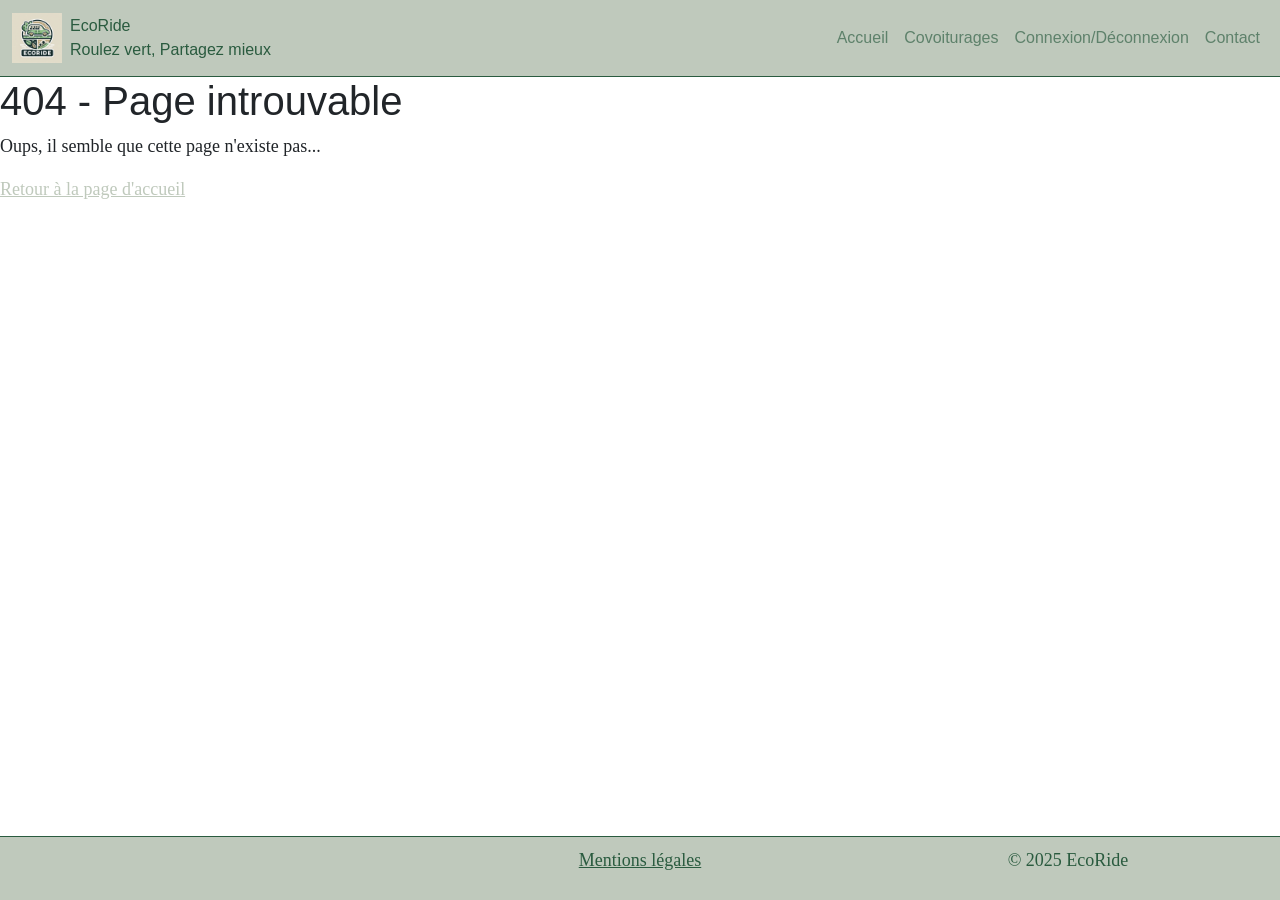
==== index.html @ 3768d3a4 "first commit" ====
<!DOCTYPE html>
<html lang="fr">
  <head>
    <meta charset="UTF-8" />
    <meta name="viewport" content="width=device-width, initial-scale=1.0" />

    <!--link pour les icones-->
    <link
      rel="stylesheet"
      href="https://cdnjs.cloudflare.com/ajax/libs/font-awesome/6.5.2/css/all.min.css"
      integrity="sha512-SnH5WK+bZxgPHs44uWIX+LLJAJ9/2PkPKZ5QiAj6Ta86w+fsb2TkcmfRyVX3pBnMFcV7oQPJkl9QevSCWr3W6A=="
      crossorigin="anonymous"
      referrerpolicy="no-referrer"
    />

    <link rel="stylesheet" href="assets/main.min.css" />

    <title>EcoRide</title>
  </head>

  <body>
    <header class="header">
      <nav class="navbar navbar-expand-lg bg-primary" data-bs-theme="bg-dark">
        <div class="container-fluid" class="">
          <a class="navbar-brand" href="/">
            <div class="d-flex align-items-center">
              <img
                src="/assets/Images/EcoRide logo.jpeg"
                alt="Logo"
                width="50"
                height="50"
              />
              <div class="ms-2" style="font-size: 1rem; color: #2a5b3f">
                EcoRide<br />
                Roulez vert, Partagez mieux
              </div>
            </div>
          </a>
          <button
            class="navbar-toggler"
            type="button"
            data-bs-toggle="collapse"
            data-bs-target="#navbarSupportedContent"
            aria-controls="navbarSupportedContent"
            aria-expanded="false"
            aria-label="Toggle navigation"
          >
            <span class="navbar-toggler-icon"></span>
          </button>
          <div class="collapse navbar-collapse" id="navbarSupportedContent">
            <ul class="navbar-nav ms-auto mb-2 mb-lg-0">
              <li class="nav-item">
                <a class="nav-link" href="/">Accueil</a>
              </li>
              <li class="nav-item">
                <a class="nav-link" href="/Covoiturage">Covoiturages</a>
              </li>
              <li class="nav-item">
                <a class="nav-link" href="/Connexion">Connexion/Déconnexion</a>
              </li>
              <li class="nav-item">
                <a class="nav-link" href="/Contact">Contact</a>
              </li>
            </ul>
          </div>
        </div>
      </nav>
    </header>

    <main id="main-page">
      <!-- Le contenu de la page sera ici-->
    </main>

    <footer class="bg-primary text-black text-center footer">
      <div class="row">

        <div class="col-4 col-lg-4">
          <a href="#"><i class="bi bi-facebook"></i></a>
          <a href="#"><i class="bi bi-instagram"></i></a>
          <a href="#"><i class="bi bi-twitter-x"></i></a>
          <a href="mailto:"ecoride@ecoride.fr"><i class="bi bi-envelope"></i></a>
        </div>

        <div class="col-4 col-lg-4">
          <p>
            <a href="#">Mentions légales</a>
          </p>
        </div>

        <div class="col-4 col-lg-4">
          <p>© 2025 EcoRide</p>  
        </div>
      </div>
   
    </footer>

    <script type="module" src="Router/router.js"></script>
    <script src="node_modules/bootstrap/dist/js/bootstrap.bundle.js"></script>
    <script src="node_modules/bootstrap/dist/js/bootstrap.bundle.min.js"></script>
  </body>
</html>
---- assets/main.min.css ----
@import"/node_modules/bootstrap-icons/font/bootstrap-icons.css";/*!
 * Bootstrap  v5.3.6 (https://getbootstrap.com/)
 * Copyright 2011-2025 The Bootstrap Authors
 * Licensed under MIT (https://github.com/twbs/bootstrap/blob/main/LICENSE)
 */:root,[data-bs-theme=light]{--bs-blue: #0d6efd;--bs-indigo: #6610f2;--bs-purple: #6f42c1;--bs-pink: #d63384;--bs-red: #dc3545;--bs-orange: #fd7e14;--bs-yellow: #ffc107;--bs-green: #198754;--bs-teal: #20c997;--bs-cyan: #0dcaf0;--bs-black: #2a5b3f;--bs-white: #fff;--bs-gray: #6c757d;--bs-gray-dark: #343a40;--bs-gray-100: #f8f9fa;--bs-gray-200: #e9ecef;--bs-gray-300: #dee2e6;--bs-gray-400: #ced4da;--bs-gray-500: #adb5bd;--bs-gray-600: #6c757d;--bs-gray-700: #495057;--bs-gray-800: #343a40;--bs-gray-900: #212529;--bs-primary: #bfc9bc;--bs-secondary: #bcaa82;--bs-success: #198754;--bs-info: #0dcaf0;--bs-warning: #ffc107;--bs-danger: #dc3545;--bs-light: #f8f9fa;--bs-dark: #707f67;--bs-primary-rgb: 191, 201, 188;--bs-secondary-rgb: 188, 170, 130;--bs-success-rgb: 25, 135, 84;--bs-info-rgb: 13, 202, 240;--bs-warning-rgb: 255, 193, 7;--bs-danger-rgb: 220, 53, 69;--bs-light-rgb: 248, 249, 250;--bs-dark-rgb: 112, 127, 103;--bs-primary-text-emphasis: #4c504b;--bs-secondary-text-emphasis: #4b4434;--bs-success-text-emphasis: #0a3622;--bs-info-text-emphasis: #055160;--bs-warning-text-emphasis: #664d03;--bs-danger-text-emphasis: #58151c;--bs-light-text-emphasis: #495057;--bs-dark-text-emphasis: #495057;--bs-primary-bg-subtle: #f2f4f2;--bs-secondary-bg-subtle: #f2eee6;--bs-success-bg-subtle: #d1e7dd;--bs-info-bg-subtle: #cff4fc;--bs-warning-bg-subtle: #fff3cd;--bs-danger-bg-subtle: #f8d7da;--bs-light-bg-subtle: #fcfcfd;--bs-dark-bg-subtle: #ced4da;--bs-primary-border-subtle: #e5e9e4;--bs-secondary-border-subtle: #e4ddcd;--bs-success-border-subtle: #a3cfbb;--bs-info-border-subtle: #9eeaf9;--bs-warning-border-subtle: #ffe69c;--bs-danger-border-subtle: #f1aeb5;--bs-light-border-subtle: #e9ecef;--bs-dark-border-subtle: #adb5bd;--bs-white-rgb: 255, 255, 255;--bs-black-rgb: 42, 91, 63;--bs-font-sans-serif: "Century Gothic", sans-serif;--bs-font-monospace: SFMono-Regular, Menlo, Monaco, Consolas, "Liberation Mono", "Courier New", monospace;--bs-gradient: linear-gradient(180deg, rgba(255, 255, 255, 0.15), rgba(255, 255, 255, 0));--bs-body-font-family: var(--bs-font-sans-serif);--bs-body-font-size:1rem;--bs-body-font-weight: 400;--bs-body-line-height: 1.5;--bs-body-color: #212529;--bs-body-color-rgb: 33, 37, 41;--bs-body-bg: #fff;--bs-body-bg-rgb: 255, 255, 255;--bs-emphasis-color: #2a5b3f;--bs-emphasis-color-rgb: 42, 91, 63;--bs-secondary-color: rgba(33, 37, 41, 0.75);--bs-secondary-color-rgb: 33, 37, 41;--bs-secondary-bg: #e9ecef;--bs-secondary-bg-rgb: 233, 236, 239;--bs-tertiary-color: rgba(33, 37, 41, 0.5);--bs-tertiary-color-rgb: 33, 37, 41;--bs-tertiary-bg: #f8f9fa;--bs-tertiary-bg-rgb: 248, 249, 250;--bs-heading-color: inherit;--bs-link-color: #bfc9bc;--bs-link-color-rgb: 191, 201, 188;--bs-link-decoration: underline;--bs-link-hover-color: #99a196;--bs-link-hover-color-rgb: 153, 161, 150;--bs-code-color: #d63384;--bs-highlight-color: #212529;--bs-highlight-bg: #fff3cd;--bs-border-width: 1px;--bs-border-style: solid;--bs-border-color: #dee2e6;--bs-border-color-translucent: rgba(42, 91, 63, 0.175);--bs-border-radius: 0.375rem;--bs-border-radius-sm: 0.25rem;--bs-border-radius-lg: 0.5rem;--bs-border-radius-xl: 1rem;--bs-border-radius-xxl: 2rem;--bs-border-radius-2xl: var(--bs-border-radius-xxl);--bs-border-radius-pill: 50rem;--bs-box-shadow: 0 0.5rem 1rem rgba(42, 91, 63, 0.15);--bs-box-shadow-sm: 0 0.125rem 0.25rem rgba(42, 91, 63, 0.075);--bs-box-shadow-lg: 0 1rem 3rem rgba(42, 91, 63, 0.175);--bs-box-shadow-inset: inset 0 1px 2px rgba(42, 91, 63, 0.075);--bs-focus-ring-width: 0.25rem;--bs-focus-ring-opacity: 0.25;--bs-focus-ring-color: rgba(191, 201, 188, 0.25);--bs-form-valid-color: #198754;--bs-form-valid-border-color: #198754;--bs-form-invalid-color: #dc3545;--bs-form-invalid-border-color: #dc3545}[data-bs-theme=dark]{color-scheme:dark;--bs-body-color: #dee2e6;--bs-body-color-rgb: 222, 226, 230;--bs-body-bg: #212529;--bs-body-bg-rgb: 33, 37, 41;--bs-emphasis-color: #fff;--bs-emphasis-color-rgb: 255, 255, 255;--bs-secondary-color: rgba(222, 226, 230, 0.75);--bs-secondary-color-rgb: 222, 226, 230;--bs-secondary-bg: #343a40;--bs-secondary-bg-rgb: 52, 58, 64;--bs-tertiary-color: rgba(222, 226, 230, 0.5);--bs-tertiary-color-rgb: 222, 226, 230;--bs-tertiary-bg: #2b3035;--bs-tertiary-bg-rgb: 43, 48, 53;--bs-primary-text-emphasis: #d9dfd7;--bs-secondary-text-emphasis: #d7ccb4;--bs-success-text-emphasis: #75b798;--bs-info-text-emphasis: #6edff6;--bs-warning-text-emphasis: #ffda6a;--bs-danger-text-emphasis: #ea868f;--bs-light-text-emphasis: #f8f9fa;--bs-dark-text-emphasis: #dee2e6;--bs-primary-bg-subtle: #262826;--bs-secondary-bg-subtle: #26221a;--bs-success-bg-subtle: #051b11;--bs-info-bg-subtle: #032830;--bs-warning-bg-subtle: #332701;--bs-danger-bg-subtle: #2c0b0e;--bs-light-bg-subtle: #343a40;--bs-dark-bg-subtle: #2f4b40;--bs-primary-border-subtle: #737971;--bs-secondary-border-subtle: #71664e;--bs-success-border-subtle: #0f5132;--bs-info-border-subtle: #087990;--bs-warning-border-subtle: #997404;--bs-danger-border-subtle: #842029;--bs-light-border-subtle: #495057;--bs-dark-border-subtle: #343a40;--bs-heading-color: inherit;--bs-link-color: #d9dfd7;--bs-link-hover-color: #e1e5df;--bs-link-color-rgb: 217, 223, 215;--bs-link-hover-color-rgb: 225, 229, 223;--bs-code-color: #e685b5;--bs-highlight-color: #dee2e6;--bs-highlight-bg: #664d03;--bs-border-color: #495057;--bs-border-color-translucent: rgba(255, 255, 255, 0.15);--bs-form-valid-color: #75b798;--bs-form-valid-border-color: #75b798;--bs-form-invalid-color: #ea868f;--bs-form-invalid-border-color: #ea868f}*,*::before,*::after{box-sizing:border-box}@media(prefers-reduced-motion: no-preference){:root{scroll-behavior:smooth}}body{margin:0;font-family:var(--bs-body-font-family);font-size:var(--bs-body-font-size);font-weight:var(--bs-body-font-weight);line-height:var(--bs-body-line-height);color:var(--bs-body-color);text-align:var(--bs-body-text-align);background-color:var(--bs-body-bg);-webkit-text-size-adjust:100%;-webkit-tap-highlight-color:rgba(42,91,63,0)}hr{margin:1rem 0;color:inherit;border:0;border-top:var(--bs-border-width) solid;opacity:.25}h6,.h6,h5,.h5,h4,.h4,h3,.h3,h2,.h2,h1,.h1{margin-top:0;margin-bottom:.5rem;font-weight:500;line-height:1.2;color:var(--bs-heading-color)}h1,.h1{font-size:calc(1.375rem + 1.5vw)}@media(min-width: 1200px){h1,.h1{font-size:2.5rem}}h2,.h2{font-size:calc(1.325rem + 0.9vw)}@media(min-width: 1200px){h2,.h2{font-size:2rem}}h3,.h3{font-size:calc(1.3rem + 0.6vw)}@media(min-width: 1200px){h3,.h3{font-size:1.75rem}}h4,.h4{font-size:calc(1.275rem + 0.3vw)}@media(min-width: 1200px){h4,.h4{font-size:1.5rem}}h5,.h5{font-size:1.25rem}h6,.h6{font-size:1rem}p{margin-top:0;margin-bottom:1rem}abbr[title]{-webkit-text-decoration:underline dotted;text-decoration:underline dotted;cursor:help;-webkit-text-decoration-skip-ink:none;text-decoration-skip-ink:none}address{margin-bottom:1rem;font-style:normal;line-height:inherit}ol,ul{padding-left:2rem}ol,ul,dl{margin-top:0;margin-bottom:1rem}ol ol,ul ul,ol ul,ul ol{margin-bottom:0}dt{font-weight:700}dd{margin-bottom:.5rem;margin-left:0}blockquote{margin:0 0 1rem}b,strong{font-weight:bolder}small,.small{font-size:0.875em}mark,.mark{padding:.1875em;color:var(--bs-highlight-color);background-color:var(--bs-highlight-bg)}sub,sup{position:relative;font-size:0.75em;line-height:0;vertical-align:baseline}sub{bottom:-0.25em}sup{top:-0.5em}a{color:rgba(var(--bs-link-color-rgb), var(--bs-link-opacity, 1));text-decoration:underline}a:hover{--bs-link-color-rgb: var(--bs-link-hover-color-rgb)}a:not([href]):not([class]),a:not([href]):not([class]):hover{color:inherit;text-decoration:none}pre,code,kbd,samp{font-family:var(--bs-font-monospace);font-size:1em}pre{display:block;margin-top:0;margin-bottom:1rem;overflow:auto;font-size:0.875em}pre code{font-size:inherit;color:inherit;word-break:normal}code{font-size:0.875em;color:var(--bs-code-color);word-wrap:break-word}a>code{color:inherit}kbd{padding:.1875rem .375rem;font-size:0.875em;color:var(--bs-body-bg);background-color:var(--bs-body-color);border-radius:.25rem}kbd kbd{padding:0;font-size:1em}figure{margin:0 0 1rem}img,svg{vertical-align:middle}table{caption-side:bottom;border-collapse:collapse}caption{padding-top:.5rem;padding-bottom:.5rem;color:var(--bs-secondary-color);text-align:left}th{text-align:inherit;text-align:-webkit-match-parent}thead,tbody,tfoot,tr,td,th{border-color:inherit;border-style:solid;border-width:0}label{display:inline-block}button{border-radius:0}button:focus:not(:focus-visible){outline:0}input,button,select,optgroup,textarea{margin:0;font-family:inherit;font-size:inherit;line-height:inherit}button,select{text-transform:none}[role=button]{cursor:pointer}select{word-wrap:normal}select:disabled{opacity:1}[list]:not([type=date]):not([type=datetime-local]):not([type=month]):not([type=week]):not([type=time])::-webkit-calendar-picker-indicator{display:none !important}button,[type=button],[type=reset],[type=submit]{-webkit-appearance:button}button:not(:disabled),[type=button]:not(:disabled),[type=reset]:not(:disabled),[type=submit]:not(:disabled){cursor:pointer}::-moz-focus-inner{padding:0;border-style:none}textarea{resize:vertical}fieldset{min-width:0;padding:0;margin:0;border:0}legend{float:left;width:100%;padding:0;margin-bottom:.5rem;line-height:inherit;font-size:calc(1.275rem + 0.3vw)}@media(min-width: 1200px){legend{font-size:1.5rem}}legend+*{clear:left}::-webkit-datetime-edit-fields-wrapper,::-webkit-datetime-edit-text,::-webkit-datetime-edit-minute,::-webkit-datetime-edit-hour-field,::-webkit-datetime-edit-day-field,::-webkit-datetime-edit-month-field,::-webkit-datetime-edit-year-field{padding:0}::-webkit-inner-spin-button{height:auto}[type=search]{-webkit-appearance:textfield;outline-offset:-2px}::-webkit-search-decoration{-webkit-appearance:none}::-webkit-color-swatch-wrapper{padding:0}::file-selector-button{font:inherit;-webkit-appearance:button}output{display:inline-block}iframe{border:0}summary{display:list-item;cursor:pointer}progress{vertical-align:baseline}[hidden]{display:none !important}.lead{font-size:1.25rem;font-weight:300}.display-1{font-weight:300;line-height:1.2;font-size:calc(1.625rem + 4.5vw)}@media(min-width: 1200px){.display-1{font-size:5rem}}.display-2{font-weight:300;line-height:1.2;font-size:calc(1.575rem + 3.9vw)}@media(min-width: 1200px){.display-2{font-size:4.5rem}}.display-3{font-weight:300;line-height:1.2;font-size:calc(1.525rem + 3.3vw)}@media(min-width: 1200px){.display-3{font-size:4rem}}.display-4{font-weight:300;line-height:1.2;font-size:calc(1.475rem + 2.7vw)}@media(min-width: 1200px){.display-4{font-size:3.5rem}}.display-5{font-weight:300;line-height:1.2;font-size:calc(1.425rem + 2.1vw)}@media(min-width: 1200px){.display-5{font-size:3rem}}.display-6{font-weight:300;line-height:1.2;font-size:calc(1.375rem + 1.5vw)}@media(min-width: 1200px){.display-6{font-size:2.5rem}}.list-unstyled{padding-left:0;list-style:none}.list-inline{padding-left:0;list-style:none}.list-inline-item{display:inline-block}.list-inline-item:not(:last-child){margin-right:.5rem}.initialism{font-size:0.875em;text-transform:uppercase}.blockquote{margin-bottom:1rem;font-size:1.25rem}.blockquote>:last-child{margin-bottom:0}.blockquote-footer{margin-top:-1rem;margin-bottom:1rem;font-size:0.875em;color:#6c757d}.blockquote-footer::before{content:"— "}.img-fluid{max-width:100%;height:auto}.img-thumbnail{padding:.25rem;background-color:var(--bs-body-bg);border:var(--bs-border-width) solid var(--bs-border-color);border-radius:var(--bs-border-radius);max-width:100%;height:auto}.figure{display:inline-block}.figure-img{margin-bottom:.5rem;line-height:1}.figure-caption{font-size:0.875em;color:var(--bs-secondary-color)}.container,.container-fluid,.container-xxl,.container-xl,.container-lg,.container-md,.container-sm{--bs-gutter-x: 1.5rem;--bs-gutter-y: 0;width:100%;padding-right:calc(var(--bs-gutter-x)*.5);padding-left:calc(var(--bs-gutter-x)*.5);margin-right:auto;margin-left:auto}@media(min-width: 576px){.container-sm,.container{max-width:540px}}@media(min-width: 768px){.container-md,.container-sm,.container{max-width:720px}}@media(min-width: 992px){.container-lg,.container-md,.container-sm,.container{max-width:960px}}@media(min-width: 1200px){.container-xl,.container-lg,.container-md,.container-sm,.container{max-width:1140px}}@media(min-width: 1400px){.container-xxl,.container-xl,.container-lg,.container-md,.container-sm,.container{max-width:1320px}}:root{--bs-breakpoint-xs: 0;--bs-breakpoint-sm: 576px;--bs-breakpoint-md: 768px;--bs-breakpoint-lg: 992px;--bs-breakpoint-xl: 1200px;--bs-breakpoint-xxl: 1400px}.row{--bs-gutter-x: 1.5rem;--bs-gutter-y: 0;display:flex;flex-wrap:wrap;margin-top:calc(-1*var(--bs-gutter-y));margin-right:calc(-0.5*var(--bs-gutter-x));margin-left:calc(-0.5*var(--bs-gutter-x))}.row>*{flex-shrink:0;width:100%;max-width:100%;padding-right:calc(var(--bs-gutter-x)*.5);padding-left:calc(var(--bs-gutter-x)*.5);margin-top:var(--bs-gutter-y)}.col{flex:1 0 0}.row-cols-auto>*{flex:0 0 auto;width:auto}.row-cols-1>*{flex:0 0 auto;width:100%}.row-cols-2>*{flex:0 0 auto;width:50%}.row-cols-3>*{flex:0 0 auto;width:33.33333333%}.row-cols-4>*{flex:0 0 auto;width:25%}.row-cols-5>*{flex:0 0 auto;width:20%}.row-cols-6>*{flex:0 0 auto;width:16.66666667%}.col-auto{flex:0 0 auto;width:auto}.col-1{flex:0 0 auto;width:8.33333333%}.col-2{flex:0 0 auto;width:16.66666667%}.col-3{flex:0 0 auto;width:25%}.col-4{flex:0 0 auto;width:33.33333333%}.col-5{flex:0 0 auto;width:41.66666667%}.col-6{flex:0 0 auto;width:50%}.col-7{flex:0 0 auto;width:58.33333333%}.col-8{flex:0 0 auto;width:66.66666667%}.col-9{flex:0 0 auto;width:75%}.col-10{flex:0 0 auto;width:83.33333333%}.col-11{flex:0 0 auto;width:91.66666667%}.col-12{flex:0 0 auto;width:100%}.offset-1{margin-left:8.33333333%}.offset-2{margin-left:16.66666667%}.offset-3{margin-left:25%}.offset-4{margin-left:33.33333333%}.offset-5{margin-left:41.66666667%}.offset-6{margin-left:50%}.offset-7{margin-left:58.33333333%}.offset-8{margin-left:66.66666667%}.offset-9{margin-left:75%}.offset-10{margin-left:83.33333333%}.offset-11{margin-left:91.66666667%}.g-0,.gx-0{--bs-gutter-x: 0}.g-0,.gy-0{--bs-gutter-y: 0}.g-1,.gx-1{--bs-gutter-x: 0.25rem}.g-1,.gy-1{--bs-gutter-y: 0.25rem}.g-2,.gx-2{--bs-gutter-x: 0.5rem}.g-2,.gy-2{--bs-gutter-y: 0.5rem}.g-3,.gx-3{--bs-gutter-x: 1rem}.g-3,.gy-3{--bs-gutter-y: 1rem}.g-4,.gx-4{--bs-gutter-x: 1.5rem}.g-4,.gy-4{--bs-gutter-y: 1.5rem}.g-5,.gx-5{--bs-gutter-x: 3rem}.g-5,.gy-5{--bs-gutter-y: 3rem}@media(min-width: 576px){.col-sm{flex:1 0 0}.row-cols-sm-auto>*{flex:0 0 auto;width:auto}.row-cols-sm-1>*{flex:0 0 auto;width:100%}.row-cols-sm-2>*{flex:0 0 auto;width:50%}.row-cols-sm-3>*{flex:0 0 auto;width:33.33333333%}.row-cols-sm-4>*{flex:0 0 auto;width:25%}.row-cols-sm-5>*{flex:0 0 auto;width:20%}.row-cols-sm-6>*{flex:0 0 auto;width:16.66666667%}.col-sm-auto{flex:0 0 auto;width:auto}.col-sm-1{flex:0 0 auto;width:8.33333333%}.col-sm-2{flex:0 0 auto;width:16.66666667%}.col-sm-3{flex:0 0 auto;width:25%}.col-sm-4{flex:0 0 auto;width:33.33333333%}.col-sm-5{flex:0 0 auto;width:41.66666667%}.col-sm-6{flex:0 0 auto;width:50%}.col-sm-7{flex:0 0 auto;width:58.33333333%}.col-sm-8{flex:0 0 auto;width:66.66666667%}.col-sm-9{flex:0 0 auto;width:75%}.col-sm-10{flex:0 0 auto;width:83.33333333%}.col-sm-11{flex:0 0 auto;width:91.66666667%}.col-sm-12{flex:0 0 auto;width:100%}.offset-sm-0{margin-left:0}.offset-sm-1{margin-left:8.33333333%}.offset-sm-2{margin-left:16.66666667%}.offset-sm-3{margin-left:25%}.offset-sm-4{margin-left:33.33333333%}.offset-sm-5{margin-left:41.66666667%}.offset-sm-6{margin-left:50%}.offset-sm-7{margin-left:58.33333333%}.offset-sm-8{margin-left:66.66666667%}.offset-sm-9{margin-left:75%}.offset-sm-10{margin-left:83.33333333%}.offset-sm-11{margin-left:91.66666667%}.g-sm-0,.gx-sm-0{--bs-gutter-x: 0}.g-sm-0,.gy-sm-0{--bs-gutter-y: 0}.g-sm-1,.gx-sm-1{--bs-gutter-x: 0.25rem}.g-sm-1,.gy-sm-1{--bs-gutter-y: 0.25rem}.g-sm-2,.gx-sm-2{--bs-gutter-x: 0.5rem}.g-sm-2,.gy-sm-2{--bs-gutter-y: 0.5rem}.g-sm-3,.gx-sm-3{--bs-gutter-x: 1rem}.g-sm-3,.gy-sm-3{--bs-gutter-y: 1rem}.g-sm-4,.gx-sm-4{--bs-gutter-x: 1.5rem}.g-sm-4,.gy-sm-4{--bs-gutter-y: 1.5rem}.g-sm-5,.gx-sm-5{--bs-gutter-x: 3rem}.g-sm-5,.gy-sm-5{--bs-gutter-y: 3rem}}@media(min-width: 768px){.col-md{flex:1 0 0}.row-cols-md-auto>*{flex:0 0 auto;width:auto}.row-cols-md-1>*{flex:0 0 auto;width:100%}.row-cols-md-2>*{flex:0 0 auto;width:50%}.row-cols-md-3>*{flex:0 0 auto;width:33.33333333%}.row-cols-md-4>*{flex:0 0 auto;width:25%}.row-cols-md-5>*{flex:0 0 auto;width:20%}.row-cols-md-6>*{flex:0 0 auto;width:16.66666667%}.col-md-auto{flex:0 0 auto;width:auto}.col-md-1{flex:0 0 auto;width:8.33333333%}.col-md-2{flex:0 0 auto;width:16.66666667%}.col-md-3{flex:0 0 auto;width:25%}.col-md-4{flex:0 0 auto;width:33.33333333%}.col-md-5{flex:0 0 auto;width:41.66666667%}.col-md-6{flex:0 0 auto;width:50%}.col-md-7{flex:0 0 auto;width:58.33333333%}.col-md-8{flex:0 0 auto;width:66.66666667%}.col-md-9{flex:0 0 auto;width:75%}.col-md-10{flex:0 0 auto;width:83.33333333%}.col-md-11{flex:0 0 auto;width:91.66666667%}.col-md-12{flex:0 0 auto;width:100%}.offset-md-0{margin-left:0}.offset-md-1{margin-left:8.33333333%}.offset-md-2{margin-left:16.66666667%}.offset-md-3{margin-left:25%}.offset-md-4{margin-left:33.33333333%}.offset-md-5{margin-left:41.66666667%}.offset-md-6{margin-left:50%}.offset-md-7{margin-left:58.33333333%}.offset-md-8{margin-left:66.66666667%}.offset-md-9{margin-left:75%}.offset-md-10{margin-left:83.33333333%}.offset-md-11{margin-left:91.66666667%}.g-md-0,.gx-md-0{--bs-gutter-x: 0}.g-md-0,.gy-md-0{--bs-gutter-y: 0}.g-md-1,.gx-md-1{--bs-gutter-x: 0.25rem}.g-md-1,.gy-md-1{--bs-gutter-y: 0.25rem}.g-md-2,.gx-md-2{--bs-gutter-x: 0.5rem}.g-md-2,.gy-md-2{--bs-gutter-y: 0.5rem}.g-md-3,.gx-md-3{--bs-gutter-x: 1rem}.g-md-3,.gy-md-3{--bs-gutter-y: 1rem}.g-md-4,.gx-md-4{--bs-gutter-x: 1.5rem}.g-md-4,.gy-md-4{--bs-gutter-y: 1.5rem}.g-md-5,.gx-md-5{--bs-gutter-x: 3rem}.g-md-5,.gy-md-5{--bs-gutter-y: 3rem}}@media(min-width: 992px){.col-lg{flex:1 0 0}.row-cols-lg-auto>*{flex:0 0 auto;width:auto}.row-cols-lg-1>*{flex:0 0 auto;width:100%}.row-cols-lg-2>*{flex:0 0 auto;width:50%}.row-cols-lg-3>*{flex:0 0 auto;width:33.33333333%}.row-cols-lg-4>*{flex:0 0 auto;width:25%}.row-cols-lg-5>*{flex:0 0 auto;width:20%}.row-cols-lg-6>*{flex:0 0 auto;width:16.66666667%}.col-lg-auto{flex:0 0 auto;width:auto}.col-lg-1{flex:0 0 auto;width:8.33333333%}.col-lg-2{flex:0 0 auto;width:16.66666667%}.col-lg-3{flex:0 0 auto;width:25%}.col-lg-4{flex:0 0 auto;width:33.33333333%}.col-lg-5{flex:0 0 auto;width:41.66666667%}.col-lg-6{flex:0 0 auto;width:50%}.col-lg-7{flex:0 0 auto;width:58.33333333%}.col-lg-8{flex:0 0 auto;width:66.66666667%}.col-lg-9{flex:0 0 auto;width:75%}.col-lg-10{flex:0 0 auto;width:83.33333333%}.col-lg-11{flex:0 0 auto;width:91.66666667%}.col-lg-12{flex:0 0 auto;width:100%}.offset-lg-0{margin-left:0}.offset-lg-1{margin-left:8.33333333%}.offset-lg-2{margin-left:16.66666667%}.offset-lg-3{margin-left:25%}.offset-lg-4{margin-left:33.33333333%}.offset-lg-5{margin-left:41.66666667%}.offset-lg-6{margin-left:50%}.offset-lg-7{margin-left:58.33333333%}.offset-lg-8{margin-left:66.66666667%}.offset-lg-9{margin-left:75%}.offset-lg-10{margin-left:83.33333333%}.offset-lg-11{margin-left:91.66666667%}.g-lg-0,.gx-lg-0{--bs-gutter-x: 0}.g-lg-0,.gy-lg-0{--bs-gutter-y: 0}.g-lg-1,.gx-lg-1{--bs-gutter-x: 0.25rem}.g-lg-1,.gy-lg-1{--bs-gutter-y: 0.25rem}.g-lg-2,.gx-lg-2{--bs-gutter-x: 0.5rem}.g-lg-2,.gy-lg-2{--bs-gutter-y: 0.5rem}.g-lg-3,.gx-lg-3{--bs-gutter-x: 1rem}.g-lg-3,.gy-lg-3{--bs-gutter-y: 1rem}.g-lg-4,.gx-lg-4{--bs-gutter-x: 1.5rem}.g-lg-4,.gy-lg-4{--bs-gutter-y: 1.5rem}.g-lg-5,.gx-lg-5{--bs-gutter-x: 3rem}.g-lg-5,.gy-lg-5{--bs-gutter-y: 3rem}}@media(min-width: 1200px){.col-xl{flex:1 0 0}.row-cols-xl-auto>*{flex:0 0 auto;width:auto}.row-cols-xl-1>*{flex:0 0 auto;width:100%}.row-cols-xl-2>*{flex:0 0 auto;width:50%}.row-cols-xl-3>*{flex:0 0 auto;width:33.33333333%}.row-cols-xl-4>*{flex:0 0 auto;width:25%}.row-cols-xl-5>*{flex:0 0 auto;width:20%}.row-cols-xl-6>*{flex:0 0 auto;width:16.66666667%}.col-xl-auto{flex:0 0 auto;width:auto}.col-xl-1{flex:0 0 auto;width:8.33333333%}.col-xl-2{flex:0 0 auto;width:16.66666667%}.col-xl-3{flex:0 0 auto;width:25%}.col-xl-4{flex:0 0 auto;width:33.33333333%}.col-xl-5{flex:0 0 auto;width:41.66666667%}.col-xl-6{flex:0 0 auto;width:50%}.col-xl-7{flex:0 0 auto;width:58.33333333%}.col-xl-8{flex:0 0 auto;width:66.66666667%}.col-xl-9{flex:0 0 auto;width:75%}.col-xl-10{flex:0 0 auto;width:83.33333333%}.col-xl-11{flex:0 0 auto;width:91.66666667%}.col-xl-12{flex:0 0 auto;width:100%}.offset-xl-0{margin-left:0}.offset-xl-1{margin-left:8.33333333%}.offset-xl-2{margin-left:16.66666667%}.offset-xl-3{margin-left:25%}.offset-xl-4{margin-left:33.33333333%}.offset-xl-5{margin-left:41.66666667%}.offset-xl-6{margin-left:50%}.offset-xl-7{margin-left:58.33333333%}.offset-xl-8{margin-left:66.66666667%}.offset-xl-9{margin-left:75%}.offset-xl-10{margin-left:83.33333333%}.offset-xl-11{margin-left:91.66666667%}.g-xl-0,.gx-xl-0{--bs-gutter-x: 0}.g-xl-0,.gy-xl-0{--bs-gutter-y: 0}.g-xl-1,.gx-xl-1{--bs-gutter-x: 0.25rem}.g-xl-1,.gy-xl-1{--bs-gutter-y: 0.25rem}.g-xl-2,.gx-xl-2{--bs-gutter-x: 0.5rem}.g-xl-2,.gy-xl-2{--bs-gutter-y: 0.5rem}.g-xl-3,.gx-xl-3{--bs-gutter-x: 1rem}.g-xl-3,.gy-xl-3{--bs-gutter-y: 1rem}.g-xl-4,.gx-xl-4{--bs-gutter-x: 1.5rem}.g-xl-4,.gy-xl-4{--bs-gutter-y: 1.5rem}.g-xl-5,.gx-xl-5{--bs-gutter-x: 3rem}.g-xl-5,.gy-xl-5{--bs-gutter-y: 3rem}}@media(min-width: 1400px){.col-xxl{flex:1 0 0}.row-cols-xxl-auto>*{flex:0 0 auto;width:auto}.row-cols-xxl-1>*{flex:0 0 auto;width:100%}.row-cols-xxl-2>*{flex:0 0 auto;width:50%}.row-cols-xxl-3>*{flex:0 0 auto;width:33.33333333%}.row-cols-xxl-4>*{flex:0 0 auto;width:25%}.row-cols-xxl-5>*{flex:0 0 auto;width:20%}.row-cols-xxl-6>*{flex:0 0 auto;width:16.66666667%}.col-xxl-auto{flex:0 0 auto;width:auto}.col-xxl-1{flex:0 0 auto;width:8.33333333%}.col-xxl-2{flex:0 0 auto;width:16.66666667%}.col-xxl-3{flex:0 0 auto;width:25%}.col-xxl-4{flex:0 0 auto;width:33.33333333%}.col-xxl-5{flex:0 0 auto;width:41.66666667%}.col-xxl-6{flex:0 0 auto;width:50%}.col-xxl-7{flex:0 0 auto;width:58.33333333%}.col-xxl-8{flex:0 0 auto;width:66.66666667%}.col-xxl-9{flex:0 0 auto;width:75%}.col-xxl-10{flex:0 0 auto;width:83.33333333%}.col-xxl-11{flex:0 0 auto;width:91.66666667%}.col-xxl-12{flex:0 0 auto;width:100%}.offset-xxl-0{margin-left:0}.offset-xxl-1{margin-left:8.33333333%}.offset-xxl-2{margin-left:16.66666667%}.offset-xxl-3{margin-left:25%}.offset-xxl-4{margin-left:33.33333333%}.offset-xxl-5{margin-left:41.66666667%}.offset-xxl-6{margin-left:50%}.offset-xxl-7{margin-left:58.33333333%}.offset-xxl-8{margin-left:66.66666667%}.offset-xxl-9{margin-left:75%}.offset-xxl-10{margin-left:83.33333333%}.offset-xxl-11{margin-left:91.66666667%}.g-xxl-0,.gx-xxl-0{--bs-gutter-x: 0}.g-xxl-0,.gy-xxl-0{--bs-gutter-y: 0}.g-xxl-1,.gx-xxl-1{--bs-gutter-x: 0.25rem}.g-xxl-1,.gy-xxl-1{--bs-gutter-y: 0.25rem}.g-xxl-2,.gx-xxl-2{--bs-gutter-x: 0.5rem}.g-xxl-2,.gy-xxl-2{--bs-gutter-y: 0.5rem}.g-xxl-3,.gx-xxl-3{--bs-gutter-x: 1rem}.g-xxl-3,.gy-xxl-3{--bs-gutter-y: 1rem}.g-xxl-4,.gx-xxl-4{--bs-gutter-x: 1.5rem}.g-xxl-4,.gy-xxl-4{--bs-gutter-y: 1.5rem}.g-xxl-5,.gx-xxl-5{--bs-gutter-x: 3rem}.g-xxl-5,.gy-xxl-5{--bs-gutter-y: 3rem}}.table{--bs-table-color-type: initial;--bs-table-bg-type: initial;--bs-table-color-state: initial;--bs-table-bg-state: initial;--bs-table-color: var(--bs-emphasis-color);--bs-table-bg: var(--bs-body-bg);--bs-table-border-color: var(--bs-border-color);--bs-table-accent-bg: transparent;--bs-table-striped-color: var(--bs-emphasis-color);--bs-table-striped-bg: rgba(var(--bs-emphasis-color-rgb), 0.05);--bs-table-active-color: var(--bs-emphasis-color);--bs-table-active-bg: rgba(var(--bs-emphasis-color-rgb), 0.1);--bs-table-hover-color: var(--bs-emphasis-color);--bs-table-hover-bg: rgba(var(--bs-emphasis-color-rgb), 0.075);width:100%;margin-bottom:1rem;vertical-align:top;border-color:var(--bs-table-border-color)}.table>:not(caption)>*>*{padding:.5rem .5rem;color:var(--bs-table-color-state, var(--bs-table-color-type, var(--bs-table-color)));background-color:var(--bs-table-bg);border-bottom-width:var(--bs-border-width);box-shadow:inset 0 0 0 9999px var(--bs-table-bg-state, var(--bs-table-bg-type, var(--bs-table-accent-bg)))}.table>tbody{vertical-align:inherit}.table>thead{vertical-align:bottom}.table-group-divider{border-top:calc(var(--bs-border-width)*2) solid currentcolor}.caption-top{caption-side:top}.table-sm>:not(caption)>*>*{padding:.25rem .25rem}.table-bordered>:not(caption)>*{border-width:var(--bs-border-width) 0}.table-bordered>:not(caption)>*>*{border-width:0 var(--bs-border-width)}.table-borderless>:not(caption)>*>*{border-bottom-width:0}.table-borderless>:not(:first-child){border-top-width:0}.table-striped>tbody>tr:nth-of-type(odd)>*{--bs-table-color-type: var(--bs-table-striped-color);--bs-table-bg-type: var(--bs-table-striped-bg)}.table-striped-columns>:not(caption)>tr>:nth-child(even){--bs-table-color-type: var(--bs-table-striped-color);--bs-table-bg-type: var(--bs-table-striped-bg)}.table-active{--bs-table-color-state: var(--bs-table-active-color);--bs-table-bg-state: var(--bs-table-active-bg)}.table-hover>tbody>tr:hover>*{--bs-table-color-state: var(--bs-table-hover-color);--bs-table-bg-state: var(--bs-table-hover-bg)}.table-primary{--bs-table-color: #2a5b3f;--bs-table-bg: #f2f4f2;--bs-table-border-color: #cad5ce;--bs-table-striped-bg: #e8ece9;--bs-table-striped-color: #2a5b3f;--bs-table-active-bg: #dee5e0;--bs-table-active-color: #2a5b3f;--bs-table-hover-bg: #e3e9e5;--bs-table-hover-color: #2a5b3f;color:var(--bs-table-color);border-color:var(--bs-table-border-color)}.table-secondary{--bs-table-color: #2a5b3f;--bs-table-bg: #f2eee6;--bs-table-border-color: #cad1c5;--bs-table-striped-bg: #e8e7de;--bs-table-striped-color: #2a5b3f;--bs-table-active-bg: #dedfd5;--bs-table-active-color: #2a5b3f;--bs-table-hover-bg: #e3e3d9;--bs-table-hover-color: #2a5b3f;color:var(--bs-table-color);border-color:var(--bs-table-border-color)}.table-success{--bs-table-color: #2a5b3f;--bs-table-bg: #d1e7dd;--bs-table-border-color: #b0cbbd;--bs-table-striped-bg: #c9e0d5;--bs-table-striped-color: #2a5b3f;--bs-table-active-bg: #c0d9cd;--bs-table-active-color: #2a5b3f;--bs-table-hover-bg: #c4ddd1;--bs-table-hover-color: #2a5b3f;color:var(--bs-table-color);border-color:var(--bs-table-border-color)}.table-info{--bs-table-color: #2a5b3f;--bs-table-bg: #cff4fc;--bs-table-border-color: #aed5d6;--bs-table-striped-bg: #c7ecf3;--bs-table-striped-color: #2a5b3f;--bs-table-active-bg: #bfe5e9;--bs-table-active-color: #2a5b3f;--bs-table-hover-bg: #c3e9ee;--bs-table-hover-color: #2a5b3f;color:var(--bs-table-color);border-color:var(--bs-table-border-color)}.table-warning{--bs-table-color: #2a5b3f;--bs-table-bg: #fff3cd;--bs-table-border-color: #d4d5b1;--bs-table-striped-bg: #f4ebc6;--bs-table-striped-color: #2a5b3f;--bs-table-active-bg: #eae4bf;--bs-table-active-color: #2a5b3f;--bs-table-hover-bg: #efe8c2;--bs-table-hover-color: #2a5b3f;color:var(--bs-table-color);border-color:var(--bs-table-border-color)}.table-danger{--bs-table-color: #2a5b3f;--bs-table-bg: #f8d7da;--bs-table-border-color: #cfbebb;--bs-table-striped-bg: #eed1d2;--bs-table-striped-color: #2a5b3f;--bs-table-active-bg: #e3cbcb;--bs-table-active-color: #2a5b3f;--bs-table-hover-bg: #e9cece;--bs-table-hover-color: #2a5b3f;color:var(--bs-table-color);border-color:var(--bs-table-border-color)}.table-light{--bs-table-color: #2a5b3f;--bs-table-bg: #f8f9fa;--bs-table-border-color: #cfd9d5;--bs-table-striped-bg: #eef1f1;--bs-table-striped-color: #2a5b3f;--bs-table-active-bg: #e3e9e7;--bs-table-active-color: #2a5b3f;--bs-table-hover-bg: #e9edec;--bs-table-hover-color: #2a5b3f;color:var(--bs-table-color);border-color:var(--bs-table-border-color)}.table-dark{--bs-table-color: #fff;--bs-table-bg: #707f67;--bs-table-border-color: #8d9985;--bs-table-striped-bg: #77856f;--bs-table-striped-color: #fff;--bs-table-active-bg: #7e8c76;--bs-table-active-color: #fff;--bs-table-hover-bg: #7b8972;--bs-table-hover-color: #fff;color:var(--bs-table-color);border-color:var(--bs-table-border-color)}.table-responsive{overflow-x:auto;-webkit-overflow-scrolling:touch}@media(max-width: 575.98px){.table-responsive-sm{overflow-x:auto;-webkit-overflow-scrolling:touch}}@media(max-width: 767.98px){.table-responsive-md{overflow-x:auto;-webkit-overflow-scrolling:touch}}@media(max-width: 991.98px){.table-responsive-lg{overflow-x:auto;-webkit-overflow-scrolling:touch}}@media(max-width: 1199.98px){.table-responsive-xl{overflow-x:auto;-webkit-overflow-scrolling:touch}}@media(max-width: 1399.98px){.table-responsive-xxl{overflow-x:auto;-webkit-overflow-scrolling:touch}}.form-label{margin-bottom:.5rem}.col-form-label{padding-top:calc(0.375rem + var(--bs-border-width));padding-bottom:calc(0.375rem + var(--bs-border-width));margin-bottom:0;font-size:inherit;line-height:1.5}.col-form-label-lg{padding-top:calc(0.5rem + var(--bs-border-width));padding-bottom:calc(0.5rem + var(--bs-border-width));font-size:1.25rem}.col-form-label-sm{padding-top:calc(0.25rem + var(--bs-border-width));padding-bottom:calc(0.25rem + var(--bs-border-width));font-size:0.875rem}.form-text{margin-top:.25rem;font-size:0.875em;color:var(--bs-secondary-color)}.form-control{display:block;width:100%;padding:.375rem .75rem;font-size:1rem;font-weight:400;line-height:1.5;color:var(--bs-body-color);-webkit-appearance:none;-moz-appearance:none;appearance:none;background-color:var(--bs-body-bg);background-clip:padding-box;border:var(--bs-border-width) solid var(--bs-border-color);border-radius:var(--bs-border-radius);transition:border-color .15s ease-in-out,box-shadow .15s ease-in-out}@media(prefers-reduced-motion: reduce){.form-control{transition:none}}.form-control[type=file]{overflow:hidden}.form-control[type=file]:not(:disabled):not([readonly]){cursor:pointer}.form-control:focus{color:var(--bs-body-color);background-color:var(--bs-body-bg);border-color:#dfe4de;outline:0;box-shadow:0 0 0 .25rem rgba(191,201,188,.25)}.form-control::-webkit-date-and-time-value{min-width:85px;height:1.5em;margin:0}.form-control::-webkit-datetime-edit{display:block;padding:0}.form-control::-moz-placeholder{color:var(--bs-secondary-color);opacity:1}.form-control::placeholder{color:var(--bs-secondary-color);opacity:1}.form-control:disabled{background-color:var(--bs-secondary-bg);opacity:1}.form-control::file-selector-button{padding:.375rem .75rem;margin:-0.375rem -0.75rem;margin-inline-end:.75rem;color:var(--bs-body-color);background-color:var(--bs-tertiary-bg);pointer-events:none;border-color:inherit;border-style:solid;border-width:0;border-inline-end-width:var(--bs-border-width);border-radius:0;transition:color .15s ease-in-out,background-color .15s ease-in-out,border-color .15s ease-in-out,box-shadow .15s ease-in-out}@media(prefers-reduced-motion: reduce){.form-control::file-selector-button{transition:none}}.form-control:hover:not(:disabled):not([readonly])::file-selector-button{background-color:var(--bs-secondary-bg)}.form-control-plaintext{display:block;width:100%;padding:.375rem 0;margin-bottom:0;line-height:1.5;color:var(--bs-body-color);background-color:rgba(0,0,0,0);border:solid rgba(0,0,0,0);border-width:var(--bs-border-width) 0}.form-control-plaintext:focus{outline:0}.form-control-plaintext.form-control-sm,.form-control-plaintext.form-control-lg{padding-right:0;padding-left:0}.form-control-sm{min-height:calc(1.5em + 0.5rem + calc(var(--bs-border-width) * 2));padding:.25rem .5rem;font-size:0.875rem;border-radius:var(--bs-border-radius-sm)}.form-control-sm::file-selector-button{padding:.25rem .5rem;margin:-0.25rem -0.5rem;margin-inline-end:.5rem}.form-control-lg{min-height:calc(1.5em + 1rem + calc(var(--bs-border-width) * 2));padding:.5rem 1rem;font-size:1.25rem;border-radius:var(--bs-border-radius-lg)}.form-control-lg::file-selector-button{padding:.5rem 1rem;margin:-0.5rem -1rem;margin-inline-end:1rem}textarea.form-control{min-height:calc(1.5em + 0.75rem + calc(var(--bs-border-width) * 2))}textarea.form-control-sm{min-height:calc(1.5em + 0.5rem + calc(var(--bs-border-width) * 2))}textarea.form-control-lg{min-height:calc(1.5em + 1rem + calc(var(--bs-border-width) * 2))}.form-control-color{width:3rem;height:calc(1.5em + 0.75rem + calc(var(--bs-border-width) * 2));padding:.375rem}.form-control-color:not(:disabled):not([readonly]){cursor:pointer}.form-control-color::-moz-color-swatch{border:0 !important;border-radius:var(--bs-border-radius)}.form-control-color::-webkit-color-swatch{border:0 !important;border-radius:var(--bs-border-radius)}.form-control-color.form-control-sm{height:calc(1.5em + 0.5rem + calc(var(--bs-border-width) * 2))}.form-control-color.form-control-lg{height:calc(1.5em + 1rem + calc(var(--bs-border-width) * 2))}.form-select{--bs-form-select-bg-img: url("data:image/svg+xml,%3csvg xmlns='http://www.w3.org/2000/svg' viewBox='0 0 16 16'%3e%3cpath fill='none' stroke='%23343a40' stroke-linecap='round' stroke-linejoin='round' stroke-width='2' d='m2 5 6 6 6-6'/%3e%3c/svg%3e");display:block;width:100%;padding:.375rem 2.25rem .375rem .75rem;font-size:1rem;font-weight:400;line-height:1.5;color:var(--bs-body-color);-webkit-appearance:none;-moz-appearance:none;appearance:none;background-color:var(--bs-body-bg);background-image:var(--bs-form-select-bg-img),var(--bs-form-select-bg-icon, none);background-repeat:no-repeat;background-position:right .75rem center;background-size:16px 12px;border:var(--bs-border-width) solid var(--bs-border-color);border-radius:var(--bs-border-radius);transition:border-color .15s ease-in-out,box-shadow .15s ease-in-out}@media(prefers-reduced-motion: reduce){.form-select{transition:none}}.form-select:focus{border-color:#dfe4de;outline:0;box-shadow:0 0 0 .25rem rgba(191,201,188,.25)}.form-select[multiple],.form-select[size]:not([size="1"]){padding-right:.75rem;background-image:none}.form-select:disabled{background-color:var(--bs-secondary-bg)}.form-select:-moz-focusring{color:rgba(0,0,0,0);text-shadow:0 0 0 var(--bs-body-color)}.form-select-sm{padding-top:.25rem;padding-bottom:.25rem;padding-left:.5rem;font-size:0.875rem;border-radius:var(--bs-border-radius-sm)}.form-select-lg{padding-top:.5rem;padding-bottom:.5rem;padding-left:1rem;font-size:1.25rem;border-radius:var(--bs-border-radius-lg)}[data-bs-theme=dark] .form-select{--bs-form-select-bg-img: url("data:image/svg+xml,%3csvg xmlns='http://www.w3.org/2000/svg' viewBox='0 0 16 16'%3e%3cpath fill='none' stroke='%23dee2e6' stroke-linecap='round' stroke-linejoin='round' stroke-width='2' d='m2 5 6 6 6-6'/%3e%3c/svg%3e")}.form-check{display:block;min-height:1.5rem;padding-left:1.5em;margin-bottom:.125rem}.form-check .form-check-input{float:left;margin-left:-1.5em}.form-check-reverse{padding-right:1.5em;padding-left:0;text-align:right}.form-check-reverse .form-check-input{float:right;margin-right:-1.5em;margin-left:0}.form-check-input{--bs-form-check-bg: var(--bs-body-bg);flex-shrink:0;width:1em;height:1em;margin-top:.25em;vertical-align:top;-webkit-appearance:none;-moz-appearance:none;appearance:none;background-color:var(--bs-form-check-bg);background-image:var(--bs-form-check-bg-image);background-repeat:no-repeat;background-position:center;background-size:contain;border:var(--bs-border-width) solid var(--bs-border-color);-webkit-print-color-adjust:exact;print-color-adjust:exact}.form-check-input[type=checkbox]{border-radius:.25em}.form-check-input[type=radio]{border-radius:50%}.form-check-input:active{filter:brightness(90%)}.form-check-input:focus{border-color:#dfe4de;outline:0;box-shadow:0 0 0 .25rem rgba(191,201,188,.25)}.form-check-input:checked{background-color:#bfc9bc;border-color:#bfc9bc}.form-check-input:checked[type=checkbox]{--bs-form-check-bg-image: url("data:image/svg+xml,%3csvg xmlns='http://www.w3.org/2000/svg' viewBox='0 0 20 20'%3e%3cpath fill='none' stroke='%23fff' stroke-linecap='round' stroke-linejoin='round' stroke-width='3' d='m6 10 3 3 6-6'/%3e%3c/svg%3e")}.form-check-input:checked[type=radio]{--bs-form-check-bg-image: url("data:image/svg+xml,%3csvg xmlns='http://www.w3.org/2000/svg' viewBox='-4 -4 8 8'%3e%3ccircle r='2' fill='%23fff'/%3e%3c/svg%3e")}.form-check-input[type=checkbox]:indeterminate{background-color:#bfc9bc;border-color:#bfc9bc;--bs-form-check-bg-image: url("data:image/svg+xml,%3csvg xmlns='http://www.w3.org/2000/svg' viewBox='0 0 20 20'%3e%3cpath fill='none' stroke='%23fff' stroke-linecap='round' stroke-linejoin='round' stroke-width='3' d='M6 10h8'/%3e%3c/svg%3e")}.form-check-input:disabled{pointer-events:none;filter:none;opacity:.5}.form-check-input[disabled]~.form-check-label,.form-check-input:disabled~.form-check-label{cursor:default;opacity:.5}.form-switch{padding-left:2.5em}.form-switch .form-check-input{--bs-form-switch-bg: url("data:image/svg+xml,%3csvg xmlns='http://www.w3.org/2000/svg' viewBox='-4 -4 8 8'%3e%3ccircle r='3' fill='rgba%2842, 91, 63, 0.25%29'/%3e%3c/svg%3e");width:2em;margin-left:-2.5em;background-image:var(--bs-form-switch-bg);background-position:left center;border-radius:2em;transition:background-position .15s ease-in-out}@media(prefers-reduced-motion: reduce){.form-switch .form-check-input{transition:none}}.form-switch .form-check-input:focus{--bs-form-switch-bg: url("data:image/svg+xml,%3csvg xmlns='http://www.w3.org/2000/svg' viewBox='-4 -4 8 8'%3e%3ccircle r='3' fill='%23dfe4de'/%3e%3c/svg%3e")}.form-switch .form-check-input:checked{background-position:right center;--bs-form-switch-bg: url("data:image/svg+xml,%3csvg xmlns='http://www.w3.org/2000/svg' viewBox='-4 -4 8 8'%3e%3ccircle r='3' fill='%23fff'/%3e%3c/svg%3e")}.form-switch.form-check-reverse{padding-right:2.5em;padding-left:0}.form-switch.form-check-reverse .form-check-input{margin-right:-2.5em;margin-left:0}.form-check-inline{display:inline-block;margin-right:1rem}.btn-check{position:absolute;clip:rect(0, 0, 0, 0);pointer-events:none}.btn-check[disabled]+.btn,.btn-check:disabled+.btn{pointer-events:none;filter:none;opacity:.65}[data-bs-theme=dark] .form-switch .form-check-input:not(:checked):not(:focus){--bs-form-switch-bg: url("data:image/svg+xml,%3csvg xmlns='http://www.w3.org/2000/svg' viewBox='-4 -4 8 8'%3e%3ccircle r='3' fill='rgba%28255, 255, 255, 0.25%29'/%3e%3c/svg%3e")}.form-range{width:100%;height:1.5rem;padding:0;-webkit-appearance:none;-moz-appearance:none;appearance:none;background-color:rgba(0,0,0,0)}.form-range:focus{outline:0}.form-range:focus::-webkit-slider-thumb{box-shadow:0 0 0 1px #fff,0 0 0 .25rem rgba(191,201,188,.25)}.form-range:focus::-moz-range-thumb{box-shadow:0 0 0 1px #fff,0 0 0 .25rem rgba(191,201,188,.25)}.form-range::-moz-focus-outer{border:0}.form-range::-webkit-slider-thumb{width:1rem;height:1rem;margin-top:-0.25rem;-webkit-appearance:none;appearance:none;background-color:#bfc9bc;border:0;border-radius:1rem;-webkit-transition:background-color .15s ease-in-out,border-color .15s ease-in-out,box-shadow .15s ease-in-out;transition:background-color .15s ease-in-out,border-color .15s ease-in-out,box-shadow .15s ease-in-out}@media(prefers-reduced-motion: reduce){.form-range::-webkit-slider-thumb{-webkit-transition:none;transition:none}}.form-range::-webkit-slider-thumb:active{background-color:#ecefeb}.form-range::-webkit-slider-runnable-track{width:100%;height:.5rem;color:rgba(0,0,0,0);cursor:pointer;background-color:var(--bs-secondary-bg);border-color:rgba(0,0,0,0);border-radius:1rem}.form-range::-moz-range-thumb{width:1rem;height:1rem;-moz-appearance:none;appearance:none;background-color:#bfc9bc;border:0;border-radius:1rem;-moz-transition:background-color .15s ease-in-out,border-color .15s ease-in-out,box-shadow .15s ease-in-out;transition:background-color .15s ease-in-out,border-color .15s ease-in-out,box-shadow .15s ease-in-out}@media(prefers-reduced-motion: reduce){.form-range::-moz-range-thumb{-moz-transition:none;transition:none}}.form-range::-moz-range-thumb:active{background-color:#ecefeb}.form-range::-moz-range-track{width:100%;height:.5rem;color:rgba(0,0,0,0);cursor:pointer;background-color:var(--bs-secondary-bg);border-color:rgba(0,0,0,0);border-radius:1rem}.form-range:disabled{pointer-events:none}.form-range:disabled::-webkit-slider-thumb{background-color:var(--bs-secondary-color)}.form-range:disabled::-moz-range-thumb{background-color:var(--bs-secondary-color)}.form-floating{position:relative}.form-floating>.form-control,.form-floating>.form-control-plaintext,.form-floating>.form-select{height:calc(3.5rem + calc(var(--bs-border-width) * 2));min-height:calc(3.5rem + calc(var(--bs-border-width) * 2));line-height:1.25}.form-floating>label{position:absolute;top:0;left:0;z-index:2;max-width:100%;height:100%;padding:1rem .75rem;overflow:hidden;color:rgba(var(--bs-body-color-rgb), 0.65);text-align:start;text-overflow:ellipsis;white-space:nowrap;pointer-events:none;border:var(--bs-border-width) solid rgba(0,0,0,0);transform-origin:0 0;transition:opacity .1s ease-in-out,transform .1s ease-in-out}@media(prefers-reduced-motion: reduce){.form-floating>label{transition:none}}.form-floating>.form-control,.form-floating>.form-control-plaintext{padding:1rem .75rem}.form-floating>.form-control::-moz-placeholder, .form-floating>.form-control-plaintext::-moz-placeholder{color:rgba(0,0,0,0)}.form-floating>.form-control::placeholder,.form-floating>.form-control-plaintext::placeholder{color:rgba(0,0,0,0)}.form-floating>.form-control:not(:-moz-placeholder-shown), .form-floating>.form-control-plaintext:not(:-moz-placeholder-shown){padding-top:1.625rem;padding-bottom:.625rem}.form-floating>.form-control:focus,.form-floating>.form-control:not(:placeholder-shown),.form-floating>.form-control-plaintext:focus,.form-floating>.form-control-plaintext:not(:placeholder-shown){padding-top:1.625rem;padding-bottom:.625rem}.form-floating>.form-control:-webkit-autofill,.form-floating>.form-control-plaintext:-webkit-autofill{padding-top:1.625rem;padding-bottom:.625rem}.form-floating>.form-select{padding-top:1.625rem;padding-bottom:.625rem;padding-left:.75rem}.form-floating>.form-control:not(:-moz-placeholder-shown)~label{transform:scale(0.85) translateY(-0.5rem) translateX(0.15rem)}.form-floating>.form-control:focus~label,.form-floating>.form-control:not(:placeholder-shown)~label,.form-floating>.form-control-plaintext~label,.form-floating>.form-select~label{transform:scale(0.85) translateY(-0.5rem) translateX(0.15rem)}.form-floating>.form-control:-webkit-autofill~label{transform:scale(0.85) translateY(-0.5rem) translateX(0.15rem)}.form-floating>textarea:not(:-moz-placeholder-shown)~label::after{position:absolute;inset:1rem .375rem;z-index:-1;height:1.5em;content:"";background-color:var(--bs-body-bg);border-radius:var(--bs-border-radius)}.form-floating>textarea:focus~label::after,.form-floating>textarea:not(:placeholder-shown)~label::after{position:absolute;inset:1rem .375rem;z-index:-1;height:1.5em;content:"";background-color:var(--bs-body-bg);border-radius:var(--bs-border-radius)}.form-floating>textarea:disabled~label::after{background-color:var(--bs-secondary-bg)}.form-floating>.form-control-plaintext~label{border-width:var(--bs-border-width) 0}.form-floating>:disabled~label,.form-floating>.form-control:disabled~label{color:#6c757d}.input-group{position:relative;display:flex;flex-wrap:wrap;align-items:stretch;width:100%}.input-group>.form-control,.input-group>.form-select,.input-group>.form-floating{position:relative;flex:1 1 auto;width:1%;min-width:0}.input-group>.form-control:focus,.input-group>.form-select:focus,.input-group>.form-floating:focus-within{z-index:5}.input-group .btn{position:relative;z-index:2}.input-group .btn:focus{z-index:5}.input-group-text{display:flex;align-items:center;padding:.375rem .75rem;font-size:1rem;font-weight:400;line-height:1.5;color:var(--bs-body-color);text-align:center;white-space:nowrap;background-color:var(--bs-tertiary-bg);border:var(--bs-border-width) solid var(--bs-border-color);border-radius:var(--bs-border-radius)}.input-group-lg>.form-control,.input-group-lg>.form-select,.input-group-lg>.input-group-text,.input-group-lg>.btn{padding:.5rem 1rem;font-size:1.25rem;border-radius:var(--bs-border-radius-lg)}.input-group-sm>.form-control,.input-group-sm>.form-select,.input-group-sm>.input-group-text,.input-group-sm>.btn{padding:.25rem .5rem;font-size:0.875rem;border-radius:var(--bs-border-radius-sm)}.input-group-lg>.form-select,.input-group-sm>.form-select{padding-right:3rem}.input-group:not(.has-validation)>:not(:last-child):not(.dropdown-toggle):not(.dropdown-menu):not(.form-floating),.input-group:not(.has-validation)>.dropdown-toggle:nth-last-child(n+3),.input-group:not(.has-validation)>.form-floating:not(:last-child)>.form-control,.input-group:not(.has-validation)>.form-floating:not(:last-child)>.form-select{border-top-right-radius:0;border-bottom-right-radius:0}.input-group.has-validation>:nth-last-child(n+3):not(.dropdown-toggle):not(.dropdown-menu):not(.form-floating),.input-group.has-validation>.dropdown-toggle:nth-last-child(n+4),.input-group.has-validation>.form-floating:nth-last-child(n+3)>.form-control,.input-group.has-validation>.form-floating:nth-last-child(n+3)>.form-select{border-top-right-radius:0;border-bottom-right-radius:0}.input-group>:not(:first-child):not(.dropdown-menu):not(.valid-tooltip):not(.valid-feedback):not(.invalid-tooltip):not(.invalid-feedback){margin-left:calc(-1*var(--bs-border-width));border-top-left-radius:0;border-bottom-left-radius:0}.input-group>.form-floating:not(:first-child)>.form-control,.input-group>.form-floating:not(:first-child)>.form-select{border-top-left-radius:0;border-bottom-left-radius:0}.valid-feedback{display:none;width:100%;margin-top:.25rem;font-size:0.875em;color:var(--bs-form-valid-color)}.valid-tooltip{position:absolute;top:100%;z-index:5;display:none;max-width:100%;padding:.25rem .5rem;margin-top:.1rem;font-size:0.875rem;color:#fff;background-color:var(--bs-success);border-radius:var(--bs-border-radius)}.was-validated :valid~.valid-feedback,.was-validated :valid~.valid-tooltip,.is-valid~.valid-feedback,.is-valid~.valid-tooltip{display:block}.was-validated .form-control:valid,.form-control.is-valid{border-color:var(--bs-form-valid-border-color);padding-right:calc(1.5em + 0.75rem);background-image:url("data:image/svg+xml,%3csvg xmlns='http://www.w3.org/2000/svg' viewBox='0 0 8 8'%3e%3cpath fill='%23198754' d='M2.3 6.73.6 4.53c-.4-1.04.46-1.4 1.1-.8l1.1 1.4 3.4-3.8c.6-.63 1.6-.27 1.2.7l-4 4.6c-.43.5-.8.4-1.1.1'/%3e%3c/svg%3e");background-repeat:no-repeat;background-position:right calc(0.375em + 0.1875rem) center;background-size:calc(0.75em + 0.375rem) calc(0.75em + 0.375rem)}.was-validated .form-control:valid:focus,.form-control.is-valid:focus{border-color:var(--bs-form-valid-border-color);box-shadow:0 0 0 .25rem rgba(var(--bs-success-rgb), 0.25)}.was-validated textarea.form-control:valid,textarea.form-control.is-valid{padding-right:calc(1.5em + 0.75rem);background-position:top calc(0.375em + 0.1875rem) right calc(0.375em + 0.1875rem)}.was-validated .form-select:valid,.form-select.is-valid{border-color:var(--bs-form-valid-border-color)}.was-validated .form-select:valid:not([multiple]):not([size]),.was-validated .form-select:valid:not([multiple])[size="1"],.form-select.is-valid:not([multiple]):not([size]),.form-select.is-valid:not([multiple])[size="1"]{--bs-form-select-bg-icon: url("data:image/svg+xml,%3csvg xmlns='http://www.w3.org/2000/svg' viewBox='0 0 8 8'%3e%3cpath fill='%23198754' d='M2.3 6.73.6 4.53c-.4-1.04.46-1.4 1.1-.8l1.1 1.4 3.4-3.8c.6-.63 1.6-.27 1.2.7l-4 4.6c-.43.5-.8.4-1.1.1'/%3e%3c/svg%3e");padding-right:4.125rem;background-position:right .75rem center,center right 2.25rem;background-size:16px 12px,calc(0.75em + 0.375rem) calc(0.75em + 0.375rem)}.was-validated .form-select:valid:focus,.form-select.is-valid:focus{border-color:var(--bs-form-valid-border-color);box-shadow:0 0 0 .25rem rgba(var(--bs-success-rgb), 0.25)}.was-validated .form-control-color:valid,.form-control-color.is-valid{width:calc(3rem + calc(1.5em + 0.75rem))}.was-validated .form-check-input:valid,.form-check-input.is-valid{border-color:var(--bs-form-valid-border-color)}.was-validated .form-check-input:valid:checked,.form-check-input.is-valid:checked{background-color:var(--bs-form-valid-color)}.was-validated .form-check-input:valid:focus,.form-check-input.is-valid:focus{box-shadow:0 0 0 .25rem rgba(var(--bs-success-rgb), 0.25)}.was-validated .form-check-input:valid~.form-check-label,.form-check-input.is-valid~.form-check-label{color:var(--bs-form-valid-color)}.form-check-inline .form-check-input~.valid-feedback{margin-left:.5em}.was-validated .input-group>.form-control:not(:focus):valid,.input-group>.form-control:not(:focus).is-valid,.was-validated .input-group>.form-select:not(:focus):valid,.input-group>.form-select:not(:focus).is-valid,.was-validated .input-group>.form-floating:not(:focus-within):valid,.input-group>.form-floating:not(:focus-within).is-valid{z-index:3}.invalid-feedback{display:none;width:100%;margin-top:.25rem;font-size:0.875em;color:var(--bs-form-invalid-color)}.invalid-tooltip{position:absolute;top:100%;z-index:5;display:none;max-width:100%;padding:.25rem .5rem;margin-top:.1rem;font-size:0.875rem;color:#fff;background-color:var(--bs-danger);border-radius:var(--bs-border-radius)}.was-validated :invalid~.invalid-feedback,.was-validated :invalid~.invalid-tooltip,.is-invalid~.invalid-feedback,.is-invalid~.invalid-tooltip{display:block}.was-validated .form-control:invalid,.form-control.is-invalid{border-color:var(--bs-form-invalid-border-color);padding-right:calc(1.5em + 0.75rem);background-image:url("data:image/svg+xml,%3csvg xmlns='http://www.w3.org/2000/svg' viewBox='0 0 12 12' width='12' height='12' fill='none' stroke='%23dc3545'%3e%3ccircle cx='6' cy='6' r='4.5'/%3e%3cpath stroke-linejoin='round' d='M5.8 3.6h.4L6 6.5z'/%3e%3ccircle cx='6' cy='8.2' r='.6' fill='%23dc3545' stroke='none'/%3e%3c/svg%3e");background-repeat:no-repeat;background-position:right calc(0.375em + 0.1875rem) center;background-size:calc(0.75em + 0.375rem) calc(0.75em + 0.375rem)}.was-validated .form-control:invalid:focus,.form-control.is-invalid:focus{border-color:var(--bs-form-invalid-border-color);box-shadow:0 0 0 .25rem rgba(var(--bs-danger-rgb), 0.25)}.was-validated textarea.form-control:invalid,textarea.form-control.is-invalid{padding-right:calc(1.5em + 0.75rem);background-position:top calc(0.375em + 0.1875rem) right calc(0.375em + 0.1875rem)}.was-validated .form-select:invalid,.form-select.is-invalid{border-color:var(--bs-form-invalid-border-color)}.was-validated .form-select:invalid:not([multiple]):not([size]),.was-validated .form-select:invalid:not([multiple])[size="1"],.form-select.is-invalid:not([multiple]):not([size]),.form-select.is-invalid:not([multiple])[size="1"]{--bs-form-select-bg-icon: url("data:image/svg+xml,%3csvg xmlns='http://www.w3.org/2000/svg' viewBox='0 0 12 12' width='12' height='12' fill='none' stroke='%23dc3545'%3e%3ccircle cx='6' cy='6' r='4.5'/%3e%3cpath stroke-linejoin='round' d='M5.8 3.6h.4L6 6.5z'/%3e%3ccircle cx='6' cy='8.2' r='.6' fill='%23dc3545' stroke='none'/%3e%3c/svg%3e");padding-right:4.125rem;background-position:right .75rem center,center right 2.25rem;background-size:16px 12px,calc(0.75em + 0.375rem) calc(0.75em + 0.375rem)}.was-validated .form-select:invalid:focus,.form-select.is-invalid:focus{border-color:var(--bs-form-invalid-border-color);box-shadow:0 0 0 .25rem rgba(var(--bs-danger-rgb), 0.25)}.was-validated .form-control-color:invalid,.form-control-color.is-invalid{width:calc(3rem + calc(1.5em + 0.75rem))}.was-validated .form-check-input:invalid,.form-check-input.is-invalid{border-color:var(--bs-form-invalid-border-color)}.was-validated .form-check-input:invalid:checked,.form-check-input.is-invalid:checked{background-color:var(--bs-form-invalid-color)}.was-validated .form-check-input:invalid:focus,.form-check-input.is-invalid:focus{box-shadow:0 0 0 .25rem rgba(var(--bs-danger-rgb), 0.25)}.was-validated .form-check-input:invalid~.form-check-label,.form-check-input.is-invalid~.form-check-label{color:var(--bs-form-invalid-color)}.form-check-inline .form-check-input~.invalid-feedback{margin-left:.5em}.was-validated .input-group>.form-control:not(:focus):invalid,.input-group>.form-control:not(:focus).is-invalid,.was-validated .input-group>.form-select:not(:focus):invalid,.input-group>.form-select:not(:focus).is-invalid,.was-validated .input-group>.form-floating:not(:focus-within):invalid,.input-group>.form-floating:not(:focus-within).is-invalid{z-index:4}.btn{--bs-btn-padding-x: 0.75rem;--bs-btn-padding-y: 0.375rem;--bs-btn-font-family: ;--bs-btn-font-size:1rem;--bs-btn-font-weight: 400;--bs-btn-line-height: 1.5;--bs-btn-color: var(--bs-body-color);--bs-btn-bg: transparent;--bs-btn-border-width: var(--bs-border-width);--bs-btn-border-color: transparent;--bs-btn-border-radius: var(--bs-border-radius);--bs-btn-hover-border-color: transparent;--bs-btn-box-shadow: inset 0 1px 0 rgba(255, 255, 255, 0.15), 0 1px 1px rgba(42, 91, 63, 0.075);--bs-btn-disabled-opacity: 0.65;--bs-btn-focus-box-shadow: 0 0 0 0.25rem rgba(var(--bs-btn-focus-shadow-rgb), .5);display:inline-block;padding:var(--bs-btn-padding-y) var(--bs-btn-padding-x);font-family:var(--bs-btn-font-family);font-size:var(--bs-btn-font-size);font-weight:var(--bs-btn-font-weight);line-height:var(--bs-btn-line-height);color:var(--bs-btn-color);text-align:center;text-decoration:none;vertical-align:middle;cursor:pointer;-webkit-user-select:none;-moz-user-select:none;user-select:none;border:var(--bs-btn-border-width) solid var(--bs-btn-border-color);border-radius:var(--bs-btn-border-radius);background-color:var(--bs-btn-bg);transition:color .15s ease-in-out,background-color .15s ease-in-out,border-color .15s ease-in-out,box-shadow .15s ease-in-out}@media(prefers-reduced-motion: reduce){.btn{transition:none}}.btn:hover{color:var(--bs-btn-hover-color);background-color:var(--bs-btn-hover-bg);border-color:var(--bs-btn-hover-border-color)}.btn-check+.btn:hover{color:var(--bs-btn-color);background-color:var(--bs-btn-bg);border-color:var(--bs-btn-border-color)}.btn:focus-visible{color:var(--bs-btn-hover-color);background-color:var(--bs-btn-hover-bg);border-color:var(--bs-btn-hover-border-color);outline:0;box-shadow:var(--bs-btn-focus-box-shadow)}.btn-check:focus-visible+.btn{border-color:var(--bs-btn-hover-border-color);outline:0;box-shadow:var(--bs-btn-focus-box-shadow)}.btn-check:checked+.btn,:not(.btn-check)+.btn:active,.btn:first-child:active,.btn.active,.btn.show{color:var(--bs-btn-active-color);background-color:var(--bs-btn-active-bg);border-color:var(--bs-btn-active-border-color)}.btn-check:checked+.btn:focus-visible,:not(.btn-check)+.btn:active:focus-visible,.btn:first-child:active:focus-visible,.btn.active:focus-visible,.btn.show:focus-visible{box-shadow:var(--bs-btn-focus-box-shadow)}.btn-check:checked:focus-visible+.btn{box-shadow:var(--bs-btn-focus-box-shadow)}.btn:disabled,.btn.disabled,fieldset:disabled .btn{color:var(--bs-btn-disabled-color);pointer-events:none;background-color:var(--bs-btn-disabled-bg);border-color:var(--bs-btn-disabled-border-color);opacity:var(--bs-btn-disabled-opacity)}.btn-primary{--bs-btn-color: #2a5b3f;--bs-btn-bg: #bfc9bc;--bs-btn-border-color: #bfc9bc;--bs-btn-hover-color: #2a5b3f;--bs-btn-hover-bg: #c9d1c6;--bs-btn-hover-border-color: #c5cec3;--bs-btn-focus-shadow-rgb: 169, 185, 169;--bs-btn-active-color: #2a5b3f;--bs-btn-active-bg: #ccd4c9;--bs-btn-active-border-color: #c5cec3;--bs-btn-active-shadow: inset 0 3px 5px rgba(42, 91, 63, 0.125);--bs-btn-disabled-color: #2a5b3f;--bs-btn-disabled-bg: #bfc9bc;--bs-btn-disabled-border-color: #bfc9bc}.btn-secondary{--bs-btn-color: #2a5b3f;--bs-btn-bg: #bcaa82;--bs-btn-border-color: #bcaa82;--bs-btn-hover-color: #2a5b3f;--bs-btn-hover-bg: #c6b795;--bs-btn-hover-border-color: #c3b38f;--bs-btn-focus-shadow-rgb: 166, 158, 120;--bs-btn-active-color: #2a5b3f;--bs-btn-active-bg: #c9bb9b;--bs-btn-active-border-color: #c3b38f;--bs-btn-active-shadow: inset 0 3px 5px rgba(42, 91, 63, 0.125);--bs-btn-disabled-color: #2a5b3f;--bs-btn-disabled-bg: #bcaa82;--bs-btn-disabled-border-color: #bcaa82}.btn-success{--bs-btn-color: #fff;--bs-btn-bg: #198754;--bs-btn-border-color: #198754;--bs-btn-hover-color: #fff;--bs-btn-hover-bg: #157347;--bs-btn-hover-border-color: #146c43;--bs-btn-focus-shadow-rgb: 60, 153, 110;--bs-btn-active-color: #fff;--bs-btn-active-bg: #146c43;--bs-btn-active-border-color: #13653f;--bs-btn-active-shadow: inset 0 3px 5px rgba(42, 91, 63, 0.125);--bs-btn-disabled-color: #fff;--bs-btn-disabled-bg: #198754;--bs-btn-disabled-border-color: #198754}.btn-info{--bs-btn-color: #2a5b3f;--bs-btn-bg: #0dcaf0;--bs-btn-border-color: #0dcaf0;--bs-btn-hover-color: #2a5b3f;--bs-btn-hover-bg: #31d2f2;--bs-btn-hover-border-color: #25cff2;--bs-btn-focus-shadow-rgb: 17, 185, 213;--bs-btn-active-color: #2a5b3f;--bs-btn-active-bg: #3dd5f3;--bs-btn-active-border-color: #25cff2;--bs-btn-active-shadow: inset 0 3px 5px rgba(42, 91, 63, 0.125);--bs-btn-disabled-color: #2a5b3f;--bs-btn-disabled-bg: #0dcaf0;--bs-btn-disabled-border-color: #0dcaf0}.btn-warning{--bs-btn-color: #2a5b3f;--bs-btn-bg: #ffc107;--bs-btn-border-color: #ffc107;--bs-btn-hover-color: #2a5b3f;--bs-btn-hover-bg: #ffca2c;--bs-btn-hover-border-color: #ffc720;--bs-btn-focus-shadow-rgb: 223, 178, 15;--bs-btn-active-color: #2a5b3f;--bs-btn-active-bg: #ffcd39;--bs-btn-active-border-color: #ffc720;--bs-btn-active-shadow: inset 0 3px 5px rgba(42, 91, 63, 0.125);--bs-btn-disabled-color: #2a5b3f;--bs-btn-disabled-bg: #ffc107;--bs-btn-disabled-border-color: #ffc107}.btn-danger{--bs-btn-color: #fff;--bs-btn-bg: #dc3545;--bs-btn-border-color: #dc3545;--bs-btn-hover-color: #fff;--bs-btn-hover-bg: #bb2d3b;--bs-btn-hover-border-color: #b02a37;--bs-btn-focus-shadow-rgb: 225, 83, 97;--bs-btn-active-color: #fff;--bs-btn-active-bg: #b02a37;--bs-btn-active-border-color: #a52834;--bs-btn-active-shadow: inset 0 3px 5px rgba(42, 91, 63, 0.125);--bs-btn-disabled-color: #fff;--bs-btn-disabled-bg: #dc3545;--bs-btn-disabled-border-color: #dc3545}.btn-light{--bs-btn-color: #2a5b3f;--bs-btn-bg: #f8f9fa;--bs-btn-border-color: #f8f9fa;--bs-btn-hover-color: #2a5b3f;--bs-btn-hover-bg: #d3d4d5;--bs-btn-hover-border-color: #c6c7c8;--bs-btn-focus-shadow-rgb: 217, 225, 222;--bs-btn-active-color: #2a5b3f;--bs-btn-active-bg: #c6c7c8;--bs-btn-active-border-color: #babbbc;--bs-btn-active-shadow: inset 0 3px 5px rgba(42, 91, 63, 0.125);--bs-btn-disabled-color: #2a5b3f;--bs-btn-disabled-bg: #f8f9fa;--bs-btn-disabled-border-color: #f8f9fa}.btn-dark{--bs-btn-color: #fff;--bs-btn-bg: #707f67;--bs-btn-border-color: #707f67;--bs-btn-hover-color: #fff;--bs-btn-hover-bg: #85927e;--bs-btn-hover-border-color: #7e8c76;--bs-btn-focus-shadow-rgb: 133, 146, 126;--bs-btn-active-color: #fff;--bs-btn-active-bg: #8d9985;--bs-btn-active-border-color: #7e8c76;--bs-btn-active-shadow: inset 0 3px 5px rgba(42, 91, 63, 0.125);--bs-btn-disabled-color: #fff;--bs-btn-disabled-bg: #707f67;--bs-btn-disabled-border-color: #707f67}.btn-outline-primary{--bs-btn-color: #bfc9bc;--bs-btn-border-color: #bfc9bc;--bs-btn-hover-color: #2a5b3f;--bs-btn-hover-bg: #bfc9bc;--bs-btn-hover-border-color: #bfc9bc;--bs-btn-focus-shadow-rgb: 191, 201, 188;--bs-btn-active-color: #2a5b3f;--bs-btn-active-bg: #bfc9bc;--bs-btn-active-border-color: #bfc9bc;--bs-btn-active-shadow: inset 0 3px 5px rgba(42, 91, 63, 0.125);--bs-btn-disabled-color: #bfc9bc;--bs-btn-disabled-bg: transparent;--bs-btn-disabled-border-color: #bfc9bc;--bs-gradient: none}.btn-outline-secondary{--bs-btn-color: #bcaa82;--bs-btn-border-color: #bcaa82;--bs-btn-hover-color: #2a5b3f;--bs-btn-hover-bg: #bcaa82;--bs-btn-hover-border-color: #bcaa82;--bs-btn-focus-shadow-rgb: 188, 170, 130;--bs-btn-active-color: #2a5b3f;--bs-btn-active-bg: #bcaa82;--bs-btn-active-border-color: #bcaa82;--bs-btn-active-shadow: inset 0 3px 5px rgba(42, 91, 63, 0.125);--bs-btn-disabled-color: #bcaa82;--bs-btn-disabled-bg: transparent;--bs-btn-disabled-border-color: #bcaa82;--bs-gradient: none}.btn-outline-success{--bs-btn-color: #198754;--bs-btn-border-color: #198754;--bs-btn-hover-color: #fff;--bs-btn-hover-bg: #198754;--bs-btn-hover-border-color: #198754;--bs-btn-focus-shadow-rgb: 25, 135, 84;--bs-btn-active-color: #fff;--bs-btn-active-bg: #198754;--bs-btn-active-border-color: #198754;--bs-btn-active-shadow: inset 0 3px 5px rgba(42, 91, 63, 0.125);--bs-btn-disabled-color: #198754;--bs-btn-disabled-bg: transparent;--bs-btn-disabled-border-color: #198754;--bs-gradient: none}.btn-outline-info{--bs-btn-color: #0dcaf0;--bs-btn-border-color: #0dcaf0;--bs-btn-hover-color: #2a5b3f;--bs-btn-hover-bg: #0dcaf0;--bs-btn-hover-border-color: #0dcaf0;--bs-btn-focus-shadow-rgb: 13, 202, 240;--bs-btn-active-color: #2a5b3f;--bs-btn-active-bg: #0dcaf0;--bs-btn-active-border-color: #0dcaf0;--bs-btn-active-shadow: inset 0 3px 5px rgba(42, 91, 63, 0.125);--bs-btn-disabled-color: #0dcaf0;--bs-btn-disabled-bg: transparent;--bs-btn-disabled-border-color: #0dcaf0;--bs-gradient: none}.btn-outline-warning{--bs-btn-color: #ffc107;--bs-btn-border-color: #ffc107;--bs-btn-hover-color: #2a5b3f;--bs-btn-hover-bg: #ffc107;--bs-btn-hover-border-color: #ffc107;--bs-btn-focus-shadow-rgb: 255, 193, 7;--bs-btn-active-color: #2a5b3f;--bs-btn-active-bg: #ffc107;--bs-btn-active-border-color: #ffc107;--bs-btn-active-shadow: inset 0 3px 5px rgba(42, 91, 63, 0.125);--bs-btn-disabled-color: #ffc107;--bs-btn-disabled-bg: transparent;--bs-btn-disabled-border-color: #ffc107;--bs-gradient: none}.btn-outline-danger{--bs-btn-color: #dc3545;--bs-btn-border-color: #dc3545;--bs-btn-hover-color: #fff;--bs-btn-hover-bg: #dc3545;--bs-btn-hover-border-color: #dc3545;--bs-btn-focus-shadow-rgb: 220, 53, 69;--bs-btn-active-color: #fff;--bs-btn-active-bg: #dc3545;--bs-btn-active-border-color: #dc3545;--bs-btn-active-shadow: inset 0 3px 5px rgba(42, 91, 63, 0.125);--bs-btn-disabled-color: #dc3545;--bs-btn-disabled-bg: transparent;--bs-btn-disabled-border-color: #dc3545;--bs-gradient: none}.btn-outline-light{--bs-btn-color: #f8f9fa;--bs-btn-border-color: #f8f9fa;--bs-btn-hover-color: #2a5b3f;--bs-btn-hover-bg: #f8f9fa;--bs-btn-hover-border-color: #f8f9fa;--bs-btn-focus-shadow-rgb: 248, 249, 250;--bs-btn-active-color: #2a5b3f;--bs-btn-active-bg: #f8f9fa;--bs-btn-active-border-color: #f8f9fa;--bs-btn-active-shadow: inset 0 3px 5px rgba(42, 91, 63, 0.125);--bs-btn-disabled-color: #f8f9fa;--bs-btn-disabled-bg: transparent;--bs-btn-disabled-border-color: #f8f9fa;--bs-gradient: none}.btn-outline-dark{--bs-btn-color: #707f67;--bs-btn-border-color: #707f67;--bs-btn-hover-color: #fff;--bs-btn-hover-bg: #707f67;--bs-btn-hover-border-color: #707f67;--bs-btn-focus-shadow-rgb: 112, 127, 103;--bs-btn-active-color: #fff;--bs-btn-active-bg: #707f67;--bs-btn-active-border-color: #707f67;--bs-btn-active-shadow: inset 0 3px 5px rgba(42, 91, 63, 0.125);--bs-btn-disabled-color: #707f67;--bs-btn-disabled-bg: transparent;--bs-btn-disabled-border-color: #707f67;--bs-gradient: none}.btn-link{--bs-btn-font-weight: 400;--bs-btn-color: var(--bs-link-color);--bs-btn-bg: transparent;--bs-btn-border-color: transparent;--bs-btn-hover-color: var(--bs-link-hover-color);--bs-btn-hover-border-color: transparent;--bs-btn-active-color: var(--bs-link-hover-color);--bs-btn-active-border-color: transparent;--bs-btn-disabled-color: #6c757d;--bs-btn-disabled-border-color: transparent;--bs-btn-box-shadow: 0 0 0 #000;--bs-btn-focus-shadow-rgb: 169, 185, 169;text-decoration:underline}.btn-link:focus-visible{color:var(--bs-btn-color)}.btn-link:hover{color:var(--bs-btn-hover-color)}.btn-lg,.btn-group-lg>.btn{--bs-btn-padding-y: 0.5rem;--bs-btn-padding-x: 1rem;--bs-btn-font-size:1.25rem;--bs-btn-border-radius: var(--bs-border-radius-lg)}.btn-sm,.btn-group-sm>.btn{--bs-btn-padding-y: 0.25rem;--bs-btn-padding-x: 0.5rem;--bs-btn-font-size:0.875rem;--bs-btn-border-radius: var(--bs-border-radius-sm)}.fade{transition:opacity .15s linear}@media(prefers-reduced-motion: reduce){.fade{transition:none}}.fade:not(.show){opacity:0}.collapse:not(.show){display:none}.collapsing{height:0;overflow:hidden;transition:height .35s ease}@media(prefers-reduced-motion: reduce){.collapsing{transition:none}}.collapsing.collapse-horizontal{width:0;height:auto;transition:width .35s ease}@media(prefers-reduced-motion: reduce){.collapsing.collapse-horizontal{transition:none}}.dropup,.dropend,.dropdown,.dropstart,.dropup-center,.dropdown-center{position:relative}.dropdown-toggle{white-space:nowrap}.dropdown-toggle::after{display:inline-block;margin-left:.255em;vertical-align:.255em;content:"";border-top:.3em solid;border-right:.3em solid rgba(0,0,0,0);border-bottom:0;border-left:.3em solid rgba(0,0,0,0)}.dropdown-toggle:empty::after{margin-left:0}.dropdown-menu{--bs-dropdown-zindex: 1000;--bs-dropdown-min-width: 10rem;--bs-dropdown-padding-x: 0;--bs-dropdown-padding-y: 0.5rem;--bs-dropdown-spacer: 0.125rem;--bs-dropdown-font-size:1rem;--bs-dropdown-color: var(--bs-body-color);--bs-dropdown-bg: var(--bs-body-bg);--bs-dropdown-border-color: var(--bs-border-color-translucent);--bs-dropdown-border-radius: var(--bs-border-radius);--bs-dropdown-border-width: var(--bs-border-width);--bs-dropdown-inner-border-radius: calc(var(--bs-border-radius) - var(--bs-border-width));--bs-dropdown-divider-bg: var(--bs-border-color-translucent);--bs-dropdown-divider-margin-y: 0.5rem;--bs-dropdown-box-shadow: var(--bs-box-shadow);--bs-dropdown-link-color: var(--bs-body-color);--bs-dropdown-link-hover-color: var(--bs-body-color);--bs-dropdown-link-hover-bg: var(--bs-tertiary-bg);--bs-dropdown-link-active-color: #fff;--bs-dropdown-link-active-bg: #bfc9bc;--bs-dropdown-link-disabled-color: var(--bs-tertiary-color);--bs-dropdown-item-padding-x: 1rem;--bs-dropdown-item-padding-y: 0.25rem;--bs-dropdown-header-color: #6c757d;--bs-dropdown-header-padding-x: 1rem;--bs-dropdown-header-padding-y: 0.5rem;position:absolute;z-index:var(--bs-dropdown-zindex);display:none;min-width:var(--bs-dropdown-min-width);padding:var(--bs-dropdown-padding-y) var(--bs-dropdown-padding-x);margin:0;font-size:var(--bs-dropdown-font-size);color:var(--bs-dropdown-color);text-align:left;list-style:none;background-color:var(--bs-dropdown-bg);background-clip:padding-box;border:var(--bs-dropdown-border-width) solid var(--bs-dropdown-border-color);border-radius:var(--bs-dropdown-border-radius)}.dropdown-menu[data-bs-popper]{top:100%;left:0;margin-top:var(--bs-dropdown-spacer)}.dropdown-menu-start{--bs-position: start}.dropdown-menu-start[data-bs-popper]{right:auto;left:0}.dropdown-menu-end{--bs-position: end}.dropdown-menu-end[data-bs-popper]{right:0;left:auto}@media(min-width: 576px){.dropdown-menu-sm-start{--bs-position: start}.dropdown-menu-sm-start[data-bs-popper]{right:auto;left:0}.dropdown-menu-sm-end{--bs-position: end}.dropdown-menu-sm-end[data-bs-popper]{right:0;left:auto}}@media(min-width: 768px){.dropdown-menu-md-start{--bs-position: start}.dropdown-menu-md-start[data-bs-popper]{right:auto;left:0}.dropdown-menu-md-end{--bs-position: end}.dropdown-menu-md-end[data-bs-popper]{right:0;left:auto}}@media(min-width: 992px){.dropdown-menu-lg-start{--bs-position: start}.dropdown-menu-lg-start[data-bs-popper]{right:auto;left:0}.dropdown-menu-lg-end{--bs-position: end}.dropdown-menu-lg-end[data-bs-popper]{right:0;left:auto}}@media(min-width: 1200px){.dropdown-menu-xl-start{--bs-position: start}.dropdown-menu-xl-start[data-bs-popper]{right:auto;left:0}.dropdown-menu-xl-end{--bs-position: end}.dropdown-menu-xl-end[data-bs-popper]{right:0;left:auto}}@media(min-width: 1400px){.dropdown-menu-xxl-start{--bs-position: start}.dropdown-menu-xxl-start[data-bs-popper]{right:auto;left:0}.dropdown-menu-xxl-end{--bs-position: end}.dropdown-menu-xxl-end[data-bs-popper]{right:0;left:auto}}.dropup .dropdown-menu[data-bs-popper]{top:auto;bottom:100%;margin-top:0;margin-bottom:var(--bs-dropdown-spacer)}.dropup .dropdown-toggle::after{display:inline-block;margin-left:.255em;vertical-align:.255em;content:"";border-top:0;border-right:.3em solid rgba(0,0,0,0);border-bottom:.3em solid;border-left:.3em solid rgba(0,0,0,0)}.dropup .dropdown-toggle:empty::after{margin-left:0}.dropend .dropdown-menu[data-bs-popper]{top:0;right:auto;left:100%;margin-top:0;margin-left:var(--bs-dropdown-spacer)}.dropend .dropdown-toggle::after{display:inline-block;margin-left:.255em;vertical-align:.255em;content:"";border-top:.3em solid rgba(0,0,0,0);border-right:0;border-bottom:.3em solid rgba(0,0,0,0);border-left:.3em solid}.dropend .dropdown-toggle:empty::after{margin-left:0}.dropend .dropdown-toggle::after{vertical-align:0}.dropstart .dropdown-menu[data-bs-popper]{top:0;right:100%;left:auto;margin-top:0;margin-right:var(--bs-dropdown-spacer)}.dropstart .dropdown-toggle::after{display:inline-block;margin-left:.255em;vertical-align:.255em;content:""}.dropstart .dropdown-toggle::after{display:none}.dropstart .dropdown-toggle::before{display:inline-block;margin-right:.255em;vertical-align:.255em;content:"";border-top:.3em solid rgba(0,0,0,0);border-right:.3em solid;border-bottom:.3em solid rgba(0,0,0,0)}.dropstart .dropdown-toggle:empty::after{margin-left:0}.dropstart .dropdown-toggle::before{vertical-align:0}.dropdown-divider{height:0;margin:var(--bs-dropdown-divider-margin-y) 0;overflow:hidden;border-top:1px solid var(--bs-dropdown-divider-bg);opacity:1}.dropdown-item{display:block;width:100%;padding:var(--bs-dropdown-item-padding-y) var(--bs-dropdown-item-padding-x);clear:both;font-weight:400;color:var(--bs-dropdown-link-color);text-align:inherit;text-decoration:none;white-space:nowrap;background-color:rgba(0,0,0,0);border:0;border-radius:var(--bs-dropdown-item-border-radius, 0)}.dropdown-item:hover,.dropdown-item:focus{color:var(--bs-dropdown-link-hover-color);background-color:var(--bs-dropdown-link-hover-bg)}.dropdown-item.active,.dropdown-item:active{color:var(--bs-dropdown-link-active-color);text-decoration:none;background-color:var(--bs-dropdown-link-active-bg)}.dropdown-item.disabled,.dropdown-item:disabled{color:var(--bs-dropdown-link-disabled-color);pointer-events:none;background-color:rgba(0,0,0,0)}.dropdown-menu.show{display:block}.dropdown-header{display:block;padding:var(--bs-dropdown-header-padding-y) var(--bs-dropdown-header-padding-x);margin-bottom:0;font-size:0.875rem;color:var(--bs-dropdown-header-color);white-space:nowrap}.dropdown-item-text{display:block;padding:var(--bs-dropdown-item-padding-y) var(--bs-dropdown-item-padding-x);color:var(--bs-dropdown-link-color)}.dropdown-menu-dark{--bs-dropdown-color: #dee2e6;--bs-dropdown-bg: #343a40;--bs-dropdown-border-color: var(--bs-border-color-translucent);--bs-dropdown-box-shadow: ;--bs-dropdown-link-color: #dee2e6;--bs-dropdown-link-hover-color: #fff;--bs-dropdown-divider-bg: var(--bs-border-color-translucent);--bs-dropdown-link-hover-bg: rgba(255, 255, 255, 0.15);--bs-dropdown-link-active-color: #fff;--bs-dropdown-link-active-bg: #bfc9bc;--bs-dropdown-link-disabled-color: #adb5bd;--bs-dropdown-header-color: #adb5bd}.btn-group,.btn-group-vertical{position:relative;display:inline-flex;vertical-align:middle}.btn-group>.btn,.btn-group-vertical>.btn{position:relative;flex:1 1 auto}.btn-group>.btn-check:checked+.btn,.btn-group>.btn-check:focus+.btn,.btn-group>.btn:hover,.btn-group>.btn:focus,.btn-group>.btn:active,.btn-group>.btn.active,.btn-group-vertical>.btn-check:checked+.btn,.btn-group-vertical>.btn-check:focus+.btn,.btn-group-vertical>.btn:hover,.btn-group-vertical>.btn:focus,.btn-group-vertical>.btn:active,.btn-group-vertical>.btn.active{z-index:1}.btn-toolbar{display:flex;flex-wrap:wrap;justify-content:flex-start}.btn-toolbar .input-group{width:auto}.btn-group{border-radius:var(--bs-border-radius)}.btn-group>:not(.btn-check:first-child)+.btn,.btn-group>.btn-group:not(:first-child){margin-left:calc(-1*var(--bs-border-width))}.btn-group>.btn:not(:last-child):not(.dropdown-toggle),.btn-group>.btn.dropdown-toggle-split:first-child,.btn-group>.btn-group:not(:last-child)>.btn{border-top-right-radius:0;border-bottom-right-radius:0}.btn-group>.btn:nth-child(n+3),.btn-group>:not(.btn-check)+.btn,.btn-group>.btn-group:not(:first-child)>.btn{border-top-left-radius:0;border-bottom-left-radius:0}.dropdown-toggle-split{padding-right:.5625rem;padding-left:.5625rem}.dropdown-toggle-split::after,.dropup .dropdown-toggle-split::after,.dropend .dropdown-toggle-split::after{margin-left:0}.dropstart .dropdown-toggle-split::before{margin-right:0}.btn-sm+.dropdown-toggle-split,.btn-group-sm>.btn+.dropdown-toggle-split{padding-right:.375rem;padding-left:.375rem}.btn-lg+.dropdown-toggle-split,.btn-group-lg>.btn+.dropdown-toggle-split{padding-right:.75rem;padding-left:.75rem}.btn-group-vertical{flex-direction:column;align-items:flex-start;justify-content:center}.btn-group-vertical>.btn,.btn-group-vertical>.btn-group{width:100%}.btn-group-vertical>.btn:not(:first-child),.btn-group-vertical>.btn-group:not(:first-child){margin-top:calc(-1*var(--bs-border-width))}.btn-group-vertical>.btn:not(:last-child):not(.dropdown-toggle),.btn-group-vertical>.btn-group:not(:last-child)>.btn{border-bottom-right-radius:0;border-bottom-left-radius:0}.btn-group-vertical>.btn:nth-child(n+3),.btn-group-vertical>:not(.btn-check)+.btn,.btn-group-vertical>.btn-group:not(:first-child)>.btn{border-top-left-radius:0;border-top-right-radius:0}.nav{--bs-nav-link-padding-x: 1rem;--bs-nav-link-padding-y: 0.5rem;--bs-nav-link-font-weight: ;--bs-nav-link-color: var(--bs-link-color);--bs-nav-link-hover-color: var(--bs-link-hover-color);--bs-nav-link-disabled-color: var(--bs-secondary-color);display:flex;flex-wrap:wrap;padding-left:0;margin-bottom:0;list-style:none}.nav-link{display:block;padding:var(--bs-nav-link-padding-y) var(--bs-nav-link-padding-x);font-size:var(--bs-nav-link-font-size);font-weight:var(--bs-nav-link-font-weight);color:var(--bs-nav-link-color);text-decoration:none;background:none;border:0;transition:color .15s ease-in-out,background-color .15s ease-in-out,border-color .15s ease-in-out}@media(prefers-reduced-motion: reduce){.nav-link{transition:none}}.nav-link:hover,.nav-link:focus{color:var(--bs-nav-link-hover-color)}.nav-link:focus-visible{outline:0;box-shadow:0 0 0 .25rem rgba(191,201,188,.25)}.nav-link.disabled,.nav-link:disabled{color:var(--bs-nav-link-disabled-color);pointer-events:none;cursor:default}.nav-tabs{--bs-nav-tabs-border-width: var(--bs-border-width);--bs-nav-tabs-border-color: var(--bs-border-color);--bs-nav-tabs-border-radius: var(--bs-border-radius);--bs-nav-tabs-link-hover-border-color: var(--bs-secondary-bg) var(--bs-secondary-bg) var(--bs-border-color);--bs-nav-tabs-link-active-color: var(--bs-emphasis-color);--bs-nav-tabs-link-active-bg: var(--bs-body-bg);--bs-nav-tabs-link-active-border-color: var(--bs-border-color) var(--bs-border-color) var(--bs-body-bg);border-bottom:var(--bs-nav-tabs-border-width) solid var(--bs-nav-tabs-border-color)}.nav-tabs .nav-link{margin-bottom:calc(-1*var(--bs-nav-tabs-border-width));border:var(--bs-nav-tabs-border-width) solid rgba(0,0,0,0);border-top-left-radius:var(--bs-nav-tabs-border-radius);border-top-right-radius:var(--bs-nav-tabs-border-radius)}.nav-tabs .nav-link:hover,.nav-tabs .nav-link:focus{isolation:isolate;border-color:var(--bs-nav-tabs-link-hover-border-color)}.nav-tabs .nav-link.active,.nav-tabs .nav-item.show .nav-link{color:var(--bs-nav-tabs-link-active-color);background-color:var(--bs-nav-tabs-link-active-bg);border-color:var(--bs-nav-tabs-link-active-border-color)}.nav-tabs .dropdown-menu{margin-top:calc(-1*var(--bs-nav-tabs-border-width));border-top-left-radius:0;border-top-right-radius:0}.nav-pills{--bs-nav-pills-border-radius: var(--bs-border-radius);--bs-nav-pills-link-active-color: #fff;--bs-nav-pills-link-active-bg: #bfc9bc}.nav-pills .nav-link{border-radius:var(--bs-nav-pills-border-radius)}.nav-pills .nav-link.active,.nav-pills .show>.nav-link{color:var(--bs-nav-pills-link-active-color);background-color:var(--bs-nav-pills-link-active-bg)}.nav-underline{--bs-nav-underline-gap: 1rem;--bs-nav-underline-border-width: 0.125rem;--bs-nav-underline-link-active-color: var(--bs-emphasis-color);gap:var(--bs-nav-underline-gap)}.nav-underline .nav-link{padding-right:0;padding-left:0;border-bottom:var(--bs-nav-underline-border-width) solid rgba(0,0,0,0)}.nav-underline .nav-link:hover,.nav-underline .nav-link:focus{border-bottom-color:currentcolor}.nav-underline .nav-link.active,.nav-underline .show>.nav-link{font-weight:700;color:var(--bs-nav-underline-link-active-color);border-bottom-color:currentcolor}.nav-fill>.nav-link,.nav-fill .nav-item{flex:1 1 auto;text-align:center}.nav-justified>.nav-link,.nav-justified .nav-item{flex-grow:1;flex-basis:0;text-align:center}.nav-fill .nav-item .nav-link,.nav-justified .nav-item .nav-link{width:100%}.tab-content>.tab-pane{display:none}.tab-content>.active{display:block}.navbar{--bs-navbar-padding-x: 0;--bs-navbar-padding-y: 0.5rem;--bs-navbar-color: rgba(var(--bs-emphasis-color-rgb), 0.65);--bs-navbar-hover-color: rgba(var(--bs-emphasis-color-rgb), 0.8);--bs-navbar-disabled-color: rgba(var(--bs-emphasis-color-rgb), 0.3);--bs-navbar-active-color: rgba(var(--bs-emphasis-color-rgb), 1);--bs-navbar-brand-padding-y: 0.3125rem;--bs-navbar-brand-margin-end: 1rem;--bs-navbar-brand-font-size: 1.25rem;--bs-navbar-brand-color: rgba(var(--bs-emphasis-color-rgb), 1);--bs-navbar-brand-hover-color: rgba(var(--bs-emphasis-color-rgb), 1);--bs-navbar-nav-link-padding-x: 0.5rem;--bs-navbar-toggler-padding-y: 0.25rem;--bs-navbar-toggler-padding-x: 0.75rem;--bs-navbar-toggler-font-size: 1.25rem;--bs-navbar-toggler-icon-bg: url("data:image/svg+xml,%3csvg xmlns='http://www.w3.org/2000/svg' viewBox='0 0 30 30'%3e%3cpath stroke='rgba%2833, 37, 41, 0.75%29' stroke-linecap='round' stroke-miterlimit='10' stroke-width='2' d='M4 7h22M4 15h22M4 23h22'/%3e%3c/svg%3e");--bs-navbar-toggler-border-color: rgba(var(--bs-emphasis-color-rgb), 0.15);--bs-navbar-toggler-border-radius: var(--bs-border-radius);--bs-navbar-toggler-focus-width: 0.25rem;--bs-navbar-toggler-transition: box-shadow 0.15s ease-in-out;position:relative;display:flex;flex-wrap:wrap;align-items:center;justify-content:space-between;padding:var(--bs-navbar-padding-y) var(--bs-navbar-padding-x)}.navbar>.container,.navbar>.container-fluid,.navbar>.container-sm,.navbar>.container-md,.navbar>.container-lg,.navbar>.container-xl,.navbar>.container-xxl{display:flex;flex-wrap:inherit;align-items:center;justify-content:space-between}.navbar-brand{padding-top:var(--bs-navbar-brand-padding-y);padding-bottom:var(--bs-navbar-brand-padding-y);margin-right:var(--bs-navbar-brand-margin-end);font-size:var(--bs-navbar-brand-font-size);color:var(--bs-navbar-brand-color);text-decoration:none;white-space:nowrap}.navbar-brand:hover,.navbar-brand:focus{color:var(--bs-navbar-brand-hover-color)}.navbar-nav{--bs-nav-link-padding-x: 0;--bs-nav-link-padding-y: 0.5rem;--bs-nav-link-font-weight: ;--bs-nav-link-color: var(--bs-navbar-color);--bs-nav-link-hover-color: var(--bs-navbar-hover-color);--bs-nav-link-disabled-color: var(--bs-navbar-disabled-color);display:flex;flex-direction:column;padding-left:0;margin-bottom:0;list-style:none}.navbar-nav .nav-link.active,.navbar-nav .nav-link.show{color:var(--bs-navbar-active-color)}.navbar-nav .dropdown-menu{position:static}.navbar-text{padding-top:.5rem;padding-bottom:.5rem;color:var(--bs-navbar-color)}.navbar-text a,.navbar-text a:hover,.navbar-text a:focus{color:var(--bs-navbar-active-color)}.navbar-collapse{flex-grow:1;flex-basis:100%;align-items:center}.navbar-toggler{padding:var(--bs-navbar-toggler-padding-y) var(--bs-navbar-toggler-padding-x);font-size:var(--bs-navbar-toggler-font-size);line-height:1;color:var(--bs-navbar-color);background-color:rgba(0,0,0,0);border:var(--bs-border-width) solid var(--bs-navbar-toggler-border-color);border-radius:var(--bs-navbar-toggler-border-radius);transition:var(--bs-navbar-toggler-transition)}@media(prefers-reduced-motion: reduce){.navbar-toggler{transition:none}}.navbar-toggler:hover{text-decoration:none}.navbar-toggler:focus{text-decoration:none;outline:0;box-shadow:0 0 0 var(--bs-navbar-toggler-focus-width)}.navbar-toggler-icon{display:inline-block;width:1.5em;height:1.5em;vertical-align:middle;background-image:var(--bs-navbar-toggler-icon-bg);background-repeat:no-repeat;background-position:center;background-size:100%}.navbar-nav-scroll{max-height:var(--bs-scroll-height, 75vh);overflow-y:auto}@media(min-width: 576px){.navbar-expand-sm{flex-wrap:nowrap;justify-content:flex-start}.navbar-expand-sm .navbar-nav{flex-direction:row}.navbar-expand-sm .navbar-nav .dropdown-menu{position:absolute}.navbar-expand-sm .navbar-nav .nav-link{padding-right:var(--bs-navbar-nav-link-padding-x);padding-left:var(--bs-navbar-nav-link-padding-x)}.navbar-expand-sm .navbar-nav-scroll{overflow:visible}.navbar-expand-sm .navbar-collapse{display:flex !important;flex-basis:auto}.navbar-expand-sm .navbar-toggler{display:none}.navbar-expand-sm .offcanvas{position:static;z-index:auto;flex-grow:1;width:auto !important;height:auto !important;visibility:visible !important;background-color:rgba(0,0,0,0) !important;border:0 !important;transform:none !important;transition:none}.navbar-expand-sm .offcanvas .offcanvas-header{display:none}.navbar-expand-sm .offcanvas .offcanvas-body{display:flex;flex-grow:0;padding:0;overflow-y:visible}}@media(min-width: 768px){.navbar-expand-md{flex-wrap:nowrap;justify-content:flex-start}.navbar-expand-md .navbar-nav{flex-direction:row}.navbar-expand-md .navbar-nav .dropdown-menu{position:absolute}.navbar-expand-md .navbar-nav .nav-link{padding-right:var(--bs-navbar-nav-link-padding-x);padding-left:var(--bs-navbar-nav-link-padding-x)}.navbar-expand-md .navbar-nav-scroll{overflow:visible}.navbar-expand-md .navbar-collapse{display:flex !important;flex-basis:auto}.navbar-expand-md .navbar-toggler{display:none}.navbar-expand-md .offcanvas{position:static;z-index:auto;flex-grow:1;width:auto !important;height:auto !important;visibility:visible !important;background-color:rgba(0,0,0,0) !important;border:0 !important;transform:none !important;transition:none}.navbar-expand-md .offcanvas .offcanvas-header{display:none}.navbar-expand-md .offcanvas .offcanvas-body{display:flex;flex-grow:0;padding:0;overflow-y:visible}}@media(min-width: 992px){.navbar-expand-lg{flex-wrap:nowrap;justify-content:flex-start}.navbar-expand-lg .navbar-nav{flex-direction:row}.navbar-expand-lg .navbar-nav .dropdown-menu{position:absolute}.navbar-expand-lg .navbar-nav .nav-link{padding-right:var(--bs-navbar-nav-link-padding-x);padding-left:var(--bs-navbar-nav-link-padding-x)}.navbar-expand-lg .navbar-nav-scroll{overflow:visible}.navbar-expand-lg .navbar-collapse{display:flex !important;flex-basis:auto}.navbar-expand-lg .navbar-toggler{display:none}.navbar-expand-lg .offcanvas{position:static;z-index:auto;flex-grow:1;width:auto !important;height:auto !important;visibility:visible !important;background-color:rgba(0,0,0,0) !important;border:0 !important;transform:none !important;transition:none}.navbar-expand-lg .offcanvas .offcanvas-header{display:none}.navbar-expand-lg .offcanvas .offcanvas-body{display:flex;flex-grow:0;padding:0;overflow-y:visible}}@media(min-width: 1200px){.navbar-expand-xl{flex-wrap:nowrap;justify-content:flex-start}.navbar-expand-xl .navbar-nav{flex-direction:row}.navbar-expand-xl .navbar-nav .dropdown-menu{position:absolute}.navbar-expand-xl .navbar-nav .nav-link{padding-right:var(--bs-navbar-nav-link-padding-x);padding-left:var(--bs-navbar-nav-link-padding-x)}.navbar-expand-xl .navbar-nav-scroll{overflow:visible}.navbar-expand-xl .navbar-collapse{display:flex !important;flex-basis:auto}.navbar-expand-xl .navbar-toggler{display:none}.navbar-expand-xl .offcanvas{position:static;z-index:auto;flex-grow:1;width:auto !important;height:auto !important;visibility:visible !important;background-color:rgba(0,0,0,0) !important;border:0 !important;transform:none !important;transition:none}.navbar-expand-xl .offcanvas .offcanvas-header{display:none}.navbar-expand-xl .offcanvas .offcanvas-body{display:flex;flex-grow:0;padding:0;overflow-y:visible}}@media(min-width: 1400px){.navbar-expand-xxl{flex-wrap:nowrap;justify-content:flex-start}.navbar-expand-xxl .navbar-nav{flex-direction:row}.navbar-expand-xxl .navbar-nav .dropdown-menu{position:absolute}.navbar-expand-xxl .navbar-nav .nav-link{padding-right:var(--bs-navbar-nav-link-padding-x);padding-left:var(--bs-navbar-nav-link-padding-x)}.navbar-expand-xxl .navbar-nav-scroll{overflow:visible}.navbar-expand-xxl .navbar-collapse{display:flex !important;flex-basis:auto}.navbar-expand-xxl .navbar-toggler{display:none}.navbar-expand-xxl .offcanvas{position:static;z-index:auto;flex-grow:1;width:auto !important;height:auto !important;visibility:visible !important;background-color:rgba(0,0,0,0) !important;border:0 !important;transform:none !important;transition:none}.navbar-expand-xxl .offcanvas .offcanvas-header{display:none}.navbar-expand-xxl .offcanvas .offcanvas-body{display:flex;flex-grow:0;padding:0;overflow-y:visible}}.navbar-expand{flex-wrap:nowrap;justify-content:flex-start}.navbar-expand .navbar-nav{flex-direction:row}.navbar-expand .navbar-nav .dropdown-menu{position:absolute}.navbar-expand .navbar-nav .nav-link{padding-right:var(--bs-navbar-nav-link-padding-x);padding-left:var(--bs-navbar-nav-link-padding-x)}.navbar-expand .navbar-nav-scroll{overflow:visible}.navbar-expand .navbar-collapse{display:flex !important;flex-basis:auto}.navbar-expand .navbar-toggler{display:none}.navbar-expand .offcanvas{position:static;z-index:auto;flex-grow:1;width:auto !important;height:auto !important;visibility:visible !important;background-color:rgba(0,0,0,0) !important;border:0 !important;transform:none !important;transition:none}.navbar-expand .offcanvas .offcanvas-header{display:none}.navbar-expand .offcanvas .offcanvas-body{display:flex;flex-grow:0;padding:0;overflow-y:visible}.navbar-dark,.navbar[data-bs-theme=dark]{--bs-navbar-color: rgba(255, 255, 255, 0.55);--bs-navbar-hover-color: rgba(255, 255, 255, 0.75);--bs-navbar-disabled-color: rgba(255, 255, 255, 0.25);--bs-navbar-active-color: #fff;--bs-navbar-brand-color: #fff;--bs-navbar-brand-hover-color: #fff;--bs-navbar-toggler-border-color: rgba(255, 255, 255, 0.1);--bs-navbar-toggler-icon-bg: url("data:image/svg+xml,%3csvg xmlns='http://www.w3.org/2000/svg' viewBox='0 0 30 30'%3e%3cpath stroke='rgba%28255, 255, 255, 0.55%29' stroke-linecap='round' stroke-miterlimit='10' stroke-width='2' d='M4 7h22M4 15h22M4 23h22'/%3e%3c/svg%3e")}[data-bs-theme=dark] .navbar-toggler-icon{--bs-navbar-toggler-icon-bg: url("data:image/svg+xml,%3csvg xmlns='http://www.w3.org/2000/svg' viewBox='0 0 30 30'%3e%3cpath stroke='rgba%28255, 255, 255, 0.55%29' stroke-linecap='round' stroke-miterlimit='10' stroke-width='2' d='M4 7h22M4 15h22M4 23h22'/%3e%3c/svg%3e")}.card{--bs-card-spacer-y: 1rem;--bs-card-spacer-x: 1rem;--bs-card-title-spacer-y: 0.5rem;--bs-card-title-color: ;--bs-card-subtitle-color: ;--bs-card-border-width: var(--bs-border-width);--bs-card-border-color: var(--bs-border-color-translucent);--bs-card-border-radius: var(--bs-border-radius);--bs-card-box-shadow: ;--bs-card-inner-border-radius: calc(var(--bs-border-radius) - (var(--bs-border-width)));--bs-card-cap-padding-y: 0.5rem;--bs-card-cap-padding-x: 1rem;--bs-card-cap-bg: rgba(var(--bs-body-color-rgb), 0.03);--bs-card-cap-color: ;--bs-card-height: ;--bs-card-color: ;--bs-card-bg: var(--bs-body-bg);--bs-card-img-overlay-padding: 1rem;--bs-card-group-margin: 0.75rem;position:relative;display:flex;flex-direction:column;min-width:0;height:var(--bs-card-height);color:var(--bs-body-color);word-wrap:break-word;background-color:var(--bs-card-bg);background-clip:border-box;border:var(--bs-card-border-width) solid var(--bs-card-border-color);border-radius:var(--bs-card-border-radius)}.card>hr{margin-right:0;margin-left:0}.card>.list-group{border-top:inherit;border-bottom:inherit}.card>.list-group:first-child{border-top-width:0;border-top-left-radius:var(--bs-card-inner-border-radius);border-top-right-radius:var(--bs-card-inner-border-radius)}.card>.list-group:last-child{border-bottom-width:0;border-bottom-right-radius:var(--bs-card-inner-border-radius);border-bottom-left-radius:var(--bs-card-inner-border-radius)}.card>.card-header+.list-group,.card>.list-group+.card-footer{border-top:0}.card-body{flex:1 1 auto;padding:var(--bs-card-spacer-y) var(--bs-card-spacer-x);color:var(--bs-card-color)}.card-title{margin-bottom:var(--bs-card-title-spacer-y);color:var(--bs-card-title-color)}.card-subtitle{margin-top:calc(-0.5*var(--bs-card-title-spacer-y));margin-bottom:0;color:var(--bs-card-subtitle-color)}.card-text:last-child{margin-bottom:0}.card-link+.card-link{margin-left:var(--bs-card-spacer-x)}.card-header{padding:var(--bs-card-cap-padding-y) var(--bs-card-cap-padding-x);margin-bottom:0;color:var(--bs-card-cap-color);background-color:var(--bs-card-cap-bg);border-bottom:var(--bs-card-border-width) solid var(--bs-card-border-color)}.card-header:first-child{border-radius:var(--bs-card-inner-border-radius) var(--bs-card-inner-border-radius) 0 0}.card-footer{padding:var(--bs-card-cap-padding-y) var(--bs-card-cap-padding-x);color:var(--bs-card-cap-color);background-color:var(--bs-card-cap-bg);border-top:var(--bs-card-border-width) solid var(--bs-card-border-color)}.card-footer:last-child{border-radius:0 0 var(--bs-card-inner-border-radius) var(--bs-card-inner-border-radius)}.card-header-tabs{margin-right:calc(-0.5*var(--bs-card-cap-padding-x));margin-bottom:calc(-1*var(--bs-card-cap-padding-y));margin-left:calc(-0.5*var(--bs-card-cap-padding-x));border-bottom:0}.card-header-tabs .nav-link.active{background-color:var(--bs-card-bg);border-bottom-color:var(--bs-card-bg)}.card-header-pills{margin-right:calc(-0.5*var(--bs-card-cap-padding-x));margin-left:calc(-0.5*var(--bs-card-cap-padding-x))}.card-img-overlay{position:absolute;top:0;right:0;bottom:0;left:0;padding:var(--bs-card-img-overlay-padding);border-radius:var(--bs-card-inner-border-radius)}.card-img,.card-img-top,.card-img-bottom{width:100%}.card-img,.card-img-top{border-top-left-radius:var(--bs-card-inner-border-radius);border-top-right-radius:var(--bs-card-inner-border-radius)}.card-img,.card-img-bottom{border-bottom-right-radius:var(--bs-card-inner-border-radius);border-bottom-left-radius:var(--bs-card-inner-border-radius)}.card-group>.card{margin-bottom:var(--bs-card-group-margin)}@media(min-width: 576px){.card-group{display:flex;flex-flow:row wrap}.card-group>.card{flex:1 0 0;margin-bottom:0}.card-group>.card+.card{margin-left:0;border-left:0}.card-group>.card:not(:last-child){border-top-right-radius:0;border-bottom-right-radius:0}.card-group>.card:not(:last-child)>.card-img-top,.card-group>.card:not(:last-child)>.card-header{border-top-right-radius:0}.card-group>.card:not(:last-child)>.card-img-bottom,.card-group>.card:not(:last-child)>.card-footer{border-bottom-right-radius:0}.card-group>.card:not(:first-child){border-top-left-radius:0;border-bottom-left-radius:0}.card-group>.card:not(:first-child)>.card-img-top,.card-group>.card:not(:first-child)>.card-header{border-top-left-radius:0}.card-group>.card:not(:first-child)>.card-img-bottom,.card-group>.card:not(:first-child)>.card-footer{border-bottom-left-radius:0}}.accordion{--bs-accordion-color: var(--bs-body-color);--bs-accordion-bg: var(--bs-body-bg);--bs-accordion-transition: color 0.15s ease-in-out, background-color 0.15s ease-in-out, border-color 0.15s ease-in-out, box-shadow 0.15s ease-in-out, border-radius 0.15s ease;--bs-accordion-border-color: var(--bs-border-color);--bs-accordion-border-width: var(--bs-border-width);--bs-accordion-border-radius: var(--bs-border-radius);--bs-accordion-inner-border-radius: calc(var(--bs-border-radius) - (var(--bs-border-width)));--bs-accordion-btn-padding-x: 1.25rem;--bs-accordion-btn-padding-y: 1rem;--bs-accordion-btn-color: var(--bs-body-color);--bs-accordion-btn-bg: var(--bs-accordion-bg);--bs-accordion-btn-icon: url("data:image/svg+xml,%3csvg xmlns='http://www.w3.org/2000/svg' viewBox='0 0 16 16' fill='none' stroke='%23212529' stroke-linecap='round' stroke-linejoin='round'%3e%3cpath d='m2 5 6 6 6-6'/%3e%3c/svg%3e");--bs-accordion-btn-icon-width: 1.25rem;--bs-accordion-btn-icon-transform: rotate(-180deg);--bs-accordion-btn-icon-transition: transform 0.2s ease-in-out;--bs-accordion-btn-active-icon: url("data:image/svg+xml,%3csvg xmlns='http://www.w3.org/2000/svg' viewBox='0 0 16 16' fill='none' stroke='%234c504b' stroke-linecap='round' stroke-linejoin='round'%3e%3cpath d='m2 5 6 6 6-6'/%3e%3c/svg%3e");--bs-accordion-btn-focus-box-shadow: 0 0 0 0.25rem rgba(191, 201, 188, 0.25);--bs-accordion-body-padding-x: 1.25rem;--bs-accordion-body-padding-y: 1rem;--bs-accordion-active-color: var(--bs-primary-text-emphasis);--bs-accordion-active-bg: var(--bs-primary-bg-subtle)}.accordion-button{position:relative;display:flex;align-items:center;width:100%;padding:var(--bs-accordion-btn-padding-y) var(--bs-accordion-btn-padding-x);font-size:1rem;color:var(--bs-accordion-btn-color);text-align:left;background-color:var(--bs-accordion-btn-bg);border:0;border-radius:0;overflow-anchor:none;transition:var(--bs-accordion-transition)}@media(prefers-reduced-motion: reduce){.accordion-button{transition:none}}.accordion-button:not(.collapsed){color:var(--bs-accordion-active-color);background-color:var(--bs-accordion-active-bg);box-shadow:inset 0 calc(-1*var(--bs-accordion-border-width)) 0 var(--bs-accordion-border-color)}.accordion-button:not(.collapsed)::after{background-image:var(--bs-accordion-btn-active-icon);transform:var(--bs-accordion-btn-icon-transform)}.accordion-button::after{flex-shrink:0;width:var(--bs-accordion-btn-icon-width);height:var(--bs-accordion-btn-icon-width);margin-left:auto;content:"";background-image:var(--bs-accordion-btn-icon);background-repeat:no-repeat;background-size:var(--bs-accordion-btn-icon-width);transition:var(--bs-accordion-btn-icon-transition)}@media(prefers-reduced-motion: reduce){.accordion-button::after{transition:none}}.accordion-button:hover{z-index:2}.accordion-button:focus{z-index:3;outline:0;box-shadow:var(--bs-accordion-btn-focus-box-shadow)}.accordion-header{margin-bottom:0}.accordion-item{color:var(--bs-accordion-color);background-color:var(--bs-accordion-bg);border:var(--bs-accordion-border-width) solid var(--bs-accordion-border-color)}.accordion-item:first-of-type{border-top-left-radius:var(--bs-accordion-border-radius);border-top-right-radius:var(--bs-accordion-border-radius)}.accordion-item:first-of-type>.accordion-header .accordion-button{border-top-left-radius:var(--bs-accordion-inner-border-radius);border-top-right-radius:var(--bs-accordion-inner-border-radius)}.accordion-item:not(:first-of-type){border-top:0}.accordion-item:last-of-type{border-bottom-right-radius:var(--bs-accordion-border-radius);border-bottom-left-radius:var(--bs-accordion-border-radius)}.accordion-item:last-of-type>.accordion-header .accordion-button.collapsed{border-bottom-right-radius:var(--bs-accordion-inner-border-radius);border-bottom-left-radius:var(--bs-accordion-inner-border-radius)}.accordion-item:last-of-type>.accordion-collapse{border-bottom-right-radius:var(--bs-accordion-border-radius);border-bottom-left-radius:var(--bs-accordion-border-radius)}.accordion-body{padding:var(--bs-accordion-body-padding-y) var(--bs-accordion-body-padding-x)}.accordion-flush>.accordion-item{border-right:0;border-left:0;border-radius:0}.accordion-flush>.accordion-item:first-child{border-top:0}.accordion-flush>.accordion-item:last-child{border-bottom:0}.accordion-flush>.accordion-item>.accordion-collapse,.accordion-flush>.accordion-item>.accordion-header .accordion-button,.accordion-flush>.accordion-item>.accordion-header .accordion-button.collapsed{border-radius:0}[data-bs-theme=dark] .accordion-button::after{--bs-accordion-btn-icon: url("data:image/svg+xml,%3csvg xmlns='http://www.w3.org/2000/svg' viewBox='0 0 16 16' fill='%23d9dfd7'%3e%3cpath fill-rule='evenodd' d='M1.646 4.646a.5.5 0 0 1 .708 0L8 10.293l5.646-5.647a.5.5 0 0 1 .708.708l-6 6a.5.5 0 0 1-.708 0l-6-6a.5.5 0 0 1 0-.708'/%3e%3c/svg%3e");--bs-accordion-btn-active-icon: url("data:image/svg+xml,%3csvg xmlns='http://www.w3.org/2000/svg' viewBox='0 0 16 16' fill='%23d9dfd7'%3e%3cpath fill-rule='evenodd' d='M1.646 4.646a.5.5 0 0 1 .708 0L8 10.293l5.646-5.647a.5.5 0 0 1 .708.708l-6 6a.5.5 0 0 1-.708 0l-6-6a.5.5 0 0 1 0-.708'/%3e%3c/svg%3e")}.breadcrumb{--bs-breadcrumb-padding-x: 0;--bs-breadcrumb-padding-y: 0;--bs-breadcrumb-margin-bottom: 1rem;--bs-breadcrumb-bg: ;--bs-breadcrumb-border-radius: ;--bs-breadcrumb-divider-color: var(--bs-secondary-color);--bs-breadcrumb-item-padding-x: 0.5rem;--bs-breadcrumb-item-active-color: var(--bs-secondary-color);display:flex;flex-wrap:wrap;padding:var(--bs-breadcrumb-padding-y) var(--bs-breadcrumb-padding-x);margin-bottom:var(--bs-breadcrumb-margin-bottom);font-size:var(--bs-breadcrumb-font-size);list-style:none;background-color:var(--bs-breadcrumb-bg);border-radius:var(--bs-breadcrumb-border-radius)}.breadcrumb-item+.breadcrumb-item{padding-left:var(--bs-breadcrumb-item-padding-x)}.breadcrumb-item+.breadcrumb-item::before{float:left;padding-right:var(--bs-breadcrumb-item-padding-x);color:var(--bs-breadcrumb-divider-color);content:var(--bs-breadcrumb-divider, "/") /* rtl: var(--bs-breadcrumb-divider, "/") */}.breadcrumb-item.active{color:var(--bs-breadcrumb-item-active-color)}.pagination{--bs-pagination-padding-x: 0.75rem;--bs-pagination-padding-y: 0.375rem;--bs-pagination-font-size:1rem;--bs-pagination-color: var(--bs-link-color);--bs-pagination-bg: var(--bs-body-bg);--bs-pagination-border-width: var(--bs-border-width);--bs-pagination-border-color: var(--bs-border-color);--bs-pagination-border-radius: var(--bs-border-radius);--bs-pagination-hover-color: var(--bs-link-hover-color);--bs-pagination-hover-bg: var(--bs-tertiary-bg);--bs-pagination-hover-border-color: var(--bs-border-color);--bs-pagination-focus-color: var(--bs-link-hover-color);--bs-pagination-focus-bg: var(--bs-secondary-bg);--bs-pagination-focus-box-shadow: 0 0 0 0.25rem rgba(191, 201, 188, 0.25);--bs-pagination-active-color: #fff;--bs-pagination-active-bg: #bfc9bc;--bs-pagination-active-border-color: #bfc9bc;--bs-pagination-disabled-color: var(--bs-secondary-color);--bs-pagination-disabled-bg: var(--bs-secondary-bg);--bs-pagination-disabled-border-color: var(--bs-border-color);display:flex;padding-left:0;list-style:none}.page-link{position:relative;display:block;padding:var(--bs-pagination-padding-y) var(--bs-pagination-padding-x);font-size:var(--bs-pagination-font-size);color:var(--bs-pagination-color);text-decoration:none;background-color:var(--bs-pagination-bg);border:var(--bs-pagination-border-width) solid var(--bs-pagination-border-color);transition:color .15s ease-in-out,background-color .15s ease-in-out,border-color .15s ease-in-out,box-shadow .15s ease-in-out}@media(prefers-reduced-motion: reduce){.page-link{transition:none}}.page-link:hover{z-index:2;color:var(--bs-pagination-hover-color);background-color:var(--bs-pagination-hover-bg);border-color:var(--bs-pagination-hover-border-color)}.page-link:focus{z-index:3;color:var(--bs-pagination-focus-color);background-color:var(--bs-pagination-focus-bg);outline:0;box-shadow:var(--bs-pagination-focus-box-shadow)}.page-link.active,.active>.page-link{z-index:3;color:var(--bs-pagination-active-color);background-color:var(--bs-pagination-active-bg);border-color:var(--bs-pagination-active-border-color)}.page-link.disabled,.disabled>.page-link{color:var(--bs-pagination-disabled-color);pointer-events:none;background-color:var(--bs-pagination-disabled-bg);border-color:var(--bs-pagination-disabled-border-color)}.page-item:not(:first-child) .page-link{margin-left:calc(-1*var(--bs-border-width))}.page-item:first-child .page-link{border-top-left-radius:var(--bs-pagination-border-radius);border-bottom-left-radius:var(--bs-pagination-border-radius)}.page-item:last-child .page-link{border-top-right-radius:var(--bs-pagination-border-radius);border-bottom-right-radius:var(--bs-pagination-border-radius)}.pagination-lg{--bs-pagination-padding-x: 1.5rem;--bs-pagination-padding-y: 0.75rem;--bs-pagination-font-size:1.25rem;--bs-pagination-border-radius: var(--bs-border-radius-lg)}.pagination-sm{--bs-pagination-padding-x: 0.5rem;--bs-pagination-padding-y: 0.25rem;--bs-pagination-font-size:0.875rem;--bs-pagination-border-radius: var(--bs-border-radius-sm)}.badge{--bs-badge-padding-x: 0.65em;--bs-badge-padding-y: 0.35em;--bs-badge-font-size:0.75em;--bs-badge-font-weight: 700;--bs-badge-color: #fff;--bs-badge-border-radius: var(--bs-border-radius);display:inline-block;padding:var(--bs-badge-padding-y) var(--bs-badge-padding-x);font-size:var(--bs-badge-font-size);font-weight:var(--bs-badge-font-weight);line-height:1;color:var(--bs-badge-color);text-align:center;white-space:nowrap;vertical-align:baseline;border-radius:var(--bs-badge-border-radius)}.badge:empty{display:none}.btn .badge{position:relative;top:-1px}.alert{--bs-alert-bg: transparent;--bs-alert-padding-x: 1rem;--bs-alert-padding-y: 1rem;--bs-alert-margin-bottom: 1rem;--bs-alert-color: inherit;--bs-alert-border-color: transparent;--bs-alert-border: var(--bs-border-width) solid var(--bs-alert-border-color);--bs-alert-border-radius: var(--bs-border-radius);--bs-alert-link-color: inherit;position:relative;padding:var(--bs-alert-padding-y) var(--bs-alert-padding-x);margin-bottom:var(--bs-alert-margin-bottom);color:var(--bs-alert-color);background-color:var(--bs-alert-bg);border:var(--bs-alert-border);border-radius:var(--bs-alert-border-radius)}.alert-heading{color:inherit}.alert-link{font-weight:700;color:var(--bs-alert-link-color)}.alert-dismissible{padding-right:3rem}.alert-dismissible .btn-close{position:absolute;top:0;right:0;z-index:2;padding:1.25rem 1rem}.alert-primary{--bs-alert-color: var(--bs-primary-text-emphasis);--bs-alert-bg: var(--bs-primary-bg-subtle);--bs-alert-border-color: var(--bs-primary-border-subtle);--bs-alert-link-color: var(--bs-primary-text-emphasis)}.alert-secondary{--bs-alert-color: var(--bs-secondary-text-emphasis);--bs-alert-bg: var(--bs-secondary-bg-subtle);--bs-alert-border-color: var(--bs-secondary-border-subtle);--bs-alert-link-color: var(--bs-secondary-text-emphasis)}.alert-success{--bs-alert-color: var(--bs-success-text-emphasis);--bs-alert-bg: var(--bs-success-bg-subtle);--bs-alert-border-color: var(--bs-success-border-subtle);--bs-alert-link-color: var(--bs-success-text-emphasis)}.alert-info{--bs-alert-color: var(--bs-info-text-emphasis);--bs-alert-bg: var(--bs-info-bg-subtle);--bs-alert-border-color: var(--bs-info-border-subtle);--bs-alert-link-color: var(--bs-info-text-emphasis)}.alert-warning{--bs-alert-color: var(--bs-warning-text-emphasis);--bs-alert-bg: var(--bs-warning-bg-subtle);--bs-alert-border-color: var(--bs-warning-border-subtle);--bs-alert-link-color: var(--bs-warning-text-emphasis)}.alert-danger{--bs-alert-color: var(--bs-danger-text-emphasis);--bs-alert-bg: var(--bs-danger-bg-subtle);--bs-alert-border-color: var(--bs-danger-border-subtle);--bs-alert-link-color: var(--bs-danger-text-emphasis)}.alert-light{--bs-alert-color: var(--bs-light-text-emphasis);--bs-alert-bg: var(--bs-light-bg-subtle);--bs-alert-border-color: var(--bs-light-border-subtle);--bs-alert-link-color: var(--bs-light-text-emphasis)}.alert-dark{--bs-alert-color: var(--bs-dark-text-emphasis);--bs-alert-bg: var(--bs-dark-bg-subtle);--bs-alert-border-color: var(--bs-dark-border-subtle);--bs-alert-link-color: var(--bs-dark-text-emphasis)}@keyframes progress-bar-stripes{0%{background-position-x:var(--bs-progress-height)}}.progress,.progress-stacked{--bs-progress-height: 1rem;--bs-progress-font-size:0.75rem;--bs-progress-bg: var(--bs-secondary-bg);--bs-progress-border-radius: var(--bs-border-radius);--bs-progress-box-shadow: var(--bs-box-shadow-inset);--bs-progress-bar-color: #fff;--bs-progress-bar-bg: #bfc9bc;--bs-progress-bar-transition: width 0.6s ease;display:flex;height:var(--bs-progress-height);overflow:hidden;font-size:var(--bs-progress-font-size);background-color:var(--bs-progress-bg);border-radius:var(--bs-progress-border-radius)}.progress-bar{display:flex;flex-direction:column;justify-content:center;overflow:hidden;color:var(--bs-progress-bar-color);text-align:center;white-space:nowrap;background-color:var(--bs-progress-bar-bg);transition:var(--bs-progress-bar-transition)}@media(prefers-reduced-motion: reduce){.progress-bar{transition:none}}.progress-bar-striped{background-image:linear-gradient(45deg, rgba(255, 255, 255, 0.15) 25%, transparent 25%, transparent 50%, rgba(255, 255, 255, 0.15) 50%, rgba(255, 255, 255, 0.15) 75%, transparent 75%, transparent);background-size:var(--bs-progress-height) var(--bs-progress-height)}.progress-stacked>.progress{overflow:visible}.progress-stacked>.progress>.progress-bar{width:100%}.progress-bar-animated{animation:1s linear infinite progress-bar-stripes}@media(prefers-reduced-motion: reduce){.progress-bar-animated{animation:none}}.list-group{--bs-list-group-color: var(--bs-body-color);--bs-list-group-bg: var(--bs-body-bg);--bs-list-group-border-color: var(--bs-border-color);--bs-list-group-border-width: var(--bs-border-width);--bs-list-group-border-radius: var(--bs-border-radius);--bs-list-group-item-padding-x: 1rem;--bs-list-group-item-padding-y: 0.5rem;--bs-list-group-action-color: var(--bs-secondary-color);--bs-list-group-action-hover-color: var(--bs-emphasis-color);--bs-list-group-action-hover-bg: var(--bs-tertiary-bg);--bs-list-group-action-active-color: var(--bs-body-color);--bs-list-group-action-active-bg: var(--bs-secondary-bg);--bs-list-group-disabled-color: var(--bs-secondary-color);--bs-list-group-disabled-bg: var(--bs-body-bg);--bs-list-group-active-color: #fff;--bs-list-group-active-bg: #bfc9bc;--bs-list-group-active-border-color: #bfc9bc;display:flex;flex-direction:column;padding-left:0;margin-bottom:0;border-radius:var(--bs-list-group-border-radius)}.list-group-numbered{list-style-type:none;counter-reset:section}.list-group-numbered>.list-group-item::before{content:counters(section, ".") ". ";counter-increment:section}.list-group-item{position:relative;display:block;padding:var(--bs-list-group-item-padding-y) var(--bs-list-group-item-padding-x);color:var(--bs-list-group-color);text-decoration:none;background-color:var(--bs-list-group-bg);border:var(--bs-list-group-border-width) solid var(--bs-list-group-border-color)}.list-group-item:first-child{border-top-left-radius:inherit;border-top-right-radius:inherit}.list-group-item:last-child{border-bottom-right-radius:inherit;border-bottom-left-radius:inherit}.list-group-item.disabled,.list-group-item:disabled{color:var(--bs-list-group-disabled-color);pointer-events:none;background-color:var(--bs-list-group-disabled-bg)}.list-group-item.active{z-index:2;color:var(--bs-list-group-active-color);background-color:var(--bs-list-group-active-bg);border-color:var(--bs-list-group-active-border-color)}.list-group-item+.list-group-item{border-top-width:0}.list-group-item+.list-group-item.active{margin-top:calc(-1*var(--bs-list-group-border-width));border-top-width:var(--bs-list-group-border-width)}.list-group-item-action{width:100%;color:var(--bs-list-group-action-color);text-align:inherit}.list-group-item-action:not(.active):hover,.list-group-item-action:not(.active):focus{z-index:1;color:var(--bs-list-group-action-hover-color);text-decoration:none;background-color:var(--bs-list-group-action-hover-bg)}.list-group-item-action:not(.active):active{color:var(--bs-list-group-action-active-color);background-color:var(--bs-list-group-action-active-bg)}.list-group-horizontal{flex-direction:row}.list-group-horizontal>.list-group-item:first-child:not(:last-child){border-bottom-left-radius:var(--bs-list-group-border-radius);border-top-right-radius:0}.list-group-horizontal>.list-group-item:last-child:not(:first-child){border-top-right-radius:var(--bs-list-group-border-radius);border-bottom-left-radius:0}.list-group-horizontal>.list-group-item.active{margin-top:0}.list-group-horizontal>.list-group-item+.list-group-item{border-top-width:var(--bs-list-group-border-width);border-left-width:0}.list-group-horizontal>.list-group-item+.list-group-item.active{margin-left:calc(-1*var(--bs-list-group-border-width));border-left-width:var(--bs-list-group-border-width)}@media(min-width: 576px){.list-group-horizontal-sm{flex-direction:row}.list-group-horizontal-sm>.list-group-item:first-child:not(:last-child){border-bottom-left-radius:var(--bs-list-group-border-radius);border-top-right-radius:0}.list-group-horizontal-sm>.list-group-item:last-child:not(:first-child){border-top-right-radius:var(--bs-list-group-border-radius);border-bottom-left-radius:0}.list-group-horizontal-sm>.list-group-item.active{margin-top:0}.list-group-horizontal-sm>.list-group-item+.list-group-item{border-top-width:var(--bs-list-group-border-width);border-left-width:0}.list-group-horizontal-sm>.list-group-item+.list-group-item.active{margin-left:calc(-1*var(--bs-list-group-border-width));border-left-width:var(--bs-list-group-border-width)}}@media(min-width: 768px){.list-group-horizontal-md{flex-direction:row}.list-group-horizontal-md>.list-group-item:first-child:not(:last-child){border-bottom-left-radius:var(--bs-list-group-border-radius);border-top-right-radius:0}.list-group-horizontal-md>.list-group-item:last-child:not(:first-child){border-top-right-radius:var(--bs-list-group-border-radius);border-bottom-left-radius:0}.list-group-horizontal-md>.list-group-item.active{margin-top:0}.list-group-horizontal-md>.list-group-item+.list-group-item{border-top-width:var(--bs-list-group-border-width);border-left-width:0}.list-group-horizontal-md>.list-group-item+.list-group-item.active{margin-left:calc(-1*var(--bs-list-group-border-width));border-left-width:var(--bs-list-group-border-width)}}@media(min-width: 992px){.list-group-horizontal-lg{flex-direction:row}.list-group-horizontal-lg>.list-group-item:first-child:not(:last-child){border-bottom-left-radius:var(--bs-list-group-border-radius);border-top-right-radius:0}.list-group-horizontal-lg>.list-group-item:last-child:not(:first-child){border-top-right-radius:var(--bs-list-group-border-radius);border-bottom-left-radius:0}.list-group-horizontal-lg>.list-group-item.active{margin-top:0}.list-group-horizontal-lg>.list-group-item+.list-group-item{border-top-width:var(--bs-list-group-border-width);border-left-width:0}.list-group-horizontal-lg>.list-group-item+.list-group-item.active{margin-left:calc(-1*var(--bs-list-group-border-width));border-left-width:var(--bs-list-group-border-width)}}@media(min-width: 1200px){.list-group-horizontal-xl{flex-direction:row}.list-group-horizontal-xl>.list-group-item:first-child:not(:last-child){border-bottom-left-radius:var(--bs-list-group-border-radius);border-top-right-radius:0}.list-group-horizontal-xl>.list-group-item:last-child:not(:first-child){border-top-right-radius:var(--bs-list-group-border-radius);border-bottom-left-radius:0}.list-group-horizontal-xl>.list-group-item.active{margin-top:0}.list-group-horizontal-xl>.list-group-item+.list-group-item{border-top-width:var(--bs-list-group-border-width);border-left-width:0}.list-group-horizontal-xl>.list-group-item+.list-group-item.active{margin-left:calc(-1*var(--bs-list-group-border-width));border-left-width:var(--bs-list-group-border-width)}}@media(min-width: 1400px){.list-group-horizontal-xxl{flex-direction:row}.list-group-horizontal-xxl>.list-group-item:first-child:not(:last-child){border-bottom-left-radius:var(--bs-list-group-border-radius);border-top-right-radius:0}.list-group-horizontal-xxl>.list-group-item:last-child:not(:first-child){border-top-right-radius:var(--bs-list-group-border-radius);border-bottom-left-radius:0}.list-group-horizontal-xxl>.list-group-item.active{margin-top:0}.list-group-horizontal-xxl>.list-group-item+.list-group-item{border-top-width:var(--bs-list-group-border-width);border-left-width:0}.list-group-horizontal-xxl>.list-group-item+.list-group-item.active{margin-left:calc(-1*var(--bs-list-group-border-width));border-left-width:var(--bs-list-group-border-width)}}.list-group-flush{border-radius:0}.list-group-flush>.list-group-item{border-width:0 0 var(--bs-list-group-border-width)}.list-group-flush>.list-group-item:last-child{border-bottom-width:0}.list-group-item-primary{--bs-list-group-color: var(--bs-primary-text-emphasis);--bs-list-group-bg: var(--bs-primary-bg-subtle);--bs-list-group-border-color: var(--bs-primary-border-subtle);--bs-list-group-action-hover-color: var(--bs-emphasis-color);--bs-list-group-action-hover-bg: var(--bs-primary-border-subtle);--bs-list-group-action-active-color: var(--bs-emphasis-color);--bs-list-group-action-active-bg: var(--bs-primary-border-subtle);--bs-list-group-active-color: var(--bs-primary-bg-subtle);--bs-list-group-active-bg: var(--bs-primary-text-emphasis);--bs-list-group-active-border-color: var(--bs-primary-text-emphasis)}.list-group-item-secondary{--bs-list-group-color: var(--bs-secondary-text-emphasis);--bs-list-group-bg: var(--bs-secondary-bg-subtle);--bs-list-group-border-color: var(--bs-secondary-border-subtle);--bs-list-group-action-hover-color: var(--bs-emphasis-color);--bs-list-group-action-hover-bg: var(--bs-secondary-border-subtle);--bs-list-group-action-active-color: var(--bs-emphasis-color);--bs-list-group-action-active-bg: var(--bs-secondary-border-subtle);--bs-list-group-active-color: var(--bs-secondary-bg-subtle);--bs-list-group-active-bg: var(--bs-secondary-text-emphasis);--bs-list-group-active-border-color: var(--bs-secondary-text-emphasis)}.list-group-item-success{--bs-list-group-color: var(--bs-success-text-emphasis);--bs-list-group-bg: var(--bs-success-bg-subtle);--bs-list-group-border-color: var(--bs-success-border-subtle);--bs-list-group-action-hover-color: var(--bs-emphasis-color);--bs-list-group-action-hover-bg: var(--bs-success-border-subtle);--bs-list-group-action-active-color: var(--bs-emphasis-color);--bs-list-group-action-active-bg: var(--bs-success-border-subtle);--bs-list-group-active-color: var(--bs-success-bg-subtle);--bs-list-group-active-bg: var(--bs-success-text-emphasis);--bs-list-group-active-border-color: var(--bs-success-text-emphasis)}.list-group-item-info{--bs-list-group-color: var(--bs-info-text-emphasis);--bs-list-group-bg: var(--bs-info-bg-subtle);--bs-list-group-border-color: var(--bs-info-border-subtle);--bs-list-group-action-hover-color: var(--bs-emphasis-color);--bs-list-group-action-hover-bg: var(--bs-info-border-subtle);--bs-list-group-action-active-color: var(--bs-emphasis-color);--bs-list-group-action-active-bg: var(--bs-info-border-subtle);--bs-list-group-active-color: var(--bs-info-bg-subtle);--bs-list-group-active-bg: var(--bs-info-text-emphasis);--bs-list-group-active-border-color: var(--bs-info-text-emphasis)}.list-group-item-warning{--bs-list-group-color: var(--bs-warning-text-emphasis);--bs-list-group-bg: var(--bs-warning-bg-subtle);--bs-list-group-border-color: var(--bs-warning-border-subtle);--bs-list-group-action-hover-color: var(--bs-emphasis-color);--bs-list-group-action-hover-bg: var(--bs-warning-border-subtle);--bs-list-group-action-active-color: var(--bs-emphasis-color);--bs-list-group-action-active-bg: var(--bs-warning-border-subtle);--bs-list-group-active-color: var(--bs-warning-bg-subtle);--bs-list-group-active-bg: var(--bs-warning-text-emphasis);--bs-list-group-active-border-color: var(--bs-warning-text-emphasis)}.list-group-item-danger{--bs-list-group-color: var(--bs-danger-text-emphasis);--bs-list-group-bg: var(--bs-danger-bg-subtle);--bs-list-group-border-color: var(--bs-danger-border-subtle);--bs-list-group-action-hover-color: var(--bs-emphasis-color);--bs-list-group-action-hover-bg: var(--bs-danger-border-subtle);--bs-list-group-action-active-color: var(--bs-emphasis-color);--bs-list-group-action-active-bg: var(--bs-danger-border-subtle);--bs-list-group-active-color: var(--bs-danger-bg-subtle);--bs-list-group-active-bg: var(--bs-danger-text-emphasis);--bs-list-group-active-border-color: var(--bs-danger-text-emphasis)}.list-group-item-light{--bs-list-group-color: var(--bs-light-text-emphasis);--bs-list-group-bg: var(--bs-light-bg-subtle);--bs-list-group-border-color: var(--bs-light-border-subtle);--bs-list-group-action-hover-color: var(--bs-emphasis-color);--bs-list-group-action-hover-bg: var(--bs-light-border-subtle);--bs-list-group-action-active-color: var(--bs-emphasis-color);--bs-list-group-action-active-bg: var(--bs-light-border-subtle);--bs-list-group-active-color: var(--bs-light-bg-subtle);--bs-list-group-active-bg: var(--bs-light-text-emphasis);--bs-list-group-active-border-color: var(--bs-light-text-emphasis)}.list-group-item-dark{--bs-list-group-color: var(--bs-dark-text-emphasis);--bs-list-group-bg: var(--bs-dark-bg-subtle);--bs-list-group-border-color: var(--bs-dark-border-subtle);--bs-list-group-action-hover-color: var(--bs-emphasis-color);--bs-list-group-action-hover-bg: var(--bs-dark-border-subtle);--bs-list-group-action-active-color: var(--bs-emphasis-color);--bs-list-group-action-active-bg: var(--bs-dark-border-subtle);--bs-list-group-active-color: var(--bs-dark-bg-subtle);--bs-list-group-active-bg: var(--bs-dark-text-emphasis);--bs-list-group-active-border-color: var(--bs-dark-text-emphasis)}.btn-close{--bs-btn-close-color: #2a5b3f;--bs-btn-close-bg: url("data:image/svg+xml,%3csvg xmlns='http://www.w3.org/2000/svg' viewBox='0 0 16 16' fill='%232a5b3f'%3e%3cpath d='M.293.293a1 1 0 0 1 1.414 0L8 6.586 14.293.293a1 1 0 1 1 1.414 1.414L9.414 8l6.293 6.293a1 1 0 0 1-1.414 1.414L8 9.414l-6.293 6.293a1 1 0 0 1-1.414-1.414L6.586 8 .293 1.707a1 1 0 0 1 0-1.414'/%3e%3c/svg%3e");--bs-btn-close-opacity: 0.5;--bs-btn-close-hover-opacity: 0.75;--bs-btn-close-focus-shadow: 0 0 0 0.25rem rgba(191, 201, 188, 0.25);--bs-btn-close-focus-opacity: 1;--bs-btn-close-disabled-opacity: 0.25;box-sizing:content-box;width:1em;height:1em;padding:.25em .25em;color:var(--bs-btn-close-color);background:rgba(0,0,0,0) var(--bs-btn-close-bg) center/1em auto no-repeat;filter:var(--bs-btn-close-filter);border:0;border-radius:.375rem;opacity:var(--bs-btn-close-opacity)}.btn-close:hover{color:var(--bs-btn-close-color);text-decoration:none;opacity:var(--bs-btn-close-hover-opacity)}.btn-close:focus{outline:0;box-shadow:var(--bs-btn-close-focus-shadow);opacity:var(--bs-btn-close-focus-opacity)}.btn-close:disabled,.btn-close.disabled{pointer-events:none;-webkit-user-select:none;-moz-user-select:none;user-select:none;opacity:var(--bs-btn-close-disabled-opacity)}.btn-close-white{--bs-btn-close-filter: invert(1) grayscale(100%) brightness(200%)}:root,[data-bs-theme=light]{--bs-btn-close-filter: }[data-bs-theme=dark]{--bs-btn-close-filter: invert(1) grayscale(100%) brightness(200%)}.toast{--bs-toast-zindex: 1090;--bs-toast-padding-x: 0.75rem;--bs-toast-padding-y: 0.5rem;--bs-toast-spacing: 1.5rem;--bs-toast-max-width: 350px;--bs-toast-font-size:0.875rem;--bs-toast-color: ;--bs-toast-bg: rgba(var(--bs-body-bg-rgb), 0.85);--bs-toast-border-width: var(--bs-border-width);--bs-toast-border-color: var(--bs-border-color-translucent);--bs-toast-border-radius: var(--bs-border-radius);--bs-toast-box-shadow: var(--bs-box-shadow);--bs-toast-header-color: var(--bs-secondary-color);--bs-toast-header-bg: rgba(var(--bs-body-bg-rgb), 0.85);--bs-toast-header-border-color: var(--bs-border-color-translucent);width:var(--bs-toast-max-width);max-width:100%;font-size:var(--bs-toast-font-size);color:var(--bs-toast-color);pointer-events:auto;background-color:var(--bs-toast-bg);background-clip:padding-box;border:var(--bs-toast-border-width) solid var(--bs-toast-border-color);box-shadow:var(--bs-toast-box-shadow);border-radius:var(--bs-toast-border-radius)}.toast.showing{opacity:0}.toast:not(.show){display:none}.toast-container{--bs-toast-zindex: 1090;position:absolute;z-index:var(--bs-toast-zindex);width:-moz-max-content;width:max-content;max-width:100%;pointer-events:none}.toast-container>:not(:last-child){margin-bottom:var(--bs-toast-spacing)}.toast-header{display:flex;align-items:center;padding:var(--bs-toast-padding-y) var(--bs-toast-padding-x);color:var(--bs-toast-header-color);background-color:var(--bs-toast-header-bg);background-clip:padding-box;border-bottom:var(--bs-toast-border-width) solid var(--bs-toast-header-border-color);border-top-left-radius:calc(var(--bs-toast-border-radius) - var(--bs-toast-border-width));border-top-right-radius:calc(var(--bs-toast-border-radius) - var(--bs-toast-border-width))}.toast-header .btn-close{margin-right:calc(-0.5*var(--bs-toast-padding-x));margin-left:var(--bs-toast-padding-x)}.toast-body{padding:var(--bs-toast-padding-x);word-wrap:break-word}.modal{--bs-modal-zindex: 1055;--bs-modal-width: 500px;--bs-modal-padding: 1rem;--bs-modal-margin: 0.5rem;--bs-modal-color: var(--bs-body-color);--bs-modal-bg: var(--bs-body-bg);--bs-modal-border-color: var(--bs-border-color-translucent);--bs-modal-border-width: var(--bs-border-width);--bs-modal-border-radius: var(--bs-border-radius-lg);--bs-modal-box-shadow: var(--bs-box-shadow-sm);--bs-modal-inner-border-radius: calc(var(--bs-border-radius-lg) - (var(--bs-border-width)));--bs-modal-header-padding-x: 1rem;--bs-modal-header-padding-y: 1rem;--bs-modal-header-padding: 1rem 1rem;--bs-modal-header-border-color: var(--bs-border-color);--bs-modal-header-border-width: var(--bs-border-width);--bs-modal-title-line-height: 1.5;--bs-modal-footer-gap: 0.5rem;--bs-modal-footer-bg: ;--bs-modal-footer-border-color: var(--bs-border-color);--bs-modal-footer-border-width: var(--bs-border-width);position:fixed;top:0;left:0;z-index:var(--bs-modal-zindex);display:none;width:100%;height:100%;overflow-x:hidden;overflow-y:auto;outline:0}.modal-dialog{position:relative;width:auto;margin:var(--bs-modal-margin);pointer-events:none}.modal.fade .modal-dialog{transform:translate(0, -50px);transition:transform .3s ease-out}@media(prefers-reduced-motion: reduce){.modal.fade .modal-dialog{transition:none}}.modal.show .modal-dialog{transform:none}.modal.modal-static .modal-dialog{transform:scale(1.02)}.modal-dialog-scrollable{height:calc(100% - var(--bs-modal-margin)*2)}.modal-dialog-scrollable .modal-content{max-height:100%;overflow:hidden}.modal-dialog-scrollable .modal-body{overflow-y:auto}.modal-dialog-centered{display:flex;align-items:center;min-height:calc(100% - var(--bs-modal-margin)*2)}.modal-content{position:relative;display:flex;flex-direction:column;width:100%;color:var(--bs-modal-color);pointer-events:auto;background-color:var(--bs-modal-bg);background-clip:padding-box;border:var(--bs-modal-border-width) solid var(--bs-modal-border-color);border-radius:var(--bs-modal-border-radius);outline:0}.modal-backdrop{--bs-backdrop-zindex: 1050;--bs-backdrop-bg: #2a5b3f;--bs-backdrop-opacity: 0.5;position:fixed;top:0;left:0;z-index:var(--bs-backdrop-zindex);width:100vw;height:100vh;background-color:var(--bs-backdrop-bg)}.modal-backdrop.fade{opacity:0}.modal-backdrop.show{opacity:var(--bs-backdrop-opacity)}.modal-header{display:flex;flex-shrink:0;align-items:center;padding:var(--bs-modal-header-padding);border-bottom:var(--bs-modal-header-border-width) solid var(--bs-modal-header-border-color);border-top-left-radius:var(--bs-modal-inner-border-radius);border-top-right-radius:var(--bs-modal-inner-border-radius)}.modal-header .btn-close{padding:calc(var(--bs-modal-header-padding-y)*.5) calc(var(--bs-modal-header-padding-x)*.5);margin-top:calc(-0.5*var(--bs-modal-header-padding-y));margin-right:calc(-0.5*var(--bs-modal-header-padding-x));margin-bottom:calc(-0.5*var(--bs-modal-header-padding-y));margin-left:auto}.modal-title{margin-bottom:0;line-height:var(--bs-modal-title-line-height)}.modal-body{position:relative;flex:1 1 auto;padding:var(--bs-modal-padding)}.modal-footer{display:flex;flex-shrink:0;flex-wrap:wrap;align-items:center;justify-content:flex-end;padding:calc(var(--bs-modal-padding) - var(--bs-modal-footer-gap)*.5);background-color:var(--bs-modal-footer-bg);border-top:var(--bs-modal-footer-border-width) solid var(--bs-modal-footer-border-color);border-bottom-right-radius:var(--bs-modal-inner-border-radius);border-bottom-left-radius:var(--bs-modal-inner-border-radius)}.modal-footer>*{margin:calc(var(--bs-modal-footer-gap)*.5)}@media(min-width: 576px){.modal{--bs-modal-margin: 1.75rem;--bs-modal-box-shadow: var(--bs-box-shadow)}.modal-dialog{max-width:var(--bs-modal-width);margin-right:auto;margin-left:auto}.modal-sm{--bs-modal-width: 300px}}@media(min-width: 992px){.modal-lg,.modal-xl{--bs-modal-width: 800px}}@media(min-width: 1200px){.modal-xl{--bs-modal-width: 1140px}}.modal-fullscreen{width:100vw;max-width:none;height:100%;margin:0}.modal-fullscreen .modal-content{height:100%;border:0;border-radius:0}.modal-fullscreen .modal-header,.modal-fullscreen .modal-footer{border-radius:0}.modal-fullscreen .modal-body{overflow-y:auto}@media(max-width: 575.98px){.modal-fullscreen-sm-down{width:100vw;max-width:none;height:100%;margin:0}.modal-fullscreen-sm-down .modal-content{height:100%;border:0;border-radius:0}.modal-fullscreen-sm-down .modal-header,.modal-fullscreen-sm-down .modal-footer{border-radius:0}.modal-fullscreen-sm-down .modal-body{overflow-y:auto}}@media(max-width: 767.98px){.modal-fullscreen-md-down{width:100vw;max-width:none;height:100%;margin:0}.modal-fullscreen-md-down .modal-content{height:100%;border:0;border-radius:0}.modal-fullscreen-md-down .modal-header,.modal-fullscreen-md-down .modal-footer{border-radius:0}.modal-fullscreen-md-down .modal-body{overflow-y:auto}}@media(max-width: 991.98px){.modal-fullscreen-lg-down{width:100vw;max-width:none;height:100%;margin:0}.modal-fullscreen-lg-down .modal-content{height:100%;border:0;border-radius:0}.modal-fullscreen-lg-down .modal-header,.modal-fullscreen-lg-down .modal-footer{border-radius:0}.modal-fullscreen-lg-down .modal-body{overflow-y:auto}}@media(max-width: 1199.98px){.modal-fullscreen-xl-down{width:100vw;max-width:none;height:100%;margin:0}.modal-fullscreen-xl-down .modal-content{height:100%;border:0;border-radius:0}.modal-fullscreen-xl-down .modal-header,.modal-fullscreen-xl-down .modal-footer{border-radius:0}.modal-fullscreen-xl-down .modal-body{overflow-y:auto}}@media(max-width: 1399.98px){.modal-fullscreen-xxl-down{width:100vw;max-width:none;height:100%;margin:0}.modal-fullscreen-xxl-down .modal-content{height:100%;border:0;border-radius:0}.modal-fullscreen-xxl-down .modal-header,.modal-fullscreen-xxl-down .modal-footer{border-radius:0}.modal-fullscreen-xxl-down .modal-body{overflow-y:auto}}.tooltip{--bs-tooltip-zindex: 1080;--bs-tooltip-max-width: 200px;--bs-tooltip-padding-x: 0.5rem;--bs-tooltip-padding-y: 0.25rem;--bs-tooltip-margin: ;--bs-tooltip-font-size:0.875rem;--bs-tooltip-color: var(--bs-body-bg);--bs-tooltip-bg: var(--bs-emphasis-color);--bs-tooltip-border-radius: var(--bs-border-radius);--bs-tooltip-opacity: 0.9;--bs-tooltip-arrow-width: 0.8rem;--bs-tooltip-arrow-height: 0.4rem;z-index:var(--bs-tooltip-zindex);display:block;margin:var(--bs-tooltip-margin);font-family:var(--bs-font-sans-serif);font-style:normal;font-weight:400;line-height:1.5;text-align:left;text-align:start;text-decoration:none;text-shadow:none;text-transform:none;letter-spacing:normal;word-break:normal;white-space:normal;word-spacing:normal;line-break:auto;font-size:var(--bs-tooltip-font-size);word-wrap:break-word;opacity:0}.tooltip.show{opacity:var(--bs-tooltip-opacity)}.tooltip .tooltip-arrow{display:block;width:var(--bs-tooltip-arrow-width);height:var(--bs-tooltip-arrow-height)}.tooltip .tooltip-arrow::before{position:absolute;content:"";border-color:rgba(0,0,0,0);border-style:solid}.bs-tooltip-top .tooltip-arrow,.bs-tooltip-auto[data-popper-placement^=top] .tooltip-arrow{bottom:calc(-1*var(--bs-tooltip-arrow-height))}.bs-tooltip-top .tooltip-arrow::before,.bs-tooltip-auto[data-popper-placement^=top] .tooltip-arrow::before{top:-1px;border-width:var(--bs-tooltip-arrow-height) calc(var(--bs-tooltip-arrow-width)*.5) 0;border-top-color:var(--bs-tooltip-bg)}.bs-tooltip-end .tooltip-arrow,.bs-tooltip-auto[data-popper-placement^=right] .tooltip-arrow{left:calc(-1*var(--bs-tooltip-arrow-height));width:var(--bs-tooltip-arrow-height);height:var(--bs-tooltip-arrow-width)}.bs-tooltip-end .tooltip-arrow::before,.bs-tooltip-auto[data-popper-placement^=right] .tooltip-arrow::before{right:-1px;border-width:calc(var(--bs-tooltip-arrow-width)*.5) var(--bs-tooltip-arrow-height) calc(var(--bs-tooltip-arrow-width)*.5) 0;border-right-color:var(--bs-tooltip-bg)}.bs-tooltip-bottom .tooltip-arrow,.bs-tooltip-auto[data-popper-placement^=bottom] .tooltip-arrow{top:calc(-1*var(--bs-tooltip-arrow-height))}.bs-tooltip-bottom .tooltip-arrow::before,.bs-tooltip-auto[data-popper-placement^=bottom] .tooltip-arrow::before{bottom:-1px;border-width:0 calc(var(--bs-tooltip-arrow-width)*.5) var(--bs-tooltip-arrow-height);border-bottom-color:var(--bs-tooltip-bg)}.bs-tooltip-start .tooltip-arrow,.bs-tooltip-auto[data-popper-placement^=left] .tooltip-arrow{right:calc(-1*var(--bs-tooltip-arrow-height));width:var(--bs-tooltip-arrow-height);height:var(--bs-tooltip-arrow-width)}.bs-tooltip-start .tooltip-arrow::before,.bs-tooltip-auto[data-popper-placement^=left] .tooltip-arrow::before{left:-1px;border-width:calc(var(--bs-tooltip-arrow-width)*.5) 0 calc(var(--bs-tooltip-arrow-width)*.5) var(--bs-tooltip-arrow-height);border-left-color:var(--bs-tooltip-bg)}.tooltip-inner{max-width:var(--bs-tooltip-max-width);padding:var(--bs-tooltip-padding-y) var(--bs-tooltip-padding-x);color:var(--bs-tooltip-color);text-align:center;background-color:var(--bs-tooltip-bg);border-radius:var(--bs-tooltip-border-radius)}.popover{--bs-popover-zindex: 1070;--bs-popover-max-width: 276px;--bs-popover-font-size:0.875rem;--bs-popover-bg: var(--bs-body-bg);--bs-popover-border-width: var(--bs-border-width);--bs-popover-border-color: var(--bs-border-color-translucent);--bs-popover-border-radius: var(--bs-border-radius-lg);--bs-popover-inner-border-radius: calc(var(--bs-border-radius-lg) - var(--bs-border-width));--bs-popover-box-shadow: var(--bs-box-shadow);--bs-popover-header-padding-x: 1rem;--bs-popover-header-padding-y: 0.5rem;--bs-popover-header-font-size:1rem;--bs-popover-header-color: inherit;--bs-popover-header-bg: var(--bs-secondary-bg);--bs-popover-body-padding-x: 1rem;--bs-popover-body-padding-y: 1rem;--bs-popover-body-color: var(--bs-body-color);--bs-popover-arrow-width: 1rem;--bs-popover-arrow-height: 0.5rem;--bs-popover-arrow-border: var(--bs-popover-border-color);z-index:var(--bs-popover-zindex);display:block;max-width:var(--bs-popover-max-width);font-family:var(--bs-font-sans-serif);font-style:normal;font-weight:400;line-height:1.5;text-align:left;text-align:start;text-decoration:none;text-shadow:none;text-transform:none;letter-spacing:normal;word-break:normal;white-space:normal;word-spacing:normal;line-break:auto;font-size:var(--bs-popover-font-size);word-wrap:break-word;background-color:var(--bs-popover-bg);background-clip:padding-box;border:var(--bs-popover-border-width) solid var(--bs-popover-border-color);border-radius:var(--bs-popover-border-radius)}.popover .popover-arrow{display:block;width:var(--bs-popover-arrow-width);height:var(--bs-popover-arrow-height)}.popover .popover-arrow::before,.popover .popover-arrow::after{position:absolute;display:block;content:"";border-color:rgba(0,0,0,0);border-style:solid;border-width:0}.bs-popover-top>.popover-arrow,.bs-popover-auto[data-popper-placement^=top]>.popover-arrow{bottom:calc(-1*(var(--bs-popover-arrow-height)) - var(--bs-popover-border-width))}.bs-popover-top>.popover-arrow::before,.bs-popover-auto[data-popper-placement^=top]>.popover-arrow::before,.bs-popover-top>.popover-arrow::after,.bs-popover-auto[data-popper-placement^=top]>.popover-arrow::after{border-width:var(--bs-popover-arrow-height) calc(var(--bs-popover-arrow-width)*.5) 0}.bs-popover-top>.popover-arrow::before,.bs-popover-auto[data-popper-placement^=top]>.popover-arrow::before{bottom:0;border-top-color:var(--bs-popover-arrow-border)}.bs-popover-top>.popover-arrow::after,.bs-popover-auto[data-popper-placement^=top]>.popover-arrow::after{bottom:var(--bs-popover-border-width);border-top-color:var(--bs-popover-bg)}.bs-popover-end>.popover-arrow,.bs-popover-auto[data-popper-placement^=right]>.popover-arrow{left:calc(-1*(var(--bs-popover-arrow-height)) - var(--bs-popover-border-width));width:var(--bs-popover-arrow-height);height:var(--bs-popover-arrow-width)}.bs-popover-end>.popover-arrow::before,.bs-popover-auto[data-popper-placement^=right]>.popover-arrow::before,.bs-popover-end>.popover-arrow::after,.bs-popover-auto[data-popper-placement^=right]>.popover-arrow::after{border-width:calc(var(--bs-popover-arrow-width)*.5) var(--bs-popover-arrow-height) calc(var(--bs-popover-arrow-width)*.5) 0}.bs-popover-end>.popover-arrow::before,.bs-popover-auto[data-popper-placement^=right]>.popover-arrow::before{left:0;border-right-color:var(--bs-popover-arrow-border)}.bs-popover-end>.popover-arrow::after,.bs-popover-auto[data-popper-placement^=right]>.popover-arrow::after{left:var(--bs-popover-border-width);border-right-color:var(--bs-popover-bg)}.bs-popover-bottom>.popover-arrow,.bs-popover-auto[data-popper-placement^=bottom]>.popover-arrow{top:calc(-1*(var(--bs-popover-arrow-height)) - var(--bs-popover-border-width))}.bs-popover-bottom>.popover-arrow::before,.bs-popover-auto[data-popper-placement^=bottom]>.popover-arrow::before,.bs-popover-bottom>.popover-arrow::after,.bs-popover-auto[data-popper-placement^=bottom]>.popover-arrow::after{border-width:0 calc(var(--bs-popover-arrow-width)*.5) var(--bs-popover-arrow-height)}.bs-popover-bottom>.popover-arrow::before,.bs-popover-auto[data-popper-placement^=bottom]>.popover-arrow::before{top:0;border-bottom-color:var(--bs-popover-arrow-border)}.bs-popover-bottom>.popover-arrow::after,.bs-popover-auto[data-popper-placement^=bottom]>.popover-arrow::after{top:var(--bs-popover-border-width);border-bottom-color:var(--bs-popover-bg)}.bs-popover-bottom .popover-header::before,.bs-popover-auto[data-popper-placement^=bottom] .popover-header::before{position:absolute;top:0;left:50%;display:block;width:var(--bs-popover-arrow-width);margin-left:calc(-0.5*var(--bs-popover-arrow-width));content:"";border-bottom:var(--bs-popover-border-width) solid var(--bs-popover-header-bg)}.bs-popover-start>.popover-arrow,.bs-popover-auto[data-popper-placement^=left]>.popover-arrow{right:calc(-1*(var(--bs-popover-arrow-height)) - var(--bs-popover-border-width));width:var(--bs-popover-arrow-height);height:var(--bs-popover-arrow-width)}.bs-popover-start>.popover-arrow::before,.bs-popover-auto[data-popper-placement^=left]>.popover-arrow::before,.bs-popover-start>.popover-arrow::after,.bs-popover-auto[data-popper-placement^=left]>.popover-arrow::after{border-width:calc(var(--bs-popover-arrow-width)*.5) 0 calc(var(--bs-popover-arrow-width)*.5) var(--bs-popover-arrow-height)}.bs-popover-start>.popover-arrow::before,.bs-popover-auto[data-popper-placement^=left]>.popover-arrow::before{right:0;border-left-color:var(--bs-popover-arrow-border)}.bs-popover-start>.popover-arrow::after,.bs-popover-auto[data-popper-placement^=left]>.popover-arrow::after{right:var(--bs-popover-border-width);border-left-color:var(--bs-popover-bg)}.popover-header{padding:var(--bs-popover-header-padding-y) var(--bs-popover-header-padding-x);margin-bottom:0;font-size:var(--bs-popover-header-font-size);color:var(--bs-popover-header-color);background-color:var(--bs-popover-header-bg);border-bottom:var(--bs-popover-border-width) solid var(--bs-popover-border-color);border-top-left-radius:var(--bs-popover-inner-border-radius);border-top-right-radius:var(--bs-popover-inner-border-radius)}.popover-header:empty{display:none}.popover-body{padding:var(--bs-popover-body-padding-y) var(--bs-popover-body-padding-x);color:var(--bs-popover-body-color)}.carousel{position:relative}.carousel.pointer-event{touch-action:pan-y}.carousel-inner{position:relative;width:100%;overflow:hidden}.carousel-inner::after{display:block;clear:both;content:""}.carousel-item{position:relative;display:none;float:left;width:100%;margin-right:-100%;backface-visibility:hidden;transition:transform .6s ease-in-out}@media(prefers-reduced-motion: reduce){.carousel-item{transition:none}}.carousel-item.active,.carousel-item-next,.carousel-item-prev{display:block}.carousel-item-next:not(.carousel-item-start),.active.carousel-item-end{transform:translateX(100%)}.carousel-item-prev:not(.carousel-item-end),.active.carousel-item-start{transform:translateX(-100%)}.carousel-fade .carousel-item{opacity:0;transition-property:opacity;transform:none}.carousel-fade .carousel-item.active,.carousel-fade .carousel-item-next.carousel-item-start,.carousel-fade .carousel-item-prev.carousel-item-end{z-index:1;opacity:1}.carousel-fade .active.carousel-item-start,.carousel-fade .active.carousel-item-end{z-index:0;opacity:0;transition:opacity 0s .6s}@media(prefers-reduced-motion: reduce){.carousel-fade .active.carousel-item-start,.carousel-fade .active.carousel-item-end{transition:none}}.carousel-control-prev,.carousel-control-next{position:absolute;top:0;bottom:0;z-index:1;display:flex;align-items:center;justify-content:center;width:15%;padding:0;color:#fff;text-align:center;background:none;filter:var(--bs-carousel-control-icon-filter);border:0;opacity:.5;transition:opacity .15s ease}@media(prefers-reduced-motion: reduce){.carousel-control-prev,.carousel-control-next{transition:none}}.carousel-control-prev:hover,.carousel-control-prev:focus,.carousel-control-next:hover,.carousel-control-next:focus{color:#fff;text-decoration:none;outline:0;opacity:.9}.carousel-control-prev{left:0}.carousel-control-next{right:0}.carousel-control-prev-icon,.carousel-control-next-icon{display:inline-block;width:2rem;height:2rem;background-repeat:no-repeat;background-position:50%;background-size:100% 100%}.carousel-control-prev-icon{background-image:url("data:image/svg+xml,%3csvg xmlns='http://www.w3.org/2000/svg' viewBox='0 0 16 16' fill='%23fff'%3e%3cpath d='M11.354 1.646a.5.5 0 0 1 0 .708L5.707 8l5.647 5.646a.5.5 0 0 1-.708.708l-6-6a.5.5 0 0 1 0-.708l6-6a.5.5 0 0 1 .708 0'/%3e%3c/svg%3e") /*rtl:url("data:image/svg+xml,%3csvg xmlns='http://www.w3.org/2000/svg' viewBox='0 0 16 16' fill='%23fff'%3e%3cpath d='M4.646 1.646a.5.5 0 0 1 .708 0l6 6a.5.5 0 0 1 0 .708l-6 6a.5.5 0 0 1-.708-.708L10.293 8 4.646 2.354a.5.5 0 0 1 0-.708'/%3e%3c/svg%3e")*/}.carousel-control-next-icon{background-image:url("data:image/svg+xml,%3csvg xmlns='http://www.w3.org/2000/svg' viewBox='0 0 16 16' fill='%23fff'%3e%3cpath d='M4.646 1.646a.5.5 0 0 1 .708 0l6 6a.5.5 0 0 1 0 .708l-6 6a.5.5 0 0 1-.708-.708L10.293 8 4.646 2.354a.5.5 0 0 1 0-.708'/%3e%3c/svg%3e") /*rtl:url("data:image/svg+xml,%3csvg xmlns='http://www.w3.org/2000/svg' viewBox='0 0 16 16' fill='%23fff'%3e%3cpath d='M11.354 1.646a.5.5 0 0 1 0 .708L5.707 8l5.647 5.646a.5.5 0 0 1-.708.708l-6-6a.5.5 0 0 1 0-.708l6-6a.5.5 0 0 1 .708 0'/%3e%3c/svg%3e")*/}.carousel-indicators{position:absolute;right:0;bottom:0;left:0;z-index:2;display:flex;justify-content:center;padding:0;margin-right:15%;margin-bottom:1rem;margin-left:15%}.carousel-indicators [data-bs-target]{box-sizing:content-box;flex:0 1 auto;width:30px;height:3px;padding:0;margin-right:3px;margin-left:3px;text-indent:-999px;cursor:pointer;background-color:var(--bs-carousel-indicator-active-bg);background-clip:padding-box;border:0;border-top:10px solid rgba(0,0,0,0);border-bottom:10px solid rgba(0,0,0,0);opacity:.5;transition:opacity .6s ease}@media(prefers-reduced-motion: reduce){.carousel-indicators [data-bs-target]{transition:none}}.carousel-indicators .active{opacity:1}.carousel-caption{position:absolute;right:15%;bottom:1.25rem;left:15%;padding-top:1.25rem;padding-bottom:1.25rem;color:var(--bs-carousel-caption-color);text-align:center}.carousel-dark{--bs-carousel-indicator-active-bg: #2a5b3f;--bs-carousel-caption-color: #2a5b3f;--bs-carousel-control-icon-filter: invert(1) grayscale(100)}:root,[data-bs-theme=light]{--bs-carousel-indicator-active-bg: #fff;--bs-carousel-caption-color: #fff;--bs-carousel-control-icon-filter: }[data-bs-theme=dark]{--bs-carousel-indicator-active-bg: #2a5b3f;--bs-carousel-caption-color: #2a5b3f;--bs-carousel-control-icon-filter: invert(1) grayscale(100)}.spinner-grow,.spinner-border{display:inline-block;width:var(--bs-spinner-width);height:var(--bs-spinner-height);vertical-align:var(--bs-spinner-vertical-align);border-radius:50%;animation:var(--bs-spinner-animation-speed) linear infinite var(--bs-spinner-animation-name)}@keyframes spinner-border{to{transform:rotate(360deg) /* rtl:ignore */}}.spinner-border{--bs-spinner-width: 2rem;--bs-spinner-height: 2rem;--bs-spinner-vertical-align: -0.125em;--bs-spinner-border-width: 0.25em;--bs-spinner-animation-speed: 0.75s;--bs-spinner-animation-name: spinner-border;border:var(--bs-spinner-border-width) solid currentcolor;border-right-color:rgba(0,0,0,0)}.spinner-border-sm{--bs-spinner-width: 1rem;--bs-spinner-height: 1rem;--bs-spinner-border-width: 0.2em}@keyframes spinner-grow{0%{transform:scale(0)}50%{opacity:1;transform:none}}.spinner-grow{--bs-spinner-width: 2rem;--bs-spinner-height: 2rem;--bs-spinner-vertical-align: -0.125em;--bs-spinner-animation-speed: 0.75s;--bs-spinner-animation-name: spinner-grow;background-color:currentcolor;opacity:0}.spinner-grow-sm{--bs-spinner-width: 1rem;--bs-spinner-height: 1rem}@media(prefers-reduced-motion: reduce){.spinner-border,.spinner-grow{--bs-spinner-animation-speed: 1.5s}}.offcanvas,.offcanvas-xxl,.offcanvas-xl,.offcanvas-lg,.offcanvas-md,.offcanvas-sm{--bs-offcanvas-zindex: 1045;--bs-offcanvas-width: 400px;--bs-offcanvas-height: 30vh;--bs-offcanvas-padding-x: 1rem;--bs-offcanvas-padding-y: 1rem;--bs-offcanvas-color: var(--bs-body-color);--bs-offcanvas-bg: var(--bs-body-bg);--bs-offcanvas-border-width: var(--bs-border-width);--bs-offcanvas-border-color: var(--bs-border-color-translucent);--bs-offcanvas-box-shadow: var(--bs-box-shadow-sm);--bs-offcanvas-transition: transform 0.3s ease-in-out;--bs-offcanvas-title-line-height: 1.5}@media(max-width: 575.98px){.offcanvas-sm{position:fixed;bottom:0;z-index:var(--bs-offcanvas-zindex);display:flex;flex-direction:column;max-width:100%;color:var(--bs-offcanvas-color);visibility:hidden;background-color:var(--bs-offcanvas-bg);background-clip:padding-box;outline:0;transition:var(--bs-offcanvas-transition)}}@media(max-width: 575.98px)and (prefers-reduced-motion: reduce){.offcanvas-sm{transition:none}}@media(max-width: 575.98px){.offcanvas-sm.offcanvas-start{top:0;left:0;width:var(--bs-offcanvas-width);border-right:var(--bs-offcanvas-border-width) solid var(--bs-offcanvas-border-color);transform:translateX(-100%)}.offcanvas-sm.offcanvas-end{top:0;right:0;width:var(--bs-offcanvas-width);border-left:var(--bs-offcanvas-border-width) solid var(--bs-offcanvas-border-color);transform:translateX(100%)}.offcanvas-sm.offcanvas-top{top:0;right:0;left:0;height:var(--bs-offcanvas-height);max-height:100%;border-bottom:var(--bs-offcanvas-border-width) solid var(--bs-offcanvas-border-color);transform:translateY(-100%)}.offcanvas-sm.offcanvas-bottom{right:0;left:0;height:var(--bs-offcanvas-height);max-height:100%;border-top:var(--bs-offcanvas-border-width) solid var(--bs-offcanvas-border-color);transform:translateY(100%)}.offcanvas-sm.showing,.offcanvas-sm.show:not(.hiding){transform:none}.offcanvas-sm.showing,.offcanvas-sm.hiding,.offcanvas-sm.show{visibility:visible}}@media(min-width: 576px){.offcanvas-sm{--bs-offcanvas-height: auto;--bs-offcanvas-border-width: 0;background-color:rgba(0,0,0,0) !important}.offcanvas-sm .offcanvas-header{display:none}.offcanvas-sm .offcanvas-body{display:flex;flex-grow:0;padding:0;overflow-y:visible;background-color:rgba(0,0,0,0) !important}}@media(max-width: 767.98px){.offcanvas-md{position:fixed;bottom:0;z-index:var(--bs-offcanvas-zindex);display:flex;flex-direction:column;max-width:100%;color:var(--bs-offcanvas-color);visibility:hidden;background-color:var(--bs-offcanvas-bg);background-clip:padding-box;outline:0;transition:var(--bs-offcanvas-transition)}}@media(max-width: 767.98px)and (prefers-reduced-motion: reduce){.offcanvas-md{transition:none}}@media(max-width: 767.98px){.offcanvas-md.offcanvas-start{top:0;left:0;width:var(--bs-offcanvas-width);border-right:var(--bs-offcanvas-border-width) solid var(--bs-offcanvas-border-color);transform:translateX(-100%)}.offcanvas-md.offcanvas-end{top:0;right:0;width:var(--bs-offcanvas-width);border-left:var(--bs-offcanvas-border-width) solid var(--bs-offcanvas-border-color);transform:translateX(100%)}.offcanvas-md.offcanvas-top{top:0;right:0;left:0;height:var(--bs-offcanvas-height);max-height:100%;border-bottom:var(--bs-offcanvas-border-width) solid var(--bs-offcanvas-border-color);transform:translateY(-100%)}.offcanvas-md.offcanvas-bottom{right:0;left:0;height:var(--bs-offcanvas-height);max-height:100%;border-top:var(--bs-offcanvas-border-width) solid var(--bs-offcanvas-border-color);transform:translateY(100%)}.offcanvas-md.showing,.offcanvas-md.show:not(.hiding){transform:none}.offcanvas-md.showing,.offcanvas-md.hiding,.offcanvas-md.show{visibility:visible}}@media(min-width: 768px){.offcanvas-md{--bs-offcanvas-height: auto;--bs-offcanvas-border-width: 0;background-color:rgba(0,0,0,0) !important}.offcanvas-md .offcanvas-header{display:none}.offcanvas-md .offcanvas-body{display:flex;flex-grow:0;padding:0;overflow-y:visible;background-color:rgba(0,0,0,0) !important}}@media(max-width: 991.98px){.offcanvas-lg{position:fixed;bottom:0;z-index:var(--bs-offcanvas-zindex);display:flex;flex-direction:column;max-width:100%;color:var(--bs-offcanvas-color);visibility:hidden;background-color:var(--bs-offcanvas-bg);background-clip:padding-box;outline:0;transition:var(--bs-offcanvas-transition)}}@media(max-width: 991.98px)and (prefers-reduced-motion: reduce){.offcanvas-lg{transition:none}}@media(max-width: 991.98px){.offcanvas-lg.offcanvas-start{top:0;left:0;width:var(--bs-offcanvas-width);border-right:var(--bs-offcanvas-border-width) solid var(--bs-offcanvas-border-color);transform:translateX(-100%)}.offcanvas-lg.offcanvas-end{top:0;right:0;width:var(--bs-offcanvas-width);border-left:var(--bs-offcanvas-border-width) solid var(--bs-offcanvas-border-color);transform:translateX(100%)}.offcanvas-lg.offcanvas-top{top:0;right:0;left:0;height:var(--bs-offcanvas-height);max-height:100%;border-bottom:var(--bs-offcanvas-border-width) solid var(--bs-offcanvas-border-color);transform:translateY(-100%)}.offcanvas-lg.offcanvas-bottom{right:0;left:0;height:var(--bs-offcanvas-height);max-height:100%;border-top:var(--bs-offcanvas-border-width) solid var(--bs-offcanvas-border-color);transform:translateY(100%)}.offcanvas-lg.showing,.offcanvas-lg.show:not(.hiding){transform:none}.offcanvas-lg.showing,.offcanvas-lg.hiding,.offcanvas-lg.show{visibility:visible}}@media(min-width: 992px){.offcanvas-lg{--bs-offcanvas-height: auto;--bs-offcanvas-border-width: 0;background-color:rgba(0,0,0,0) !important}.offcanvas-lg .offcanvas-header{display:none}.offcanvas-lg .offcanvas-body{display:flex;flex-grow:0;padding:0;overflow-y:visible;background-color:rgba(0,0,0,0) !important}}@media(max-width: 1199.98px){.offcanvas-xl{position:fixed;bottom:0;z-index:var(--bs-offcanvas-zindex);display:flex;flex-direction:column;max-width:100%;color:var(--bs-offcanvas-color);visibility:hidden;background-color:var(--bs-offcanvas-bg);background-clip:padding-box;outline:0;transition:var(--bs-offcanvas-transition)}}@media(max-width: 1199.98px)and (prefers-reduced-motion: reduce){.offcanvas-xl{transition:none}}@media(max-width: 1199.98px){.offcanvas-xl.offcanvas-start{top:0;left:0;width:var(--bs-offcanvas-width);border-right:var(--bs-offcanvas-border-width) solid var(--bs-offcanvas-border-color);transform:translateX(-100%)}.offcanvas-xl.offcanvas-end{top:0;right:0;width:var(--bs-offcanvas-width);border-left:var(--bs-offcanvas-border-width) solid var(--bs-offcanvas-border-color);transform:translateX(100%)}.offcanvas-xl.offcanvas-top{top:0;right:0;left:0;height:var(--bs-offcanvas-height);max-height:100%;border-bottom:var(--bs-offcanvas-border-width) solid var(--bs-offcanvas-border-color);transform:translateY(-100%)}.offcanvas-xl.offcanvas-bottom{right:0;left:0;height:var(--bs-offcanvas-height);max-height:100%;border-top:var(--bs-offcanvas-border-width) solid var(--bs-offcanvas-border-color);transform:translateY(100%)}.offcanvas-xl.showing,.offcanvas-xl.show:not(.hiding){transform:none}.offcanvas-xl.showing,.offcanvas-xl.hiding,.offcanvas-xl.show{visibility:visible}}@media(min-width: 1200px){.offcanvas-xl{--bs-offcanvas-height: auto;--bs-offcanvas-border-width: 0;background-color:rgba(0,0,0,0) !important}.offcanvas-xl .offcanvas-header{display:none}.offcanvas-xl .offcanvas-body{display:flex;flex-grow:0;padding:0;overflow-y:visible;background-color:rgba(0,0,0,0) !important}}@media(max-width: 1399.98px){.offcanvas-xxl{position:fixed;bottom:0;z-index:var(--bs-offcanvas-zindex);display:flex;flex-direction:column;max-width:100%;color:var(--bs-offcanvas-color);visibility:hidden;background-color:var(--bs-offcanvas-bg);background-clip:padding-box;outline:0;transition:var(--bs-offcanvas-transition)}}@media(max-width: 1399.98px)and (prefers-reduced-motion: reduce){.offcanvas-xxl{transition:none}}@media(max-width: 1399.98px){.offcanvas-xxl.offcanvas-start{top:0;left:0;width:var(--bs-offcanvas-width);border-right:var(--bs-offcanvas-border-width) solid var(--bs-offcanvas-border-color);transform:translateX(-100%)}.offcanvas-xxl.offcanvas-end{top:0;right:0;width:var(--bs-offcanvas-width);border-left:var(--bs-offcanvas-border-width) solid var(--bs-offcanvas-border-color);transform:translateX(100%)}.offcanvas-xxl.offcanvas-top{top:0;right:0;left:0;height:var(--bs-offcanvas-height);max-height:100%;border-bottom:var(--bs-offcanvas-border-width) solid var(--bs-offcanvas-border-color);transform:translateY(-100%)}.offcanvas-xxl.offcanvas-bottom{right:0;left:0;height:var(--bs-offcanvas-height);max-height:100%;border-top:var(--bs-offcanvas-border-width) solid var(--bs-offcanvas-border-color);transform:translateY(100%)}.offcanvas-xxl.showing,.offcanvas-xxl.show:not(.hiding){transform:none}.offcanvas-xxl.showing,.offcanvas-xxl.hiding,.offcanvas-xxl.show{visibility:visible}}@media(min-width: 1400px){.offcanvas-xxl{--bs-offcanvas-height: auto;--bs-offcanvas-border-width: 0;background-color:rgba(0,0,0,0) !important}.offcanvas-xxl .offcanvas-header{display:none}.offcanvas-xxl .offcanvas-body{display:flex;flex-grow:0;padding:0;overflow-y:visible;background-color:rgba(0,0,0,0) !important}}.offcanvas{position:fixed;bottom:0;z-index:var(--bs-offcanvas-zindex);display:flex;flex-direction:column;max-width:100%;color:var(--bs-offcanvas-color);visibility:hidden;background-color:var(--bs-offcanvas-bg);background-clip:padding-box;outline:0;transition:var(--bs-offcanvas-transition)}@media(prefers-reduced-motion: reduce){.offcanvas{transition:none}}.offcanvas.offcanvas-start{top:0;left:0;width:var(--bs-offcanvas-width);border-right:var(--bs-offcanvas-border-width) solid var(--bs-offcanvas-border-color);transform:translateX(-100%)}.offcanvas.offcanvas-end{top:0;right:0;width:var(--bs-offcanvas-width);border-left:var(--bs-offcanvas-border-width) solid var(--bs-offcanvas-border-color);transform:translateX(100%)}.offcanvas.offcanvas-top{top:0;right:0;left:0;height:var(--bs-offcanvas-height);max-height:100%;border-bottom:var(--bs-offcanvas-border-width) solid var(--bs-offcanvas-border-color);transform:translateY(-100%)}.offcanvas.offcanvas-bottom{right:0;left:0;height:var(--bs-offcanvas-height);max-height:100%;border-top:var(--bs-offcanvas-border-width) solid var(--bs-offcanvas-border-color);transform:translateY(100%)}.offcanvas.showing,.offcanvas.show:not(.hiding){transform:none}.offcanvas.showing,.offcanvas.hiding,.offcanvas.show{visibility:visible}.offcanvas-backdrop{position:fixed;top:0;left:0;z-index:1040;width:100vw;height:100vh;background-color:#2a5b3f}.offcanvas-backdrop.fade{opacity:0}.offcanvas-backdrop.show{opacity:.5}.offcanvas-header{display:flex;align-items:center;padding:var(--bs-offcanvas-padding-y) var(--bs-offcanvas-padding-x)}.offcanvas-header .btn-close{padding:calc(var(--bs-offcanvas-padding-y)*.5) calc(var(--bs-offcanvas-padding-x)*.5);margin-top:calc(-0.5*var(--bs-offcanvas-padding-y));margin-right:calc(-0.5*var(--bs-offcanvas-padding-x));margin-bottom:calc(-0.5*var(--bs-offcanvas-padding-y));margin-left:auto}.offcanvas-title{margin-bottom:0;line-height:var(--bs-offcanvas-title-line-height)}.offcanvas-body{flex-grow:1;padding:var(--bs-offcanvas-padding-y) var(--bs-offcanvas-padding-x);overflow-y:auto}.placeholder{display:inline-block;min-height:1em;vertical-align:middle;cursor:wait;background-color:currentcolor;opacity:.5}.placeholder.btn::before{display:inline-block;content:""}.placeholder-xs{min-height:.6em}.placeholder-sm{min-height:.8em}.placeholder-lg{min-height:1.2em}.placeholder-glow .placeholder{animation:placeholder-glow 2s ease-in-out infinite}@keyframes placeholder-glow{50%{opacity:.2}}.placeholder-wave{-webkit-mask-image:linear-gradient(130deg, #2a5b3f 55%, rgba(0, 0, 0, 0.8) 75%, #2a5b3f 95%);mask-image:linear-gradient(130deg, #2a5b3f 55%, rgba(0, 0, 0, 0.8) 75%, #2a5b3f 95%);-webkit-mask-size:200% 100%;mask-size:200% 100%;animation:placeholder-wave 2s linear infinite}@keyframes placeholder-wave{100%{-webkit-mask-position:-200% 0%;mask-position:-200% 0%}}.clearfix::after{display:block;clear:both;content:""}.text-bg-primary{color:#2a5b3f !important;background-color:RGBA(var(--bs-primary-rgb), var(--bs-bg-opacity, 1)) !important}.text-bg-secondary{color:#2a5b3f !important;background-color:RGBA(var(--bs-secondary-rgb), var(--bs-bg-opacity, 1)) !important}.text-bg-success{color:#fff !important;background-color:RGBA(var(--bs-success-rgb), var(--bs-bg-opacity, 1)) !important}.text-bg-info{color:#2a5b3f !important;background-color:RGBA(var(--bs-info-rgb), var(--bs-bg-opacity, 1)) !important}.text-bg-warning{color:#2a5b3f !important;background-color:RGBA(var(--bs-warning-rgb), var(--bs-bg-opacity, 1)) !important}.text-bg-danger{color:#fff !important;background-color:RGBA(var(--bs-danger-rgb), var(--bs-bg-opacity, 1)) !important}.text-bg-light{color:#2a5b3f !important;background-color:RGBA(var(--bs-light-rgb), var(--bs-bg-opacity, 1)) !important}.text-bg-dark{color:#fff !important;background-color:RGBA(var(--bs-dark-rgb), var(--bs-bg-opacity, 1)) !important}.link-primary{color:RGBA(var(--bs-primary-rgb), var(--bs-link-opacity, 1)) !important;text-decoration-color:RGBA(var(--bs-primary-rgb), var(--bs-link-underline-opacity, 1)) !important}.link-primary:hover,.link-primary:focus{color:RGBA(204, 212, 201, var(--bs-link-opacity, 1)) !important;text-decoration-color:RGBA(204, 212, 201, var(--bs-link-underline-opacity, 1)) !important}.link-secondary{color:RGBA(var(--bs-secondary-rgb), var(--bs-link-opacity, 1)) !important;text-decoration-color:RGBA(var(--bs-secondary-rgb), var(--bs-link-underline-opacity, 1)) !important}.link-secondary:hover,.link-secondary:focus{color:RGBA(201, 187, 155, var(--bs-link-opacity, 1)) !important;text-decoration-color:RGBA(201, 187, 155, var(--bs-link-underline-opacity, 1)) !important}.link-success{color:RGBA(var(--bs-success-rgb), var(--bs-link-opacity, 1)) !important;text-decoration-color:RGBA(var(--bs-success-rgb), var(--bs-link-underline-opacity, 1)) !important}.link-success:hover,.link-success:focus{color:RGBA(20, 108, 67, var(--bs-link-opacity, 1)) !important;text-decoration-color:RGBA(20, 108, 67, var(--bs-link-underline-opacity, 1)) !important}.link-info{color:RGBA(var(--bs-info-rgb), var(--bs-link-opacity, 1)) !important;text-decoration-color:RGBA(var(--bs-info-rgb), var(--bs-link-underline-opacity, 1)) !important}.link-info:hover,.link-info:focus{color:RGBA(61, 213, 243, var(--bs-link-opacity, 1)) !important;text-decoration-color:RGBA(61, 213, 243, var(--bs-link-underline-opacity, 1)) !important}.link-warning{color:RGBA(var(--bs-warning-rgb), var(--bs-link-opacity, 1)) !important;text-decoration-color:RGBA(var(--bs-warning-rgb), var(--bs-link-underline-opacity, 1)) !important}.link-warning:hover,.link-warning:focus{color:RGBA(255, 205, 57, var(--bs-link-opacity, 1)) !important;text-decoration-color:RGBA(255, 205, 57, var(--bs-link-underline-opacity, 1)) !important}.link-danger{color:RGBA(var(--bs-danger-rgb), var(--bs-link-opacity, 1)) !important;text-decoration-color:RGBA(var(--bs-danger-rgb), var(--bs-link-underline-opacity, 1)) !important}.link-danger:hover,.link-danger:focus{color:RGBA(176, 42, 55, var(--bs-link-opacity, 1)) !important;text-decoration-color:RGBA(176, 42, 55, var(--bs-link-underline-opacity, 1)) !important}.link-light{color:RGBA(var(--bs-light-rgb), var(--bs-link-opacity, 1)) !important;text-decoration-color:RGBA(var(--bs-light-rgb), var(--bs-link-underline-opacity, 1)) !important}.link-light:hover,.link-light:focus{color:RGBA(249, 250, 251, var(--bs-link-opacity, 1)) !important;text-decoration-color:RGBA(249, 250, 251, var(--bs-link-underline-opacity, 1)) !important}.link-dark{color:RGBA(var(--bs-dark-rgb), var(--bs-link-opacity, 1)) !important;text-decoration-color:RGBA(var(--bs-dark-rgb), var(--bs-link-underline-opacity, 1)) !important}.link-dark:hover,.link-dark:focus{color:RGBA(90, 102, 82, var(--bs-link-opacity, 1)) !important;text-decoration-color:RGBA(90, 102, 82, var(--bs-link-underline-opacity, 1)) !important}.link-body-emphasis{color:RGBA(var(--bs-emphasis-color-rgb), var(--bs-link-opacity, 1)) !important;text-decoration-color:RGBA(var(--bs-emphasis-color-rgb), var(--bs-link-underline-opacity, 1)) !important}.link-body-emphasis:hover,.link-body-emphasis:focus{color:RGBA(var(--bs-emphasis-color-rgb), var(--bs-link-opacity, 0.75)) !important;text-decoration-color:RGBA(var(--bs-emphasis-color-rgb), var(--bs-link-underline-opacity, 0.75)) !important}.focus-ring:focus{outline:0;box-shadow:var(--bs-focus-ring-x, 0) var(--bs-focus-ring-y, 0) var(--bs-focus-ring-blur, 0) var(--bs-focus-ring-width) var(--bs-focus-ring-color)}.icon-link{display:inline-flex;gap:.375rem;align-items:center;text-decoration-color:rgba(var(--bs-link-color-rgb), var(--bs-link-opacity, 0.5));text-underline-offset:.25em;backface-visibility:hidden}.icon-link>.bi{flex-shrink:0;width:1em;height:1em;fill:currentcolor;transition:.2s ease-in-out transform}@media(prefers-reduced-motion: reduce){.icon-link>.bi{transition:none}}.icon-link-hover:hover>.bi,.icon-link-hover:focus-visible>.bi{transform:var(--bs-icon-link-transform, translate3d(0.25em, 0, 0))}.ratio{position:relative;width:100%}.ratio::before{display:block;padding-top:var(--bs-aspect-ratio);content:""}.ratio>*{position:absolute;top:0;left:0;width:100%;height:100%}.ratio-1x1{--bs-aspect-ratio: 100%}.ratio-4x3{--bs-aspect-ratio: 75%}.ratio-16x9{--bs-aspect-ratio: 56.25%}.ratio-21x9{--bs-aspect-ratio: 42.8571428571%}.fixed-top{position:fixed;top:0;right:0;left:0;z-index:1030}.fixed-bottom{position:fixed;right:0;bottom:0;left:0;z-index:1030}.sticky-top{position:sticky;top:0;z-index:1020}.sticky-bottom{position:sticky;bottom:0;z-index:1020}@media(min-width: 576px){.sticky-sm-top{position:sticky;top:0;z-index:1020}.sticky-sm-bottom{position:sticky;bottom:0;z-index:1020}}@media(min-width: 768px){.sticky-md-top{position:sticky;top:0;z-index:1020}.sticky-md-bottom{position:sticky;bottom:0;z-index:1020}}@media(min-width: 992px){.sticky-lg-top{position:sticky;top:0;z-index:1020}.sticky-lg-bottom{position:sticky;bottom:0;z-index:1020}}@media(min-width: 1200px){.sticky-xl-top{position:sticky;top:0;z-index:1020}.sticky-xl-bottom{position:sticky;bottom:0;z-index:1020}}@media(min-width: 1400px){.sticky-xxl-top{position:sticky;top:0;z-index:1020}.sticky-xxl-bottom{position:sticky;bottom:0;z-index:1020}}.hstack{display:flex;flex-direction:row;align-items:center;align-self:stretch}.vstack{display:flex;flex:1 1 auto;flex-direction:column;align-self:stretch}.visually-hidden,.visually-hidden-focusable:not(:focus):not(:focus-within){width:1px !important;height:1px !important;padding:0 !important;margin:-1px !important;overflow:hidden !important;clip:rect(0, 0, 0, 0) !important;white-space:nowrap !important;border:0 !important}.visually-hidden:not(caption),.visually-hidden-focusable:not(:focus):not(:focus-within):not(caption){position:absolute !important}.visually-hidden *,.visually-hidden-focusable:not(:focus):not(:focus-within) *{overflow:hidden !important}.stretched-link::after{position:absolute;top:0;right:0;bottom:0;left:0;z-index:1;content:""}.text-truncate{overflow:hidden;text-overflow:ellipsis;white-space:nowrap}.vr{display:inline-block;align-self:stretch;width:var(--bs-border-width);min-height:1em;background-color:currentcolor;opacity:.25}.align-baseline{vertical-align:baseline !important}.align-top{vertical-align:top !important}.align-middle{vertical-align:middle !important}.align-bottom{vertical-align:bottom !important}.align-text-bottom{vertical-align:text-bottom !important}.align-text-top{vertical-align:text-top !important}.float-start{float:left !important}.float-end{float:right !important}.float-none{float:none !important}.object-fit-contain{-o-object-fit:contain !important;object-fit:contain !important}.object-fit-cover{-o-object-fit:cover !important;object-fit:cover !important}.object-fit-fill{-o-object-fit:fill !important;object-fit:fill !important}.object-fit-scale{-o-object-fit:scale-down !important;object-fit:scale-down !important}.object-fit-none{-o-object-fit:none !important;object-fit:none !important}.opacity-0{opacity:0 !important}.opacity-25{opacity:.25 !important}.opacity-50{opacity:.5 !important}.opacity-75{opacity:.75 !important}.opacity-100{opacity:1 !important}.overflow-auto{overflow:auto !important}.overflow-hidden{overflow:hidden !important}.overflow-visible{overflow:visible !important}.overflow-scroll{overflow:scroll !important}.overflow-x-auto{overflow-x:auto !important}.overflow-x-hidden{overflow-x:hidden !important}.overflow-x-visible{overflow-x:visible !important}.overflow-x-scroll{overflow-x:scroll !important}.overflow-y-auto{overflow-y:auto !important}.overflow-y-hidden{overflow-y:hidden !important}.overflow-y-visible{overflow-y:visible !important}.overflow-y-scroll{overflow-y:scroll !important}.d-inline{display:inline !important}.d-inline-block{display:inline-block !important}.d-block{display:block !important}.d-grid{display:grid !important}.d-inline-grid{display:inline-grid !important}.d-table{display:table !important}.d-table-row{display:table-row !important}.d-table-cell{display:table-cell !important}.d-flex{display:flex !important}.d-inline-flex{display:inline-flex !important}.d-none{display:none !important}.shadow{box-shadow:var(--bs-box-shadow) !important}.shadow-sm{box-shadow:var(--bs-box-shadow-sm) !important}.shadow-lg{box-shadow:var(--bs-box-shadow-lg) !important}.shadow-none{box-shadow:none !important}.focus-ring-primary{--bs-focus-ring-color: rgba(var(--bs-primary-rgb), var(--bs-focus-ring-opacity))}.focus-ring-secondary{--bs-focus-ring-color: rgba(var(--bs-secondary-rgb), var(--bs-focus-ring-opacity))}.focus-ring-success{--bs-focus-ring-color: rgba(var(--bs-success-rgb), var(--bs-focus-ring-opacity))}.focus-ring-info{--bs-focus-ring-color: rgba(var(--bs-info-rgb), var(--bs-focus-ring-opacity))}.focus-ring-warning{--bs-focus-ring-color: rgba(var(--bs-warning-rgb), var(--bs-focus-ring-opacity))}.focus-ring-danger{--bs-focus-ring-color: rgba(var(--bs-danger-rgb), var(--bs-focus-ring-opacity))}.focus-ring-light{--bs-focus-ring-color: rgba(var(--bs-light-rgb), var(--bs-focus-ring-opacity))}.focus-ring-dark{--bs-focus-ring-color: rgba(var(--bs-dark-rgb), var(--bs-focus-ring-opacity))}.position-static{position:static !important}.position-relative{position:relative !important}.position-absolute{position:absolute !important}.position-fixed{position:fixed !important}.position-sticky{position:sticky !important}.top-0{top:0 !important}.top-50{top:50% !important}.top-100{top:100% !important}.bottom-0{bottom:0 !important}.bottom-50{bottom:50% !important}.bottom-100{bottom:100% !important}.start-0{left:0 !important}.start-50{left:50% !important}.start-100{left:100% !important}.end-0{right:0 !important}.end-50{right:50% !important}.end-100{right:100% !important}.translate-middle{transform:translate(-50%, -50%) !important}.translate-middle-x{transform:translateX(-50%) !important}.translate-middle-y{transform:translateY(-50%) !important}.border{border:var(--bs-border-width) var(--bs-border-style) var(--bs-border-color) !important}.border-0{border:0 !important}.border-top{border-top:var(--bs-border-width) var(--bs-border-style) var(--bs-border-color) !important}.border-top-0{border-top:0 !important}.border-end{border-right:var(--bs-border-width) var(--bs-border-style) var(--bs-border-color) !important}.border-end-0{border-right:0 !important}.border-bottom{border-bottom:var(--bs-border-width) var(--bs-border-style) var(--bs-border-color) !important}.border-bottom-0{border-bottom:0 !important}.border-start{border-left:var(--bs-border-width) var(--bs-border-style) var(--bs-border-color) !important}.border-start-0{border-left:0 !important}.border-primary{--bs-border-opacity: 1;border-color:rgba(var(--bs-primary-rgb), var(--bs-border-opacity)) !important}.border-secondary{--bs-border-opacity: 1;border-color:rgba(var(--bs-secondary-rgb), var(--bs-border-opacity)) !important}.border-success{--bs-border-opacity: 1;border-color:rgba(var(--bs-success-rgb), var(--bs-border-opacity)) !important}.border-info{--bs-border-opacity: 1;border-color:rgba(var(--bs-info-rgb), var(--bs-border-opacity)) !important}.border-warning{--bs-border-opacity: 1;border-color:rgba(var(--bs-warning-rgb), var(--bs-border-opacity)) !important}.border-danger{--bs-border-opacity: 1;border-color:rgba(var(--bs-danger-rgb), var(--bs-border-opacity)) !important}.border-light{--bs-border-opacity: 1;border-color:rgba(var(--bs-light-rgb), var(--bs-border-opacity)) !important}.border-dark{--bs-border-opacity: 1;border-color:rgba(var(--bs-dark-rgb), var(--bs-border-opacity)) !important}.border-black{--bs-border-opacity: 1;border-color:rgba(var(--bs-black-rgb), var(--bs-border-opacity)) !important}.border-white{--bs-border-opacity: 1;border-color:rgba(var(--bs-white-rgb), var(--bs-border-opacity)) !important}.border-primary-subtle{border-color:var(--bs-primary-border-subtle) !important}.border-secondary-subtle{border-color:var(--bs-secondary-border-subtle) !important}.border-success-subtle{border-color:var(--bs-success-border-subtle) !important}.border-info-subtle{border-color:var(--bs-info-border-subtle) !important}.border-warning-subtle{border-color:var(--bs-warning-border-subtle) !important}.border-danger-subtle{border-color:var(--bs-danger-border-subtle) !important}.border-light-subtle{border-color:var(--bs-light-border-subtle) !important}.border-dark-subtle{border-color:var(--bs-dark-border-subtle) !important}.border-1{border-width:1px !important}.border-2{border-width:2px !important}.border-3{border-width:3px !important}.border-4{border-width:4px !important}.border-5{border-width:5px !important}.border-opacity-10{--bs-border-opacity: 0.1}.border-opacity-25{--bs-border-opacity: 0.25}.border-opacity-50{--bs-border-opacity: 0.5}.border-opacity-75{--bs-border-opacity: 0.75}.border-opacity-100{--bs-border-opacity: 1}.w-25{width:25% !important}.w-50{width:50% !important}.w-75{width:75% !important}.w-100{width:100% !important}.w-auto{width:auto !important}.mw-100{max-width:100% !important}.vw-100{width:100vw !important}.min-vw-100{min-width:100vw !important}.h-25{height:25% !important}.h-50{height:50% !important}.h-75{height:75% !important}.h-100{height:100% !important}.h-auto{height:auto !important}.mh-100{max-height:100% !important}.vh-100{height:100vh !important}.min-vh-100{min-height:100vh !important}.flex-fill{flex:1 1 auto !important}.flex-row{flex-direction:row !important}.flex-column{flex-direction:column !important}.flex-row-reverse{flex-direction:row-reverse !important}.flex-column-reverse{flex-direction:column-reverse !important}.flex-grow-0{flex-grow:0 !important}.flex-grow-1{flex-grow:1 !important}.flex-shrink-0{flex-shrink:0 !important}.flex-shrink-1{flex-shrink:1 !important}.flex-wrap{flex-wrap:wrap !important}.flex-nowrap{flex-wrap:nowrap !important}.flex-wrap-reverse{flex-wrap:wrap-reverse !important}.justify-content-start{justify-content:flex-start !important}.justify-content-end{justify-content:flex-end !important}.justify-content-center{justify-content:center !important}.justify-content-between{justify-content:space-between !important}.justify-content-around{justify-content:space-around !important}.justify-content-evenly{justify-content:space-evenly !important}.align-items-start{align-items:flex-start !important}.align-items-end{align-items:flex-end !important}.align-items-center{align-items:center !important}.align-items-baseline{align-items:baseline !important}.align-items-stretch{align-items:stretch !important}.align-content-start{align-content:flex-start !important}.align-content-end{align-content:flex-end !important}.align-content-center{align-content:center !important}.align-content-between{align-content:space-between !important}.align-content-around{align-content:space-around !important}.align-content-stretch{align-content:stretch !important}.align-self-auto{align-self:auto !important}.align-self-start{align-self:flex-start !important}.align-self-end{align-self:flex-end !important}.align-self-center{align-self:center !important}.align-self-baseline{align-self:baseline !important}.align-self-stretch{align-self:stretch !important}.order-first{order:-1 !important}.order-0{order:0 !important}.order-1{order:1 !important}.order-2{order:2 !important}.order-3{order:3 !important}.order-4{order:4 !important}.order-5{order:5 !important}.order-last{order:6 !important}.m-0{margin:0 !important}.m-1{margin:.25rem !important}.m-2{margin:.5rem !important}.m-3{margin:1rem !important}.m-4{margin:1.5rem !important}.m-5{margin:3rem !important}.m-auto{margin:auto !important}.mx-0{margin-right:0 !important;margin-left:0 !important}.mx-1{margin-right:.25rem !important;margin-left:.25rem !important}.mx-2{margin-right:.5rem !important;margin-left:.5rem !important}.mx-3{margin-right:1rem !important;margin-left:1rem !important}.mx-4{margin-right:1.5rem !important;margin-left:1.5rem !important}.mx-5{margin-right:3rem !important;margin-left:3rem !important}.mx-auto{margin-right:auto !important;margin-left:auto !important}.my-0{margin-top:0 !important;margin-bottom:0 !important}.my-1{margin-top:.25rem !important;margin-bottom:.25rem !important}.my-2{margin-top:.5rem !important;margin-bottom:.5rem !important}.my-3{margin-top:1rem !important;margin-bottom:1rem !important}.my-4{margin-top:1.5rem !important;margin-bottom:1.5rem !important}.my-5{margin-top:3rem !important;margin-bottom:3rem !important}.my-auto{margin-top:auto !important;margin-bottom:auto !important}.mt-0{margin-top:0 !important}.mt-1{margin-top:.25rem !important}.mt-2{margin-top:.5rem !important}.mt-3{margin-top:1rem !important}.mt-4{margin-top:1.5rem !important}.mt-5{margin-top:3rem !important}.mt-auto{margin-top:auto !important}.me-0{margin-right:0 !important}.me-1{margin-right:.25rem !important}.me-2{margin-right:.5rem !important}.me-3{margin-right:1rem !important}.me-4{margin-right:1.5rem !important}.me-5{margin-right:3rem !important}.me-auto{margin-right:auto !important}.mb-0{margin-bottom:0 !important}.mb-1{margin-bottom:.25rem !important}.mb-2{margin-bottom:.5rem !important}.mb-3{margin-bottom:1rem !important}.mb-4{margin-bottom:1.5rem !important}.mb-5{margin-bottom:3rem !important}.mb-auto{margin-bottom:auto !important}.ms-0{margin-left:0 !important}.ms-1{margin-left:.25rem !important}.ms-2{margin-left:.5rem !important}.ms-3{margin-left:1rem !important}.ms-4{margin-left:1.5rem !important}.ms-5{margin-left:3rem !important}.ms-auto{margin-left:auto !important}.p-0{padding:0 !important}.p-1{padding:.25rem !important}.p-2{padding:.5rem !important}.p-3{padding:1rem !important}.p-4{padding:1.5rem !important}.p-5{padding:3rem !important}.px-0{padding-right:0 !important;padding-left:0 !important}.px-1{padding-right:.25rem !important;padding-left:.25rem !important}.px-2{padding-right:.5rem !important;padding-left:.5rem !important}.px-3{padding-right:1rem !important;padding-left:1rem !important}.px-4{padding-right:1.5rem !important;padding-left:1.5rem !important}.px-5{padding-right:3rem !important;padding-left:3rem !important}.py-0{padding-top:0 !important;padding-bottom:0 !important}.py-1{padding-top:.25rem !important;padding-bottom:.25rem !important}.py-2{padding-top:.5rem !important;padding-bottom:.5rem !important}.py-3{padding-top:1rem !important;padding-bottom:1rem !important}.py-4{padding-top:1.5rem !important;padding-bottom:1.5rem !important}.py-5{padding-top:3rem !important;padding-bottom:3rem !important}.pt-0{padding-top:0 !important}.pt-1{padding-top:.25rem !important}.pt-2{padding-top:.5rem !important}.pt-3{padding-top:1rem !important}.pt-4{padding-top:1.5rem !important}.pt-5{padding-top:3rem !important}.pe-0{padding-right:0 !important}.pe-1{padding-right:.25rem !important}.pe-2{padding-right:.5rem !important}.pe-3{padding-right:1rem !important}.pe-4{padding-right:1.5rem !important}.pe-5{padding-right:3rem !important}.pb-0{padding-bottom:0 !important}.pb-1{padding-bottom:.25rem !important}.pb-2{padding-bottom:.5rem !important}.pb-3{padding-bottom:1rem !important}.pb-4{padding-bottom:1.5rem !important}.pb-5{padding-bottom:3rem !important}.ps-0{padding-left:0 !important}.ps-1{padding-left:.25rem !important}.ps-2{padding-left:.5rem !important}.ps-3{padding-left:1rem !important}.ps-4{padding-left:1.5rem !important}.ps-5{padding-left:3rem !important}.gap-0{gap:0 !important}.gap-1{gap:.25rem !important}.gap-2{gap:.5rem !important}.gap-3{gap:1rem !important}.gap-4{gap:1.5rem !important}.gap-5{gap:3rem !important}.row-gap-0{row-gap:0 !important}.row-gap-1{row-gap:.25rem !important}.row-gap-2{row-gap:.5rem !important}.row-gap-3{row-gap:1rem !important}.row-gap-4{row-gap:1.5rem !important}.row-gap-5{row-gap:3rem !important}.column-gap-0{-moz-column-gap:0 !important;column-gap:0 !important}.column-gap-1{-moz-column-gap:.25rem !important;column-gap:.25rem !important}.column-gap-2{-moz-column-gap:.5rem !important;column-gap:.5rem !important}.column-gap-3{-moz-column-gap:1rem !important;column-gap:1rem !important}.column-gap-4{-moz-column-gap:1.5rem !important;column-gap:1.5rem !important}.column-gap-5{-moz-column-gap:3rem !important;column-gap:3rem !important}.font-monospace{font-family:var(--bs-font-monospace) !important}.fs-1{font-size:calc(1.375rem + 1.5vw) !important}.fs-2{font-size:calc(1.325rem + 0.9vw) !important}.fs-3{font-size:calc(1.3rem + 0.6vw) !important}.fs-4{font-size:calc(1.275rem + 0.3vw) !important}.fs-5{font-size:1.25rem !important}.fs-6{font-size:1rem !important}.fst-italic{font-style:italic !important}.fst-normal{font-style:normal !important}.fw-lighter{font-weight:lighter !important}.fw-light{font-weight:300 !important}.fw-normal{font-weight:400 !important}.fw-medium{font-weight:500 !important}.fw-semibold{font-weight:600 !important}.fw-bold{font-weight:700 !important}.fw-bolder{font-weight:bolder !important}.lh-1{line-height:1 !important}.lh-sm{line-height:1.25 !important}.lh-base{line-height:1.5 !important}.lh-lg{line-height:2 !important}.text-start{text-align:left !important}.text-end{text-align:right !important}.text-center{text-align:center !important}.text-decoration-none{text-decoration:none !important}.text-decoration-underline{text-decoration:underline !important}.text-decoration-line-through{text-decoration:line-through !important}.text-lowercase{text-transform:lowercase !important}.text-uppercase{text-transform:uppercase !important}.text-capitalize{text-transform:capitalize !important}.text-wrap{white-space:normal !important}.text-nowrap{white-space:nowrap !important}.text-break{word-wrap:break-word !important;word-break:break-word !important}.text-primary{--bs-text-opacity: 1;color:rgba(var(--bs-primary-rgb), var(--bs-text-opacity)) !important}.text-secondary{--bs-text-opacity: 1;color:rgba(var(--bs-secondary-rgb), var(--bs-text-opacity)) !important}.text-success{--bs-text-opacity: 1;color:rgba(var(--bs-success-rgb), var(--bs-text-opacity)) !important}.text-info{--bs-text-opacity: 1;color:rgba(var(--bs-info-rgb), var(--bs-text-opacity)) !important}.text-warning{--bs-text-opacity: 1;color:rgba(var(--bs-warning-rgb), var(--bs-text-opacity)) !important}.text-danger{--bs-text-opacity: 1;color:rgba(var(--bs-danger-rgb), var(--bs-text-opacity)) !important}.text-light{--bs-text-opacity: 1;color:rgba(var(--bs-light-rgb), var(--bs-text-opacity)) !important}.text-dark{--bs-text-opacity: 1;color:rgba(var(--bs-dark-rgb), var(--bs-text-opacity)) !important}.text-black{--bs-text-opacity: 1;color:rgba(var(--bs-black-rgb), var(--bs-text-opacity)) !important}.text-white{--bs-text-opacity: 1;color:rgba(var(--bs-white-rgb), var(--bs-text-opacity)) !important}.text-body{--bs-text-opacity: 1;color:rgba(var(--bs-body-color-rgb), var(--bs-text-opacity)) !important}.text-muted{--bs-text-opacity: 1;color:var(--bs-secondary-color) !important}.text-black-50{--bs-text-opacity: 1;color:rgba(42,91,63,.5) !important}.text-white-50{--bs-text-opacity: 1;color:rgba(255,255,255,.5) !important}.text-body-secondary{--bs-text-opacity: 1;color:var(--bs-secondary-color) !important}.text-body-tertiary{--bs-text-opacity: 1;color:var(--bs-tertiary-color) !important}.text-body-emphasis{--bs-text-opacity: 1;color:var(--bs-emphasis-color) !important}.text-reset{--bs-text-opacity: 1;color:inherit !important}.text-opacity-25{--bs-text-opacity: 0.25}.text-opacity-50{--bs-text-opacity: 0.5}.text-opacity-75{--bs-text-opacity: 0.75}.text-opacity-100{--bs-text-opacity: 1}.text-primary-emphasis{color:var(--bs-primary-text-emphasis) !important}.text-secondary-emphasis{color:var(--bs-secondary-text-emphasis) !important}.text-success-emphasis{color:var(--bs-success-text-emphasis) !important}.text-info-emphasis{color:var(--bs-info-text-emphasis) !important}.text-warning-emphasis{color:var(--bs-warning-text-emphasis) !important}.text-danger-emphasis{color:var(--bs-danger-text-emphasis) !important}.text-light-emphasis{color:var(--bs-light-text-emphasis) !important}.text-dark-emphasis{color:var(--bs-dark-text-emphasis) !important}.link-opacity-10{--bs-link-opacity: 0.1}.link-opacity-10-hover:hover{--bs-link-opacity: 0.1}.link-opacity-25{--bs-link-opacity: 0.25}.link-opacity-25-hover:hover{--bs-link-opacity: 0.25}.link-opacity-50{--bs-link-opacity: 0.5}.link-opacity-50-hover:hover{--bs-link-opacity: 0.5}.link-opacity-75{--bs-link-opacity: 0.75}.link-opacity-75-hover:hover{--bs-link-opacity: 0.75}.link-opacity-100{--bs-link-opacity: 1}.link-opacity-100-hover:hover{--bs-link-opacity: 1}.link-offset-1{text-underline-offset:.125em !important}.link-offset-1-hover:hover{text-underline-offset:.125em !important}.link-offset-2{text-underline-offset:.25em !important}.link-offset-2-hover:hover{text-underline-offset:.25em !important}.link-offset-3{text-underline-offset:.375em !important}.link-offset-3-hover:hover{text-underline-offset:.375em !important}.link-underline-primary{--bs-link-underline-opacity: 1;text-decoration-color:rgba(var(--bs-primary-rgb), var(--bs-link-underline-opacity)) !important}.link-underline-secondary{--bs-link-underline-opacity: 1;text-decoration-color:rgba(var(--bs-secondary-rgb), var(--bs-link-underline-opacity)) !important}.link-underline-success{--bs-link-underline-opacity: 1;text-decoration-color:rgba(var(--bs-success-rgb), var(--bs-link-underline-opacity)) !important}.link-underline-info{--bs-link-underline-opacity: 1;text-decoration-color:rgba(var(--bs-info-rgb), var(--bs-link-underline-opacity)) !important}.link-underline-warning{--bs-link-underline-opacity: 1;text-decoration-color:rgba(var(--bs-warning-rgb), var(--bs-link-underline-opacity)) !important}.link-underline-danger{--bs-link-underline-opacity: 1;text-decoration-color:rgba(var(--bs-danger-rgb), var(--bs-link-underline-opacity)) !important}.link-underline-light{--bs-link-underline-opacity: 1;text-decoration-color:rgba(var(--bs-light-rgb), var(--bs-link-underline-opacity)) !important}.link-underline-dark{--bs-link-underline-opacity: 1;text-decoration-color:rgba(var(--bs-dark-rgb), var(--bs-link-underline-opacity)) !important}.link-underline{--bs-link-underline-opacity: 1;text-decoration-color:rgba(var(--bs-link-color-rgb), var(--bs-link-underline-opacity, 1)) !important}.link-underline-opacity-0{--bs-link-underline-opacity: 0}.link-underline-opacity-0-hover:hover{--bs-link-underline-opacity: 0}.link-underline-opacity-10{--bs-link-underline-opacity: 0.1}.link-underline-opacity-10-hover:hover{--bs-link-underline-opacity: 0.1}.link-underline-opacity-25{--bs-link-underline-opacity: 0.25}.link-underline-opacity-25-hover:hover{--bs-link-underline-opacity: 0.25}.link-underline-opacity-50{--bs-link-underline-opacity: 0.5}.link-underline-opacity-50-hover:hover{--bs-link-underline-opacity: 0.5}.link-underline-opacity-75{--bs-link-underline-opacity: 0.75}.link-underline-opacity-75-hover:hover{--bs-link-underline-opacity: 0.75}.link-underline-opacity-100{--bs-link-underline-opacity: 1}.link-underline-opacity-100-hover:hover{--bs-link-underline-opacity: 1}.bg-primary{--bs-bg-opacity: 1;background-color:rgba(var(--bs-primary-rgb), var(--bs-bg-opacity)) !important}.bg-secondary{--bs-bg-opacity: 1;background-color:rgba(var(--bs-secondary-rgb), var(--bs-bg-opacity)) !important}.bg-success{--bs-bg-opacity: 1;background-color:rgba(var(--bs-success-rgb), var(--bs-bg-opacity)) !important}.bg-info{--bs-bg-opacity: 1;background-color:rgba(var(--bs-info-rgb), var(--bs-bg-opacity)) !important}.bg-warning{--bs-bg-opacity: 1;background-color:rgba(var(--bs-warning-rgb), var(--bs-bg-opacity)) !important}.bg-danger{--bs-bg-opacity: 1;background-color:rgba(var(--bs-danger-rgb), var(--bs-bg-opacity)) !important}.bg-light{--bs-bg-opacity: 1;background-color:rgba(var(--bs-light-rgb), var(--bs-bg-opacity)) !important}.bg-dark{--bs-bg-opacity: 1;background-color:rgba(var(--bs-dark-rgb), var(--bs-bg-opacity)) !important}.bg-black{--bs-bg-opacity: 1;background-color:rgba(var(--bs-black-rgb), var(--bs-bg-opacity)) !important}.bg-white{--bs-bg-opacity: 1;background-color:rgba(var(--bs-white-rgb), var(--bs-bg-opacity)) !important}.bg-body{--bs-bg-opacity: 1;background-color:rgba(var(--bs-body-bg-rgb), var(--bs-bg-opacity)) !important}.bg-transparent{--bs-bg-opacity: 1;background-color:rgba(0,0,0,0) !important}.bg-body-secondary{--bs-bg-opacity: 1;background-color:rgba(var(--bs-secondary-bg-rgb), var(--bs-bg-opacity)) !important}.bg-body-tertiary{--bs-bg-opacity: 1;background-color:rgba(var(--bs-tertiary-bg-rgb), var(--bs-bg-opacity)) !important}.bg-opacity-10{--bs-bg-opacity: 0.1}.bg-opacity-25{--bs-bg-opacity: 0.25}.bg-opacity-50{--bs-bg-opacity: 0.5}.bg-opacity-75{--bs-bg-opacity: 0.75}.bg-opacity-100{--bs-bg-opacity: 1}.bg-primary-subtle{background-color:var(--bs-primary-bg-subtle) !important}.bg-secondary-subtle{background-color:var(--bs-secondary-bg-subtle) !important}.bg-success-subtle{background-color:var(--bs-success-bg-subtle) !important}.bg-info-subtle{background-color:var(--bs-info-bg-subtle) !important}.bg-warning-subtle{background-color:var(--bs-warning-bg-subtle) !important}.bg-danger-subtle{background-color:var(--bs-danger-bg-subtle) !important}.bg-light-subtle{background-color:var(--bs-light-bg-subtle) !important}.bg-dark-subtle{background-color:var(--bs-dark-bg-subtle) !important}.bg-gradient{background-image:var(--bs-gradient) !important}.user-select-all{-webkit-user-select:all !important;-moz-user-select:all !important;user-select:all !important}.user-select-auto{-webkit-user-select:auto !important;-moz-user-select:auto !important;user-select:auto !important}.user-select-none{-webkit-user-select:none !important;-moz-user-select:none !important;user-select:none !important}.pe-none{pointer-events:none !important}.pe-auto{pointer-events:auto !important}.rounded{border-radius:var(--bs-border-radius) !important}.rounded-0{border-radius:0 !important}.rounded-1{border-radius:var(--bs-border-radius-sm) !important}.rounded-2{border-radius:var(--bs-border-radius) !important}.rounded-3{border-radius:var(--bs-border-radius-lg) !important}.rounded-4{border-radius:var(--bs-border-radius-xl) !important}.rounded-5{border-radius:var(--bs-border-radius-xxl) !important}.rounded-circle{border-radius:50% !important}.rounded-pill{border-radius:var(--bs-border-radius-pill) !important}.rounded-top{border-top-left-radius:var(--bs-border-radius) !important;border-top-right-radius:var(--bs-border-radius) !important}.rounded-top-0{border-top-left-radius:0 !important;border-top-right-radius:0 !important}.rounded-top-1{border-top-left-radius:var(--bs-border-radius-sm) !important;border-top-right-radius:var(--bs-border-radius-sm) !important}.rounded-top-2{border-top-left-radius:var(--bs-border-radius) !important;border-top-right-radius:var(--bs-border-radius) !important}.rounded-top-3{border-top-left-radius:var(--bs-border-radius-lg) !important;border-top-right-radius:var(--bs-border-radius-lg) !important}.rounded-top-4{border-top-left-radius:var(--bs-border-radius-xl) !important;border-top-right-radius:var(--bs-border-radius-xl) !important}.rounded-top-5{border-top-left-radius:var(--bs-border-radius-xxl) !important;border-top-right-radius:var(--bs-border-radius-xxl) !important}.rounded-top-circle{border-top-left-radius:50% !important;border-top-right-radius:50% !important}.rounded-top-pill{border-top-left-radius:var(--bs-border-radius-pill) !important;border-top-right-radius:var(--bs-border-radius-pill) !important}.rounded-end{border-top-right-radius:var(--bs-border-radius) !important;border-bottom-right-radius:var(--bs-border-radius) !important}.rounded-end-0{border-top-right-radius:0 !important;border-bottom-right-radius:0 !important}.rounded-end-1{border-top-right-radius:var(--bs-border-radius-sm) !important;border-bottom-right-radius:var(--bs-border-radius-sm) !important}.rounded-end-2{border-top-right-radius:var(--bs-border-radius) !important;border-bottom-right-radius:var(--bs-border-radius) !important}.rounded-end-3{border-top-right-radius:var(--bs-border-radius-lg) !important;border-bottom-right-radius:var(--bs-border-radius-lg) !important}.rounded-end-4{border-top-right-radius:var(--bs-border-radius-xl) !important;border-bottom-right-radius:var(--bs-border-radius-xl) !important}.rounded-end-5{border-top-right-radius:var(--bs-border-radius-xxl) !important;border-bottom-right-radius:var(--bs-border-radius-xxl) !important}.rounded-end-circle{border-top-right-radius:50% !important;border-bottom-right-radius:50% !important}.rounded-end-pill{border-top-right-radius:var(--bs-border-radius-pill) !important;border-bottom-right-radius:var(--bs-border-radius-pill) !important}.rounded-bottom{border-bottom-right-radius:var(--bs-border-radius) !important;border-bottom-left-radius:var(--bs-border-radius) !important}.rounded-bottom-0{border-bottom-right-radius:0 !important;border-bottom-left-radius:0 !important}.rounded-bottom-1{border-bottom-right-radius:var(--bs-border-radius-sm) !important;border-bottom-left-radius:var(--bs-border-radius-sm) !important}.rounded-bottom-2{border-bottom-right-radius:var(--bs-border-radius) !important;border-bottom-left-radius:var(--bs-border-radius) !important}.rounded-bottom-3{border-bottom-right-radius:var(--bs-border-radius-lg) !important;border-bottom-left-radius:var(--bs-border-radius-lg) !important}.rounded-bottom-4{border-bottom-right-radius:var(--bs-border-radius-xl) !important;border-bottom-left-radius:var(--bs-border-radius-xl) !important}.rounded-bottom-5{border-bottom-right-radius:var(--bs-border-radius-xxl) !important;border-bottom-left-radius:var(--bs-border-radius-xxl) !important}.rounded-bottom-circle{border-bottom-right-radius:50% !important;border-bottom-left-radius:50% !important}.rounded-bottom-pill{border-bottom-right-radius:var(--bs-border-radius-pill) !important;border-bottom-left-radius:var(--bs-border-radius-pill) !important}.rounded-start{border-bottom-left-radius:var(--bs-border-radius) !important;border-top-left-radius:var(--bs-border-radius) !important}.rounded-start-0{border-bottom-left-radius:0 !important;border-top-left-radius:0 !important}.rounded-start-1{border-bottom-left-radius:var(--bs-border-radius-sm) !important;border-top-left-radius:var(--bs-border-radius-sm) !important}.rounded-start-2{border-bottom-left-radius:var(--bs-border-radius) !important;border-top-left-radius:var(--bs-border-radius) !important}.rounded-start-3{border-bottom-left-radius:var(--bs-border-radius-lg) !important;border-top-left-radius:var(--bs-border-radius-lg) !important}.rounded-start-4{border-bottom-left-radius:var(--bs-border-radius-xl) !important;border-top-left-radius:var(--bs-border-radius-xl) !important}.rounded-start-5{border-bottom-left-radius:var(--bs-border-radius-xxl) !important;border-top-left-radius:var(--bs-border-radius-xxl) !important}.rounded-start-circle{border-bottom-left-radius:50% !important;border-top-left-radius:50% !important}.rounded-start-pill{border-bottom-left-radius:var(--bs-border-radius-pill) !important;border-top-left-radius:var(--bs-border-radius-pill) !important}.visible{visibility:visible !important}.invisible{visibility:hidden !important}.z-n1{z-index:-1 !important}.z-0{z-index:0 !important}.z-1{z-index:1 !important}.z-2{z-index:2 !important}.z-3{z-index:3 !important}@media(min-width: 576px){.float-sm-start{float:left !important}.float-sm-end{float:right !important}.float-sm-none{float:none !important}.object-fit-sm-contain{-o-object-fit:contain !important;object-fit:contain !important}.object-fit-sm-cover{-o-object-fit:cover !important;object-fit:cover !important}.object-fit-sm-fill{-o-object-fit:fill !important;object-fit:fill !important}.object-fit-sm-scale{-o-object-fit:scale-down !important;object-fit:scale-down !important}.object-fit-sm-none{-o-object-fit:none !important;object-fit:none !important}.d-sm-inline{display:inline !important}.d-sm-inline-block{display:inline-block !important}.d-sm-block{display:block !important}.d-sm-grid{display:grid !important}.d-sm-inline-grid{display:inline-grid !important}.d-sm-table{display:table !important}.d-sm-table-row{display:table-row !important}.d-sm-table-cell{display:table-cell !important}.d-sm-flex{display:flex !important}.d-sm-inline-flex{display:inline-flex !important}.d-sm-none{display:none !important}.flex-sm-fill{flex:1 1 auto !important}.flex-sm-row{flex-direction:row !important}.flex-sm-column{flex-direction:column !important}.flex-sm-row-reverse{flex-direction:row-reverse !important}.flex-sm-column-reverse{flex-direction:column-reverse !important}.flex-sm-grow-0{flex-grow:0 !important}.flex-sm-grow-1{flex-grow:1 !important}.flex-sm-shrink-0{flex-shrink:0 !important}.flex-sm-shrink-1{flex-shrink:1 !important}.flex-sm-wrap{flex-wrap:wrap !important}.flex-sm-nowrap{flex-wrap:nowrap !important}.flex-sm-wrap-reverse{flex-wrap:wrap-reverse !important}.justify-content-sm-start{justify-content:flex-start !important}.justify-content-sm-end{justify-content:flex-end !important}.justify-content-sm-center{justify-content:center !important}.justify-content-sm-between{justify-content:space-between !important}.justify-content-sm-around{justify-content:space-around !important}.justify-content-sm-evenly{justify-content:space-evenly !important}.align-items-sm-start{align-items:flex-start !important}.align-items-sm-end{align-items:flex-end !important}.align-items-sm-center{align-items:center !important}.align-items-sm-baseline{align-items:baseline !important}.align-items-sm-stretch{align-items:stretch !important}.align-content-sm-start{align-content:flex-start !important}.align-content-sm-end{align-content:flex-end !important}.align-content-sm-center{align-content:center !important}.align-content-sm-between{align-content:space-between !important}.align-content-sm-around{align-content:space-around !important}.align-content-sm-stretch{align-content:stretch !important}.align-self-sm-auto{align-self:auto !important}.align-self-sm-start{align-self:flex-start !important}.align-self-sm-end{align-self:flex-end !important}.align-self-sm-center{align-self:center !important}.align-self-sm-baseline{align-self:baseline !important}.align-self-sm-stretch{align-self:stretch !important}.order-sm-first{order:-1 !important}.order-sm-0{order:0 !important}.order-sm-1{order:1 !important}.order-sm-2{order:2 !important}.order-sm-3{order:3 !important}.order-sm-4{order:4 !important}.order-sm-5{order:5 !important}.order-sm-last{order:6 !important}.m-sm-0{margin:0 !important}.m-sm-1{margin:.25rem !important}.m-sm-2{margin:.5rem !important}.m-sm-3{margin:1rem !important}.m-sm-4{margin:1.5rem !important}.m-sm-5{margin:3rem !important}.m-sm-auto{margin:auto !important}.mx-sm-0{margin-right:0 !important;margin-left:0 !important}.mx-sm-1{margin-right:.25rem !important;margin-left:.25rem !important}.mx-sm-2{margin-right:.5rem !important;margin-left:.5rem !important}.mx-sm-3{margin-right:1rem !important;margin-left:1rem !important}.mx-sm-4{margin-right:1.5rem !important;margin-left:1.5rem !important}.mx-sm-5{margin-right:3rem !important;margin-left:3rem !important}.mx-sm-auto{margin-right:auto !important;margin-left:auto !important}.my-sm-0{margin-top:0 !important;margin-bottom:0 !important}.my-sm-1{margin-top:.25rem !important;margin-bottom:.25rem !important}.my-sm-2{margin-top:.5rem !important;margin-bottom:.5rem !important}.my-sm-3{margin-top:1rem !important;margin-bottom:1rem !important}.my-sm-4{margin-top:1.5rem !important;margin-bottom:1.5rem !important}.my-sm-5{margin-top:3rem !important;margin-bottom:3rem !important}.my-sm-auto{margin-top:auto !important;margin-bottom:auto !important}.mt-sm-0{margin-top:0 !important}.mt-sm-1{margin-top:.25rem !important}.mt-sm-2{margin-top:.5rem !important}.mt-sm-3{margin-top:1rem !important}.mt-sm-4{margin-top:1.5rem !important}.mt-sm-5{margin-top:3rem !important}.mt-sm-auto{margin-top:auto !important}.me-sm-0{margin-right:0 !important}.me-sm-1{margin-right:.25rem !important}.me-sm-2{margin-right:.5rem !important}.me-sm-3{margin-right:1rem !important}.me-sm-4{margin-right:1.5rem !important}.me-sm-5{margin-right:3rem !important}.me-sm-auto{margin-right:auto !important}.mb-sm-0{margin-bottom:0 !important}.mb-sm-1{margin-bottom:.25rem !important}.mb-sm-2{margin-bottom:.5rem !important}.mb-sm-3{margin-bottom:1rem !important}.mb-sm-4{margin-bottom:1.5rem !important}.mb-sm-5{margin-bottom:3rem !important}.mb-sm-auto{margin-bottom:auto !important}.ms-sm-0{margin-left:0 !important}.ms-sm-1{margin-left:.25rem !important}.ms-sm-2{margin-left:.5rem !important}.ms-sm-3{margin-left:1rem !important}.ms-sm-4{margin-left:1.5rem !important}.ms-sm-5{margin-left:3rem !important}.ms-sm-auto{margin-left:auto !important}.p-sm-0{padding:0 !important}.p-sm-1{padding:.25rem !important}.p-sm-2{padding:.5rem !important}.p-sm-3{padding:1rem !important}.p-sm-4{padding:1.5rem !important}.p-sm-5{padding:3rem !important}.px-sm-0{padding-right:0 !important;padding-left:0 !important}.px-sm-1{padding-right:.25rem !important;padding-left:.25rem !important}.px-sm-2{padding-right:.5rem !important;padding-left:.5rem !important}.px-sm-3{padding-right:1rem !important;padding-left:1rem !important}.px-sm-4{padding-right:1.5rem !important;padding-left:1.5rem !important}.px-sm-5{padding-right:3rem !important;padding-left:3rem !important}.py-sm-0{padding-top:0 !important;padding-bottom:0 !important}.py-sm-1{padding-top:.25rem !important;padding-bottom:.25rem !important}.py-sm-2{padding-top:.5rem !important;padding-bottom:.5rem !important}.py-sm-3{padding-top:1rem !important;padding-bottom:1rem !important}.py-sm-4{padding-top:1.5rem !important;padding-bottom:1.5rem !important}.py-sm-5{padding-top:3rem !important;padding-bottom:3rem !important}.pt-sm-0{padding-top:0 !important}.pt-sm-1{padding-top:.25rem !important}.pt-sm-2{padding-top:.5rem !important}.pt-sm-3{padding-top:1rem !important}.pt-sm-4{padding-top:1.5rem !important}.pt-sm-5{padding-top:3rem !important}.pe-sm-0{padding-right:0 !important}.pe-sm-1{padding-right:.25rem !important}.pe-sm-2{padding-right:.5rem !important}.pe-sm-3{padding-right:1rem !important}.pe-sm-4{padding-right:1.5rem !important}.pe-sm-5{padding-right:3rem !important}.pb-sm-0{padding-bottom:0 !important}.pb-sm-1{padding-bottom:.25rem !important}.pb-sm-2{padding-bottom:.5rem !important}.pb-sm-3{padding-bottom:1rem !important}.pb-sm-4{padding-bottom:1.5rem !important}.pb-sm-5{padding-bottom:3rem !important}.ps-sm-0{padding-left:0 !important}.ps-sm-1{padding-left:.25rem !important}.ps-sm-2{padding-left:.5rem !important}.ps-sm-3{padding-left:1rem !important}.ps-sm-4{padding-left:1.5rem !important}.ps-sm-5{padding-left:3rem !important}.gap-sm-0{gap:0 !important}.gap-sm-1{gap:.25rem !important}.gap-sm-2{gap:.5rem !important}.gap-sm-3{gap:1rem !important}.gap-sm-4{gap:1.5rem !important}.gap-sm-5{gap:3rem !important}.row-gap-sm-0{row-gap:0 !important}.row-gap-sm-1{row-gap:.25rem !important}.row-gap-sm-2{row-gap:.5rem !important}.row-gap-sm-3{row-gap:1rem !important}.row-gap-sm-4{row-gap:1.5rem !important}.row-gap-sm-5{row-gap:3rem !important}.column-gap-sm-0{-moz-column-gap:0 !important;column-gap:0 !important}.column-gap-sm-1{-moz-column-gap:.25rem !important;column-gap:.25rem !important}.column-gap-sm-2{-moz-column-gap:.5rem !important;column-gap:.5rem !important}.column-gap-sm-3{-moz-column-gap:1rem !important;column-gap:1rem !important}.column-gap-sm-4{-moz-column-gap:1.5rem !important;column-gap:1.5rem !important}.column-gap-sm-5{-moz-column-gap:3rem !important;column-gap:3rem !important}.text-sm-start{text-align:left !important}.text-sm-end{text-align:right !important}.text-sm-center{text-align:center !important}}@media(min-width: 768px){.float-md-start{float:left !important}.float-md-end{float:right !important}.float-md-none{float:none !important}.object-fit-md-contain{-o-object-fit:contain !important;object-fit:contain !important}.object-fit-md-cover{-o-object-fit:cover !important;object-fit:cover !important}.object-fit-md-fill{-o-object-fit:fill !important;object-fit:fill !important}.object-fit-md-scale{-o-object-fit:scale-down !important;object-fit:scale-down !important}.object-fit-md-none{-o-object-fit:none !important;object-fit:none !important}.d-md-inline{display:inline !important}.d-md-inline-block{display:inline-block !important}.d-md-block{display:block !important}.d-md-grid{display:grid !important}.d-md-inline-grid{display:inline-grid !important}.d-md-table{display:table !important}.d-md-table-row{display:table-row !important}.d-md-table-cell{display:table-cell !important}.d-md-flex{display:flex !important}.d-md-inline-flex{display:inline-flex !important}.d-md-none{display:none !important}.flex-md-fill{flex:1 1 auto !important}.flex-md-row{flex-direction:row !important}.flex-md-column{flex-direction:column !important}.flex-md-row-reverse{flex-direction:row-reverse !important}.flex-md-column-reverse{flex-direction:column-reverse !important}.flex-md-grow-0{flex-grow:0 !important}.flex-md-grow-1{flex-grow:1 !important}.flex-md-shrink-0{flex-shrink:0 !important}.flex-md-shrink-1{flex-shrink:1 !important}.flex-md-wrap{flex-wrap:wrap !important}.flex-md-nowrap{flex-wrap:nowrap !important}.flex-md-wrap-reverse{flex-wrap:wrap-reverse !important}.justify-content-md-start{justify-content:flex-start !important}.justify-content-md-end{justify-content:flex-end !important}.justify-content-md-center{justify-content:center !important}.justify-content-md-between{justify-content:space-between !important}.justify-content-md-around{justify-content:space-around !important}.justify-content-md-evenly{justify-content:space-evenly !important}.align-items-md-start{align-items:flex-start !important}.align-items-md-end{align-items:flex-end !important}.align-items-md-center{align-items:center !important}.align-items-md-baseline{align-items:baseline !important}.align-items-md-stretch{align-items:stretch !important}.align-content-md-start{align-content:flex-start !important}.align-content-md-end{align-content:flex-end !important}.align-content-md-center{align-content:center !important}.align-content-md-between{align-content:space-between !important}.align-content-md-around{align-content:space-around !important}.align-content-md-stretch{align-content:stretch !important}.align-self-md-auto{align-self:auto !important}.align-self-md-start{align-self:flex-start !important}.align-self-md-end{align-self:flex-end !important}.align-self-md-center{align-self:center !important}.align-self-md-baseline{align-self:baseline !important}.align-self-md-stretch{align-self:stretch !important}.order-md-first{order:-1 !important}.order-md-0{order:0 !important}.order-md-1{order:1 !important}.order-md-2{order:2 !important}.order-md-3{order:3 !important}.order-md-4{order:4 !important}.order-md-5{order:5 !important}.order-md-last{order:6 !important}.m-md-0{margin:0 !important}.m-md-1{margin:.25rem !important}.m-md-2{margin:.5rem !important}.m-md-3{margin:1rem !important}.m-md-4{margin:1.5rem !important}.m-md-5{margin:3rem !important}.m-md-auto{margin:auto !important}.mx-md-0{margin-right:0 !important;margin-left:0 !important}.mx-md-1{margin-right:.25rem !important;margin-left:.25rem !important}.mx-md-2{margin-right:.5rem !important;margin-left:.5rem !important}.mx-md-3{margin-right:1rem !important;margin-left:1rem !important}.mx-md-4{margin-right:1.5rem !important;margin-left:1.5rem !important}.mx-md-5{margin-right:3rem !important;margin-left:3rem !important}.mx-md-auto{margin-right:auto !important;margin-left:auto !important}.my-md-0{margin-top:0 !important;margin-bottom:0 !important}.my-md-1{margin-top:.25rem !important;margin-bottom:.25rem !important}.my-md-2{margin-top:.5rem !important;margin-bottom:.5rem !important}.my-md-3{margin-top:1rem !important;margin-bottom:1rem !important}.my-md-4{margin-top:1.5rem !important;margin-bottom:1.5rem !important}.my-md-5{margin-top:3rem !important;margin-bottom:3rem !important}.my-md-auto{margin-top:auto !important;margin-bottom:auto !important}.mt-md-0{margin-top:0 !important}.mt-md-1{margin-top:.25rem !important}.mt-md-2{margin-top:.5rem !important}.mt-md-3{margin-top:1rem !important}.mt-md-4{margin-top:1.5rem !important}.mt-md-5{margin-top:3rem !important}.mt-md-auto{margin-top:auto !important}.me-md-0{margin-right:0 !important}.me-md-1{margin-right:.25rem !important}.me-md-2{margin-right:.5rem !important}.me-md-3{margin-right:1rem !important}.me-md-4{margin-right:1.5rem !important}.me-md-5{margin-right:3rem !important}.me-md-auto{margin-right:auto !important}.mb-md-0{margin-bottom:0 !important}.mb-md-1{margin-bottom:.25rem !important}.mb-md-2{margin-bottom:.5rem !important}.mb-md-3{margin-bottom:1rem !important}.mb-md-4{margin-bottom:1.5rem !important}.mb-md-5{margin-bottom:3rem !important}.mb-md-auto{margin-bottom:auto !important}.ms-md-0{margin-left:0 !important}.ms-md-1{margin-left:.25rem !important}.ms-md-2{margin-left:.5rem !important}.ms-md-3{margin-left:1rem !important}.ms-md-4{margin-left:1.5rem !important}.ms-md-5{margin-left:3rem !important}.ms-md-auto{margin-left:auto !important}.p-md-0{padding:0 !important}.p-md-1{padding:.25rem !important}.p-md-2{padding:.5rem !important}.p-md-3{padding:1rem !important}.p-md-4{padding:1.5rem !important}.p-md-5{padding:3rem !important}.px-md-0{padding-right:0 !important;padding-left:0 !important}.px-md-1{padding-right:.25rem !important;padding-left:.25rem !important}.px-md-2{padding-right:.5rem !important;padding-left:.5rem !important}.px-md-3{padding-right:1rem !important;padding-left:1rem !important}.px-md-4{padding-right:1.5rem !important;padding-left:1.5rem !important}.px-md-5{padding-right:3rem !important;padding-left:3rem !important}.py-md-0{padding-top:0 !important;padding-bottom:0 !important}.py-md-1{padding-top:.25rem !important;padding-bottom:.25rem !important}.py-md-2{padding-top:.5rem !important;padding-bottom:.5rem !important}.py-md-3{padding-top:1rem !important;padding-bottom:1rem !important}.py-md-4{padding-top:1.5rem !important;padding-bottom:1.5rem !important}.py-md-5{padding-top:3rem !important;padding-bottom:3rem !important}.pt-md-0{padding-top:0 !important}.pt-md-1{padding-top:.25rem !important}.pt-md-2{padding-top:.5rem !important}.pt-md-3{padding-top:1rem !important}.pt-md-4{padding-top:1.5rem !important}.pt-md-5{padding-top:3rem !important}.pe-md-0{padding-right:0 !important}.pe-md-1{padding-right:.25rem !important}.pe-md-2{padding-right:.5rem !important}.pe-md-3{padding-right:1rem !important}.pe-md-4{padding-right:1.5rem !important}.pe-md-5{padding-right:3rem !important}.pb-md-0{padding-bottom:0 !important}.pb-md-1{padding-bottom:.25rem !important}.pb-md-2{padding-bottom:.5rem !important}.pb-md-3{padding-bottom:1rem !important}.pb-md-4{padding-bottom:1.5rem !important}.pb-md-5{padding-bottom:3rem !important}.ps-md-0{padding-left:0 !important}.ps-md-1{padding-left:.25rem !important}.ps-md-2{padding-left:.5rem !important}.ps-md-3{padding-left:1rem !important}.ps-md-4{padding-left:1.5rem !important}.ps-md-5{padding-left:3rem !important}.gap-md-0{gap:0 !important}.gap-md-1{gap:.25rem !important}.gap-md-2{gap:.5rem !important}.gap-md-3{gap:1rem !important}.gap-md-4{gap:1.5rem !important}.gap-md-5{gap:3rem !important}.row-gap-md-0{row-gap:0 !important}.row-gap-md-1{row-gap:.25rem !important}.row-gap-md-2{row-gap:.5rem !important}.row-gap-md-3{row-gap:1rem !important}.row-gap-md-4{row-gap:1.5rem !important}.row-gap-md-5{row-gap:3rem !important}.column-gap-md-0{-moz-column-gap:0 !important;column-gap:0 !important}.column-gap-md-1{-moz-column-gap:.25rem !important;column-gap:.25rem !important}.column-gap-md-2{-moz-column-gap:.5rem !important;column-gap:.5rem !important}.column-gap-md-3{-moz-column-gap:1rem !important;column-gap:1rem !important}.column-gap-md-4{-moz-column-gap:1.5rem !important;column-gap:1.5rem !important}.column-gap-md-5{-moz-column-gap:3rem !important;column-gap:3rem !important}.text-md-start{text-align:left !important}.text-md-end{text-align:right !important}.text-md-center{text-align:center !important}}@media(min-width: 992px){.float-lg-start{float:left !important}.float-lg-end{float:right !important}.float-lg-none{float:none !important}.object-fit-lg-contain{-o-object-fit:contain !important;object-fit:contain !important}.object-fit-lg-cover{-o-object-fit:cover !important;object-fit:cover !important}.object-fit-lg-fill{-o-object-fit:fill !important;object-fit:fill !important}.object-fit-lg-scale{-o-object-fit:scale-down !important;object-fit:scale-down !important}.object-fit-lg-none{-o-object-fit:none !important;object-fit:none !important}.d-lg-inline{display:inline !important}.d-lg-inline-block{display:inline-block !important}.d-lg-block{display:block !important}.d-lg-grid{display:grid !important}.d-lg-inline-grid{display:inline-grid !important}.d-lg-table{display:table !important}.d-lg-table-row{display:table-row !important}.d-lg-table-cell{display:table-cell !important}.d-lg-flex{display:flex !important}.d-lg-inline-flex{display:inline-flex !important}.d-lg-none{display:none !important}.flex-lg-fill{flex:1 1 auto !important}.flex-lg-row{flex-direction:row !important}.flex-lg-column{flex-direction:column !important}.flex-lg-row-reverse{flex-direction:row-reverse !important}.flex-lg-column-reverse{flex-direction:column-reverse !important}.flex-lg-grow-0{flex-grow:0 !important}.flex-lg-grow-1{flex-grow:1 !important}.flex-lg-shrink-0{flex-shrink:0 !important}.flex-lg-shrink-1{flex-shrink:1 !important}.flex-lg-wrap{flex-wrap:wrap !important}.flex-lg-nowrap{flex-wrap:nowrap !important}.flex-lg-wrap-reverse{flex-wrap:wrap-reverse !important}.justify-content-lg-start{justify-content:flex-start !important}.justify-content-lg-end{justify-content:flex-end !important}.justify-content-lg-center{justify-content:center !important}.justify-content-lg-between{justify-content:space-between !important}.justify-content-lg-around{justify-content:space-around !important}.justify-content-lg-evenly{justify-content:space-evenly !important}.align-items-lg-start{align-items:flex-start !important}.align-items-lg-end{align-items:flex-end !important}.align-items-lg-center{align-items:center !important}.align-items-lg-baseline{align-items:baseline !important}.align-items-lg-stretch{align-items:stretch !important}.align-content-lg-start{align-content:flex-start !important}.align-content-lg-end{align-content:flex-end !important}.align-content-lg-center{align-content:center !important}.align-content-lg-between{align-content:space-between !important}.align-content-lg-around{align-content:space-around !important}.align-content-lg-stretch{align-content:stretch !important}.align-self-lg-auto{align-self:auto !important}.align-self-lg-start{align-self:flex-start !important}.align-self-lg-end{align-self:flex-end !important}.align-self-lg-center{align-self:center !important}.align-self-lg-baseline{align-self:baseline !important}.align-self-lg-stretch{align-self:stretch !important}.order-lg-first{order:-1 !important}.order-lg-0{order:0 !important}.order-lg-1{order:1 !important}.order-lg-2{order:2 !important}.order-lg-3{order:3 !important}.order-lg-4{order:4 !important}.order-lg-5{order:5 !important}.order-lg-last{order:6 !important}.m-lg-0{margin:0 !important}.m-lg-1{margin:.25rem !important}.m-lg-2{margin:.5rem !important}.m-lg-3{margin:1rem !important}.m-lg-4{margin:1.5rem !important}.m-lg-5{margin:3rem !important}.m-lg-auto{margin:auto !important}.mx-lg-0{margin-right:0 !important;margin-left:0 !important}.mx-lg-1{margin-right:.25rem !important;margin-left:.25rem !important}.mx-lg-2{margin-right:.5rem !important;margin-left:.5rem !important}.mx-lg-3{margin-right:1rem !important;margin-left:1rem !important}.mx-lg-4{margin-right:1.5rem !important;margin-left:1.5rem !important}.mx-lg-5{margin-right:3rem !important;margin-left:3rem !important}.mx-lg-auto{margin-right:auto !important;margin-left:auto !important}.my-lg-0{margin-top:0 !important;margin-bottom:0 !important}.my-lg-1{margin-top:.25rem !important;margin-bottom:.25rem !important}.my-lg-2{margin-top:.5rem !important;margin-bottom:.5rem !important}.my-lg-3{margin-top:1rem !important;margin-bottom:1rem !important}.my-lg-4{margin-top:1.5rem !important;margin-bottom:1.5rem !important}.my-lg-5{margin-top:3rem !important;margin-bottom:3rem !important}.my-lg-auto{margin-top:auto !important;margin-bottom:auto !important}.mt-lg-0{margin-top:0 !important}.mt-lg-1{margin-top:.25rem !important}.mt-lg-2{margin-top:.5rem !important}.mt-lg-3{margin-top:1rem !important}.mt-lg-4{margin-top:1.5rem !important}.mt-lg-5{margin-top:3rem !important}.mt-lg-auto{margin-top:auto !important}.me-lg-0{margin-right:0 !important}.me-lg-1{margin-right:.25rem !important}.me-lg-2{margin-right:.5rem !important}.me-lg-3{margin-right:1rem !important}.me-lg-4{margin-right:1.5rem !important}.me-lg-5{margin-right:3rem !important}.me-lg-auto{margin-right:auto !important}.mb-lg-0{margin-bottom:0 !important}.mb-lg-1{margin-bottom:.25rem !important}.mb-lg-2{margin-bottom:.5rem !important}.mb-lg-3{margin-bottom:1rem !important}.mb-lg-4{margin-bottom:1.5rem !important}.mb-lg-5{margin-bottom:3rem !important}.mb-lg-auto{margin-bottom:auto !important}.ms-lg-0{margin-left:0 !important}.ms-lg-1{margin-left:.25rem !important}.ms-lg-2{margin-left:.5rem !important}.ms-lg-3{margin-left:1rem !important}.ms-lg-4{margin-left:1.5rem !important}.ms-lg-5{margin-left:3rem !important}.ms-lg-auto{margin-left:auto !important}.p-lg-0{padding:0 !important}.p-lg-1{padding:.25rem !important}.p-lg-2{padding:.5rem !important}.p-lg-3{padding:1rem !important}.p-lg-4{padding:1.5rem !important}.p-lg-5{padding:3rem !important}.px-lg-0{padding-right:0 !important;padding-left:0 !important}.px-lg-1{padding-right:.25rem !important;padding-left:.25rem !important}.px-lg-2{padding-right:.5rem !important;padding-left:.5rem !important}.px-lg-3{padding-right:1rem !important;padding-left:1rem !important}.px-lg-4{padding-right:1.5rem !important;padding-left:1.5rem !important}.px-lg-5{padding-right:3rem !important;padding-left:3rem !important}.py-lg-0{padding-top:0 !important;padding-bottom:0 !important}.py-lg-1{padding-top:.25rem !important;padding-bottom:.25rem !important}.py-lg-2{padding-top:.5rem !important;padding-bottom:.5rem !important}.py-lg-3{padding-top:1rem !important;padding-bottom:1rem !important}.py-lg-4{padding-top:1.5rem !important;padding-bottom:1.5rem !important}.py-lg-5{padding-top:3rem !important;padding-bottom:3rem !important}.pt-lg-0{padding-top:0 !important}.pt-lg-1{padding-top:.25rem !important}.pt-lg-2{padding-top:.5rem !important}.pt-lg-3{padding-top:1rem !important}.pt-lg-4{padding-top:1.5rem !important}.pt-lg-5{padding-top:3rem !important}.pe-lg-0{padding-right:0 !important}.pe-lg-1{padding-right:.25rem !important}.pe-lg-2{padding-right:.5rem !important}.pe-lg-3{padding-right:1rem !important}.pe-lg-4{padding-right:1.5rem !important}.pe-lg-5{padding-right:3rem !important}.pb-lg-0{padding-bottom:0 !important}.pb-lg-1{padding-bottom:.25rem !important}.pb-lg-2{padding-bottom:.5rem !important}.pb-lg-3{padding-bottom:1rem !important}.pb-lg-4{padding-bottom:1.5rem !important}.pb-lg-5{padding-bottom:3rem !important}.ps-lg-0{padding-left:0 !important}.ps-lg-1{padding-left:.25rem !important}.ps-lg-2{padding-left:.5rem !important}.ps-lg-3{padding-left:1rem !important}.ps-lg-4{padding-left:1.5rem !important}.ps-lg-5{padding-left:3rem !important}.gap-lg-0{gap:0 !important}.gap-lg-1{gap:.25rem !important}.gap-lg-2{gap:.5rem !important}.gap-lg-3{gap:1rem !important}.gap-lg-4{gap:1.5rem !important}.gap-lg-5{gap:3rem !important}.row-gap-lg-0{row-gap:0 !important}.row-gap-lg-1{row-gap:.25rem !important}.row-gap-lg-2{row-gap:.5rem !important}.row-gap-lg-3{row-gap:1rem !important}.row-gap-lg-4{row-gap:1.5rem !important}.row-gap-lg-5{row-gap:3rem !important}.column-gap-lg-0{-moz-column-gap:0 !important;column-gap:0 !important}.column-gap-lg-1{-moz-column-gap:.25rem !important;column-gap:.25rem !important}.column-gap-lg-2{-moz-column-gap:.5rem !important;column-gap:.5rem !important}.column-gap-lg-3{-moz-column-gap:1rem !important;column-gap:1rem !important}.column-gap-lg-4{-moz-column-gap:1.5rem !important;column-gap:1.5rem !important}.column-gap-lg-5{-moz-column-gap:3rem !important;column-gap:3rem !important}.text-lg-start{text-align:left !important}.text-lg-end{text-align:right !important}.text-lg-center{text-align:center !important}}@media(min-width: 1200px){.float-xl-start{float:left !important}.float-xl-end{float:right !important}.float-xl-none{float:none !important}.object-fit-xl-contain{-o-object-fit:contain !important;object-fit:contain !important}.object-fit-xl-cover{-o-object-fit:cover !important;object-fit:cover !important}.object-fit-xl-fill{-o-object-fit:fill !important;object-fit:fill !important}.object-fit-xl-scale{-o-object-fit:scale-down !important;object-fit:scale-down !important}.object-fit-xl-none{-o-object-fit:none !important;object-fit:none !important}.d-xl-inline{display:inline !important}.d-xl-inline-block{display:inline-block !important}.d-xl-block{display:block !important}.d-xl-grid{display:grid !important}.d-xl-inline-grid{display:inline-grid !important}.d-xl-table{display:table !important}.d-xl-table-row{display:table-row !important}.d-xl-table-cell{display:table-cell !important}.d-xl-flex{display:flex !important}.d-xl-inline-flex{display:inline-flex !important}.d-xl-none{display:none !important}.flex-xl-fill{flex:1 1 auto !important}.flex-xl-row{flex-direction:row !important}.flex-xl-column{flex-direction:column !important}.flex-xl-row-reverse{flex-direction:row-reverse !important}.flex-xl-column-reverse{flex-direction:column-reverse !important}.flex-xl-grow-0{flex-grow:0 !important}.flex-xl-grow-1{flex-grow:1 !important}.flex-xl-shrink-0{flex-shrink:0 !important}.flex-xl-shrink-1{flex-shrink:1 !important}.flex-xl-wrap{flex-wrap:wrap !important}.flex-xl-nowrap{flex-wrap:nowrap !important}.flex-xl-wrap-reverse{flex-wrap:wrap-reverse !important}.justify-content-xl-start{justify-content:flex-start !important}.justify-content-xl-end{justify-content:flex-end !important}.justify-content-xl-center{justify-content:center !important}.justify-content-xl-between{justify-content:space-between !important}.justify-content-xl-around{justify-content:space-around !important}.justify-content-xl-evenly{justify-content:space-evenly !important}.align-items-xl-start{align-items:flex-start !important}.align-items-xl-end{align-items:flex-end !important}.align-items-xl-center{align-items:center !important}.align-items-xl-baseline{align-items:baseline !important}.align-items-xl-stretch{align-items:stretch !important}.align-content-xl-start{align-content:flex-start !important}.align-content-xl-end{align-content:flex-end !important}.align-content-xl-center{align-content:center !important}.align-content-xl-between{align-content:space-between !important}.align-content-xl-around{align-content:space-around !important}.align-content-xl-stretch{align-content:stretch !important}.align-self-xl-auto{align-self:auto !important}.align-self-xl-start{align-self:flex-start !important}.align-self-xl-end{align-self:flex-end !important}.align-self-xl-center{align-self:center !important}.align-self-xl-baseline{align-self:baseline !important}.align-self-xl-stretch{align-self:stretch !important}.order-xl-first{order:-1 !important}.order-xl-0{order:0 !important}.order-xl-1{order:1 !important}.order-xl-2{order:2 !important}.order-xl-3{order:3 !important}.order-xl-4{order:4 !important}.order-xl-5{order:5 !important}.order-xl-last{order:6 !important}.m-xl-0{margin:0 !important}.m-xl-1{margin:.25rem !important}.m-xl-2{margin:.5rem !important}.m-xl-3{margin:1rem !important}.m-xl-4{margin:1.5rem !important}.m-xl-5{margin:3rem !important}.m-xl-auto{margin:auto !important}.mx-xl-0{margin-right:0 !important;margin-left:0 !important}.mx-xl-1{margin-right:.25rem !important;margin-left:.25rem !important}.mx-xl-2{margin-right:.5rem !important;margin-left:.5rem !important}.mx-xl-3{margin-right:1rem !important;margin-left:1rem !important}.mx-xl-4{margin-right:1.5rem !important;margin-left:1.5rem !important}.mx-xl-5{margin-right:3rem !important;margin-left:3rem !important}.mx-xl-auto{margin-right:auto !important;margin-left:auto !important}.my-xl-0{margin-top:0 !important;margin-bottom:0 !important}.my-xl-1{margin-top:.25rem !important;margin-bottom:.25rem !important}.my-xl-2{margin-top:.5rem !important;margin-bottom:.5rem !important}.my-xl-3{margin-top:1rem !important;margin-bottom:1rem !important}.my-xl-4{margin-top:1.5rem !important;margin-bottom:1.5rem !important}.my-xl-5{margin-top:3rem !important;margin-bottom:3rem !important}.my-xl-auto{margin-top:auto !important;margin-bottom:auto !important}.mt-xl-0{margin-top:0 !important}.mt-xl-1{margin-top:.25rem !important}.mt-xl-2{margin-top:.5rem !important}.mt-xl-3{margin-top:1rem !important}.mt-xl-4{margin-top:1.5rem !important}.mt-xl-5{margin-top:3rem !important}.mt-xl-auto{margin-top:auto !important}.me-xl-0{margin-right:0 !important}.me-xl-1{margin-right:.25rem !important}.me-xl-2{margin-right:.5rem !important}.me-xl-3{margin-right:1rem !important}.me-xl-4{margin-right:1.5rem !important}.me-xl-5{margin-right:3rem !important}.me-xl-auto{margin-right:auto !important}.mb-xl-0{margin-bottom:0 !important}.mb-xl-1{margin-bottom:.25rem !important}.mb-xl-2{margin-bottom:.5rem !important}.mb-xl-3{margin-bottom:1rem !important}.mb-xl-4{margin-bottom:1.5rem !important}.mb-xl-5{margin-bottom:3rem !important}.mb-xl-auto{margin-bottom:auto !important}.ms-xl-0{margin-left:0 !important}.ms-xl-1{margin-left:.25rem !important}.ms-xl-2{margin-left:.5rem !important}.ms-xl-3{margin-left:1rem !important}.ms-xl-4{margin-left:1.5rem !important}.ms-xl-5{margin-left:3rem !important}.ms-xl-auto{margin-left:auto !important}.p-xl-0{padding:0 !important}.p-xl-1{padding:.25rem !important}.p-xl-2{padding:.5rem !important}.p-xl-3{padding:1rem !important}.p-xl-4{padding:1.5rem !important}.p-xl-5{padding:3rem !important}.px-xl-0{padding-right:0 !important;padding-left:0 !important}.px-xl-1{padding-right:.25rem !important;padding-left:.25rem !important}.px-xl-2{padding-right:.5rem !important;padding-left:.5rem !important}.px-xl-3{padding-right:1rem !important;padding-left:1rem !important}.px-xl-4{padding-right:1.5rem !important;padding-left:1.5rem !important}.px-xl-5{padding-right:3rem !important;padding-left:3rem !important}.py-xl-0{padding-top:0 !important;padding-bottom:0 !important}.py-xl-1{padding-top:.25rem !important;padding-bottom:.25rem !important}.py-xl-2{padding-top:.5rem !important;padding-bottom:.5rem !important}.py-xl-3{padding-top:1rem !important;padding-bottom:1rem !important}.py-xl-4{padding-top:1.5rem !important;padding-bottom:1.5rem !important}.py-xl-5{padding-top:3rem !important;padding-bottom:3rem !important}.pt-xl-0{padding-top:0 !important}.pt-xl-1{padding-top:.25rem !important}.pt-xl-2{padding-top:.5rem !important}.pt-xl-3{padding-top:1rem !important}.pt-xl-4{padding-top:1.5rem !important}.pt-xl-5{padding-top:3rem !important}.pe-xl-0{padding-right:0 !important}.pe-xl-1{padding-right:.25rem !important}.pe-xl-2{padding-right:.5rem !important}.pe-xl-3{padding-right:1rem !important}.pe-xl-4{padding-right:1.5rem !important}.pe-xl-5{padding-right:3rem !important}.pb-xl-0{padding-bottom:0 !important}.pb-xl-1{padding-bottom:.25rem !important}.pb-xl-2{padding-bottom:.5rem !important}.pb-xl-3{padding-bottom:1rem !important}.pb-xl-4{padding-bottom:1.5rem !important}.pb-xl-5{padding-bottom:3rem !important}.ps-xl-0{padding-left:0 !important}.ps-xl-1{padding-left:.25rem !important}.ps-xl-2{padding-left:.5rem !important}.ps-xl-3{padding-left:1rem !important}.ps-xl-4{padding-left:1.5rem !important}.ps-xl-5{padding-left:3rem !important}.gap-xl-0{gap:0 !important}.gap-xl-1{gap:.25rem !important}.gap-xl-2{gap:.5rem !important}.gap-xl-3{gap:1rem !important}.gap-xl-4{gap:1.5rem !important}.gap-xl-5{gap:3rem !important}.row-gap-xl-0{row-gap:0 !important}.row-gap-xl-1{row-gap:.25rem !important}.row-gap-xl-2{row-gap:.5rem !important}.row-gap-xl-3{row-gap:1rem !important}.row-gap-xl-4{row-gap:1.5rem !important}.row-gap-xl-5{row-gap:3rem !important}.column-gap-xl-0{-moz-column-gap:0 !important;column-gap:0 !important}.column-gap-xl-1{-moz-column-gap:.25rem !important;column-gap:.25rem !important}.column-gap-xl-2{-moz-column-gap:.5rem !important;column-gap:.5rem !important}.column-gap-xl-3{-moz-column-gap:1rem !important;column-gap:1rem !important}.column-gap-xl-4{-moz-column-gap:1.5rem !important;column-gap:1.5rem !important}.column-gap-xl-5{-moz-column-gap:3rem !important;column-gap:3rem !important}.text-xl-start{text-align:left !important}.text-xl-end{text-align:right !important}.text-xl-center{text-align:center !important}}@media(min-width: 1400px){.float-xxl-start{float:left !important}.float-xxl-end{float:right !important}.float-xxl-none{float:none !important}.object-fit-xxl-contain{-o-object-fit:contain !important;object-fit:contain !important}.object-fit-xxl-cover{-o-object-fit:cover !important;object-fit:cover !important}.object-fit-xxl-fill{-o-object-fit:fill !important;object-fit:fill !important}.object-fit-xxl-scale{-o-object-fit:scale-down !important;object-fit:scale-down !important}.object-fit-xxl-none{-o-object-fit:none !important;object-fit:none !important}.d-xxl-inline{display:inline !important}.d-xxl-inline-block{display:inline-block !important}.d-xxl-block{display:block !important}.d-xxl-grid{display:grid !important}.d-xxl-inline-grid{display:inline-grid !important}.d-xxl-table{display:table !important}.d-xxl-table-row{display:table-row !important}.d-xxl-table-cell{display:table-cell !important}.d-xxl-flex{display:flex !important}.d-xxl-inline-flex{display:inline-flex !important}.d-xxl-none{display:none !important}.flex-xxl-fill{flex:1 1 auto !important}.flex-xxl-row{flex-direction:row !important}.flex-xxl-column{flex-direction:column !important}.flex-xxl-row-reverse{flex-direction:row-reverse !important}.flex-xxl-column-reverse{flex-direction:column-reverse !important}.flex-xxl-grow-0{flex-grow:0 !important}.flex-xxl-grow-1{flex-grow:1 !important}.flex-xxl-shrink-0{flex-shrink:0 !important}.flex-xxl-shrink-1{flex-shrink:1 !important}.flex-xxl-wrap{flex-wrap:wrap !important}.flex-xxl-nowrap{flex-wrap:nowrap !important}.flex-xxl-wrap-reverse{flex-wrap:wrap-reverse !important}.justify-content-xxl-start{justify-content:flex-start !important}.justify-content-xxl-end{justify-content:flex-end !important}.justify-content-xxl-center{justify-content:center !important}.justify-content-xxl-between{justify-content:space-between !important}.justify-content-xxl-around{justify-content:space-around !important}.justify-content-xxl-evenly{justify-content:space-evenly !important}.align-items-xxl-start{align-items:flex-start !important}.align-items-xxl-end{align-items:flex-end !important}.align-items-xxl-center{align-items:center !important}.align-items-xxl-baseline{align-items:baseline !important}.align-items-xxl-stretch{align-items:stretch !important}.align-content-xxl-start{align-content:flex-start !important}.align-content-xxl-end{align-content:flex-end !important}.align-content-xxl-center{align-content:center !important}.align-content-xxl-between{align-content:space-between !important}.align-content-xxl-around{align-content:space-around !important}.align-content-xxl-stretch{align-content:stretch !important}.align-self-xxl-auto{align-self:auto !important}.align-self-xxl-start{align-self:flex-start !important}.align-self-xxl-end{align-self:flex-end !important}.align-self-xxl-center{align-self:center !important}.align-self-xxl-baseline{align-self:baseline !important}.align-self-xxl-stretch{align-self:stretch !important}.order-xxl-first{order:-1 !important}.order-xxl-0{order:0 !important}.order-xxl-1{order:1 !important}.order-xxl-2{order:2 !important}.order-xxl-3{order:3 !important}.order-xxl-4{order:4 !important}.order-xxl-5{order:5 !important}.order-xxl-last{order:6 !important}.m-xxl-0{margin:0 !important}.m-xxl-1{margin:.25rem !important}.m-xxl-2{margin:.5rem !important}.m-xxl-3{margin:1rem !important}.m-xxl-4{margin:1.5rem !important}.m-xxl-5{margin:3rem !important}.m-xxl-auto{margin:auto !important}.mx-xxl-0{margin-right:0 !important;margin-left:0 !important}.mx-xxl-1{margin-right:.25rem !important;margin-left:.25rem !important}.mx-xxl-2{margin-right:.5rem !important;margin-left:.5rem !important}.mx-xxl-3{margin-right:1rem !important;margin-left:1rem !important}.mx-xxl-4{margin-right:1.5rem !important;margin-left:1.5rem !important}.mx-xxl-5{margin-right:3rem !important;margin-left:3rem !important}.mx-xxl-auto{margin-right:auto !important;margin-left:auto !important}.my-xxl-0{margin-top:0 !important;margin-bottom:0 !important}.my-xxl-1{margin-top:.25rem !important;margin-bottom:.25rem !important}.my-xxl-2{margin-top:.5rem !important;margin-bottom:.5rem !important}.my-xxl-3{margin-top:1rem !important;margin-bottom:1rem !important}.my-xxl-4{margin-top:1.5rem !important;margin-bottom:1.5rem !important}.my-xxl-5{margin-top:3rem !important;margin-bottom:3rem !important}.my-xxl-auto{margin-top:auto !important;margin-bottom:auto !important}.mt-xxl-0{margin-top:0 !important}.mt-xxl-1{margin-top:.25rem !important}.mt-xxl-2{margin-top:.5rem !important}.mt-xxl-3{margin-top:1rem !important}.mt-xxl-4{margin-top:1.5rem !important}.mt-xxl-5{margin-top:3rem !important}.mt-xxl-auto{margin-top:auto !important}.me-xxl-0{margin-right:0 !important}.me-xxl-1{margin-right:.25rem !important}.me-xxl-2{margin-right:.5rem !important}.me-xxl-3{margin-right:1rem !important}.me-xxl-4{margin-right:1.5rem !important}.me-xxl-5{margin-right:3rem !important}.me-xxl-auto{margin-right:auto !important}.mb-xxl-0{margin-bottom:0 !important}.mb-xxl-1{margin-bottom:.25rem !important}.mb-xxl-2{margin-bottom:.5rem !important}.mb-xxl-3{margin-bottom:1rem !important}.mb-xxl-4{margin-bottom:1.5rem !important}.mb-xxl-5{margin-bottom:3rem !important}.mb-xxl-auto{margin-bottom:auto !important}.ms-xxl-0{margin-left:0 !important}.ms-xxl-1{margin-left:.25rem !important}.ms-xxl-2{margin-left:.5rem !important}.ms-xxl-3{margin-left:1rem !important}.ms-xxl-4{margin-left:1.5rem !important}.ms-xxl-5{margin-left:3rem !important}.ms-xxl-auto{margin-left:auto !important}.p-xxl-0{padding:0 !important}.p-xxl-1{padding:.25rem !important}.p-xxl-2{padding:.5rem !important}.p-xxl-3{padding:1rem !important}.p-xxl-4{padding:1.5rem !important}.p-xxl-5{padding:3rem !important}.px-xxl-0{padding-right:0 !important;padding-left:0 !important}.px-xxl-1{padding-right:.25rem !important;padding-left:.25rem !important}.px-xxl-2{padding-right:.5rem !important;padding-left:.5rem !important}.px-xxl-3{padding-right:1rem !important;padding-left:1rem !important}.px-xxl-4{padding-right:1.5rem !important;padding-left:1.5rem !important}.px-xxl-5{padding-right:3rem !important;padding-left:3rem !important}.py-xxl-0{padding-top:0 !important;padding-bottom:0 !important}.py-xxl-1{padding-top:.25rem !important;padding-bottom:.25rem !important}.py-xxl-2{padding-top:.5rem !important;padding-bottom:.5rem !important}.py-xxl-3{padding-top:1rem !important;padding-bottom:1rem !important}.py-xxl-4{padding-top:1.5rem !important;padding-bottom:1.5rem !important}.py-xxl-5{padding-top:3rem !important;padding-bottom:3rem !important}.pt-xxl-0{padding-top:0 !important}.pt-xxl-1{padding-top:.25rem !important}.pt-xxl-2{padding-top:.5rem !important}.pt-xxl-3{padding-top:1rem !important}.pt-xxl-4{padding-top:1.5rem !important}.pt-xxl-5{padding-top:3rem !important}.pe-xxl-0{padding-right:0 !important}.pe-xxl-1{padding-right:.25rem !important}.pe-xxl-2{padding-right:.5rem !important}.pe-xxl-3{padding-right:1rem !important}.pe-xxl-4{padding-right:1.5rem !important}.pe-xxl-5{padding-right:3rem !important}.pb-xxl-0{padding-bottom:0 !important}.pb-xxl-1{padding-bottom:.25rem !important}.pb-xxl-2{padding-bottom:.5rem !important}.pb-xxl-3{padding-bottom:1rem !important}.pb-xxl-4{padding-bottom:1.5rem !important}.pb-xxl-5{padding-bottom:3rem !important}.ps-xxl-0{padding-left:0 !important}.ps-xxl-1{padding-left:.25rem !important}.ps-xxl-2{padding-left:.5rem !important}.ps-xxl-3{padding-left:1rem !important}.ps-xxl-4{padding-left:1.5rem !important}.ps-xxl-5{padding-left:3rem !important}.gap-xxl-0{gap:0 !important}.gap-xxl-1{gap:.25rem !important}.gap-xxl-2{gap:.5rem !important}.gap-xxl-3{gap:1rem !important}.gap-xxl-4{gap:1.5rem !important}.gap-xxl-5{gap:3rem !important}.row-gap-xxl-0{row-gap:0 !important}.row-gap-xxl-1{row-gap:.25rem !important}.row-gap-xxl-2{row-gap:.5rem !important}.row-gap-xxl-3{row-gap:1rem !important}.row-gap-xxl-4{row-gap:1.5rem !important}.row-gap-xxl-5{row-gap:3rem !important}.column-gap-xxl-0{-moz-column-gap:0 !important;column-gap:0 !important}.column-gap-xxl-1{-moz-column-gap:.25rem !important;column-gap:.25rem !important}.column-gap-xxl-2{-moz-column-gap:.5rem !important;column-gap:.5rem !important}.column-gap-xxl-3{-moz-column-gap:1rem !important;column-gap:1rem !important}.column-gap-xxl-4{-moz-column-gap:1.5rem !important;column-gap:1.5rem !important}.column-gap-xxl-5{-moz-column-gap:3rem !important;column-gap:3rem !important}.text-xxl-start{text-align:left !important}.text-xxl-end{text-align:right !important}.text-xxl-center{text-align:center !important}}@media(min-width: 1200px){.fs-1{font-size:2.5rem !important}.fs-2{font-size:2rem !important}.fs-3{font-size:1.75rem !important}.fs-4{font-size:1.5rem !important}}@media print{.d-print-inline{display:inline !important}.d-print-inline-block{display:inline-block !important}.d-print-block{display:block !important}.d-print-grid{display:grid !important}.d-print-inline-grid{display:inline-grid !important}.d-print-table{display:table !important}.d-print-table-row{display:table-row !important}.d-print-table-cell{display:table-cell !important}.d-print-flex{display:flex !important}.d-print-inline-flex{display:inline-flex !important}.d-print-none{display:none !important}}html{position:relative;min-height:100%}header{border-bottom:1px solid var(--bg-Dark, #2a5b3f)}main{margin-bottom:50px}footer{border-top:1px solid var(--bg-Dark, #2a5b3f)}footer.footer{padding:10px;position:absolute;bottom:0;width:100%}footer a{align-items:center;color:var(--bg-Dark, #2a5b3f)}p{font-family:"Garamond",serif;font-size:18px}h1,.h1,h2,.h2,h3,.h3,h4,.h4,h5,.h5,h6,.h6{font-family:"Century Gothic",sans-serif}.form{width:21.875rem;height:2.5rem;border-radius:.313rem;border:1px solid var(--bg-Dark, #2a5b3f);background:rgba(217,217,217,.5)}.marginTextForm{margin-left:-14.688rem}.marginDate{margin-left:-19.063rem}.marginLeft{margin-left:15.625rem}.marginRight{margin-right:15.625rem}/*# sourceMappingURL=main.min.css.map */
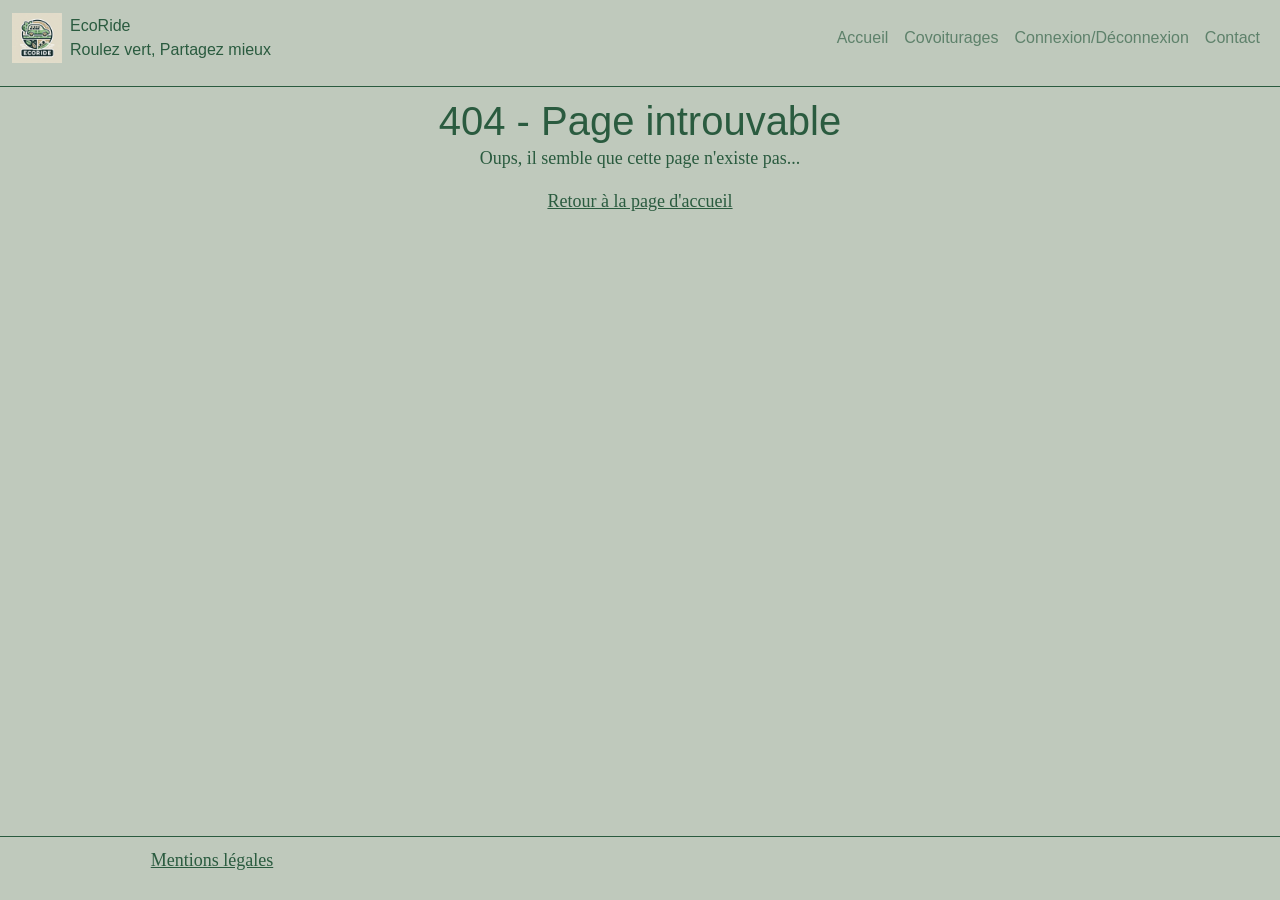
==== commit 97553b8e: "modification page d'accueil, création de pages et mise à jour des routes." ====
--- a/index.html
+++ b/index.html
@@ -36,6 +36,7 @@
               </div>
             </div>
           </a>
+
           <button
             class="navbar-toggler"
             type="button"
@@ -47,19 +48,20 @@
           >
             <span class="navbar-toggler-icon"></span>
           </button>
+
           <div class="collapse navbar-collapse" id="navbarSupportedContent">
             <ul class="navbar-nav ms-auto mb-2 mb-lg-0">
               <li class="nav-item">
                 <a class="nav-link" href="/">Accueil</a>
               </li>
               <li class="nav-item">
-                <a class="nav-link" href="/Covoiturage">Covoiturages</a>
+                <a class="nav-link" href="/covoiturage">Covoiturages</a>
               </li>
               <li class="nav-item">
-                <a class="nav-link" href="/Connexion">Connexion/Déconnexion</a>
+                <a class="nav-link" href="/login">Connexion/Déconnexion</a>
               </li>
               <li class="nav-item">
-                <a class="nav-link" href="/Contact">Contact</a>
+                <a class="nav-link" href="mailto:ecoride@ecoride.fr">Contact</a>
               </li>
             </ul>
           </div>
@@ -73,25 +75,16 @@
 
     <footer class="bg-primary text-black text-center footer">
       <div class="row">
-
-        <div class="col-4 col-lg-4">
-          <a href="#"><i class="bi bi-facebook"></i></a>
-          <a href="#"><i class="bi bi-instagram"></i></a>
-          <a href="#"><i class="bi bi-twitter-x"></i></a>
-          <a href="mailto:"ecoride@ecoride.fr"><i class="bi bi-envelope"></i></a>
-        </div>
-
-        <div class="col-4 col-lg-4">
+        <div class="col-6 col-lg-4">
           <p>
-            <a href="#">Mentions légales</a>
+            <a href="/legalNotice">Mentions légales</a>
           </p>
         </div>
 
-        <div class="col-4 col-lg-4">
-          <p>© 2025 EcoRide</p>  
+        <div class="col-6 col-lg-4 ms-auto">
+          <a href="mailto:ecoride@ecoride.fr"><i class="bi bi-envelope"></i></a>
         </div>
       </div>
-   
     </footer>
 
     <script type="module" src="Router/router.js"></script>
--- a/assets/main.min.css
+++ b/assets/main.min.css
@@ -2,4 +2,4 @@
  * Bootstrap  v5.3.6 (https://getbootstrap.com/)
  * Copyright 2011-2025 The Bootstrap Authors
  * Licensed under MIT (https://github.com/twbs/bootstrap/blob/main/LICENSE)
- */:root,[data-bs-theme=light]{--bs-blue: #0d6efd;--bs-indigo: #6610f2;--bs-purple: #6f42c1;--bs-pink: #d63384;--bs-red: #dc3545;--bs-orange: #fd7e14;--bs-yellow: #ffc107;--bs-green: #198754;--bs-teal: #20c997;--bs-cyan: #0dcaf0;--bs-black: #2a5b3f;--bs-white: #fff;--bs-gray: #6c757d;--bs-gray-dark: #343a40;--bs-gray-100: #f8f9fa;--bs-gray-200: #e9ecef;--bs-gray-300: #dee2e6;--bs-gray-400: #ced4da;--bs-gray-500: #adb5bd;--bs-gray-600: #6c757d;--bs-gray-700: #495057;--bs-gray-800: #343a40;--bs-gray-900: #212529;--bs-primary: #bfc9bc;--bs-secondary: #bcaa82;--bs-success: #198754;--bs-info: #0dcaf0;--bs-warning: #ffc107;--bs-danger: #dc3545;--bs-light: #f8f9fa;--bs-dark: #707f67;--bs-primary-rgb: 191, 201, 188;--bs-secondary-rgb: 188, 170, 130;--bs-success-rgb: 25, 135, 84;--bs-info-rgb: 13, 202, 240;--bs-warning-rgb: 255, 193, 7;--bs-danger-rgb: 220, 53, 69;--bs-light-rgb: 248, 249, 250;--bs-dark-rgb: 112, 127, 103;--bs-primary-text-emphasis: #4c504b;--bs-secondary-text-emphasis: #4b4434;--bs-success-text-emphasis: #0a3622;--bs-info-text-emphasis: #055160;--bs-warning-text-emphasis: #664d03;--bs-danger-text-emphasis: #58151c;--bs-light-text-emphasis: #495057;--bs-dark-text-emphasis: #495057;--bs-primary-bg-subtle: #f2f4f2;--bs-secondary-bg-subtle: #f2eee6;--bs-success-bg-subtle: #d1e7dd;--bs-info-bg-subtle: #cff4fc;--bs-warning-bg-subtle: #fff3cd;--bs-danger-bg-subtle: #f8d7da;--bs-light-bg-subtle: #fcfcfd;--bs-dark-bg-subtle: #ced4da;--bs-primary-border-subtle: #e5e9e4;--bs-secondary-border-subtle: #e4ddcd;--bs-success-border-subtle: #a3cfbb;--bs-info-border-subtle: #9eeaf9;--bs-warning-border-subtle: #ffe69c;--bs-danger-border-subtle: #f1aeb5;--bs-light-border-subtle: #e9ecef;--bs-dark-border-subtle: #adb5bd;--bs-white-rgb: 255, 255, 255;--bs-black-rgb: 42, 91, 63;--bs-font-sans-serif: "Century Gothic", sans-serif;--bs-font-monospace: SFMono-Regular, Menlo, Monaco, Consolas, "Liberation Mono", "Courier New", monospace;--bs-gradient: linear-gradient(180deg, rgba(255, 255, 255, 0.15), rgba(255, 255, 255, 0));--bs-body-font-family: var(--bs-font-sans-serif);--bs-body-font-size:1rem;--bs-body-font-weight: 400;--bs-body-line-height: 1.5;--bs-body-color: #212529;--bs-body-color-rgb: 33, 37, 41;--bs-body-bg: #fff;--bs-body-bg-rgb: 255, 255, 255;--bs-emphasis-color: #2a5b3f;--bs-emphasis-color-rgb: 42, 91, 63;--bs-secondary-color: rgba(33, 37, 41, 0.75);--bs-secondary-color-rgb: 33, 37, 41;--bs-secondary-bg: #e9ecef;--bs-secondary-bg-rgb: 233, 236, 239;--bs-tertiary-color: rgba(33, 37, 41, 0.5);--bs-tertiary-color-rgb: 33, 37, 41;--bs-tertiary-bg: #f8f9fa;--bs-tertiary-bg-rgb: 248, 249, 250;--bs-heading-color: inherit;--bs-link-color: #bfc9bc;--bs-link-color-rgb: 191, 201, 188;--bs-link-decoration: underline;--bs-link-hover-color: #99a196;--bs-link-hover-color-rgb: 153, 161, 150;--bs-code-color: #d63384;--bs-highlight-color: #212529;--bs-highlight-bg: #fff3cd;--bs-border-width: 1px;--bs-border-style: solid;--bs-border-color: #dee2e6;--bs-border-color-translucent: rgba(42, 91, 63, 0.175);--bs-border-radius: 0.375rem;--bs-border-radius-sm: 0.25rem;--bs-border-radius-lg: 0.5rem;--bs-border-radius-xl: 1rem;--bs-border-radius-xxl: 2rem;--bs-border-radius-2xl: var(--bs-border-radius-xxl);--bs-border-radius-pill: 50rem;--bs-box-shadow: 0 0.5rem 1rem rgba(42, 91, 63, 0.15);--bs-box-shadow-sm: 0 0.125rem 0.25rem rgba(42, 91, 63, 0.075);--bs-box-shadow-lg: 0 1rem 3rem rgba(42, 91, 63, 0.175);--bs-box-shadow-inset: inset 0 1px 2px rgba(42, 91, 63, 0.075);--bs-focus-ring-width: 0.25rem;--bs-focus-ring-opacity: 0.25;--bs-focus-ring-color: rgba(191, 201, 188, 0.25);--bs-form-valid-color: #198754;--bs-form-valid-border-color: #198754;--bs-form-invalid-color: #dc3545;--bs-form-invalid-border-color: #dc3545}[data-bs-theme=dark]{color-scheme:dark;--bs-body-color: #dee2e6;--bs-body-color-rgb: 222, 226, 230;--bs-body-bg: #212529;--bs-body-bg-rgb: 33, 37, 41;--bs-emphasis-color: #fff;--bs-emphasis-color-rgb: 255, 255, 255;--bs-secondary-color: rgba(222, 226, 230, 0.75);--bs-secondary-color-rgb: 222, 226, 230;--bs-secondary-bg: #343a40;--bs-secondary-bg-rgb: 52, 58, 64;--bs-tertiary-color: rgba(222, 226, 230, 0.5);--bs-tertiary-color-rgb: 222, 226, 230;--bs-tertiary-bg: #2b3035;--bs-tertiary-bg-rgb: 43, 48, 53;--bs-primary-text-emphasis: #d9dfd7;--bs-secondary-text-emphasis: #d7ccb4;--bs-success-text-emphasis: #75b798;--bs-info-text-emphasis: #6edff6;--bs-warning-text-emphasis: #ffda6a;--bs-danger-text-emphasis: #ea868f;--bs-light-text-emphasis: #f8f9fa;--bs-dark-text-emphasis: #dee2e6;--bs-primary-bg-subtle: #262826;--bs-secondary-bg-subtle: #26221a;--bs-success-bg-subtle: #051b11;--bs-info-bg-subtle: #032830;--bs-warning-bg-subtle: #332701;--bs-danger-bg-subtle: #2c0b0e;--bs-light-bg-subtle: #343a40;--bs-dark-bg-subtle: #2f4b40;--bs-primary-border-subtle: #737971;--bs-secondary-border-subtle: #71664e;--bs-success-border-subtle: #0f5132;--bs-info-border-subtle: #087990;--bs-warning-border-subtle: #997404;--bs-danger-border-subtle: #842029;--bs-light-border-subtle: #495057;--bs-dark-border-subtle: #343a40;--bs-heading-color: inherit;--bs-link-color: #d9dfd7;--bs-link-hover-color: #e1e5df;--bs-link-color-rgb: 217, 223, 215;--bs-link-hover-color-rgb: 225, 229, 223;--bs-code-color: #e685b5;--bs-highlight-color: #dee2e6;--bs-highlight-bg: #664d03;--bs-border-color: #495057;--bs-border-color-translucent: rgba(255, 255, 255, 0.15);--bs-form-valid-color: #75b798;--bs-form-valid-border-color: #75b798;--bs-form-invalid-color: #ea868f;--bs-form-invalid-border-color: #ea868f}*,*::before,*::after{box-sizing:border-box}@media(prefers-reduced-motion: no-preference){:root{scroll-behavior:smooth}}body{margin:0;font-family:var(--bs-body-font-family);font-size:var(--bs-body-font-size);font-weight:var(--bs-body-font-weight);line-height:var(--bs-body-line-height);color:var(--bs-body-color);text-align:var(--bs-body-text-align);background-color:var(--bs-body-bg);-webkit-text-size-adjust:100%;-webkit-tap-highlight-color:rgba(42,91,63,0)}hr{margin:1rem 0;color:inherit;border:0;border-top:var(--bs-border-width) solid;opacity:.25}h6,.h6,h5,.h5,h4,.h4,h3,.h3,h2,.h2,h1,.h1{margin-top:0;margin-bottom:.5rem;font-weight:500;line-height:1.2;color:var(--bs-heading-color)}h1,.h1{font-size:calc(1.375rem + 1.5vw)}@media(min-width: 1200px){h1,.h1{font-size:2.5rem}}h2,.h2{font-size:calc(1.325rem + 0.9vw)}@media(min-width: 1200px){h2,.h2{font-size:2rem}}h3,.h3{font-size:calc(1.3rem + 0.6vw)}@media(min-width: 1200px){h3,.h3{font-size:1.75rem}}h4,.h4{font-size:calc(1.275rem + 0.3vw)}@media(min-width: 1200px){h4,.h4{font-size:1.5rem}}h5,.h5{font-size:1.25rem}h6,.h6{font-size:1rem}p{margin-top:0;margin-bottom:1rem}abbr[title]{-webkit-text-decoration:underline dotted;text-decoration:underline dotted;cursor:help;-webkit-text-decoration-skip-ink:none;text-decoration-skip-ink:none}address{margin-bottom:1rem;font-style:normal;line-height:inherit}ol,ul{padding-left:2rem}ol,ul,dl{margin-top:0;margin-bottom:1rem}ol ol,ul ul,ol ul,ul ol{margin-bottom:0}dt{font-weight:700}dd{margin-bottom:.5rem;margin-left:0}blockquote{margin:0 0 1rem}b,strong{font-weight:bolder}small,.small{font-size:0.875em}mark,.mark{padding:.1875em;color:var(--bs-highlight-color);background-color:var(--bs-highlight-bg)}sub,sup{position:relative;font-size:0.75em;line-height:0;vertical-align:baseline}sub{bottom:-0.25em}sup{top:-0.5em}a{color:rgba(var(--bs-link-color-rgb), var(--bs-link-opacity, 1));text-decoration:underline}a:hover{--bs-link-color-rgb: var(--bs-link-hover-color-rgb)}a:not([href]):not([class]),a:not([href]):not([class]):hover{color:inherit;text-decoration:none}pre,code,kbd,samp{font-family:var(--bs-font-monospace);font-size:1em}pre{display:block;margin-top:0;margin-bottom:1rem;overflow:auto;font-size:0.875em}pre code{font-size:inherit;color:inherit;word-break:normal}code{font-size:0.875em;color:var(--bs-code-color);word-wrap:break-word}a>code{color:inherit}kbd{padding:.1875rem .375rem;font-size:0.875em;color:var(--bs-body-bg);background-color:var(--bs-body-color);border-radius:.25rem}kbd kbd{padding:0;font-size:1em}figure{margin:0 0 1rem}img,svg{vertical-align:middle}table{caption-side:bottom;border-collapse:collapse}caption{padding-top:.5rem;padding-bottom:.5rem;color:var(--bs-secondary-color);text-align:left}th{text-align:inherit;text-align:-webkit-match-parent}thead,tbody,tfoot,tr,td,th{border-color:inherit;border-style:solid;border-width:0}label{display:inline-block}button{border-radius:0}button:focus:not(:focus-visible){outline:0}input,button,select,optgroup,textarea{margin:0;font-family:inherit;font-size:inherit;line-height:inherit}button,select{text-transform:none}[role=button]{cursor:pointer}select{word-wrap:normal}select:disabled{opacity:1}[list]:not([type=date]):not([type=datetime-local]):not([type=month]):not([type=week]):not([type=time])::-webkit-calendar-picker-indicator{display:none !important}button,[type=button],[type=reset],[type=submit]{-webkit-appearance:button}button:not(:disabled),[type=button]:not(:disabled),[type=reset]:not(:disabled),[type=submit]:not(:disabled){cursor:pointer}::-moz-focus-inner{padding:0;border-style:none}textarea{resize:vertical}fieldset{min-width:0;padding:0;margin:0;border:0}legend{float:left;width:100%;padding:0;margin-bottom:.5rem;line-height:inherit;font-size:calc(1.275rem + 0.3vw)}@media(min-width: 1200px){legend{font-size:1.5rem}}legend+*{clear:left}::-webkit-datetime-edit-fields-wrapper,::-webkit-datetime-edit-text,::-webkit-datetime-edit-minute,::-webkit-datetime-edit-hour-field,::-webkit-datetime-edit-day-field,::-webkit-datetime-edit-month-field,::-webkit-datetime-edit-year-field{padding:0}::-webkit-inner-spin-button{height:auto}[type=search]{-webkit-appearance:textfield;outline-offset:-2px}::-webkit-search-decoration{-webkit-appearance:none}::-webkit-color-swatch-wrapper{padding:0}::file-selector-button{font:inherit;-webkit-appearance:button}output{display:inline-block}iframe{border:0}summary{display:list-item;cursor:pointer}progress{vertical-align:baseline}[hidden]{display:none !important}.lead{font-size:1.25rem;font-weight:300}.display-1{font-weight:300;line-height:1.2;font-size:calc(1.625rem + 4.5vw)}@media(min-width: 1200px){.display-1{font-size:5rem}}.display-2{font-weight:300;line-height:1.2;font-size:calc(1.575rem + 3.9vw)}@media(min-width: 1200px){.display-2{font-size:4.5rem}}.display-3{font-weight:300;line-height:1.2;font-size:calc(1.525rem + 3.3vw)}@media(min-width: 1200px){.display-3{font-size:4rem}}.display-4{font-weight:300;line-height:1.2;font-size:calc(1.475rem + 2.7vw)}@media(min-width: 1200px){.display-4{font-size:3.5rem}}.display-5{font-weight:300;line-height:1.2;font-size:calc(1.425rem + 2.1vw)}@media(min-width: 1200px){.display-5{font-size:3rem}}.display-6{font-weight:300;line-height:1.2;font-size:calc(1.375rem + 1.5vw)}@media(min-width: 1200px){.display-6{font-size:2.5rem}}.list-unstyled{padding-left:0;list-style:none}.list-inline{padding-left:0;list-style:none}.list-inline-item{display:inline-block}.list-inline-item:not(:last-child){margin-right:.5rem}.initialism{font-size:0.875em;text-transform:uppercase}.blockquote{margin-bottom:1rem;font-size:1.25rem}.blockquote>:last-child{margin-bottom:0}.blockquote-footer{margin-top:-1rem;margin-bottom:1rem;font-size:0.875em;color:#6c757d}.blockquote-footer::before{content:"— "}.img-fluid{max-width:100%;height:auto}.img-thumbnail{padding:.25rem;background-color:var(--bs-body-bg);border:var(--bs-border-width) solid var(--bs-border-color);border-radius:var(--bs-border-radius);max-width:100%;height:auto}.figure{display:inline-block}.figure-img{margin-bottom:.5rem;line-height:1}.figure-caption{font-size:0.875em;color:var(--bs-secondary-color)}.container,.container-fluid,.container-xxl,.container-xl,.container-lg,.container-md,.container-sm{--bs-gutter-x: 1.5rem;--bs-gutter-y: 0;width:100%;padding-right:calc(var(--bs-gutter-x)*.5);padding-left:calc(var(--bs-gutter-x)*.5);margin-right:auto;margin-left:auto}@media(min-width: 576px){.container-sm,.container{max-width:540px}}@media(min-width: 768px){.container-md,.container-sm,.container{max-width:720px}}@media(min-width: 992px){.container-lg,.container-md,.container-sm,.container{max-width:960px}}@media(min-width: 1200px){.container-xl,.container-lg,.container-md,.container-sm,.container{max-width:1140px}}@media(min-width: 1400px){.container-xxl,.container-xl,.container-lg,.container-md,.container-sm,.container{max-width:1320px}}:root{--bs-breakpoint-xs: 0;--bs-breakpoint-sm: 576px;--bs-breakpoint-md: 768px;--bs-breakpoint-lg: 992px;--bs-breakpoint-xl: 1200px;--bs-breakpoint-xxl: 1400px}.row{--bs-gutter-x: 1.5rem;--bs-gutter-y: 0;display:flex;flex-wrap:wrap;margin-top:calc(-1*var(--bs-gutter-y));margin-right:calc(-0.5*var(--bs-gutter-x));margin-left:calc(-0.5*var(--bs-gutter-x))}.row>*{flex-shrink:0;width:100%;max-width:100%;padding-right:calc(var(--bs-gutter-x)*.5);padding-left:calc(var(--bs-gutter-x)*.5);margin-top:var(--bs-gutter-y)}.col{flex:1 0 0}.row-cols-auto>*{flex:0 0 auto;width:auto}.row-cols-1>*{flex:0 0 auto;width:100%}.row-cols-2>*{flex:0 0 auto;width:50%}.row-cols-3>*{flex:0 0 auto;width:33.33333333%}.row-cols-4>*{flex:0 0 auto;width:25%}.row-cols-5>*{flex:0 0 auto;width:20%}.row-cols-6>*{flex:0 0 auto;width:16.66666667%}.col-auto{flex:0 0 auto;width:auto}.col-1{flex:0 0 auto;width:8.33333333%}.col-2{flex:0 0 auto;width:16.66666667%}.col-3{flex:0 0 auto;width:25%}.col-4{flex:0 0 auto;width:33.33333333%}.col-5{flex:0 0 auto;width:41.66666667%}.col-6{flex:0 0 auto;width:50%}.col-7{flex:0 0 auto;width:58.33333333%}.col-8{flex:0 0 auto;width:66.66666667%}.col-9{flex:0 0 auto;width:75%}.col-10{flex:0 0 auto;width:83.33333333%}.col-11{flex:0 0 auto;width:91.66666667%}.col-12{flex:0 0 auto;width:100%}.offset-1{margin-left:8.33333333%}.offset-2{margin-left:16.66666667%}.offset-3{margin-left:25%}.offset-4{margin-left:33.33333333%}.offset-5{margin-left:41.66666667%}.offset-6{margin-left:50%}.offset-7{margin-left:58.33333333%}.offset-8{margin-left:66.66666667%}.offset-9{margin-left:75%}.offset-10{margin-left:83.33333333%}.offset-11{margin-left:91.66666667%}.g-0,.gx-0{--bs-gutter-x: 0}.g-0,.gy-0{--bs-gutter-y: 0}.g-1,.gx-1{--bs-gutter-x: 0.25rem}.g-1,.gy-1{--bs-gutter-y: 0.25rem}.g-2,.gx-2{--bs-gutter-x: 0.5rem}.g-2,.gy-2{--bs-gutter-y: 0.5rem}.g-3,.gx-3{--bs-gutter-x: 1rem}.g-3,.gy-3{--bs-gutter-y: 1rem}.g-4,.gx-4{--bs-gutter-x: 1.5rem}.g-4,.gy-4{--bs-gutter-y: 1.5rem}.g-5,.gx-5{--bs-gutter-x: 3rem}.g-5,.gy-5{--bs-gutter-y: 3rem}@media(min-width: 576px){.col-sm{flex:1 0 0}.row-cols-sm-auto>*{flex:0 0 auto;width:auto}.row-cols-sm-1>*{flex:0 0 auto;width:100%}.row-cols-sm-2>*{flex:0 0 auto;width:50%}.row-cols-sm-3>*{flex:0 0 auto;width:33.33333333%}.row-cols-sm-4>*{flex:0 0 auto;width:25%}.row-cols-sm-5>*{flex:0 0 auto;width:20%}.row-cols-sm-6>*{flex:0 0 auto;width:16.66666667%}.col-sm-auto{flex:0 0 auto;width:auto}.col-sm-1{flex:0 0 auto;width:8.33333333%}.col-sm-2{flex:0 0 auto;width:16.66666667%}.col-sm-3{flex:0 0 auto;width:25%}.col-sm-4{flex:0 0 auto;width:33.33333333%}.col-sm-5{flex:0 0 auto;width:41.66666667%}.col-sm-6{flex:0 0 auto;width:50%}.col-sm-7{flex:0 0 auto;width:58.33333333%}.col-sm-8{flex:0 0 auto;width:66.66666667%}.col-sm-9{flex:0 0 auto;width:75%}.col-sm-10{flex:0 0 auto;width:83.33333333%}.col-sm-11{flex:0 0 auto;width:91.66666667%}.col-sm-12{flex:0 0 auto;width:100%}.offset-sm-0{margin-left:0}.offset-sm-1{margin-left:8.33333333%}.offset-sm-2{margin-left:16.66666667%}.offset-sm-3{margin-left:25%}.offset-sm-4{margin-left:33.33333333%}.offset-sm-5{margin-left:41.66666667%}.offset-sm-6{margin-left:50%}.offset-sm-7{margin-left:58.33333333%}.offset-sm-8{margin-left:66.66666667%}.offset-sm-9{margin-left:75%}.offset-sm-10{margin-left:83.33333333%}.offset-sm-11{margin-left:91.66666667%}.g-sm-0,.gx-sm-0{--bs-gutter-x: 0}.g-sm-0,.gy-sm-0{--bs-gutter-y: 0}.g-sm-1,.gx-sm-1{--bs-gutter-x: 0.25rem}.g-sm-1,.gy-sm-1{--bs-gutter-y: 0.25rem}.g-sm-2,.gx-sm-2{--bs-gutter-x: 0.5rem}.g-sm-2,.gy-sm-2{--bs-gutter-y: 0.5rem}.g-sm-3,.gx-sm-3{--bs-gutter-x: 1rem}.g-sm-3,.gy-sm-3{--bs-gutter-y: 1rem}.g-sm-4,.gx-sm-4{--bs-gutter-x: 1.5rem}.g-sm-4,.gy-sm-4{--bs-gutter-y: 1.5rem}.g-sm-5,.gx-sm-5{--bs-gutter-x: 3rem}.g-sm-5,.gy-sm-5{--bs-gutter-y: 3rem}}@media(min-width: 768px){.col-md{flex:1 0 0}.row-cols-md-auto>*{flex:0 0 auto;width:auto}.row-cols-md-1>*{flex:0 0 auto;width:100%}.row-cols-md-2>*{flex:0 0 auto;width:50%}.row-cols-md-3>*{flex:0 0 auto;width:33.33333333%}.row-cols-md-4>*{flex:0 0 auto;width:25%}.row-cols-md-5>*{flex:0 0 auto;width:20%}.row-cols-md-6>*{flex:0 0 auto;width:16.66666667%}.col-md-auto{flex:0 0 auto;width:auto}.col-md-1{flex:0 0 auto;width:8.33333333%}.col-md-2{flex:0 0 auto;width:16.66666667%}.col-md-3{flex:0 0 auto;width:25%}.col-md-4{flex:0 0 auto;width:33.33333333%}.col-md-5{flex:0 0 auto;width:41.66666667%}.col-md-6{flex:0 0 auto;width:50%}.col-md-7{flex:0 0 auto;width:58.33333333%}.col-md-8{flex:0 0 auto;width:66.66666667%}.col-md-9{flex:0 0 auto;width:75%}.col-md-10{flex:0 0 auto;width:83.33333333%}.col-md-11{flex:0 0 auto;width:91.66666667%}.col-md-12{flex:0 0 auto;width:100%}.offset-md-0{margin-left:0}.offset-md-1{margin-left:8.33333333%}.offset-md-2{margin-left:16.66666667%}.offset-md-3{margin-left:25%}.offset-md-4{margin-left:33.33333333%}.offset-md-5{margin-left:41.66666667%}.offset-md-6{margin-left:50%}.offset-md-7{margin-left:58.33333333%}.offset-md-8{margin-left:66.66666667%}.offset-md-9{margin-left:75%}.offset-md-10{margin-left:83.33333333%}.offset-md-11{margin-left:91.66666667%}.g-md-0,.gx-md-0{--bs-gutter-x: 0}.g-md-0,.gy-md-0{--bs-gutter-y: 0}.g-md-1,.gx-md-1{--bs-gutter-x: 0.25rem}.g-md-1,.gy-md-1{--bs-gutter-y: 0.25rem}.g-md-2,.gx-md-2{--bs-gutter-x: 0.5rem}.g-md-2,.gy-md-2{--bs-gutter-y: 0.5rem}.g-md-3,.gx-md-3{--bs-gutter-x: 1rem}.g-md-3,.gy-md-3{--bs-gutter-y: 1rem}.g-md-4,.gx-md-4{--bs-gutter-x: 1.5rem}.g-md-4,.gy-md-4{--bs-gutter-y: 1.5rem}.g-md-5,.gx-md-5{--bs-gutter-x: 3rem}.g-md-5,.gy-md-5{--bs-gutter-y: 3rem}}@media(min-width: 992px){.col-lg{flex:1 0 0}.row-cols-lg-auto>*{flex:0 0 auto;width:auto}.row-cols-lg-1>*{flex:0 0 auto;width:100%}.row-cols-lg-2>*{flex:0 0 auto;width:50%}.row-cols-lg-3>*{flex:0 0 auto;width:33.33333333%}.row-cols-lg-4>*{flex:0 0 auto;width:25%}.row-cols-lg-5>*{flex:0 0 auto;width:20%}.row-cols-lg-6>*{flex:0 0 auto;width:16.66666667%}.col-lg-auto{flex:0 0 auto;width:auto}.col-lg-1{flex:0 0 auto;width:8.33333333%}.col-lg-2{flex:0 0 auto;width:16.66666667%}.col-lg-3{flex:0 0 auto;width:25%}.col-lg-4{flex:0 0 auto;width:33.33333333%}.col-lg-5{flex:0 0 auto;width:41.66666667%}.col-lg-6{flex:0 0 auto;width:50%}.col-lg-7{flex:0 0 auto;width:58.33333333%}.col-lg-8{flex:0 0 auto;width:66.66666667%}.col-lg-9{flex:0 0 auto;width:75%}.col-lg-10{flex:0 0 auto;width:83.33333333%}.col-lg-11{flex:0 0 auto;width:91.66666667%}.col-lg-12{flex:0 0 auto;width:100%}.offset-lg-0{margin-left:0}.offset-lg-1{margin-left:8.33333333%}.offset-lg-2{margin-left:16.66666667%}.offset-lg-3{margin-left:25%}.offset-lg-4{margin-left:33.33333333%}.offset-lg-5{margin-left:41.66666667%}.offset-lg-6{margin-left:50%}.offset-lg-7{margin-left:58.33333333%}.offset-lg-8{margin-left:66.66666667%}.offset-lg-9{margin-left:75%}.offset-lg-10{margin-left:83.33333333%}.offset-lg-11{margin-left:91.66666667%}.g-lg-0,.gx-lg-0{--bs-gutter-x: 0}.g-lg-0,.gy-lg-0{--bs-gutter-y: 0}.g-lg-1,.gx-lg-1{--bs-gutter-x: 0.25rem}.g-lg-1,.gy-lg-1{--bs-gutter-y: 0.25rem}.g-lg-2,.gx-lg-2{--bs-gutter-x: 0.5rem}.g-lg-2,.gy-lg-2{--bs-gutter-y: 0.5rem}.g-lg-3,.gx-lg-3{--bs-gutter-x: 1rem}.g-lg-3,.gy-lg-3{--bs-gutter-y: 1rem}.g-lg-4,.gx-lg-4{--bs-gutter-x: 1.5rem}.g-lg-4,.gy-lg-4{--bs-gutter-y: 1.5rem}.g-lg-5,.gx-lg-5{--bs-gutter-x: 3rem}.g-lg-5,.gy-lg-5{--bs-gutter-y: 3rem}}@media(min-width: 1200px){.col-xl{flex:1 0 0}.row-cols-xl-auto>*{flex:0 0 auto;width:auto}.row-cols-xl-1>*{flex:0 0 auto;width:100%}.row-cols-xl-2>*{flex:0 0 auto;width:50%}.row-cols-xl-3>*{flex:0 0 auto;width:33.33333333%}.row-cols-xl-4>*{flex:0 0 auto;width:25%}.row-cols-xl-5>*{flex:0 0 auto;width:20%}.row-cols-xl-6>*{flex:0 0 auto;width:16.66666667%}.col-xl-auto{flex:0 0 auto;width:auto}.col-xl-1{flex:0 0 auto;width:8.33333333%}.col-xl-2{flex:0 0 auto;width:16.66666667%}.col-xl-3{flex:0 0 auto;width:25%}.col-xl-4{flex:0 0 auto;width:33.33333333%}.col-xl-5{flex:0 0 auto;width:41.66666667%}.col-xl-6{flex:0 0 auto;width:50%}.col-xl-7{flex:0 0 auto;width:58.33333333%}.col-xl-8{flex:0 0 auto;width:66.66666667%}.col-xl-9{flex:0 0 auto;width:75%}.col-xl-10{flex:0 0 auto;width:83.33333333%}.col-xl-11{flex:0 0 auto;width:91.66666667%}.col-xl-12{flex:0 0 auto;width:100%}.offset-xl-0{margin-left:0}.offset-xl-1{margin-left:8.33333333%}.offset-xl-2{margin-left:16.66666667%}.offset-xl-3{margin-left:25%}.offset-xl-4{margin-left:33.33333333%}.offset-xl-5{margin-left:41.66666667%}.offset-xl-6{margin-left:50%}.offset-xl-7{margin-left:58.33333333%}.offset-xl-8{margin-left:66.66666667%}.offset-xl-9{margin-left:75%}.offset-xl-10{margin-left:83.33333333%}.offset-xl-11{margin-left:91.66666667%}.g-xl-0,.gx-xl-0{--bs-gutter-x: 0}.g-xl-0,.gy-xl-0{--bs-gutter-y: 0}.g-xl-1,.gx-xl-1{--bs-gutter-x: 0.25rem}.g-xl-1,.gy-xl-1{--bs-gutter-y: 0.25rem}.g-xl-2,.gx-xl-2{--bs-gutter-x: 0.5rem}.g-xl-2,.gy-xl-2{--bs-gutter-y: 0.5rem}.g-xl-3,.gx-xl-3{--bs-gutter-x: 1rem}.g-xl-3,.gy-xl-3{--bs-gutter-y: 1rem}.g-xl-4,.gx-xl-4{--bs-gutter-x: 1.5rem}.g-xl-4,.gy-xl-4{--bs-gutter-y: 1.5rem}.g-xl-5,.gx-xl-5{--bs-gutter-x: 3rem}.g-xl-5,.gy-xl-5{--bs-gutter-y: 3rem}}@media(min-width: 1400px){.col-xxl{flex:1 0 0}.row-cols-xxl-auto>*{flex:0 0 auto;width:auto}.row-cols-xxl-1>*{flex:0 0 auto;width:100%}.row-cols-xxl-2>*{flex:0 0 auto;width:50%}.row-cols-xxl-3>*{flex:0 0 auto;width:33.33333333%}.row-cols-xxl-4>*{flex:0 0 auto;width:25%}.row-cols-xxl-5>*{flex:0 0 auto;width:20%}.row-cols-xxl-6>*{flex:0 0 auto;width:16.66666667%}.col-xxl-auto{flex:0 0 auto;width:auto}.col-xxl-1{flex:0 0 auto;width:8.33333333%}.col-xxl-2{flex:0 0 auto;width:16.66666667%}.col-xxl-3{flex:0 0 auto;width:25%}.col-xxl-4{flex:0 0 auto;width:33.33333333%}.col-xxl-5{flex:0 0 auto;width:41.66666667%}.col-xxl-6{flex:0 0 auto;width:50%}.col-xxl-7{flex:0 0 auto;width:58.33333333%}.col-xxl-8{flex:0 0 auto;width:66.66666667%}.col-xxl-9{flex:0 0 auto;width:75%}.col-xxl-10{flex:0 0 auto;width:83.33333333%}.col-xxl-11{flex:0 0 auto;width:91.66666667%}.col-xxl-12{flex:0 0 auto;width:100%}.offset-xxl-0{margin-left:0}.offset-xxl-1{margin-left:8.33333333%}.offset-xxl-2{margin-left:16.66666667%}.offset-xxl-3{margin-left:25%}.offset-xxl-4{margin-left:33.33333333%}.offset-xxl-5{margin-left:41.66666667%}.offset-xxl-6{margin-left:50%}.offset-xxl-7{margin-left:58.33333333%}.offset-xxl-8{margin-left:66.66666667%}.offset-xxl-9{margin-left:75%}.offset-xxl-10{margin-left:83.33333333%}.offset-xxl-11{margin-left:91.66666667%}.g-xxl-0,.gx-xxl-0{--bs-gutter-x: 0}.g-xxl-0,.gy-xxl-0{--bs-gutter-y: 0}.g-xxl-1,.gx-xxl-1{--bs-gutter-x: 0.25rem}.g-xxl-1,.gy-xxl-1{--bs-gutter-y: 0.25rem}.g-xxl-2,.gx-xxl-2{--bs-gutter-x: 0.5rem}.g-xxl-2,.gy-xxl-2{--bs-gutter-y: 0.5rem}.g-xxl-3,.gx-xxl-3{--bs-gutter-x: 1rem}.g-xxl-3,.gy-xxl-3{--bs-gutter-y: 1rem}.g-xxl-4,.gx-xxl-4{--bs-gutter-x: 1.5rem}.g-xxl-4,.gy-xxl-4{--bs-gutter-y: 1.5rem}.g-xxl-5,.gx-xxl-5{--bs-gutter-x: 3rem}.g-xxl-5,.gy-xxl-5{--bs-gutter-y: 3rem}}.table{--bs-table-color-type: initial;--bs-table-bg-type: initial;--bs-table-color-state: initial;--bs-table-bg-state: initial;--bs-table-color: var(--bs-emphasis-color);--bs-table-bg: var(--bs-body-bg);--bs-table-border-color: var(--bs-border-color);--bs-table-accent-bg: transparent;--bs-table-striped-color: var(--bs-emphasis-color);--bs-table-striped-bg: rgba(var(--bs-emphasis-color-rgb), 0.05);--bs-table-active-color: var(--bs-emphasis-color);--bs-table-active-bg: rgba(var(--bs-emphasis-color-rgb), 0.1);--bs-table-hover-color: var(--bs-emphasis-color);--bs-table-hover-bg: rgba(var(--bs-emphasis-color-rgb), 0.075);width:100%;margin-bottom:1rem;vertical-align:top;border-color:var(--bs-table-border-color)}.table>:not(caption)>*>*{padding:.5rem .5rem;color:var(--bs-table-color-state, var(--bs-table-color-type, var(--bs-table-color)));background-color:var(--bs-table-bg);border-bottom-width:var(--bs-border-width);box-shadow:inset 0 0 0 9999px var(--bs-table-bg-state, var(--bs-table-bg-type, var(--bs-table-accent-bg)))}.table>tbody{vertical-align:inherit}.table>thead{vertical-align:bottom}.table-group-divider{border-top:calc(var(--bs-border-width)*2) solid currentcolor}.caption-top{caption-side:top}.table-sm>:not(caption)>*>*{padding:.25rem .25rem}.table-bordered>:not(caption)>*{border-width:var(--bs-border-width) 0}.table-bordered>:not(caption)>*>*{border-width:0 var(--bs-border-width)}.table-borderless>:not(caption)>*>*{border-bottom-width:0}.table-borderless>:not(:first-child){border-top-width:0}.table-striped>tbody>tr:nth-of-type(odd)>*{--bs-table-color-type: var(--bs-table-striped-color);--bs-table-bg-type: var(--bs-table-striped-bg)}.table-striped-columns>:not(caption)>tr>:nth-child(even){--bs-table-color-type: var(--bs-table-striped-color);--bs-table-bg-type: var(--bs-table-striped-bg)}.table-active{--bs-table-color-state: var(--bs-table-active-color);--bs-table-bg-state: var(--bs-table-active-bg)}.table-hover>tbody>tr:hover>*{--bs-table-color-state: var(--bs-table-hover-color);--bs-table-bg-state: var(--bs-table-hover-bg)}.table-primary{--bs-table-color: #2a5b3f;--bs-table-bg: #f2f4f2;--bs-table-border-color: #cad5ce;--bs-table-striped-bg: #e8ece9;--bs-table-striped-color: #2a5b3f;--bs-table-active-bg: #dee5e0;--bs-table-active-color: #2a5b3f;--bs-table-hover-bg: #e3e9e5;--bs-table-hover-color: #2a5b3f;color:var(--bs-table-color);border-color:var(--bs-table-border-color)}.table-secondary{--bs-table-color: #2a5b3f;--bs-table-bg: #f2eee6;--bs-table-border-color: #cad1c5;--bs-table-striped-bg: #e8e7de;--bs-table-striped-color: #2a5b3f;--bs-table-active-bg: #dedfd5;--bs-table-active-color: #2a5b3f;--bs-table-hover-bg: #e3e3d9;--bs-table-hover-color: #2a5b3f;color:var(--bs-table-color);border-color:var(--bs-table-border-color)}.table-success{--bs-table-color: #2a5b3f;--bs-table-bg: #d1e7dd;--bs-table-border-color: #b0cbbd;--bs-table-striped-bg: #c9e0d5;--bs-table-striped-color: #2a5b3f;--bs-table-active-bg: #c0d9cd;--bs-table-active-color: #2a5b3f;--bs-table-hover-bg: #c4ddd1;--bs-table-hover-color: #2a5b3f;color:var(--bs-table-color);border-color:var(--bs-table-border-color)}.table-info{--bs-table-color: #2a5b3f;--bs-table-bg: #cff4fc;--bs-table-border-color: #aed5d6;--bs-table-striped-bg: #c7ecf3;--bs-table-striped-color: #2a5b3f;--bs-table-active-bg: #bfe5e9;--bs-table-active-color: #2a5b3f;--bs-table-hover-bg: #c3e9ee;--bs-table-hover-color: #2a5b3f;color:var(--bs-table-color);border-color:var(--bs-table-border-color)}.table-warning{--bs-table-color: #2a5b3f;--bs-table-bg: #fff3cd;--bs-table-border-color: #d4d5b1;--bs-table-striped-bg: #f4ebc6;--bs-table-striped-color: #2a5b3f;--bs-table-active-bg: #eae4bf;--bs-table-active-color: #2a5b3f;--bs-table-hover-bg: #efe8c2;--bs-table-hover-color: #2a5b3f;color:var(--bs-table-color);border-color:var(--bs-table-border-color)}.table-danger{--bs-table-color: #2a5b3f;--bs-table-bg: #f8d7da;--bs-table-border-color: #cfbebb;--bs-table-striped-bg: #eed1d2;--bs-table-striped-color: #2a5b3f;--bs-table-active-bg: #e3cbcb;--bs-table-active-color: #2a5b3f;--bs-table-hover-bg: #e9cece;--bs-table-hover-color: #2a5b3f;color:var(--bs-table-color);border-color:var(--bs-table-border-color)}.table-light{--bs-table-color: #2a5b3f;--bs-table-bg: #f8f9fa;--bs-table-border-color: #cfd9d5;--bs-table-striped-bg: #eef1f1;--bs-table-striped-color: #2a5b3f;--bs-table-active-bg: #e3e9e7;--bs-table-active-color: #2a5b3f;--bs-table-hover-bg: #e9edec;--bs-table-hover-color: #2a5b3f;color:var(--bs-table-color);border-color:var(--bs-table-border-color)}.table-dark{--bs-table-color: #fff;--bs-table-bg: #707f67;--bs-table-border-color: #8d9985;--bs-table-striped-bg: #77856f;--bs-table-striped-color: #fff;--bs-table-active-bg: #7e8c76;--bs-table-active-color: #fff;--bs-table-hover-bg: #7b8972;--bs-table-hover-color: #fff;color:var(--bs-table-color);border-color:var(--bs-table-border-color)}.table-responsive{overflow-x:auto;-webkit-overflow-scrolling:touch}@media(max-width: 575.98px){.table-responsive-sm{overflow-x:auto;-webkit-overflow-scrolling:touch}}@media(max-width: 767.98px){.table-responsive-md{overflow-x:auto;-webkit-overflow-scrolling:touch}}@media(max-width: 991.98px){.table-responsive-lg{overflow-x:auto;-webkit-overflow-scrolling:touch}}@media(max-width: 1199.98px){.table-responsive-xl{overflow-x:auto;-webkit-overflow-scrolling:touch}}@media(max-width: 1399.98px){.table-responsive-xxl{overflow-x:auto;-webkit-overflow-scrolling:touch}}.form-label{margin-bottom:.5rem}.col-form-label{padding-top:calc(0.375rem + var(--bs-border-width));padding-bottom:calc(0.375rem + var(--bs-border-width));margin-bottom:0;font-size:inherit;line-height:1.5}.col-form-label-lg{padding-top:calc(0.5rem + var(--bs-border-width));padding-bottom:calc(0.5rem + var(--bs-border-width));font-size:1.25rem}.col-form-label-sm{padding-top:calc(0.25rem + var(--bs-border-width));padding-bottom:calc(0.25rem + var(--bs-border-width));font-size:0.875rem}.form-text{margin-top:.25rem;font-size:0.875em;color:var(--bs-secondary-color)}.form-control{display:block;width:100%;padding:.375rem .75rem;font-size:1rem;font-weight:400;line-height:1.5;color:var(--bs-body-color);-webkit-appearance:none;-moz-appearance:none;appearance:none;background-color:var(--bs-body-bg);background-clip:padding-box;border:var(--bs-border-width) solid var(--bs-border-color);border-radius:var(--bs-border-radius);transition:border-color .15s ease-in-out,box-shadow .15s ease-in-out}@media(prefers-reduced-motion: reduce){.form-control{transition:none}}.form-control[type=file]{overflow:hidden}.form-control[type=file]:not(:disabled):not([readonly]){cursor:pointer}.form-control:focus{color:var(--bs-body-color);background-color:var(--bs-body-bg);border-color:#dfe4de;outline:0;box-shadow:0 0 0 .25rem rgba(191,201,188,.25)}.form-control::-webkit-date-and-time-value{min-width:85px;height:1.5em;margin:0}.form-control::-webkit-datetime-edit{display:block;padding:0}.form-control::-moz-placeholder{color:var(--bs-secondary-color);opacity:1}.form-control::placeholder{color:var(--bs-secondary-color);opacity:1}.form-control:disabled{background-color:var(--bs-secondary-bg);opacity:1}.form-control::file-selector-button{padding:.375rem .75rem;margin:-0.375rem -0.75rem;margin-inline-end:.75rem;color:var(--bs-body-color);background-color:var(--bs-tertiary-bg);pointer-events:none;border-color:inherit;border-style:solid;border-width:0;border-inline-end-width:var(--bs-border-width);border-radius:0;transition:color .15s ease-in-out,background-color .15s ease-in-out,border-color .15s ease-in-out,box-shadow .15s ease-in-out}@media(prefers-reduced-motion: reduce){.form-control::file-selector-button{transition:none}}.form-control:hover:not(:disabled):not([readonly])::file-selector-button{background-color:var(--bs-secondary-bg)}.form-control-plaintext{display:block;width:100%;padding:.375rem 0;margin-bottom:0;line-height:1.5;color:var(--bs-body-color);background-color:rgba(0,0,0,0);border:solid rgba(0,0,0,0);border-width:var(--bs-border-width) 0}.form-control-plaintext:focus{outline:0}.form-control-plaintext.form-control-sm,.form-control-plaintext.form-control-lg{padding-right:0;padding-left:0}.form-control-sm{min-height:calc(1.5em + 0.5rem + calc(var(--bs-border-width) * 2));padding:.25rem .5rem;font-size:0.875rem;border-radius:var(--bs-border-radius-sm)}.form-control-sm::file-selector-button{padding:.25rem .5rem;margin:-0.25rem -0.5rem;margin-inline-end:.5rem}.form-control-lg{min-height:calc(1.5em + 1rem + calc(var(--bs-border-width) * 2));padding:.5rem 1rem;font-size:1.25rem;border-radius:var(--bs-border-radius-lg)}.form-control-lg::file-selector-button{padding:.5rem 1rem;margin:-0.5rem -1rem;margin-inline-end:1rem}textarea.form-control{min-height:calc(1.5em + 0.75rem + calc(var(--bs-border-width) * 2))}textarea.form-control-sm{min-height:calc(1.5em + 0.5rem + calc(var(--bs-border-width) * 2))}textarea.form-control-lg{min-height:calc(1.5em + 1rem + calc(var(--bs-border-width) * 2))}.form-control-color{width:3rem;height:calc(1.5em + 0.75rem + calc(var(--bs-border-width) * 2));padding:.375rem}.form-control-color:not(:disabled):not([readonly]){cursor:pointer}.form-control-color::-moz-color-swatch{border:0 !important;border-radius:var(--bs-border-radius)}.form-control-color::-webkit-color-swatch{border:0 !important;border-radius:var(--bs-border-radius)}.form-control-color.form-control-sm{height:calc(1.5em + 0.5rem + calc(var(--bs-border-width) * 2))}.form-control-color.form-control-lg{height:calc(1.5em + 1rem + calc(var(--bs-border-width) * 2))}.form-select{--bs-form-select-bg-img: url("data:image/svg+xml,%3csvg xmlns='http://www.w3.org/2000/svg' viewBox='0 0 16 16'%3e%3cpath fill='none' stroke='%23343a40' stroke-linecap='round' stroke-linejoin='round' stroke-width='2' d='m2 5 6 6 6-6'/%3e%3c/svg%3e");display:block;width:100%;padding:.375rem 2.25rem .375rem .75rem;font-size:1rem;font-weight:400;line-height:1.5;color:var(--bs-body-color);-webkit-appearance:none;-moz-appearance:none;appearance:none;background-color:var(--bs-body-bg);background-image:var(--bs-form-select-bg-img),var(--bs-form-select-bg-icon, none);background-repeat:no-repeat;background-position:right .75rem center;background-size:16px 12px;border:var(--bs-border-width) solid var(--bs-border-color);border-radius:var(--bs-border-radius);transition:border-color .15s ease-in-out,box-shadow .15s ease-in-out}@media(prefers-reduced-motion: reduce){.form-select{transition:none}}.form-select:focus{border-color:#dfe4de;outline:0;box-shadow:0 0 0 .25rem rgba(191,201,188,.25)}.form-select[multiple],.form-select[size]:not([size="1"]){padding-right:.75rem;background-image:none}.form-select:disabled{background-color:var(--bs-secondary-bg)}.form-select:-moz-focusring{color:rgba(0,0,0,0);text-shadow:0 0 0 var(--bs-body-color)}.form-select-sm{padding-top:.25rem;padding-bottom:.25rem;padding-left:.5rem;font-size:0.875rem;border-radius:var(--bs-border-radius-sm)}.form-select-lg{padding-top:.5rem;padding-bottom:.5rem;padding-left:1rem;font-size:1.25rem;border-radius:var(--bs-border-radius-lg)}[data-bs-theme=dark] .form-select{--bs-form-select-bg-img: url("data:image/svg+xml,%3csvg xmlns='http://www.w3.org/2000/svg' viewBox='0 0 16 16'%3e%3cpath fill='none' stroke='%23dee2e6' stroke-linecap='round' stroke-linejoin='round' stroke-width='2' d='m2 5 6 6 6-6'/%3e%3c/svg%3e")}.form-check{display:block;min-height:1.5rem;padding-left:1.5em;margin-bottom:.125rem}.form-check .form-check-input{float:left;margin-left:-1.5em}.form-check-reverse{padding-right:1.5em;padding-left:0;text-align:right}.form-check-reverse .form-check-input{float:right;margin-right:-1.5em;margin-left:0}.form-check-input{--bs-form-check-bg: var(--bs-body-bg);flex-shrink:0;width:1em;height:1em;margin-top:.25em;vertical-align:top;-webkit-appearance:none;-moz-appearance:none;appearance:none;background-color:var(--bs-form-check-bg);background-image:var(--bs-form-check-bg-image);background-repeat:no-repeat;background-position:center;background-size:contain;border:var(--bs-border-width) solid var(--bs-border-color);-webkit-print-color-adjust:exact;print-color-adjust:exact}.form-check-input[type=checkbox]{border-radius:.25em}.form-check-input[type=radio]{border-radius:50%}.form-check-input:active{filter:brightness(90%)}.form-check-input:focus{border-color:#dfe4de;outline:0;box-shadow:0 0 0 .25rem rgba(191,201,188,.25)}.form-check-input:checked{background-color:#bfc9bc;border-color:#bfc9bc}.form-check-input:checked[type=checkbox]{--bs-form-check-bg-image: url("data:image/svg+xml,%3csvg xmlns='http://www.w3.org/2000/svg' viewBox='0 0 20 20'%3e%3cpath fill='none' stroke='%23fff' stroke-linecap='round' stroke-linejoin='round' stroke-width='3' d='m6 10 3 3 6-6'/%3e%3c/svg%3e")}.form-check-input:checked[type=radio]{--bs-form-check-bg-image: url("data:image/svg+xml,%3csvg xmlns='http://www.w3.org/2000/svg' viewBox='-4 -4 8 8'%3e%3ccircle r='2' fill='%23fff'/%3e%3c/svg%3e")}.form-check-input[type=checkbox]:indeterminate{background-color:#bfc9bc;border-color:#bfc9bc;--bs-form-check-bg-image: url("data:image/svg+xml,%3csvg xmlns='http://www.w3.org/2000/svg' viewBox='0 0 20 20'%3e%3cpath fill='none' stroke='%23fff' stroke-linecap='round' stroke-linejoin='round' stroke-width='3' d='M6 10h8'/%3e%3c/svg%3e")}.form-check-input:disabled{pointer-events:none;filter:none;opacity:.5}.form-check-input[disabled]~.form-check-label,.form-check-input:disabled~.form-check-label{cursor:default;opacity:.5}.form-switch{padding-left:2.5em}.form-switch .form-check-input{--bs-form-switch-bg: url("data:image/svg+xml,%3csvg xmlns='http://www.w3.org/2000/svg' viewBox='-4 -4 8 8'%3e%3ccircle r='3' fill='rgba%2842, 91, 63, 0.25%29'/%3e%3c/svg%3e");width:2em;margin-left:-2.5em;background-image:var(--bs-form-switch-bg);background-position:left center;border-radius:2em;transition:background-position .15s ease-in-out}@media(prefers-reduced-motion: reduce){.form-switch .form-check-input{transition:none}}.form-switch .form-check-input:focus{--bs-form-switch-bg: url("data:image/svg+xml,%3csvg xmlns='http://www.w3.org/2000/svg' viewBox='-4 -4 8 8'%3e%3ccircle r='3' fill='%23dfe4de'/%3e%3c/svg%3e")}.form-switch .form-check-input:checked{background-position:right center;--bs-form-switch-bg: url("data:image/svg+xml,%3csvg xmlns='http://www.w3.org/2000/svg' viewBox='-4 -4 8 8'%3e%3ccircle r='3' fill='%23fff'/%3e%3c/svg%3e")}.form-switch.form-check-reverse{padding-right:2.5em;padding-left:0}.form-switch.form-check-reverse .form-check-input{margin-right:-2.5em;margin-left:0}.form-check-inline{display:inline-block;margin-right:1rem}.btn-check{position:absolute;clip:rect(0, 0, 0, 0);pointer-events:none}.btn-check[disabled]+.btn,.btn-check:disabled+.btn{pointer-events:none;filter:none;opacity:.65}[data-bs-theme=dark] .form-switch .form-check-input:not(:checked):not(:focus){--bs-form-switch-bg: url("data:image/svg+xml,%3csvg xmlns='http://www.w3.org/2000/svg' viewBox='-4 -4 8 8'%3e%3ccircle r='3' fill='rgba%28255, 255, 255, 0.25%29'/%3e%3c/svg%3e")}.form-range{width:100%;height:1.5rem;padding:0;-webkit-appearance:none;-moz-appearance:none;appearance:none;background-color:rgba(0,0,0,0)}.form-range:focus{outline:0}.form-range:focus::-webkit-slider-thumb{box-shadow:0 0 0 1px #fff,0 0 0 .25rem rgba(191,201,188,.25)}.form-range:focus::-moz-range-thumb{box-shadow:0 0 0 1px #fff,0 0 0 .25rem rgba(191,201,188,.25)}.form-range::-moz-focus-outer{border:0}.form-range::-webkit-slider-thumb{width:1rem;height:1rem;margin-top:-0.25rem;-webkit-appearance:none;appearance:none;background-color:#bfc9bc;border:0;border-radius:1rem;-webkit-transition:background-color .15s ease-in-out,border-color .15s ease-in-out,box-shadow .15s ease-in-out;transition:background-color .15s ease-in-out,border-color .15s ease-in-out,box-shadow .15s ease-in-out}@media(prefers-reduced-motion: reduce){.form-range::-webkit-slider-thumb{-webkit-transition:none;transition:none}}.form-range::-webkit-slider-thumb:active{background-color:#ecefeb}.form-range::-webkit-slider-runnable-track{width:100%;height:.5rem;color:rgba(0,0,0,0);cursor:pointer;background-color:var(--bs-secondary-bg);border-color:rgba(0,0,0,0);border-radius:1rem}.form-range::-moz-range-thumb{width:1rem;height:1rem;-moz-appearance:none;appearance:none;background-color:#bfc9bc;border:0;border-radius:1rem;-moz-transition:background-color .15s ease-in-out,border-color .15s ease-in-out,box-shadow .15s ease-in-out;transition:background-color .15s ease-in-out,border-color .15s ease-in-out,box-shadow .15s ease-in-out}@media(prefers-reduced-motion: reduce){.form-range::-moz-range-thumb{-moz-transition:none;transition:none}}.form-range::-moz-range-thumb:active{background-color:#ecefeb}.form-range::-moz-range-track{width:100%;height:.5rem;color:rgba(0,0,0,0);cursor:pointer;background-color:var(--bs-secondary-bg);border-color:rgba(0,0,0,0);border-radius:1rem}.form-range:disabled{pointer-events:none}.form-range:disabled::-webkit-slider-thumb{background-color:var(--bs-secondary-color)}.form-range:disabled::-moz-range-thumb{background-color:var(--bs-secondary-color)}.form-floating{position:relative}.form-floating>.form-control,.form-floating>.form-control-plaintext,.form-floating>.form-select{height:calc(3.5rem + calc(var(--bs-border-width) * 2));min-height:calc(3.5rem + calc(var(--bs-border-width) * 2));line-height:1.25}.form-floating>label{position:absolute;top:0;left:0;z-index:2;max-width:100%;height:100%;padding:1rem .75rem;overflow:hidden;color:rgba(var(--bs-body-color-rgb), 0.65);text-align:start;text-overflow:ellipsis;white-space:nowrap;pointer-events:none;border:var(--bs-border-width) solid rgba(0,0,0,0);transform-origin:0 0;transition:opacity .1s ease-in-out,transform .1s ease-in-out}@media(prefers-reduced-motion: reduce){.form-floating>label{transition:none}}.form-floating>.form-control,.form-floating>.form-control-plaintext{padding:1rem .75rem}.form-floating>.form-control::-moz-placeholder, .form-floating>.form-control-plaintext::-moz-placeholder{color:rgba(0,0,0,0)}.form-floating>.form-control::placeholder,.form-floating>.form-control-plaintext::placeholder{color:rgba(0,0,0,0)}.form-floating>.form-control:not(:-moz-placeholder-shown), .form-floating>.form-control-plaintext:not(:-moz-placeholder-shown){padding-top:1.625rem;padding-bottom:.625rem}.form-floating>.form-control:focus,.form-floating>.form-control:not(:placeholder-shown),.form-floating>.form-control-plaintext:focus,.form-floating>.form-control-plaintext:not(:placeholder-shown){padding-top:1.625rem;padding-bottom:.625rem}.form-floating>.form-control:-webkit-autofill,.form-floating>.form-control-plaintext:-webkit-autofill{padding-top:1.625rem;padding-bottom:.625rem}.form-floating>.form-select{padding-top:1.625rem;padding-bottom:.625rem;padding-left:.75rem}.form-floating>.form-control:not(:-moz-placeholder-shown)~label{transform:scale(0.85) translateY(-0.5rem) translateX(0.15rem)}.form-floating>.form-control:focus~label,.form-floating>.form-control:not(:placeholder-shown)~label,.form-floating>.form-control-plaintext~label,.form-floating>.form-select~label{transform:scale(0.85) translateY(-0.5rem) translateX(0.15rem)}.form-floating>.form-control:-webkit-autofill~label{transform:scale(0.85) translateY(-0.5rem) translateX(0.15rem)}.form-floating>textarea:not(:-moz-placeholder-shown)~label::after{position:absolute;inset:1rem .375rem;z-index:-1;height:1.5em;content:"";background-color:var(--bs-body-bg);border-radius:var(--bs-border-radius)}.form-floating>textarea:focus~label::after,.form-floating>textarea:not(:placeholder-shown)~label::after{position:absolute;inset:1rem .375rem;z-index:-1;height:1.5em;content:"";background-color:var(--bs-body-bg);border-radius:var(--bs-border-radius)}.form-floating>textarea:disabled~label::after{background-color:var(--bs-secondary-bg)}.form-floating>.form-control-plaintext~label{border-width:var(--bs-border-width) 0}.form-floating>:disabled~label,.form-floating>.form-control:disabled~label{color:#6c757d}.input-group{position:relative;display:flex;flex-wrap:wrap;align-items:stretch;width:100%}.input-group>.form-control,.input-group>.form-select,.input-group>.form-floating{position:relative;flex:1 1 auto;width:1%;min-width:0}.input-group>.form-control:focus,.input-group>.form-select:focus,.input-group>.form-floating:focus-within{z-index:5}.input-group .btn{position:relative;z-index:2}.input-group .btn:focus{z-index:5}.input-group-text{display:flex;align-items:center;padding:.375rem .75rem;font-size:1rem;font-weight:400;line-height:1.5;color:var(--bs-body-color);text-align:center;white-space:nowrap;background-color:var(--bs-tertiary-bg);border:var(--bs-border-width) solid var(--bs-border-color);border-radius:var(--bs-border-radius)}.input-group-lg>.form-control,.input-group-lg>.form-select,.input-group-lg>.input-group-text,.input-group-lg>.btn{padding:.5rem 1rem;font-size:1.25rem;border-radius:var(--bs-border-radius-lg)}.input-group-sm>.form-control,.input-group-sm>.form-select,.input-group-sm>.input-group-text,.input-group-sm>.btn{padding:.25rem .5rem;font-size:0.875rem;border-radius:var(--bs-border-radius-sm)}.input-group-lg>.form-select,.input-group-sm>.form-select{padding-right:3rem}.input-group:not(.has-validation)>:not(:last-child):not(.dropdown-toggle):not(.dropdown-menu):not(.form-floating),.input-group:not(.has-validation)>.dropdown-toggle:nth-last-child(n+3),.input-group:not(.has-validation)>.form-floating:not(:last-child)>.form-control,.input-group:not(.has-validation)>.form-floating:not(:last-child)>.form-select{border-top-right-radius:0;border-bottom-right-radius:0}.input-group.has-validation>:nth-last-child(n+3):not(.dropdown-toggle):not(.dropdown-menu):not(.form-floating),.input-group.has-validation>.dropdown-toggle:nth-last-child(n+4),.input-group.has-validation>.form-floating:nth-last-child(n+3)>.form-control,.input-group.has-validation>.form-floating:nth-last-child(n+3)>.form-select{border-top-right-radius:0;border-bottom-right-radius:0}.input-group>:not(:first-child):not(.dropdown-menu):not(.valid-tooltip):not(.valid-feedback):not(.invalid-tooltip):not(.invalid-feedback){margin-left:calc(-1*var(--bs-border-width));border-top-left-radius:0;border-bottom-left-radius:0}.input-group>.form-floating:not(:first-child)>.form-control,.input-group>.form-floating:not(:first-child)>.form-select{border-top-left-radius:0;border-bottom-left-radius:0}.valid-feedback{display:none;width:100%;margin-top:.25rem;font-size:0.875em;color:var(--bs-form-valid-color)}.valid-tooltip{position:absolute;top:100%;z-index:5;display:none;max-width:100%;padding:.25rem .5rem;margin-top:.1rem;font-size:0.875rem;color:#fff;background-color:var(--bs-success);border-radius:var(--bs-border-radius)}.was-validated :valid~.valid-feedback,.was-validated :valid~.valid-tooltip,.is-valid~.valid-feedback,.is-valid~.valid-tooltip{display:block}.was-validated .form-control:valid,.form-control.is-valid{border-color:var(--bs-form-valid-border-color);padding-right:calc(1.5em + 0.75rem);background-image:url("data:image/svg+xml,%3csvg xmlns='http://www.w3.org/2000/svg' viewBox='0 0 8 8'%3e%3cpath fill='%23198754' d='M2.3 6.73.6 4.53c-.4-1.04.46-1.4 1.1-.8l1.1 1.4 3.4-3.8c.6-.63 1.6-.27 1.2.7l-4 4.6c-.43.5-.8.4-1.1.1'/%3e%3c/svg%3e");background-repeat:no-repeat;background-position:right calc(0.375em + 0.1875rem) center;background-size:calc(0.75em + 0.375rem) calc(0.75em + 0.375rem)}.was-validated .form-control:valid:focus,.form-control.is-valid:focus{border-color:var(--bs-form-valid-border-color);box-shadow:0 0 0 .25rem rgba(var(--bs-success-rgb), 0.25)}.was-validated textarea.form-control:valid,textarea.form-control.is-valid{padding-right:calc(1.5em + 0.75rem);background-position:top calc(0.375em + 0.1875rem) right calc(0.375em + 0.1875rem)}.was-validated .form-select:valid,.form-select.is-valid{border-color:var(--bs-form-valid-border-color)}.was-validated .form-select:valid:not([multiple]):not([size]),.was-validated .form-select:valid:not([multiple])[size="1"],.form-select.is-valid:not([multiple]):not([size]),.form-select.is-valid:not([multiple])[size="1"]{--bs-form-select-bg-icon: url("data:image/svg+xml,%3csvg xmlns='http://www.w3.org/2000/svg' viewBox='0 0 8 8'%3e%3cpath fill='%23198754' d='M2.3 6.73.6 4.53c-.4-1.04.46-1.4 1.1-.8l1.1 1.4 3.4-3.8c.6-.63 1.6-.27 1.2.7l-4 4.6c-.43.5-.8.4-1.1.1'/%3e%3c/svg%3e");padding-right:4.125rem;background-position:right .75rem center,center right 2.25rem;background-size:16px 12px,calc(0.75em + 0.375rem) calc(0.75em + 0.375rem)}.was-validated .form-select:valid:focus,.form-select.is-valid:focus{border-color:var(--bs-form-valid-border-color);box-shadow:0 0 0 .25rem rgba(var(--bs-success-rgb), 0.25)}.was-validated .form-control-color:valid,.form-control-color.is-valid{width:calc(3rem + calc(1.5em + 0.75rem))}.was-validated .form-check-input:valid,.form-check-input.is-valid{border-color:var(--bs-form-valid-border-color)}.was-validated .form-check-input:valid:checked,.form-check-input.is-valid:checked{background-color:var(--bs-form-valid-color)}.was-validated .form-check-input:valid:focus,.form-check-input.is-valid:focus{box-shadow:0 0 0 .25rem rgba(var(--bs-success-rgb), 0.25)}.was-validated .form-check-input:valid~.form-check-label,.form-check-input.is-valid~.form-check-label{color:var(--bs-form-valid-color)}.form-check-inline .form-check-input~.valid-feedback{margin-left:.5em}.was-validated .input-group>.form-control:not(:focus):valid,.input-group>.form-control:not(:focus).is-valid,.was-validated .input-group>.form-select:not(:focus):valid,.input-group>.form-select:not(:focus).is-valid,.was-validated .input-group>.form-floating:not(:focus-within):valid,.input-group>.form-floating:not(:focus-within).is-valid{z-index:3}.invalid-feedback{display:none;width:100%;margin-top:.25rem;font-size:0.875em;color:var(--bs-form-invalid-color)}.invalid-tooltip{position:absolute;top:100%;z-index:5;display:none;max-width:100%;padding:.25rem .5rem;margin-top:.1rem;font-size:0.875rem;color:#fff;background-color:var(--bs-danger);border-radius:var(--bs-border-radius)}.was-validated :invalid~.invalid-feedback,.was-validated :invalid~.invalid-tooltip,.is-invalid~.invalid-feedback,.is-invalid~.invalid-tooltip{display:block}.was-validated .form-control:invalid,.form-control.is-invalid{border-color:var(--bs-form-invalid-border-color);padding-right:calc(1.5em + 0.75rem);background-image:url("data:image/svg+xml,%3csvg xmlns='http://www.w3.org/2000/svg' viewBox='0 0 12 12' width='12' height='12' fill='none' stroke='%23dc3545'%3e%3ccircle cx='6' cy='6' r='4.5'/%3e%3cpath stroke-linejoin='round' d='M5.8 3.6h.4L6 6.5z'/%3e%3ccircle cx='6' cy='8.2' r='.6' fill='%23dc3545' stroke='none'/%3e%3c/svg%3e");background-repeat:no-repeat;background-position:right calc(0.375em + 0.1875rem) center;background-size:calc(0.75em + 0.375rem) calc(0.75em + 0.375rem)}.was-validated .form-control:invalid:focus,.form-control.is-invalid:focus{border-color:var(--bs-form-invalid-border-color);box-shadow:0 0 0 .25rem rgba(var(--bs-danger-rgb), 0.25)}.was-validated textarea.form-control:invalid,textarea.form-control.is-invalid{padding-right:calc(1.5em + 0.75rem);background-position:top calc(0.375em + 0.1875rem) right calc(0.375em + 0.1875rem)}.was-validated .form-select:invalid,.form-select.is-invalid{border-color:var(--bs-form-invalid-border-color)}.was-validated .form-select:invalid:not([multiple]):not([size]),.was-validated .form-select:invalid:not([multiple])[size="1"],.form-select.is-invalid:not([multiple]):not([size]),.form-select.is-invalid:not([multiple])[size="1"]{--bs-form-select-bg-icon: url("data:image/svg+xml,%3csvg xmlns='http://www.w3.org/2000/svg' viewBox='0 0 12 12' width='12' height='12' fill='none' stroke='%23dc3545'%3e%3ccircle cx='6' cy='6' r='4.5'/%3e%3cpath stroke-linejoin='round' d='M5.8 3.6h.4L6 6.5z'/%3e%3ccircle cx='6' cy='8.2' r='.6' fill='%23dc3545' stroke='none'/%3e%3c/svg%3e");padding-right:4.125rem;background-position:right .75rem center,center right 2.25rem;background-size:16px 12px,calc(0.75em + 0.375rem) calc(0.75em + 0.375rem)}.was-validated .form-select:invalid:focus,.form-select.is-invalid:focus{border-color:var(--bs-form-invalid-border-color);box-shadow:0 0 0 .25rem rgba(var(--bs-danger-rgb), 0.25)}.was-validated .form-control-color:invalid,.form-control-color.is-invalid{width:calc(3rem + calc(1.5em + 0.75rem))}.was-validated .form-check-input:invalid,.form-check-input.is-invalid{border-color:var(--bs-form-invalid-border-color)}.was-validated .form-check-input:invalid:checked,.form-check-input.is-invalid:checked{background-color:var(--bs-form-invalid-color)}.was-validated .form-check-input:invalid:focus,.form-check-input.is-invalid:focus{box-shadow:0 0 0 .25rem rgba(var(--bs-danger-rgb), 0.25)}.was-validated .form-check-input:invalid~.form-check-label,.form-check-input.is-invalid~.form-check-label{color:var(--bs-form-invalid-color)}.form-check-inline .form-check-input~.invalid-feedback{margin-left:.5em}.was-validated .input-group>.form-control:not(:focus):invalid,.input-group>.form-control:not(:focus).is-invalid,.was-validated .input-group>.form-select:not(:focus):invalid,.input-group>.form-select:not(:focus).is-invalid,.was-validated .input-group>.form-floating:not(:focus-within):invalid,.input-group>.form-floating:not(:focus-within).is-invalid{z-index:4}.btn{--bs-btn-padding-x: 0.75rem;--bs-btn-padding-y: 0.375rem;--bs-btn-font-family: ;--bs-btn-font-size:1rem;--bs-btn-font-weight: 400;--bs-btn-line-height: 1.5;--bs-btn-color: var(--bs-body-color);--bs-btn-bg: transparent;--bs-btn-border-width: var(--bs-border-width);--bs-btn-border-color: transparent;--bs-btn-border-radius: var(--bs-border-radius);--bs-btn-hover-border-color: transparent;--bs-btn-box-shadow: inset 0 1px 0 rgba(255, 255, 255, 0.15), 0 1px 1px rgba(42, 91, 63, 0.075);--bs-btn-disabled-opacity: 0.65;--bs-btn-focus-box-shadow: 0 0 0 0.25rem rgba(var(--bs-btn-focus-shadow-rgb), .5);display:inline-block;padding:var(--bs-btn-padding-y) var(--bs-btn-padding-x);font-family:var(--bs-btn-font-family);font-size:var(--bs-btn-font-size);font-weight:var(--bs-btn-font-weight);line-height:var(--bs-btn-line-height);color:var(--bs-btn-color);text-align:center;text-decoration:none;vertical-align:middle;cursor:pointer;-webkit-user-select:none;-moz-user-select:none;user-select:none;border:var(--bs-btn-border-width) solid var(--bs-btn-border-color);border-radius:var(--bs-btn-border-radius);background-color:var(--bs-btn-bg);transition:color .15s ease-in-out,background-color .15s ease-in-out,border-color .15s ease-in-out,box-shadow .15s ease-in-out}@media(prefers-reduced-motion: reduce){.btn{transition:none}}.btn:hover{color:var(--bs-btn-hover-color);background-color:var(--bs-btn-hover-bg);border-color:var(--bs-btn-hover-border-color)}.btn-check+.btn:hover{color:var(--bs-btn-color);background-color:var(--bs-btn-bg);border-color:var(--bs-btn-border-color)}.btn:focus-visible{color:var(--bs-btn-hover-color);background-color:var(--bs-btn-hover-bg);border-color:var(--bs-btn-hover-border-color);outline:0;box-shadow:var(--bs-btn-focus-box-shadow)}.btn-check:focus-visible+.btn{border-color:var(--bs-btn-hover-border-color);outline:0;box-shadow:var(--bs-btn-focus-box-shadow)}.btn-check:checked+.btn,:not(.btn-check)+.btn:active,.btn:first-child:active,.btn.active,.btn.show{color:var(--bs-btn-active-color);background-color:var(--bs-btn-active-bg);border-color:var(--bs-btn-active-border-color)}.btn-check:checked+.btn:focus-visible,:not(.btn-check)+.btn:active:focus-visible,.btn:first-child:active:focus-visible,.btn.active:focus-visible,.btn.show:focus-visible{box-shadow:var(--bs-btn-focus-box-shadow)}.btn-check:checked:focus-visible+.btn{box-shadow:var(--bs-btn-focus-box-shadow)}.btn:disabled,.btn.disabled,fieldset:disabled .btn{color:var(--bs-btn-disabled-color);pointer-events:none;background-color:var(--bs-btn-disabled-bg);border-color:var(--bs-btn-disabled-border-color);opacity:var(--bs-btn-disabled-opacity)}.btn-primary{--bs-btn-color: #2a5b3f;--bs-btn-bg: #bfc9bc;--bs-btn-border-color: #bfc9bc;--bs-btn-hover-color: #2a5b3f;--bs-btn-hover-bg: #c9d1c6;--bs-btn-hover-border-color: #c5cec3;--bs-btn-focus-shadow-rgb: 169, 185, 169;--bs-btn-active-color: #2a5b3f;--bs-btn-active-bg: #ccd4c9;--bs-btn-active-border-color: #c5cec3;--bs-btn-active-shadow: inset 0 3px 5px rgba(42, 91, 63, 0.125);--bs-btn-disabled-color: #2a5b3f;--bs-btn-disabled-bg: #bfc9bc;--bs-btn-disabled-border-color: #bfc9bc}.btn-secondary{--bs-btn-color: #2a5b3f;--bs-btn-bg: #bcaa82;--bs-btn-border-color: #bcaa82;--bs-btn-hover-color: #2a5b3f;--bs-btn-hover-bg: #c6b795;--bs-btn-hover-border-color: #c3b38f;--bs-btn-focus-shadow-rgb: 166, 158, 120;--bs-btn-active-color: #2a5b3f;--bs-btn-active-bg: #c9bb9b;--bs-btn-active-border-color: #c3b38f;--bs-btn-active-shadow: inset 0 3px 5px rgba(42, 91, 63, 0.125);--bs-btn-disabled-color: #2a5b3f;--bs-btn-disabled-bg: #bcaa82;--bs-btn-disabled-border-color: #bcaa82}.btn-success{--bs-btn-color: #fff;--bs-btn-bg: #198754;--bs-btn-border-color: #198754;--bs-btn-hover-color: #fff;--bs-btn-hover-bg: #157347;--bs-btn-hover-border-color: #146c43;--bs-btn-focus-shadow-rgb: 60, 153, 110;--bs-btn-active-color: #fff;--bs-btn-active-bg: #146c43;--bs-btn-active-border-color: #13653f;--bs-btn-active-shadow: inset 0 3px 5px rgba(42, 91, 63, 0.125);--bs-btn-disabled-color: #fff;--bs-btn-disabled-bg: #198754;--bs-btn-disabled-border-color: #198754}.btn-info{--bs-btn-color: #2a5b3f;--bs-btn-bg: #0dcaf0;--bs-btn-border-color: #0dcaf0;--bs-btn-hover-color: #2a5b3f;--bs-btn-hover-bg: #31d2f2;--bs-btn-hover-border-color: #25cff2;--bs-btn-focus-shadow-rgb: 17, 185, 213;--bs-btn-active-color: #2a5b3f;--bs-btn-active-bg: #3dd5f3;--bs-btn-active-border-color: #25cff2;--bs-btn-active-shadow: inset 0 3px 5px rgba(42, 91, 63, 0.125);--bs-btn-disabled-color: #2a5b3f;--bs-btn-disabled-bg: #0dcaf0;--bs-btn-disabled-border-color: #0dcaf0}.btn-warning{--bs-btn-color: #2a5b3f;--bs-btn-bg: #ffc107;--bs-btn-border-color: #ffc107;--bs-btn-hover-color: #2a5b3f;--bs-btn-hover-bg: #ffca2c;--bs-btn-hover-border-color: #ffc720;--bs-btn-focus-shadow-rgb: 223, 178, 15;--bs-btn-active-color: #2a5b3f;--bs-btn-active-bg: #ffcd39;--bs-btn-active-border-color: #ffc720;--bs-btn-active-shadow: inset 0 3px 5px rgba(42, 91, 63, 0.125);--bs-btn-disabled-color: #2a5b3f;--bs-btn-disabled-bg: #ffc107;--bs-btn-disabled-border-color: #ffc107}.btn-danger{--bs-btn-color: #fff;--bs-btn-bg: #dc3545;--bs-btn-border-color: #dc3545;--bs-btn-hover-color: #fff;--bs-btn-hover-bg: #bb2d3b;--bs-btn-hover-border-color: #b02a37;--bs-btn-focus-shadow-rgb: 225, 83, 97;--bs-btn-active-color: #fff;--bs-btn-active-bg: #b02a37;--bs-btn-active-border-color: #a52834;--bs-btn-active-shadow: inset 0 3px 5px rgba(42, 91, 63, 0.125);--bs-btn-disabled-color: #fff;--bs-btn-disabled-bg: #dc3545;--bs-btn-disabled-border-color: #dc3545}.btn-light{--bs-btn-color: #2a5b3f;--bs-btn-bg: #f8f9fa;--bs-btn-border-color: #f8f9fa;--bs-btn-hover-color: #2a5b3f;--bs-btn-hover-bg: #d3d4d5;--bs-btn-hover-border-color: #c6c7c8;--bs-btn-focus-shadow-rgb: 217, 225, 222;--bs-btn-active-color: #2a5b3f;--bs-btn-active-bg: #c6c7c8;--bs-btn-active-border-color: #babbbc;--bs-btn-active-shadow: inset 0 3px 5px rgba(42, 91, 63, 0.125);--bs-btn-disabled-color: #2a5b3f;--bs-btn-disabled-bg: #f8f9fa;--bs-btn-disabled-border-color: #f8f9fa}.btn-dark{--bs-btn-color: #fff;--bs-btn-bg: #707f67;--bs-btn-border-color: #707f67;--bs-btn-hover-color: #fff;--bs-btn-hover-bg: #85927e;--bs-btn-hover-border-color: #7e8c76;--bs-btn-focus-shadow-rgb: 133, 146, 126;--bs-btn-active-color: #fff;--bs-btn-active-bg: #8d9985;--bs-btn-active-border-color: #7e8c76;--bs-btn-active-shadow: inset 0 3px 5px rgba(42, 91, 63, 0.125);--bs-btn-disabled-color: #fff;--bs-btn-disabled-bg: #707f67;--bs-btn-disabled-border-color: #707f67}.btn-outline-primary{--bs-btn-color: #bfc9bc;--bs-btn-border-color: #bfc9bc;--bs-btn-hover-color: #2a5b3f;--bs-btn-hover-bg: #bfc9bc;--bs-btn-hover-border-color: #bfc9bc;--bs-btn-focus-shadow-rgb: 191, 201, 188;--bs-btn-active-color: #2a5b3f;--bs-btn-active-bg: #bfc9bc;--bs-btn-active-border-color: #bfc9bc;--bs-btn-active-shadow: inset 0 3px 5px rgba(42, 91, 63, 0.125);--bs-btn-disabled-color: #bfc9bc;--bs-btn-disabled-bg: transparent;--bs-btn-disabled-border-color: #bfc9bc;--bs-gradient: none}.btn-outline-secondary{--bs-btn-color: #bcaa82;--bs-btn-border-color: #bcaa82;--bs-btn-hover-color: #2a5b3f;--bs-btn-hover-bg: #bcaa82;--bs-btn-hover-border-color: #bcaa82;--bs-btn-focus-shadow-rgb: 188, 170, 130;--bs-btn-active-color: #2a5b3f;--bs-btn-active-bg: #bcaa82;--bs-btn-active-border-color: #bcaa82;--bs-btn-active-shadow: inset 0 3px 5px rgba(42, 91, 63, 0.125);--bs-btn-disabled-color: #bcaa82;--bs-btn-disabled-bg: transparent;--bs-btn-disabled-border-color: #bcaa82;--bs-gradient: none}.btn-outline-success{--bs-btn-color: #198754;--bs-btn-border-color: #198754;--bs-btn-hover-color: #fff;--bs-btn-hover-bg: #198754;--bs-btn-hover-border-color: #198754;--bs-btn-focus-shadow-rgb: 25, 135, 84;--bs-btn-active-color: #fff;--bs-btn-active-bg: #198754;--bs-btn-active-border-color: #198754;--bs-btn-active-shadow: inset 0 3px 5px rgba(42, 91, 63, 0.125);--bs-btn-disabled-color: #198754;--bs-btn-disabled-bg: transparent;--bs-btn-disabled-border-color: #198754;--bs-gradient: none}.btn-outline-info{--bs-btn-color: #0dcaf0;--bs-btn-border-color: #0dcaf0;--bs-btn-hover-color: #2a5b3f;--bs-btn-hover-bg: #0dcaf0;--bs-btn-hover-border-color: #0dcaf0;--bs-btn-focus-shadow-rgb: 13, 202, 240;--bs-btn-active-color: #2a5b3f;--bs-btn-active-bg: #0dcaf0;--bs-btn-active-border-color: #0dcaf0;--bs-btn-active-shadow: inset 0 3px 5px rgba(42, 91, 63, 0.125);--bs-btn-disabled-color: #0dcaf0;--bs-btn-disabled-bg: transparent;--bs-btn-disabled-border-color: #0dcaf0;--bs-gradient: none}.btn-outline-warning{--bs-btn-color: #ffc107;--bs-btn-border-color: #ffc107;--bs-btn-hover-color: #2a5b3f;--bs-btn-hover-bg: #ffc107;--bs-btn-hover-border-color: #ffc107;--bs-btn-focus-shadow-rgb: 255, 193, 7;--bs-btn-active-color: #2a5b3f;--bs-btn-active-bg: #ffc107;--bs-btn-active-border-color: #ffc107;--bs-btn-active-shadow: inset 0 3px 5px rgba(42, 91, 63, 0.125);--bs-btn-disabled-color: #ffc107;--bs-btn-disabled-bg: transparent;--bs-btn-disabled-border-color: #ffc107;--bs-gradient: none}.btn-outline-danger{--bs-btn-color: #dc3545;--bs-btn-border-color: #dc3545;--bs-btn-hover-color: #fff;--bs-btn-hover-bg: #dc3545;--bs-btn-hover-border-color: #dc3545;--bs-btn-focus-shadow-rgb: 220, 53, 69;--bs-btn-active-color: #fff;--bs-btn-active-bg: #dc3545;--bs-btn-active-border-color: #dc3545;--bs-btn-active-shadow: inset 0 3px 5px rgba(42, 91, 63, 0.125);--bs-btn-disabled-color: #dc3545;--bs-btn-disabled-bg: transparent;--bs-btn-disabled-border-color: #dc3545;--bs-gradient: none}.btn-outline-light{--bs-btn-color: #f8f9fa;--bs-btn-border-color: #f8f9fa;--bs-btn-hover-color: #2a5b3f;--bs-btn-hover-bg: #f8f9fa;--bs-btn-hover-border-color: #f8f9fa;--bs-btn-focus-shadow-rgb: 248, 249, 250;--bs-btn-active-color: #2a5b3f;--bs-btn-active-bg: #f8f9fa;--bs-btn-active-border-color: #f8f9fa;--bs-btn-active-shadow: inset 0 3px 5px rgba(42, 91, 63, 0.125);--bs-btn-disabled-color: #f8f9fa;--bs-btn-disabled-bg: transparent;--bs-btn-disabled-border-color: #f8f9fa;--bs-gradient: none}.btn-outline-dark{--bs-btn-color: #707f67;--bs-btn-border-color: #707f67;--bs-btn-hover-color: #fff;--bs-btn-hover-bg: #707f67;--bs-btn-hover-border-color: #707f67;--bs-btn-focus-shadow-rgb: 112, 127, 103;--bs-btn-active-color: #fff;--bs-btn-active-bg: #707f67;--bs-btn-active-border-color: #707f67;--bs-btn-active-shadow: inset 0 3px 5px rgba(42, 91, 63, 0.125);--bs-btn-disabled-color: #707f67;--bs-btn-disabled-bg: transparent;--bs-btn-disabled-border-color: #707f67;--bs-gradient: none}.btn-link{--bs-btn-font-weight: 400;--bs-btn-color: var(--bs-link-color);--bs-btn-bg: transparent;--bs-btn-border-color: transparent;--bs-btn-hover-color: var(--bs-link-hover-color);--bs-btn-hover-border-color: transparent;--bs-btn-active-color: var(--bs-link-hover-color);--bs-btn-active-border-color: transparent;--bs-btn-disabled-color: #6c757d;--bs-btn-disabled-border-color: transparent;--bs-btn-box-shadow: 0 0 0 #000;--bs-btn-focus-shadow-rgb: 169, 185, 169;text-decoration:underline}.btn-link:focus-visible{color:var(--bs-btn-color)}.btn-link:hover{color:var(--bs-btn-hover-color)}.btn-lg,.btn-group-lg>.btn{--bs-btn-padding-y: 0.5rem;--bs-btn-padding-x: 1rem;--bs-btn-font-size:1.25rem;--bs-btn-border-radius: var(--bs-border-radius-lg)}.btn-sm,.btn-group-sm>.btn{--bs-btn-padding-y: 0.25rem;--bs-btn-padding-x: 0.5rem;--bs-btn-font-size:0.875rem;--bs-btn-border-radius: var(--bs-border-radius-sm)}.fade{transition:opacity .15s linear}@media(prefers-reduced-motion: reduce){.fade{transition:none}}.fade:not(.show){opacity:0}.collapse:not(.show){display:none}.collapsing{height:0;overflow:hidden;transition:height .35s ease}@media(prefers-reduced-motion: reduce){.collapsing{transition:none}}.collapsing.collapse-horizontal{width:0;height:auto;transition:width .35s ease}@media(prefers-reduced-motion: reduce){.collapsing.collapse-horizontal{transition:none}}.dropup,.dropend,.dropdown,.dropstart,.dropup-center,.dropdown-center{position:relative}.dropdown-toggle{white-space:nowrap}.dropdown-toggle::after{display:inline-block;margin-left:.255em;vertical-align:.255em;content:"";border-top:.3em solid;border-right:.3em solid rgba(0,0,0,0);border-bottom:0;border-left:.3em solid rgba(0,0,0,0)}.dropdown-toggle:empty::after{margin-left:0}.dropdown-menu{--bs-dropdown-zindex: 1000;--bs-dropdown-min-width: 10rem;--bs-dropdown-padding-x: 0;--bs-dropdown-padding-y: 0.5rem;--bs-dropdown-spacer: 0.125rem;--bs-dropdown-font-size:1rem;--bs-dropdown-color: var(--bs-body-color);--bs-dropdown-bg: var(--bs-body-bg);--bs-dropdown-border-color: var(--bs-border-color-translucent);--bs-dropdown-border-radius: var(--bs-border-radius);--bs-dropdown-border-width: var(--bs-border-width);--bs-dropdown-inner-border-radius: calc(var(--bs-border-radius) - var(--bs-border-width));--bs-dropdown-divider-bg: var(--bs-border-color-translucent);--bs-dropdown-divider-margin-y: 0.5rem;--bs-dropdown-box-shadow: var(--bs-box-shadow);--bs-dropdown-link-color: var(--bs-body-color);--bs-dropdown-link-hover-color: var(--bs-body-color);--bs-dropdown-link-hover-bg: var(--bs-tertiary-bg);--bs-dropdown-link-active-color: #fff;--bs-dropdown-link-active-bg: #bfc9bc;--bs-dropdown-link-disabled-color: var(--bs-tertiary-color);--bs-dropdown-item-padding-x: 1rem;--bs-dropdown-item-padding-y: 0.25rem;--bs-dropdown-header-color: #6c757d;--bs-dropdown-header-padding-x: 1rem;--bs-dropdown-header-padding-y: 0.5rem;position:absolute;z-index:var(--bs-dropdown-zindex);display:none;min-width:var(--bs-dropdown-min-width);padding:var(--bs-dropdown-padding-y) var(--bs-dropdown-padding-x);margin:0;font-size:var(--bs-dropdown-font-size);color:var(--bs-dropdown-color);text-align:left;list-style:none;background-color:var(--bs-dropdown-bg);background-clip:padding-box;border:var(--bs-dropdown-border-width) solid var(--bs-dropdown-border-color);border-radius:var(--bs-dropdown-border-radius)}.dropdown-menu[data-bs-popper]{top:100%;left:0;margin-top:var(--bs-dropdown-spacer)}.dropdown-menu-start{--bs-position: start}.dropdown-menu-start[data-bs-popper]{right:auto;left:0}.dropdown-menu-end{--bs-position: end}.dropdown-menu-end[data-bs-popper]{right:0;left:auto}@media(min-width: 576px){.dropdown-menu-sm-start{--bs-position: start}.dropdown-menu-sm-start[data-bs-popper]{right:auto;left:0}.dropdown-menu-sm-end{--bs-position: end}.dropdown-menu-sm-end[data-bs-popper]{right:0;left:auto}}@media(min-width: 768px){.dropdown-menu-md-start{--bs-position: start}.dropdown-menu-md-start[data-bs-popper]{right:auto;left:0}.dropdown-menu-md-end{--bs-position: end}.dropdown-menu-md-end[data-bs-popper]{right:0;left:auto}}@media(min-width: 992px){.dropdown-menu-lg-start{--bs-position: start}.dropdown-menu-lg-start[data-bs-popper]{right:auto;left:0}.dropdown-menu-lg-end{--bs-position: end}.dropdown-menu-lg-end[data-bs-popper]{right:0;left:auto}}@media(min-width: 1200px){.dropdown-menu-xl-start{--bs-position: start}.dropdown-menu-xl-start[data-bs-popper]{right:auto;left:0}.dropdown-menu-xl-end{--bs-position: end}.dropdown-menu-xl-end[data-bs-popper]{right:0;left:auto}}@media(min-width: 1400px){.dropdown-menu-xxl-start{--bs-position: start}.dropdown-menu-xxl-start[data-bs-popper]{right:auto;left:0}.dropdown-menu-xxl-end{--bs-position: end}.dropdown-menu-xxl-end[data-bs-popper]{right:0;left:auto}}.dropup .dropdown-menu[data-bs-popper]{top:auto;bottom:100%;margin-top:0;margin-bottom:var(--bs-dropdown-spacer)}.dropup .dropdown-toggle::after{display:inline-block;margin-left:.255em;vertical-align:.255em;content:"";border-top:0;border-right:.3em solid rgba(0,0,0,0);border-bottom:.3em solid;border-left:.3em solid rgba(0,0,0,0)}.dropup .dropdown-toggle:empty::after{margin-left:0}.dropend .dropdown-menu[data-bs-popper]{top:0;right:auto;left:100%;margin-top:0;margin-left:var(--bs-dropdown-spacer)}.dropend .dropdown-toggle::after{display:inline-block;margin-left:.255em;vertical-align:.255em;content:"";border-top:.3em solid rgba(0,0,0,0);border-right:0;border-bottom:.3em solid rgba(0,0,0,0);border-left:.3em solid}.dropend .dropdown-toggle:empty::after{margin-left:0}.dropend .dropdown-toggle::after{vertical-align:0}.dropstart .dropdown-menu[data-bs-popper]{top:0;right:100%;left:auto;margin-top:0;margin-right:var(--bs-dropdown-spacer)}.dropstart .dropdown-toggle::after{display:inline-block;margin-left:.255em;vertical-align:.255em;content:""}.dropstart .dropdown-toggle::after{display:none}.dropstart .dropdown-toggle::before{display:inline-block;margin-right:.255em;vertical-align:.255em;content:"";border-top:.3em solid rgba(0,0,0,0);border-right:.3em solid;border-bottom:.3em solid rgba(0,0,0,0)}.dropstart .dropdown-toggle:empty::after{margin-left:0}.dropstart .dropdown-toggle::before{vertical-align:0}.dropdown-divider{height:0;margin:var(--bs-dropdown-divider-margin-y) 0;overflow:hidden;border-top:1px solid var(--bs-dropdown-divider-bg);opacity:1}.dropdown-item{display:block;width:100%;padding:var(--bs-dropdown-item-padding-y) var(--bs-dropdown-item-padding-x);clear:both;font-weight:400;color:var(--bs-dropdown-link-color);text-align:inherit;text-decoration:none;white-space:nowrap;background-color:rgba(0,0,0,0);border:0;border-radius:var(--bs-dropdown-item-border-radius, 0)}.dropdown-item:hover,.dropdown-item:focus{color:var(--bs-dropdown-link-hover-color);background-color:var(--bs-dropdown-link-hover-bg)}.dropdown-item.active,.dropdown-item:active{color:var(--bs-dropdown-link-active-color);text-decoration:none;background-color:var(--bs-dropdown-link-active-bg)}.dropdown-item.disabled,.dropdown-item:disabled{color:var(--bs-dropdown-link-disabled-color);pointer-events:none;background-color:rgba(0,0,0,0)}.dropdown-menu.show{display:block}.dropdown-header{display:block;padding:var(--bs-dropdown-header-padding-y) var(--bs-dropdown-header-padding-x);margin-bottom:0;font-size:0.875rem;color:var(--bs-dropdown-header-color);white-space:nowrap}.dropdown-item-text{display:block;padding:var(--bs-dropdown-item-padding-y) var(--bs-dropdown-item-padding-x);color:var(--bs-dropdown-link-color)}.dropdown-menu-dark{--bs-dropdown-color: #dee2e6;--bs-dropdown-bg: #343a40;--bs-dropdown-border-color: var(--bs-border-color-translucent);--bs-dropdown-box-shadow: ;--bs-dropdown-link-color: #dee2e6;--bs-dropdown-link-hover-color: #fff;--bs-dropdown-divider-bg: var(--bs-border-color-translucent);--bs-dropdown-link-hover-bg: rgba(255, 255, 255, 0.15);--bs-dropdown-link-active-color: #fff;--bs-dropdown-link-active-bg: #bfc9bc;--bs-dropdown-link-disabled-color: #adb5bd;--bs-dropdown-header-color: #adb5bd}.btn-group,.btn-group-vertical{position:relative;display:inline-flex;vertical-align:middle}.btn-group>.btn,.btn-group-vertical>.btn{position:relative;flex:1 1 auto}.btn-group>.btn-check:checked+.btn,.btn-group>.btn-check:focus+.btn,.btn-group>.btn:hover,.btn-group>.btn:focus,.btn-group>.btn:active,.btn-group>.btn.active,.btn-group-vertical>.btn-check:checked+.btn,.btn-group-vertical>.btn-check:focus+.btn,.btn-group-vertical>.btn:hover,.btn-group-vertical>.btn:focus,.btn-group-vertical>.btn:active,.btn-group-vertical>.btn.active{z-index:1}.btn-toolbar{display:flex;flex-wrap:wrap;justify-content:flex-start}.btn-toolbar .input-group{width:auto}.btn-group{border-radius:var(--bs-border-radius)}.btn-group>:not(.btn-check:first-child)+.btn,.btn-group>.btn-group:not(:first-child){margin-left:calc(-1*var(--bs-border-width))}.btn-group>.btn:not(:last-child):not(.dropdown-toggle),.btn-group>.btn.dropdown-toggle-split:first-child,.btn-group>.btn-group:not(:last-child)>.btn{border-top-right-radius:0;border-bottom-right-radius:0}.btn-group>.btn:nth-child(n+3),.btn-group>:not(.btn-check)+.btn,.btn-group>.btn-group:not(:first-child)>.btn{border-top-left-radius:0;border-bottom-left-radius:0}.dropdown-toggle-split{padding-right:.5625rem;padding-left:.5625rem}.dropdown-toggle-split::after,.dropup .dropdown-toggle-split::after,.dropend .dropdown-toggle-split::after{margin-left:0}.dropstart .dropdown-toggle-split::before{margin-right:0}.btn-sm+.dropdown-toggle-split,.btn-group-sm>.btn+.dropdown-toggle-split{padding-right:.375rem;padding-left:.375rem}.btn-lg+.dropdown-toggle-split,.btn-group-lg>.btn+.dropdown-toggle-split{padding-right:.75rem;padding-left:.75rem}.btn-group-vertical{flex-direction:column;align-items:flex-start;justify-content:center}.btn-group-vertical>.btn,.btn-group-vertical>.btn-group{width:100%}.btn-group-vertical>.btn:not(:first-child),.btn-group-vertical>.btn-group:not(:first-child){margin-top:calc(-1*var(--bs-border-width))}.btn-group-vertical>.btn:not(:last-child):not(.dropdown-toggle),.btn-group-vertical>.btn-group:not(:last-child)>.btn{border-bottom-right-radius:0;border-bottom-left-radius:0}.btn-group-vertical>.btn:nth-child(n+3),.btn-group-vertical>:not(.btn-check)+.btn,.btn-group-vertical>.btn-group:not(:first-child)>.btn{border-top-left-radius:0;border-top-right-radius:0}.nav{--bs-nav-link-padding-x: 1rem;--bs-nav-link-padding-y: 0.5rem;--bs-nav-link-font-weight: ;--bs-nav-link-color: var(--bs-link-color);--bs-nav-link-hover-color: var(--bs-link-hover-color);--bs-nav-link-disabled-color: var(--bs-secondary-color);display:flex;flex-wrap:wrap;padding-left:0;margin-bottom:0;list-style:none}.nav-link{display:block;padding:var(--bs-nav-link-padding-y) var(--bs-nav-link-padding-x);font-size:var(--bs-nav-link-font-size);font-weight:var(--bs-nav-link-font-weight);color:var(--bs-nav-link-color);text-decoration:none;background:none;border:0;transition:color .15s ease-in-out,background-color .15s ease-in-out,border-color .15s ease-in-out}@media(prefers-reduced-motion: reduce){.nav-link{transition:none}}.nav-link:hover,.nav-link:focus{color:var(--bs-nav-link-hover-color)}.nav-link:focus-visible{outline:0;box-shadow:0 0 0 .25rem rgba(191,201,188,.25)}.nav-link.disabled,.nav-link:disabled{color:var(--bs-nav-link-disabled-color);pointer-events:none;cursor:default}.nav-tabs{--bs-nav-tabs-border-width: var(--bs-border-width);--bs-nav-tabs-border-color: var(--bs-border-color);--bs-nav-tabs-border-radius: var(--bs-border-radius);--bs-nav-tabs-link-hover-border-color: var(--bs-secondary-bg) var(--bs-secondary-bg) var(--bs-border-color);--bs-nav-tabs-link-active-color: var(--bs-emphasis-color);--bs-nav-tabs-link-active-bg: var(--bs-body-bg);--bs-nav-tabs-link-active-border-color: var(--bs-border-color) var(--bs-border-color) var(--bs-body-bg);border-bottom:var(--bs-nav-tabs-border-width) solid var(--bs-nav-tabs-border-color)}.nav-tabs .nav-link{margin-bottom:calc(-1*var(--bs-nav-tabs-border-width));border:var(--bs-nav-tabs-border-width) solid rgba(0,0,0,0);border-top-left-radius:var(--bs-nav-tabs-border-radius);border-top-right-radius:var(--bs-nav-tabs-border-radius)}.nav-tabs .nav-link:hover,.nav-tabs .nav-link:focus{isolation:isolate;border-color:var(--bs-nav-tabs-link-hover-border-color)}.nav-tabs .nav-link.active,.nav-tabs .nav-item.show .nav-link{color:var(--bs-nav-tabs-link-active-color);background-color:var(--bs-nav-tabs-link-active-bg);border-color:var(--bs-nav-tabs-link-active-border-color)}.nav-tabs .dropdown-menu{margin-top:calc(-1*var(--bs-nav-tabs-border-width));border-top-left-radius:0;border-top-right-radius:0}.nav-pills{--bs-nav-pills-border-radius: var(--bs-border-radius);--bs-nav-pills-link-active-color: #fff;--bs-nav-pills-link-active-bg: #bfc9bc}.nav-pills .nav-link{border-radius:var(--bs-nav-pills-border-radius)}.nav-pills .nav-link.active,.nav-pills .show>.nav-link{color:var(--bs-nav-pills-link-active-color);background-color:var(--bs-nav-pills-link-active-bg)}.nav-underline{--bs-nav-underline-gap: 1rem;--bs-nav-underline-border-width: 0.125rem;--bs-nav-underline-link-active-color: var(--bs-emphasis-color);gap:var(--bs-nav-underline-gap)}.nav-underline .nav-link{padding-right:0;padding-left:0;border-bottom:var(--bs-nav-underline-border-width) solid rgba(0,0,0,0)}.nav-underline .nav-link:hover,.nav-underline .nav-link:focus{border-bottom-color:currentcolor}.nav-underline .nav-link.active,.nav-underline .show>.nav-link{font-weight:700;color:var(--bs-nav-underline-link-active-color);border-bottom-color:currentcolor}.nav-fill>.nav-link,.nav-fill .nav-item{flex:1 1 auto;text-align:center}.nav-justified>.nav-link,.nav-justified .nav-item{flex-grow:1;flex-basis:0;text-align:center}.nav-fill .nav-item .nav-link,.nav-justified .nav-item .nav-link{width:100%}.tab-content>.tab-pane{display:none}.tab-content>.active{display:block}.navbar{--bs-navbar-padding-x: 0;--bs-navbar-padding-y: 0.5rem;--bs-navbar-color: rgba(var(--bs-emphasis-color-rgb), 0.65);--bs-navbar-hover-color: rgba(var(--bs-emphasis-color-rgb), 0.8);--bs-navbar-disabled-color: rgba(var(--bs-emphasis-color-rgb), 0.3);--bs-navbar-active-color: rgba(var(--bs-emphasis-color-rgb), 1);--bs-navbar-brand-padding-y: 0.3125rem;--bs-navbar-brand-margin-end: 1rem;--bs-navbar-brand-font-size: 1.25rem;--bs-navbar-brand-color: rgba(var(--bs-emphasis-color-rgb), 1);--bs-navbar-brand-hover-color: rgba(var(--bs-emphasis-color-rgb), 1);--bs-navbar-nav-link-padding-x: 0.5rem;--bs-navbar-toggler-padding-y: 0.25rem;--bs-navbar-toggler-padding-x: 0.75rem;--bs-navbar-toggler-font-size: 1.25rem;--bs-navbar-toggler-icon-bg: url("data:image/svg+xml,%3csvg xmlns='http://www.w3.org/2000/svg' viewBox='0 0 30 30'%3e%3cpath stroke='rgba%2833, 37, 41, 0.75%29' stroke-linecap='round' stroke-miterlimit='10' stroke-width='2' d='M4 7h22M4 15h22M4 23h22'/%3e%3c/svg%3e");--bs-navbar-toggler-border-color: rgba(var(--bs-emphasis-color-rgb), 0.15);--bs-navbar-toggler-border-radius: var(--bs-border-radius);--bs-navbar-toggler-focus-width: 0.25rem;--bs-navbar-toggler-transition: box-shadow 0.15s ease-in-out;position:relative;display:flex;flex-wrap:wrap;align-items:center;justify-content:space-between;padding:var(--bs-navbar-padding-y) var(--bs-navbar-padding-x)}.navbar>.container,.navbar>.container-fluid,.navbar>.container-sm,.navbar>.container-md,.navbar>.container-lg,.navbar>.container-xl,.navbar>.container-xxl{display:flex;flex-wrap:inherit;align-items:center;justify-content:space-between}.navbar-brand{padding-top:var(--bs-navbar-brand-padding-y);padding-bottom:var(--bs-navbar-brand-padding-y);margin-right:var(--bs-navbar-brand-margin-end);font-size:var(--bs-navbar-brand-font-size);color:var(--bs-navbar-brand-color);text-decoration:none;white-space:nowrap}.navbar-brand:hover,.navbar-brand:focus{color:var(--bs-navbar-brand-hover-color)}.navbar-nav{--bs-nav-link-padding-x: 0;--bs-nav-link-padding-y: 0.5rem;--bs-nav-link-font-weight: ;--bs-nav-link-color: var(--bs-navbar-color);--bs-nav-link-hover-color: var(--bs-navbar-hover-color);--bs-nav-link-disabled-color: var(--bs-navbar-disabled-color);display:flex;flex-direction:column;padding-left:0;margin-bottom:0;list-style:none}.navbar-nav .nav-link.active,.navbar-nav .nav-link.show{color:var(--bs-navbar-active-color)}.navbar-nav .dropdown-menu{position:static}.navbar-text{padding-top:.5rem;padding-bottom:.5rem;color:var(--bs-navbar-color)}.navbar-text a,.navbar-text a:hover,.navbar-text a:focus{color:var(--bs-navbar-active-color)}.navbar-collapse{flex-grow:1;flex-basis:100%;align-items:center}.navbar-toggler{padding:var(--bs-navbar-toggler-padding-y) var(--bs-navbar-toggler-padding-x);font-size:var(--bs-navbar-toggler-font-size);line-height:1;color:var(--bs-navbar-color);background-color:rgba(0,0,0,0);border:var(--bs-border-width) solid var(--bs-navbar-toggler-border-color);border-radius:var(--bs-navbar-toggler-border-radius);transition:var(--bs-navbar-toggler-transition)}@media(prefers-reduced-motion: reduce){.navbar-toggler{transition:none}}.navbar-toggler:hover{text-decoration:none}.navbar-toggler:focus{text-decoration:none;outline:0;box-shadow:0 0 0 var(--bs-navbar-toggler-focus-width)}.navbar-toggler-icon{display:inline-block;width:1.5em;height:1.5em;vertical-align:middle;background-image:var(--bs-navbar-toggler-icon-bg);background-repeat:no-repeat;background-position:center;background-size:100%}.navbar-nav-scroll{max-height:var(--bs-scroll-height, 75vh);overflow-y:auto}@media(min-width: 576px){.navbar-expand-sm{flex-wrap:nowrap;justify-content:flex-start}.navbar-expand-sm .navbar-nav{flex-direction:row}.navbar-expand-sm .navbar-nav .dropdown-menu{position:absolute}.navbar-expand-sm .navbar-nav .nav-link{padding-right:var(--bs-navbar-nav-link-padding-x);padding-left:var(--bs-navbar-nav-link-padding-x)}.navbar-expand-sm .navbar-nav-scroll{overflow:visible}.navbar-expand-sm .navbar-collapse{display:flex !important;flex-basis:auto}.navbar-expand-sm .navbar-toggler{display:none}.navbar-expand-sm .offcanvas{position:static;z-index:auto;flex-grow:1;width:auto !important;height:auto !important;visibility:visible !important;background-color:rgba(0,0,0,0) !important;border:0 !important;transform:none !important;transition:none}.navbar-expand-sm .offcanvas .offcanvas-header{display:none}.navbar-expand-sm .offcanvas .offcanvas-body{display:flex;flex-grow:0;padding:0;overflow-y:visible}}@media(min-width: 768px){.navbar-expand-md{flex-wrap:nowrap;justify-content:flex-start}.navbar-expand-md .navbar-nav{flex-direction:row}.navbar-expand-md .navbar-nav .dropdown-menu{position:absolute}.navbar-expand-md .navbar-nav .nav-link{padding-right:var(--bs-navbar-nav-link-padding-x);padding-left:var(--bs-navbar-nav-link-padding-x)}.navbar-expand-md .navbar-nav-scroll{overflow:visible}.navbar-expand-md .navbar-collapse{display:flex !important;flex-basis:auto}.navbar-expand-md .navbar-toggler{display:none}.navbar-expand-md .offcanvas{position:static;z-index:auto;flex-grow:1;width:auto !important;height:auto !important;visibility:visible !important;background-color:rgba(0,0,0,0) !important;border:0 !important;transform:none !important;transition:none}.navbar-expand-md .offcanvas .offcanvas-header{display:none}.navbar-expand-md .offcanvas .offcanvas-body{display:flex;flex-grow:0;padding:0;overflow-y:visible}}@media(min-width: 992px){.navbar-expand-lg{flex-wrap:nowrap;justify-content:flex-start}.navbar-expand-lg .navbar-nav{flex-direction:row}.navbar-expand-lg .navbar-nav .dropdown-menu{position:absolute}.navbar-expand-lg .navbar-nav .nav-link{padding-right:var(--bs-navbar-nav-link-padding-x);padding-left:var(--bs-navbar-nav-link-padding-x)}.navbar-expand-lg .navbar-nav-scroll{overflow:visible}.navbar-expand-lg .navbar-collapse{display:flex !important;flex-basis:auto}.navbar-expand-lg .navbar-toggler{display:none}.navbar-expand-lg .offcanvas{position:static;z-index:auto;flex-grow:1;width:auto !important;height:auto !important;visibility:visible !important;background-color:rgba(0,0,0,0) !important;border:0 !important;transform:none !important;transition:none}.navbar-expand-lg .offcanvas .offcanvas-header{display:none}.navbar-expand-lg .offcanvas .offcanvas-body{display:flex;flex-grow:0;padding:0;overflow-y:visible}}@media(min-width: 1200px){.navbar-expand-xl{flex-wrap:nowrap;justify-content:flex-start}.navbar-expand-xl .navbar-nav{flex-direction:row}.navbar-expand-xl .navbar-nav .dropdown-menu{position:absolute}.navbar-expand-xl .navbar-nav .nav-link{padding-right:var(--bs-navbar-nav-link-padding-x);padding-left:var(--bs-navbar-nav-link-padding-x)}.navbar-expand-xl .navbar-nav-scroll{overflow:visible}.navbar-expand-xl .navbar-collapse{display:flex !important;flex-basis:auto}.navbar-expand-xl .navbar-toggler{display:none}.navbar-expand-xl .offcanvas{position:static;z-index:auto;flex-grow:1;width:auto !important;height:auto !important;visibility:visible !important;background-color:rgba(0,0,0,0) !important;border:0 !important;transform:none !important;transition:none}.navbar-expand-xl .offcanvas .offcanvas-header{display:none}.navbar-expand-xl .offcanvas .offcanvas-body{display:flex;flex-grow:0;padding:0;overflow-y:visible}}@media(min-width: 1400px){.navbar-expand-xxl{flex-wrap:nowrap;justify-content:flex-start}.navbar-expand-xxl .navbar-nav{flex-direction:row}.navbar-expand-xxl .navbar-nav .dropdown-menu{position:absolute}.navbar-expand-xxl .navbar-nav .nav-link{padding-right:var(--bs-navbar-nav-link-padding-x);padding-left:var(--bs-navbar-nav-link-padding-x)}.navbar-expand-xxl .navbar-nav-scroll{overflow:visible}.navbar-expand-xxl .navbar-collapse{display:flex !important;flex-basis:auto}.navbar-expand-xxl .navbar-toggler{display:none}.navbar-expand-xxl .offcanvas{position:static;z-index:auto;flex-grow:1;width:auto !important;height:auto !important;visibility:visible !important;background-color:rgba(0,0,0,0) !important;border:0 !important;transform:none !important;transition:none}.navbar-expand-xxl .offcanvas .offcanvas-header{display:none}.navbar-expand-xxl .offcanvas .offcanvas-body{display:flex;flex-grow:0;padding:0;overflow-y:visible}}.navbar-expand{flex-wrap:nowrap;justify-content:flex-start}.navbar-expand .navbar-nav{flex-direction:row}.navbar-expand .navbar-nav .dropdown-menu{position:absolute}.navbar-expand .navbar-nav .nav-link{padding-right:var(--bs-navbar-nav-link-padding-x);padding-left:var(--bs-navbar-nav-link-padding-x)}.navbar-expand .navbar-nav-scroll{overflow:visible}.navbar-expand .navbar-collapse{display:flex !important;flex-basis:auto}.navbar-expand .navbar-toggler{display:none}.navbar-expand .offcanvas{position:static;z-index:auto;flex-grow:1;width:auto !important;height:auto !important;visibility:visible !important;background-color:rgba(0,0,0,0) !important;border:0 !important;transform:none !important;transition:none}.navbar-expand .offcanvas .offcanvas-header{display:none}.navbar-expand .offcanvas .offcanvas-body{display:flex;flex-grow:0;padding:0;overflow-y:visible}.navbar-dark,.navbar[data-bs-theme=dark]{--bs-navbar-color: rgba(255, 255, 255, 0.55);--bs-navbar-hover-color: rgba(255, 255, 255, 0.75);--bs-navbar-disabled-color: rgba(255, 255, 255, 0.25);--bs-navbar-active-color: #fff;--bs-navbar-brand-color: #fff;--bs-navbar-brand-hover-color: #fff;--bs-navbar-toggler-border-color: rgba(255, 255, 255, 0.1);--bs-navbar-toggler-icon-bg: url("data:image/svg+xml,%3csvg xmlns='http://www.w3.org/2000/svg' viewBox='0 0 30 30'%3e%3cpath stroke='rgba%28255, 255, 255, 0.55%29' stroke-linecap='round' stroke-miterlimit='10' stroke-width='2' d='M4 7h22M4 15h22M4 23h22'/%3e%3c/svg%3e")}[data-bs-theme=dark] .navbar-toggler-icon{--bs-navbar-toggler-icon-bg: url("data:image/svg+xml,%3csvg xmlns='http://www.w3.org/2000/svg' viewBox='0 0 30 30'%3e%3cpath stroke='rgba%28255, 255, 255, 0.55%29' stroke-linecap='round' stroke-miterlimit='10' stroke-width='2' d='M4 7h22M4 15h22M4 23h22'/%3e%3c/svg%3e")}.card{--bs-card-spacer-y: 1rem;--bs-card-spacer-x: 1rem;--bs-card-title-spacer-y: 0.5rem;--bs-card-title-color: ;--bs-card-subtitle-color: ;--bs-card-border-width: var(--bs-border-width);--bs-card-border-color: var(--bs-border-color-translucent);--bs-card-border-radius: var(--bs-border-radius);--bs-card-box-shadow: ;--bs-card-inner-border-radius: calc(var(--bs-border-radius) - (var(--bs-border-width)));--bs-card-cap-padding-y: 0.5rem;--bs-card-cap-padding-x: 1rem;--bs-card-cap-bg: rgba(var(--bs-body-color-rgb), 0.03);--bs-card-cap-color: ;--bs-card-height: ;--bs-card-color: ;--bs-card-bg: var(--bs-body-bg);--bs-card-img-overlay-padding: 1rem;--bs-card-group-margin: 0.75rem;position:relative;display:flex;flex-direction:column;min-width:0;height:var(--bs-card-height);color:var(--bs-body-color);word-wrap:break-word;background-color:var(--bs-card-bg);background-clip:border-box;border:var(--bs-card-border-width) solid var(--bs-card-border-color);border-radius:var(--bs-card-border-radius)}.card>hr{margin-right:0;margin-left:0}.card>.list-group{border-top:inherit;border-bottom:inherit}.card>.list-group:first-child{border-top-width:0;border-top-left-radius:var(--bs-card-inner-border-radius);border-top-right-radius:var(--bs-card-inner-border-radius)}.card>.list-group:last-child{border-bottom-width:0;border-bottom-right-radius:var(--bs-card-inner-border-radius);border-bottom-left-radius:var(--bs-card-inner-border-radius)}.card>.card-header+.list-group,.card>.list-group+.card-footer{border-top:0}.card-body{flex:1 1 auto;padding:var(--bs-card-spacer-y) var(--bs-card-spacer-x);color:var(--bs-card-color)}.card-title{margin-bottom:var(--bs-card-title-spacer-y);color:var(--bs-card-title-color)}.card-subtitle{margin-top:calc(-0.5*var(--bs-card-title-spacer-y));margin-bottom:0;color:var(--bs-card-subtitle-color)}.card-text:last-child{margin-bottom:0}.card-link+.card-link{margin-left:var(--bs-card-spacer-x)}.card-header{padding:var(--bs-card-cap-padding-y) var(--bs-card-cap-padding-x);margin-bottom:0;color:var(--bs-card-cap-color);background-color:var(--bs-card-cap-bg);border-bottom:var(--bs-card-border-width) solid var(--bs-card-border-color)}.card-header:first-child{border-radius:var(--bs-card-inner-border-radius) var(--bs-card-inner-border-radius) 0 0}.card-footer{padding:var(--bs-card-cap-padding-y) var(--bs-card-cap-padding-x);color:var(--bs-card-cap-color);background-color:var(--bs-card-cap-bg);border-top:var(--bs-card-border-width) solid var(--bs-card-border-color)}.card-footer:last-child{border-radius:0 0 var(--bs-card-inner-border-radius) var(--bs-card-inner-border-radius)}.card-header-tabs{margin-right:calc(-0.5*var(--bs-card-cap-padding-x));margin-bottom:calc(-1*var(--bs-card-cap-padding-y));margin-left:calc(-0.5*var(--bs-card-cap-padding-x));border-bottom:0}.card-header-tabs .nav-link.active{background-color:var(--bs-card-bg);border-bottom-color:var(--bs-card-bg)}.card-header-pills{margin-right:calc(-0.5*var(--bs-card-cap-padding-x));margin-left:calc(-0.5*var(--bs-card-cap-padding-x))}.card-img-overlay{position:absolute;top:0;right:0;bottom:0;left:0;padding:var(--bs-card-img-overlay-padding);border-radius:var(--bs-card-inner-border-radius)}.card-img,.card-img-top,.card-img-bottom{width:100%}.card-img,.card-img-top{border-top-left-radius:var(--bs-card-inner-border-radius);border-top-right-radius:var(--bs-card-inner-border-radius)}.card-img,.card-img-bottom{border-bottom-right-radius:var(--bs-card-inner-border-radius);border-bottom-left-radius:var(--bs-card-inner-border-radius)}.card-group>.card{margin-bottom:var(--bs-card-group-margin)}@media(min-width: 576px){.card-group{display:flex;flex-flow:row wrap}.card-group>.card{flex:1 0 0;margin-bottom:0}.card-group>.card+.card{margin-left:0;border-left:0}.card-group>.card:not(:last-child){border-top-right-radius:0;border-bottom-right-radius:0}.card-group>.card:not(:last-child)>.card-img-top,.card-group>.card:not(:last-child)>.card-header{border-top-right-radius:0}.card-group>.card:not(:last-child)>.card-img-bottom,.card-group>.card:not(:last-child)>.card-footer{border-bottom-right-radius:0}.card-group>.card:not(:first-child){border-top-left-radius:0;border-bottom-left-radius:0}.card-group>.card:not(:first-child)>.card-img-top,.card-group>.card:not(:first-child)>.card-header{border-top-left-radius:0}.card-group>.card:not(:first-child)>.card-img-bottom,.card-group>.card:not(:first-child)>.card-footer{border-bottom-left-radius:0}}.accordion{--bs-accordion-color: var(--bs-body-color);--bs-accordion-bg: var(--bs-body-bg);--bs-accordion-transition: color 0.15s ease-in-out, background-color 0.15s ease-in-out, border-color 0.15s ease-in-out, box-shadow 0.15s ease-in-out, border-radius 0.15s ease;--bs-accordion-border-color: var(--bs-border-color);--bs-accordion-border-width: var(--bs-border-width);--bs-accordion-border-radius: var(--bs-border-radius);--bs-accordion-inner-border-radius: calc(var(--bs-border-radius) - (var(--bs-border-width)));--bs-accordion-btn-padding-x: 1.25rem;--bs-accordion-btn-padding-y: 1rem;--bs-accordion-btn-color: var(--bs-body-color);--bs-accordion-btn-bg: var(--bs-accordion-bg);--bs-accordion-btn-icon: url("data:image/svg+xml,%3csvg xmlns='http://www.w3.org/2000/svg' viewBox='0 0 16 16' fill='none' stroke='%23212529' stroke-linecap='round' stroke-linejoin='round'%3e%3cpath d='m2 5 6 6 6-6'/%3e%3c/svg%3e");--bs-accordion-btn-icon-width: 1.25rem;--bs-accordion-btn-icon-transform: rotate(-180deg);--bs-accordion-btn-icon-transition: transform 0.2s ease-in-out;--bs-accordion-btn-active-icon: url("data:image/svg+xml,%3csvg xmlns='http://www.w3.org/2000/svg' viewBox='0 0 16 16' fill='none' stroke='%234c504b' stroke-linecap='round' stroke-linejoin='round'%3e%3cpath d='m2 5 6 6 6-6'/%3e%3c/svg%3e");--bs-accordion-btn-focus-box-shadow: 0 0 0 0.25rem rgba(191, 201, 188, 0.25);--bs-accordion-body-padding-x: 1.25rem;--bs-accordion-body-padding-y: 1rem;--bs-accordion-active-color: var(--bs-primary-text-emphasis);--bs-accordion-active-bg: var(--bs-primary-bg-subtle)}.accordion-button{position:relative;display:flex;align-items:center;width:100%;padding:var(--bs-accordion-btn-padding-y) var(--bs-accordion-btn-padding-x);font-size:1rem;color:var(--bs-accordion-btn-color);text-align:left;background-color:var(--bs-accordion-btn-bg);border:0;border-radius:0;overflow-anchor:none;transition:var(--bs-accordion-transition)}@media(prefers-reduced-motion: reduce){.accordion-button{transition:none}}.accordion-button:not(.collapsed){color:var(--bs-accordion-active-color);background-color:var(--bs-accordion-active-bg);box-shadow:inset 0 calc(-1*var(--bs-accordion-border-width)) 0 var(--bs-accordion-border-color)}.accordion-button:not(.collapsed)::after{background-image:var(--bs-accordion-btn-active-icon);transform:var(--bs-accordion-btn-icon-transform)}.accordion-button::after{flex-shrink:0;width:var(--bs-accordion-btn-icon-width);height:var(--bs-accordion-btn-icon-width);margin-left:auto;content:"";background-image:var(--bs-accordion-btn-icon);background-repeat:no-repeat;background-size:var(--bs-accordion-btn-icon-width);transition:var(--bs-accordion-btn-icon-transition)}@media(prefers-reduced-motion: reduce){.accordion-button::after{transition:none}}.accordion-button:hover{z-index:2}.accordion-button:focus{z-index:3;outline:0;box-shadow:var(--bs-accordion-btn-focus-box-shadow)}.accordion-header{margin-bottom:0}.accordion-item{color:var(--bs-accordion-color);background-color:var(--bs-accordion-bg);border:var(--bs-accordion-border-width) solid var(--bs-accordion-border-color)}.accordion-item:first-of-type{border-top-left-radius:var(--bs-accordion-border-radius);border-top-right-radius:var(--bs-accordion-border-radius)}.accordion-item:first-of-type>.accordion-header .accordion-button{border-top-left-radius:var(--bs-accordion-inner-border-radius);border-top-right-radius:var(--bs-accordion-inner-border-radius)}.accordion-item:not(:first-of-type){border-top:0}.accordion-item:last-of-type{border-bottom-right-radius:var(--bs-accordion-border-radius);border-bottom-left-radius:var(--bs-accordion-border-radius)}.accordion-item:last-of-type>.accordion-header .accordion-button.collapsed{border-bottom-right-radius:var(--bs-accordion-inner-border-radius);border-bottom-left-radius:var(--bs-accordion-inner-border-radius)}.accordion-item:last-of-type>.accordion-collapse{border-bottom-right-radius:var(--bs-accordion-border-radius);border-bottom-left-radius:var(--bs-accordion-border-radius)}.accordion-body{padding:var(--bs-accordion-body-padding-y) var(--bs-accordion-body-padding-x)}.accordion-flush>.accordion-item{border-right:0;border-left:0;border-radius:0}.accordion-flush>.accordion-item:first-child{border-top:0}.accordion-flush>.accordion-item:last-child{border-bottom:0}.accordion-flush>.accordion-item>.accordion-collapse,.accordion-flush>.accordion-item>.accordion-header .accordion-button,.accordion-flush>.accordion-item>.accordion-header .accordion-button.collapsed{border-radius:0}[data-bs-theme=dark] .accordion-button::after{--bs-accordion-btn-icon: url("data:image/svg+xml,%3csvg xmlns='http://www.w3.org/2000/svg' viewBox='0 0 16 16' fill='%23d9dfd7'%3e%3cpath fill-rule='evenodd' d='M1.646 4.646a.5.5 0 0 1 .708 0L8 10.293l5.646-5.647a.5.5 0 0 1 .708.708l-6 6a.5.5 0 0 1-.708 0l-6-6a.5.5 0 0 1 0-.708'/%3e%3c/svg%3e");--bs-accordion-btn-active-icon: url("data:image/svg+xml,%3csvg xmlns='http://www.w3.org/2000/svg' viewBox='0 0 16 16' fill='%23d9dfd7'%3e%3cpath fill-rule='evenodd' d='M1.646 4.646a.5.5 0 0 1 .708 0L8 10.293l5.646-5.647a.5.5 0 0 1 .708.708l-6 6a.5.5 0 0 1-.708 0l-6-6a.5.5 0 0 1 0-.708'/%3e%3c/svg%3e")}.breadcrumb{--bs-breadcrumb-padding-x: 0;--bs-breadcrumb-padding-y: 0;--bs-breadcrumb-margin-bottom: 1rem;--bs-breadcrumb-bg: ;--bs-breadcrumb-border-radius: ;--bs-breadcrumb-divider-color: var(--bs-secondary-color);--bs-breadcrumb-item-padding-x: 0.5rem;--bs-breadcrumb-item-active-color: var(--bs-secondary-color);display:flex;flex-wrap:wrap;padding:var(--bs-breadcrumb-padding-y) var(--bs-breadcrumb-padding-x);margin-bottom:var(--bs-breadcrumb-margin-bottom);font-size:var(--bs-breadcrumb-font-size);list-style:none;background-color:var(--bs-breadcrumb-bg);border-radius:var(--bs-breadcrumb-border-radius)}.breadcrumb-item+.breadcrumb-item{padding-left:var(--bs-breadcrumb-item-padding-x)}.breadcrumb-item+.breadcrumb-item::before{float:left;padding-right:var(--bs-breadcrumb-item-padding-x);color:var(--bs-breadcrumb-divider-color);content:var(--bs-breadcrumb-divider, "/") /* rtl: var(--bs-breadcrumb-divider, "/") */}.breadcrumb-item.active{color:var(--bs-breadcrumb-item-active-color)}.pagination{--bs-pagination-padding-x: 0.75rem;--bs-pagination-padding-y: 0.375rem;--bs-pagination-font-size:1rem;--bs-pagination-color: var(--bs-link-color);--bs-pagination-bg: var(--bs-body-bg);--bs-pagination-border-width: var(--bs-border-width);--bs-pagination-border-color: var(--bs-border-color);--bs-pagination-border-radius: var(--bs-border-radius);--bs-pagination-hover-color: var(--bs-link-hover-color);--bs-pagination-hover-bg: var(--bs-tertiary-bg);--bs-pagination-hover-border-color: var(--bs-border-color);--bs-pagination-focus-color: var(--bs-link-hover-color);--bs-pagination-focus-bg: var(--bs-secondary-bg);--bs-pagination-focus-box-shadow: 0 0 0 0.25rem rgba(191, 201, 188, 0.25);--bs-pagination-active-color: #fff;--bs-pagination-active-bg: #bfc9bc;--bs-pagination-active-border-color: #bfc9bc;--bs-pagination-disabled-color: var(--bs-secondary-color);--bs-pagination-disabled-bg: var(--bs-secondary-bg);--bs-pagination-disabled-border-color: var(--bs-border-color);display:flex;padding-left:0;list-style:none}.page-link{position:relative;display:block;padding:var(--bs-pagination-padding-y) var(--bs-pagination-padding-x);font-size:var(--bs-pagination-font-size);color:var(--bs-pagination-color);text-decoration:none;background-color:var(--bs-pagination-bg);border:var(--bs-pagination-border-width) solid var(--bs-pagination-border-color);transition:color .15s ease-in-out,background-color .15s ease-in-out,border-color .15s ease-in-out,box-shadow .15s ease-in-out}@media(prefers-reduced-motion: reduce){.page-link{transition:none}}.page-link:hover{z-index:2;color:var(--bs-pagination-hover-color);background-color:var(--bs-pagination-hover-bg);border-color:var(--bs-pagination-hover-border-color)}.page-link:focus{z-index:3;color:var(--bs-pagination-focus-color);background-color:var(--bs-pagination-focus-bg);outline:0;box-shadow:var(--bs-pagination-focus-box-shadow)}.page-link.active,.active>.page-link{z-index:3;color:var(--bs-pagination-active-color);background-color:var(--bs-pagination-active-bg);border-color:var(--bs-pagination-active-border-color)}.page-link.disabled,.disabled>.page-link{color:var(--bs-pagination-disabled-color);pointer-events:none;background-color:var(--bs-pagination-disabled-bg);border-color:var(--bs-pagination-disabled-border-color)}.page-item:not(:first-child) .page-link{margin-left:calc(-1*var(--bs-border-width))}.page-item:first-child .page-link{border-top-left-radius:var(--bs-pagination-border-radius);border-bottom-left-radius:var(--bs-pagination-border-radius)}.page-item:last-child .page-link{border-top-right-radius:var(--bs-pagination-border-radius);border-bottom-right-radius:var(--bs-pagination-border-radius)}.pagination-lg{--bs-pagination-padding-x: 1.5rem;--bs-pagination-padding-y: 0.75rem;--bs-pagination-font-size:1.25rem;--bs-pagination-border-radius: var(--bs-border-radius-lg)}.pagination-sm{--bs-pagination-padding-x: 0.5rem;--bs-pagination-padding-y: 0.25rem;--bs-pagination-font-size:0.875rem;--bs-pagination-border-radius: var(--bs-border-radius-sm)}.badge{--bs-badge-padding-x: 0.65em;--bs-badge-padding-y: 0.35em;--bs-badge-font-size:0.75em;--bs-badge-font-weight: 700;--bs-badge-color: #fff;--bs-badge-border-radius: var(--bs-border-radius);display:inline-block;padding:var(--bs-badge-padding-y) var(--bs-badge-padding-x);font-size:var(--bs-badge-font-size);font-weight:var(--bs-badge-font-weight);line-height:1;color:var(--bs-badge-color);text-align:center;white-space:nowrap;vertical-align:baseline;border-radius:var(--bs-badge-border-radius)}.badge:empty{display:none}.btn .badge{position:relative;top:-1px}.alert{--bs-alert-bg: transparent;--bs-alert-padding-x: 1rem;--bs-alert-padding-y: 1rem;--bs-alert-margin-bottom: 1rem;--bs-alert-color: inherit;--bs-alert-border-color: transparent;--bs-alert-border: var(--bs-border-width) solid var(--bs-alert-border-color);--bs-alert-border-radius: var(--bs-border-radius);--bs-alert-link-color: inherit;position:relative;padding:var(--bs-alert-padding-y) var(--bs-alert-padding-x);margin-bottom:var(--bs-alert-margin-bottom);color:var(--bs-alert-color);background-color:var(--bs-alert-bg);border:var(--bs-alert-border);border-radius:var(--bs-alert-border-radius)}.alert-heading{color:inherit}.alert-link{font-weight:700;color:var(--bs-alert-link-color)}.alert-dismissible{padding-right:3rem}.alert-dismissible .btn-close{position:absolute;top:0;right:0;z-index:2;padding:1.25rem 1rem}.alert-primary{--bs-alert-color: var(--bs-primary-text-emphasis);--bs-alert-bg: var(--bs-primary-bg-subtle);--bs-alert-border-color: var(--bs-primary-border-subtle);--bs-alert-link-color: var(--bs-primary-text-emphasis)}.alert-secondary{--bs-alert-color: var(--bs-secondary-text-emphasis);--bs-alert-bg: var(--bs-secondary-bg-subtle);--bs-alert-border-color: var(--bs-secondary-border-subtle);--bs-alert-link-color: var(--bs-secondary-text-emphasis)}.alert-success{--bs-alert-color: var(--bs-success-text-emphasis);--bs-alert-bg: var(--bs-success-bg-subtle);--bs-alert-border-color: var(--bs-success-border-subtle);--bs-alert-link-color: var(--bs-success-text-emphasis)}.alert-info{--bs-alert-color: var(--bs-info-text-emphasis);--bs-alert-bg: var(--bs-info-bg-subtle);--bs-alert-border-color: var(--bs-info-border-subtle);--bs-alert-link-color: var(--bs-info-text-emphasis)}.alert-warning{--bs-alert-color: var(--bs-warning-text-emphasis);--bs-alert-bg: var(--bs-warning-bg-subtle);--bs-alert-border-color: var(--bs-warning-border-subtle);--bs-alert-link-color: var(--bs-warning-text-emphasis)}.alert-danger{--bs-alert-color: var(--bs-danger-text-emphasis);--bs-alert-bg: var(--bs-danger-bg-subtle);--bs-alert-border-color: var(--bs-danger-border-subtle);--bs-alert-link-color: var(--bs-danger-text-emphasis)}.alert-light{--bs-alert-color: var(--bs-light-text-emphasis);--bs-alert-bg: var(--bs-light-bg-subtle);--bs-alert-border-color: var(--bs-light-border-subtle);--bs-alert-link-color: var(--bs-light-text-emphasis)}.alert-dark{--bs-alert-color: var(--bs-dark-text-emphasis);--bs-alert-bg: var(--bs-dark-bg-subtle);--bs-alert-border-color: var(--bs-dark-border-subtle);--bs-alert-link-color: var(--bs-dark-text-emphasis)}@keyframes progress-bar-stripes{0%{background-position-x:var(--bs-progress-height)}}.progress,.progress-stacked{--bs-progress-height: 1rem;--bs-progress-font-size:0.75rem;--bs-progress-bg: var(--bs-secondary-bg);--bs-progress-border-radius: var(--bs-border-radius);--bs-progress-box-shadow: var(--bs-box-shadow-inset);--bs-progress-bar-color: #fff;--bs-progress-bar-bg: #bfc9bc;--bs-progress-bar-transition: width 0.6s ease;display:flex;height:var(--bs-progress-height);overflow:hidden;font-size:var(--bs-progress-font-size);background-color:var(--bs-progress-bg);border-radius:var(--bs-progress-border-radius)}.progress-bar{display:flex;flex-direction:column;justify-content:center;overflow:hidden;color:var(--bs-progress-bar-color);text-align:center;white-space:nowrap;background-color:var(--bs-progress-bar-bg);transition:var(--bs-progress-bar-transition)}@media(prefers-reduced-motion: reduce){.progress-bar{transition:none}}.progress-bar-striped{background-image:linear-gradient(45deg, rgba(255, 255, 255, 0.15) 25%, transparent 25%, transparent 50%, rgba(255, 255, 255, 0.15) 50%, rgba(255, 255, 255, 0.15) 75%, transparent 75%, transparent);background-size:var(--bs-progress-height) var(--bs-progress-height)}.progress-stacked>.progress{overflow:visible}.progress-stacked>.progress>.progress-bar{width:100%}.progress-bar-animated{animation:1s linear infinite progress-bar-stripes}@media(prefers-reduced-motion: reduce){.progress-bar-animated{animation:none}}.list-group{--bs-list-group-color: var(--bs-body-color);--bs-list-group-bg: var(--bs-body-bg);--bs-list-group-border-color: var(--bs-border-color);--bs-list-group-border-width: var(--bs-border-width);--bs-list-group-border-radius: var(--bs-border-radius);--bs-list-group-item-padding-x: 1rem;--bs-list-group-item-padding-y: 0.5rem;--bs-list-group-action-color: var(--bs-secondary-color);--bs-list-group-action-hover-color: var(--bs-emphasis-color);--bs-list-group-action-hover-bg: var(--bs-tertiary-bg);--bs-list-group-action-active-color: var(--bs-body-color);--bs-list-group-action-active-bg: var(--bs-secondary-bg);--bs-list-group-disabled-color: var(--bs-secondary-color);--bs-list-group-disabled-bg: var(--bs-body-bg);--bs-list-group-active-color: #fff;--bs-list-group-active-bg: #bfc9bc;--bs-list-group-active-border-color: #bfc9bc;display:flex;flex-direction:column;padding-left:0;margin-bottom:0;border-radius:var(--bs-list-group-border-radius)}.list-group-numbered{list-style-type:none;counter-reset:section}.list-group-numbered>.list-group-item::before{content:counters(section, ".") ". ";counter-increment:section}.list-group-item{position:relative;display:block;padding:var(--bs-list-group-item-padding-y) var(--bs-list-group-item-padding-x);color:var(--bs-list-group-color);text-decoration:none;background-color:var(--bs-list-group-bg);border:var(--bs-list-group-border-width) solid var(--bs-list-group-border-color)}.list-group-item:first-child{border-top-left-radius:inherit;border-top-right-radius:inherit}.list-group-item:last-child{border-bottom-right-radius:inherit;border-bottom-left-radius:inherit}.list-group-item.disabled,.list-group-item:disabled{color:var(--bs-list-group-disabled-color);pointer-events:none;background-color:var(--bs-list-group-disabled-bg)}.list-group-item.active{z-index:2;color:var(--bs-list-group-active-color);background-color:var(--bs-list-group-active-bg);border-color:var(--bs-list-group-active-border-color)}.list-group-item+.list-group-item{border-top-width:0}.list-group-item+.list-group-item.active{margin-top:calc(-1*var(--bs-list-group-border-width));border-top-width:var(--bs-list-group-border-width)}.list-group-item-action{width:100%;color:var(--bs-list-group-action-color);text-align:inherit}.list-group-item-action:not(.active):hover,.list-group-item-action:not(.active):focus{z-index:1;color:var(--bs-list-group-action-hover-color);text-decoration:none;background-color:var(--bs-list-group-action-hover-bg)}.list-group-item-action:not(.active):active{color:var(--bs-list-group-action-active-color);background-color:var(--bs-list-group-action-active-bg)}.list-group-horizontal{flex-direction:row}.list-group-horizontal>.list-group-item:first-child:not(:last-child){border-bottom-left-radius:var(--bs-list-group-border-radius);border-top-right-radius:0}.list-group-horizontal>.list-group-item:last-child:not(:first-child){border-top-right-radius:var(--bs-list-group-border-radius);border-bottom-left-radius:0}.list-group-horizontal>.list-group-item.active{margin-top:0}.list-group-horizontal>.list-group-item+.list-group-item{border-top-width:var(--bs-list-group-border-width);border-left-width:0}.list-group-horizontal>.list-group-item+.list-group-item.active{margin-left:calc(-1*var(--bs-list-group-border-width));border-left-width:var(--bs-list-group-border-width)}@media(min-width: 576px){.list-group-horizontal-sm{flex-direction:row}.list-group-horizontal-sm>.list-group-item:first-child:not(:last-child){border-bottom-left-radius:var(--bs-list-group-border-radius);border-top-right-radius:0}.list-group-horizontal-sm>.list-group-item:last-child:not(:first-child){border-top-right-radius:var(--bs-list-group-border-radius);border-bottom-left-radius:0}.list-group-horizontal-sm>.list-group-item.active{margin-top:0}.list-group-horizontal-sm>.list-group-item+.list-group-item{border-top-width:var(--bs-list-group-border-width);border-left-width:0}.list-group-horizontal-sm>.list-group-item+.list-group-item.active{margin-left:calc(-1*var(--bs-list-group-border-width));border-left-width:var(--bs-list-group-border-width)}}@media(min-width: 768px){.list-group-horizontal-md{flex-direction:row}.list-group-horizontal-md>.list-group-item:first-child:not(:last-child){border-bottom-left-radius:var(--bs-list-group-border-radius);border-top-right-radius:0}.list-group-horizontal-md>.list-group-item:last-child:not(:first-child){border-top-right-radius:var(--bs-list-group-border-radius);border-bottom-left-radius:0}.list-group-horizontal-md>.list-group-item.active{margin-top:0}.list-group-horizontal-md>.list-group-item+.list-group-item{border-top-width:var(--bs-list-group-border-width);border-left-width:0}.list-group-horizontal-md>.list-group-item+.list-group-item.active{margin-left:calc(-1*var(--bs-list-group-border-width));border-left-width:var(--bs-list-group-border-width)}}@media(min-width: 992px){.list-group-horizontal-lg{flex-direction:row}.list-group-horizontal-lg>.list-group-item:first-child:not(:last-child){border-bottom-left-radius:var(--bs-list-group-border-radius);border-top-right-radius:0}.list-group-horizontal-lg>.list-group-item:last-child:not(:first-child){border-top-right-radius:var(--bs-list-group-border-radius);border-bottom-left-radius:0}.list-group-horizontal-lg>.list-group-item.active{margin-top:0}.list-group-horizontal-lg>.list-group-item+.list-group-item{border-top-width:var(--bs-list-group-border-width);border-left-width:0}.list-group-horizontal-lg>.list-group-item+.list-group-item.active{margin-left:calc(-1*var(--bs-list-group-border-width));border-left-width:var(--bs-list-group-border-width)}}@media(min-width: 1200px){.list-group-horizontal-xl{flex-direction:row}.list-group-horizontal-xl>.list-group-item:first-child:not(:last-child){border-bottom-left-radius:var(--bs-list-group-border-radius);border-top-right-radius:0}.list-group-horizontal-xl>.list-group-item:last-child:not(:first-child){border-top-right-radius:var(--bs-list-group-border-radius);border-bottom-left-radius:0}.list-group-horizontal-xl>.list-group-item.active{margin-top:0}.list-group-horizontal-xl>.list-group-item+.list-group-item{border-top-width:var(--bs-list-group-border-width);border-left-width:0}.list-group-horizontal-xl>.list-group-item+.list-group-item.active{margin-left:calc(-1*var(--bs-list-group-border-width));border-left-width:var(--bs-list-group-border-width)}}@media(min-width: 1400px){.list-group-horizontal-xxl{flex-direction:row}.list-group-horizontal-xxl>.list-group-item:first-child:not(:last-child){border-bottom-left-radius:var(--bs-list-group-border-radius);border-top-right-radius:0}.list-group-horizontal-xxl>.list-group-item:last-child:not(:first-child){border-top-right-radius:var(--bs-list-group-border-radius);border-bottom-left-radius:0}.list-group-horizontal-xxl>.list-group-item.active{margin-top:0}.list-group-horizontal-xxl>.list-group-item+.list-group-item{border-top-width:var(--bs-list-group-border-width);border-left-width:0}.list-group-horizontal-xxl>.list-group-item+.list-group-item.active{margin-left:calc(-1*var(--bs-list-group-border-width));border-left-width:var(--bs-list-group-border-width)}}.list-group-flush{border-radius:0}.list-group-flush>.list-group-item{border-width:0 0 var(--bs-list-group-border-width)}.list-group-flush>.list-group-item:last-child{border-bottom-width:0}.list-group-item-primary{--bs-list-group-color: var(--bs-primary-text-emphasis);--bs-list-group-bg: var(--bs-primary-bg-subtle);--bs-list-group-border-color: var(--bs-primary-border-subtle);--bs-list-group-action-hover-color: var(--bs-emphasis-color);--bs-list-group-action-hover-bg: var(--bs-primary-border-subtle);--bs-list-group-action-active-color: var(--bs-emphasis-color);--bs-list-group-action-active-bg: var(--bs-primary-border-subtle);--bs-list-group-active-color: var(--bs-primary-bg-subtle);--bs-list-group-active-bg: var(--bs-primary-text-emphasis);--bs-list-group-active-border-color: var(--bs-primary-text-emphasis)}.list-group-item-secondary{--bs-list-group-color: var(--bs-secondary-text-emphasis);--bs-list-group-bg: var(--bs-secondary-bg-subtle);--bs-list-group-border-color: var(--bs-secondary-border-subtle);--bs-list-group-action-hover-color: var(--bs-emphasis-color);--bs-list-group-action-hover-bg: var(--bs-secondary-border-subtle);--bs-list-group-action-active-color: var(--bs-emphasis-color);--bs-list-group-action-active-bg: var(--bs-secondary-border-subtle);--bs-list-group-active-color: var(--bs-secondary-bg-subtle);--bs-list-group-active-bg: var(--bs-secondary-text-emphasis);--bs-list-group-active-border-color: var(--bs-secondary-text-emphasis)}.list-group-item-success{--bs-list-group-color: var(--bs-success-text-emphasis);--bs-list-group-bg: var(--bs-success-bg-subtle);--bs-list-group-border-color: var(--bs-success-border-subtle);--bs-list-group-action-hover-color: var(--bs-emphasis-color);--bs-list-group-action-hover-bg: var(--bs-success-border-subtle);--bs-list-group-action-active-color: var(--bs-emphasis-color);--bs-list-group-action-active-bg: var(--bs-success-border-subtle);--bs-list-group-active-color: var(--bs-success-bg-subtle);--bs-list-group-active-bg: var(--bs-success-text-emphasis);--bs-list-group-active-border-color: var(--bs-success-text-emphasis)}.list-group-item-info{--bs-list-group-color: var(--bs-info-text-emphasis);--bs-list-group-bg: var(--bs-info-bg-subtle);--bs-list-group-border-color: var(--bs-info-border-subtle);--bs-list-group-action-hover-color: var(--bs-emphasis-color);--bs-list-group-action-hover-bg: var(--bs-info-border-subtle);--bs-list-group-action-active-color: var(--bs-emphasis-color);--bs-list-group-action-active-bg: var(--bs-info-border-subtle);--bs-list-group-active-color: var(--bs-info-bg-subtle);--bs-list-group-active-bg: var(--bs-info-text-emphasis);--bs-list-group-active-border-color: var(--bs-info-text-emphasis)}.list-group-item-warning{--bs-list-group-color: var(--bs-warning-text-emphasis);--bs-list-group-bg: var(--bs-warning-bg-subtle);--bs-list-group-border-color: var(--bs-warning-border-subtle);--bs-list-group-action-hover-color: var(--bs-emphasis-color);--bs-list-group-action-hover-bg: var(--bs-warning-border-subtle);--bs-list-group-action-active-color: var(--bs-emphasis-color);--bs-list-group-action-active-bg: var(--bs-warning-border-subtle);--bs-list-group-active-color: var(--bs-warning-bg-subtle);--bs-list-group-active-bg: var(--bs-warning-text-emphasis);--bs-list-group-active-border-color: var(--bs-warning-text-emphasis)}.list-group-item-danger{--bs-list-group-color: var(--bs-danger-text-emphasis);--bs-list-group-bg: var(--bs-danger-bg-subtle);--bs-list-group-border-color: var(--bs-danger-border-subtle);--bs-list-group-action-hover-color: var(--bs-emphasis-color);--bs-list-group-action-hover-bg: var(--bs-danger-border-subtle);--bs-list-group-action-active-color: var(--bs-emphasis-color);--bs-list-group-action-active-bg: var(--bs-danger-border-subtle);--bs-list-group-active-color: var(--bs-danger-bg-subtle);--bs-list-group-active-bg: var(--bs-danger-text-emphasis);--bs-list-group-active-border-color: var(--bs-danger-text-emphasis)}.list-group-item-light{--bs-list-group-color: var(--bs-light-text-emphasis);--bs-list-group-bg: var(--bs-light-bg-subtle);--bs-list-group-border-color: var(--bs-light-border-subtle);--bs-list-group-action-hover-color: var(--bs-emphasis-color);--bs-list-group-action-hover-bg: var(--bs-light-border-subtle);--bs-list-group-action-active-color: var(--bs-emphasis-color);--bs-list-group-action-active-bg: var(--bs-light-border-subtle);--bs-list-group-active-color: var(--bs-light-bg-subtle);--bs-list-group-active-bg: var(--bs-light-text-emphasis);--bs-list-group-active-border-color: var(--bs-light-text-emphasis)}.list-group-item-dark{--bs-list-group-color: var(--bs-dark-text-emphasis);--bs-list-group-bg: var(--bs-dark-bg-subtle);--bs-list-group-border-color: var(--bs-dark-border-subtle);--bs-list-group-action-hover-color: var(--bs-emphasis-color);--bs-list-group-action-hover-bg: var(--bs-dark-border-subtle);--bs-list-group-action-active-color: var(--bs-emphasis-color);--bs-list-group-action-active-bg: var(--bs-dark-border-subtle);--bs-list-group-active-color: var(--bs-dark-bg-subtle);--bs-list-group-active-bg: var(--bs-dark-text-emphasis);--bs-list-group-active-border-color: var(--bs-dark-text-emphasis)}.btn-close{--bs-btn-close-color: #2a5b3f;--bs-btn-close-bg: url("data:image/svg+xml,%3csvg xmlns='http://www.w3.org/2000/svg' viewBox='0 0 16 16' fill='%232a5b3f'%3e%3cpath d='M.293.293a1 1 0 0 1 1.414 0L8 6.586 14.293.293a1 1 0 1 1 1.414 1.414L9.414 8l6.293 6.293a1 1 0 0 1-1.414 1.414L8 9.414l-6.293 6.293a1 1 0 0 1-1.414-1.414L6.586 8 .293 1.707a1 1 0 0 1 0-1.414'/%3e%3c/svg%3e");--bs-btn-close-opacity: 0.5;--bs-btn-close-hover-opacity: 0.75;--bs-btn-close-focus-shadow: 0 0 0 0.25rem rgba(191, 201, 188, 0.25);--bs-btn-close-focus-opacity: 1;--bs-btn-close-disabled-opacity: 0.25;box-sizing:content-box;width:1em;height:1em;padding:.25em .25em;color:var(--bs-btn-close-color);background:rgba(0,0,0,0) var(--bs-btn-close-bg) center/1em auto no-repeat;filter:var(--bs-btn-close-filter);border:0;border-radius:.375rem;opacity:var(--bs-btn-close-opacity)}.btn-close:hover{color:var(--bs-btn-close-color);text-decoration:none;opacity:var(--bs-btn-close-hover-opacity)}.btn-close:focus{outline:0;box-shadow:var(--bs-btn-close-focus-shadow);opacity:var(--bs-btn-close-focus-opacity)}.btn-close:disabled,.btn-close.disabled{pointer-events:none;-webkit-user-select:none;-moz-user-select:none;user-select:none;opacity:var(--bs-btn-close-disabled-opacity)}.btn-close-white{--bs-btn-close-filter: invert(1) grayscale(100%) brightness(200%)}:root,[data-bs-theme=light]{--bs-btn-close-filter: }[data-bs-theme=dark]{--bs-btn-close-filter: invert(1) grayscale(100%) brightness(200%)}.toast{--bs-toast-zindex: 1090;--bs-toast-padding-x: 0.75rem;--bs-toast-padding-y: 0.5rem;--bs-toast-spacing: 1.5rem;--bs-toast-max-width: 350px;--bs-toast-font-size:0.875rem;--bs-toast-color: ;--bs-toast-bg: rgba(var(--bs-body-bg-rgb), 0.85);--bs-toast-border-width: var(--bs-border-width);--bs-toast-border-color: var(--bs-border-color-translucent);--bs-toast-border-radius: var(--bs-border-radius);--bs-toast-box-shadow: var(--bs-box-shadow);--bs-toast-header-color: var(--bs-secondary-color);--bs-toast-header-bg: rgba(var(--bs-body-bg-rgb), 0.85);--bs-toast-header-border-color: var(--bs-border-color-translucent);width:var(--bs-toast-max-width);max-width:100%;font-size:var(--bs-toast-font-size);color:var(--bs-toast-color);pointer-events:auto;background-color:var(--bs-toast-bg);background-clip:padding-box;border:var(--bs-toast-border-width) solid var(--bs-toast-border-color);box-shadow:var(--bs-toast-box-shadow);border-radius:var(--bs-toast-border-radius)}.toast.showing{opacity:0}.toast:not(.show){display:none}.toast-container{--bs-toast-zindex: 1090;position:absolute;z-index:var(--bs-toast-zindex);width:-moz-max-content;width:max-content;max-width:100%;pointer-events:none}.toast-container>:not(:last-child){margin-bottom:var(--bs-toast-spacing)}.toast-header{display:flex;align-items:center;padding:var(--bs-toast-padding-y) var(--bs-toast-padding-x);color:var(--bs-toast-header-color);background-color:var(--bs-toast-header-bg);background-clip:padding-box;border-bottom:var(--bs-toast-border-width) solid var(--bs-toast-header-border-color);border-top-left-radius:calc(var(--bs-toast-border-radius) - var(--bs-toast-border-width));border-top-right-radius:calc(var(--bs-toast-border-radius) - var(--bs-toast-border-width))}.toast-header .btn-close{margin-right:calc(-0.5*var(--bs-toast-padding-x));margin-left:var(--bs-toast-padding-x)}.toast-body{padding:var(--bs-toast-padding-x);word-wrap:break-word}.modal{--bs-modal-zindex: 1055;--bs-modal-width: 500px;--bs-modal-padding: 1rem;--bs-modal-margin: 0.5rem;--bs-modal-color: var(--bs-body-color);--bs-modal-bg: var(--bs-body-bg);--bs-modal-border-color: var(--bs-border-color-translucent);--bs-modal-border-width: var(--bs-border-width);--bs-modal-border-radius: var(--bs-border-radius-lg);--bs-modal-box-shadow: var(--bs-box-shadow-sm);--bs-modal-inner-border-radius: calc(var(--bs-border-radius-lg) - (var(--bs-border-width)));--bs-modal-header-padding-x: 1rem;--bs-modal-header-padding-y: 1rem;--bs-modal-header-padding: 1rem 1rem;--bs-modal-header-border-color: var(--bs-border-color);--bs-modal-header-border-width: var(--bs-border-width);--bs-modal-title-line-height: 1.5;--bs-modal-footer-gap: 0.5rem;--bs-modal-footer-bg: ;--bs-modal-footer-border-color: var(--bs-border-color);--bs-modal-footer-border-width: var(--bs-border-width);position:fixed;top:0;left:0;z-index:var(--bs-modal-zindex);display:none;width:100%;height:100%;overflow-x:hidden;overflow-y:auto;outline:0}.modal-dialog{position:relative;width:auto;margin:var(--bs-modal-margin);pointer-events:none}.modal.fade .modal-dialog{transform:translate(0, -50px);transition:transform .3s ease-out}@media(prefers-reduced-motion: reduce){.modal.fade .modal-dialog{transition:none}}.modal.show .modal-dialog{transform:none}.modal.modal-static .modal-dialog{transform:scale(1.02)}.modal-dialog-scrollable{height:calc(100% - var(--bs-modal-margin)*2)}.modal-dialog-scrollable .modal-content{max-height:100%;overflow:hidden}.modal-dialog-scrollable .modal-body{overflow-y:auto}.modal-dialog-centered{display:flex;align-items:center;min-height:calc(100% - var(--bs-modal-margin)*2)}.modal-content{position:relative;display:flex;flex-direction:column;width:100%;color:var(--bs-modal-color);pointer-events:auto;background-color:var(--bs-modal-bg);background-clip:padding-box;border:var(--bs-modal-border-width) solid var(--bs-modal-border-color);border-radius:var(--bs-modal-border-radius);outline:0}.modal-backdrop{--bs-backdrop-zindex: 1050;--bs-backdrop-bg: #2a5b3f;--bs-backdrop-opacity: 0.5;position:fixed;top:0;left:0;z-index:var(--bs-backdrop-zindex);width:100vw;height:100vh;background-color:var(--bs-backdrop-bg)}.modal-backdrop.fade{opacity:0}.modal-backdrop.show{opacity:var(--bs-backdrop-opacity)}.modal-header{display:flex;flex-shrink:0;align-items:center;padding:var(--bs-modal-header-padding);border-bottom:var(--bs-modal-header-border-width) solid var(--bs-modal-header-border-color);border-top-left-radius:var(--bs-modal-inner-border-radius);border-top-right-radius:var(--bs-modal-inner-border-radius)}.modal-header .btn-close{padding:calc(var(--bs-modal-header-padding-y)*.5) calc(var(--bs-modal-header-padding-x)*.5);margin-top:calc(-0.5*var(--bs-modal-header-padding-y));margin-right:calc(-0.5*var(--bs-modal-header-padding-x));margin-bottom:calc(-0.5*var(--bs-modal-header-padding-y));margin-left:auto}.modal-title{margin-bottom:0;line-height:var(--bs-modal-title-line-height)}.modal-body{position:relative;flex:1 1 auto;padding:var(--bs-modal-padding)}.modal-footer{display:flex;flex-shrink:0;flex-wrap:wrap;align-items:center;justify-content:flex-end;padding:calc(var(--bs-modal-padding) - var(--bs-modal-footer-gap)*.5);background-color:var(--bs-modal-footer-bg);border-top:var(--bs-modal-footer-border-width) solid var(--bs-modal-footer-border-color);border-bottom-right-radius:var(--bs-modal-inner-border-radius);border-bottom-left-radius:var(--bs-modal-inner-border-radius)}.modal-footer>*{margin:calc(var(--bs-modal-footer-gap)*.5)}@media(min-width: 576px){.modal{--bs-modal-margin: 1.75rem;--bs-modal-box-shadow: var(--bs-box-shadow)}.modal-dialog{max-width:var(--bs-modal-width);margin-right:auto;margin-left:auto}.modal-sm{--bs-modal-width: 300px}}@media(min-width: 992px){.modal-lg,.modal-xl{--bs-modal-width: 800px}}@media(min-width: 1200px){.modal-xl{--bs-modal-width: 1140px}}.modal-fullscreen{width:100vw;max-width:none;height:100%;margin:0}.modal-fullscreen .modal-content{height:100%;border:0;border-radius:0}.modal-fullscreen .modal-header,.modal-fullscreen .modal-footer{border-radius:0}.modal-fullscreen .modal-body{overflow-y:auto}@media(max-width: 575.98px){.modal-fullscreen-sm-down{width:100vw;max-width:none;height:100%;margin:0}.modal-fullscreen-sm-down .modal-content{height:100%;border:0;border-radius:0}.modal-fullscreen-sm-down .modal-header,.modal-fullscreen-sm-down .modal-footer{border-radius:0}.modal-fullscreen-sm-down .modal-body{overflow-y:auto}}@media(max-width: 767.98px){.modal-fullscreen-md-down{width:100vw;max-width:none;height:100%;margin:0}.modal-fullscreen-md-down .modal-content{height:100%;border:0;border-radius:0}.modal-fullscreen-md-down .modal-header,.modal-fullscreen-md-down .modal-footer{border-radius:0}.modal-fullscreen-md-down .modal-body{overflow-y:auto}}@media(max-width: 991.98px){.modal-fullscreen-lg-down{width:100vw;max-width:none;height:100%;margin:0}.modal-fullscreen-lg-down .modal-content{height:100%;border:0;border-radius:0}.modal-fullscreen-lg-down .modal-header,.modal-fullscreen-lg-down .modal-footer{border-radius:0}.modal-fullscreen-lg-down .modal-body{overflow-y:auto}}@media(max-width: 1199.98px){.modal-fullscreen-xl-down{width:100vw;max-width:none;height:100%;margin:0}.modal-fullscreen-xl-down .modal-content{height:100%;border:0;border-radius:0}.modal-fullscreen-xl-down .modal-header,.modal-fullscreen-xl-down .modal-footer{border-radius:0}.modal-fullscreen-xl-down .modal-body{overflow-y:auto}}@media(max-width: 1399.98px){.modal-fullscreen-xxl-down{width:100vw;max-width:none;height:100%;margin:0}.modal-fullscreen-xxl-down .modal-content{height:100%;border:0;border-radius:0}.modal-fullscreen-xxl-down .modal-header,.modal-fullscreen-xxl-down .modal-footer{border-radius:0}.modal-fullscreen-xxl-down .modal-body{overflow-y:auto}}.tooltip{--bs-tooltip-zindex: 1080;--bs-tooltip-max-width: 200px;--bs-tooltip-padding-x: 0.5rem;--bs-tooltip-padding-y: 0.25rem;--bs-tooltip-margin: ;--bs-tooltip-font-size:0.875rem;--bs-tooltip-color: var(--bs-body-bg);--bs-tooltip-bg: var(--bs-emphasis-color);--bs-tooltip-border-radius: var(--bs-border-radius);--bs-tooltip-opacity: 0.9;--bs-tooltip-arrow-width: 0.8rem;--bs-tooltip-arrow-height: 0.4rem;z-index:var(--bs-tooltip-zindex);display:block;margin:var(--bs-tooltip-margin);font-family:var(--bs-font-sans-serif);font-style:normal;font-weight:400;line-height:1.5;text-align:left;text-align:start;text-decoration:none;text-shadow:none;text-transform:none;letter-spacing:normal;word-break:normal;white-space:normal;word-spacing:normal;line-break:auto;font-size:var(--bs-tooltip-font-size);word-wrap:break-word;opacity:0}.tooltip.show{opacity:var(--bs-tooltip-opacity)}.tooltip .tooltip-arrow{display:block;width:var(--bs-tooltip-arrow-width);height:var(--bs-tooltip-arrow-height)}.tooltip .tooltip-arrow::before{position:absolute;content:"";border-color:rgba(0,0,0,0);border-style:solid}.bs-tooltip-top .tooltip-arrow,.bs-tooltip-auto[data-popper-placement^=top] .tooltip-arrow{bottom:calc(-1*var(--bs-tooltip-arrow-height))}.bs-tooltip-top .tooltip-arrow::before,.bs-tooltip-auto[data-popper-placement^=top] .tooltip-arrow::before{top:-1px;border-width:var(--bs-tooltip-arrow-height) calc(var(--bs-tooltip-arrow-width)*.5) 0;border-top-color:var(--bs-tooltip-bg)}.bs-tooltip-end .tooltip-arrow,.bs-tooltip-auto[data-popper-placement^=right] .tooltip-arrow{left:calc(-1*var(--bs-tooltip-arrow-height));width:var(--bs-tooltip-arrow-height);height:var(--bs-tooltip-arrow-width)}.bs-tooltip-end .tooltip-arrow::before,.bs-tooltip-auto[data-popper-placement^=right] .tooltip-arrow::before{right:-1px;border-width:calc(var(--bs-tooltip-arrow-width)*.5) var(--bs-tooltip-arrow-height) calc(var(--bs-tooltip-arrow-width)*.5) 0;border-right-color:var(--bs-tooltip-bg)}.bs-tooltip-bottom .tooltip-arrow,.bs-tooltip-auto[data-popper-placement^=bottom] .tooltip-arrow{top:calc(-1*var(--bs-tooltip-arrow-height))}.bs-tooltip-bottom .tooltip-arrow::before,.bs-tooltip-auto[data-popper-placement^=bottom] .tooltip-arrow::before{bottom:-1px;border-width:0 calc(var(--bs-tooltip-arrow-width)*.5) var(--bs-tooltip-arrow-height);border-bottom-color:var(--bs-tooltip-bg)}.bs-tooltip-start .tooltip-arrow,.bs-tooltip-auto[data-popper-placement^=left] .tooltip-arrow{right:calc(-1*var(--bs-tooltip-arrow-height));width:var(--bs-tooltip-arrow-height);height:var(--bs-tooltip-arrow-width)}.bs-tooltip-start .tooltip-arrow::before,.bs-tooltip-auto[data-popper-placement^=left] .tooltip-arrow::before{left:-1px;border-width:calc(var(--bs-tooltip-arrow-width)*.5) 0 calc(var(--bs-tooltip-arrow-width)*.5) var(--bs-tooltip-arrow-height);border-left-color:var(--bs-tooltip-bg)}.tooltip-inner{max-width:var(--bs-tooltip-max-width);padding:var(--bs-tooltip-padding-y) var(--bs-tooltip-padding-x);color:var(--bs-tooltip-color);text-align:center;background-color:var(--bs-tooltip-bg);border-radius:var(--bs-tooltip-border-radius)}.popover{--bs-popover-zindex: 1070;--bs-popover-max-width: 276px;--bs-popover-font-size:0.875rem;--bs-popover-bg: var(--bs-body-bg);--bs-popover-border-width: var(--bs-border-width);--bs-popover-border-color: var(--bs-border-color-translucent);--bs-popover-border-radius: var(--bs-border-radius-lg);--bs-popover-inner-border-radius: calc(var(--bs-border-radius-lg) - var(--bs-border-width));--bs-popover-box-shadow: var(--bs-box-shadow);--bs-popover-header-padding-x: 1rem;--bs-popover-header-padding-y: 0.5rem;--bs-popover-header-font-size:1rem;--bs-popover-header-color: inherit;--bs-popover-header-bg: var(--bs-secondary-bg);--bs-popover-body-padding-x: 1rem;--bs-popover-body-padding-y: 1rem;--bs-popover-body-color: var(--bs-body-color);--bs-popover-arrow-width: 1rem;--bs-popover-arrow-height: 0.5rem;--bs-popover-arrow-border: var(--bs-popover-border-color);z-index:var(--bs-popover-zindex);display:block;max-width:var(--bs-popover-max-width);font-family:var(--bs-font-sans-serif);font-style:normal;font-weight:400;line-height:1.5;text-align:left;text-align:start;text-decoration:none;text-shadow:none;text-transform:none;letter-spacing:normal;word-break:normal;white-space:normal;word-spacing:normal;line-break:auto;font-size:var(--bs-popover-font-size);word-wrap:break-word;background-color:var(--bs-popover-bg);background-clip:padding-box;border:var(--bs-popover-border-width) solid var(--bs-popover-border-color);border-radius:var(--bs-popover-border-radius)}.popover .popover-arrow{display:block;width:var(--bs-popover-arrow-width);height:var(--bs-popover-arrow-height)}.popover .popover-arrow::before,.popover .popover-arrow::after{position:absolute;display:block;content:"";border-color:rgba(0,0,0,0);border-style:solid;border-width:0}.bs-popover-top>.popover-arrow,.bs-popover-auto[data-popper-placement^=top]>.popover-arrow{bottom:calc(-1*(var(--bs-popover-arrow-height)) - var(--bs-popover-border-width))}.bs-popover-top>.popover-arrow::before,.bs-popover-auto[data-popper-placement^=top]>.popover-arrow::before,.bs-popover-top>.popover-arrow::after,.bs-popover-auto[data-popper-placement^=top]>.popover-arrow::after{border-width:var(--bs-popover-arrow-height) calc(var(--bs-popover-arrow-width)*.5) 0}.bs-popover-top>.popover-arrow::before,.bs-popover-auto[data-popper-placement^=top]>.popover-arrow::before{bottom:0;border-top-color:var(--bs-popover-arrow-border)}.bs-popover-top>.popover-arrow::after,.bs-popover-auto[data-popper-placement^=top]>.popover-arrow::after{bottom:var(--bs-popover-border-width);border-top-color:var(--bs-popover-bg)}.bs-popover-end>.popover-arrow,.bs-popover-auto[data-popper-placement^=right]>.popover-arrow{left:calc(-1*(var(--bs-popover-arrow-height)) - var(--bs-popover-border-width));width:var(--bs-popover-arrow-height);height:var(--bs-popover-arrow-width)}.bs-popover-end>.popover-arrow::before,.bs-popover-auto[data-popper-placement^=right]>.popover-arrow::before,.bs-popover-end>.popover-arrow::after,.bs-popover-auto[data-popper-placement^=right]>.popover-arrow::after{border-width:calc(var(--bs-popover-arrow-width)*.5) var(--bs-popover-arrow-height) calc(var(--bs-popover-arrow-width)*.5) 0}.bs-popover-end>.popover-arrow::before,.bs-popover-auto[data-popper-placement^=right]>.popover-arrow::before{left:0;border-right-color:var(--bs-popover-arrow-border)}.bs-popover-end>.popover-arrow::after,.bs-popover-auto[data-popper-placement^=right]>.popover-arrow::after{left:var(--bs-popover-border-width);border-right-color:var(--bs-popover-bg)}.bs-popover-bottom>.popover-arrow,.bs-popover-auto[data-popper-placement^=bottom]>.popover-arrow{top:calc(-1*(var(--bs-popover-arrow-height)) - var(--bs-popover-border-width))}.bs-popover-bottom>.popover-arrow::before,.bs-popover-auto[data-popper-placement^=bottom]>.popover-arrow::before,.bs-popover-bottom>.popover-arrow::after,.bs-popover-auto[data-popper-placement^=bottom]>.popover-arrow::after{border-width:0 calc(var(--bs-popover-arrow-width)*.5) var(--bs-popover-arrow-height)}.bs-popover-bottom>.popover-arrow::before,.bs-popover-auto[data-popper-placement^=bottom]>.popover-arrow::before{top:0;border-bottom-color:var(--bs-popover-arrow-border)}.bs-popover-bottom>.popover-arrow::after,.bs-popover-auto[data-popper-placement^=bottom]>.popover-arrow::after{top:var(--bs-popover-border-width);border-bottom-color:var(--bs-popover-bg)}.bs-popover-bottom .popover-header::before,.bs-popover-auto[data-popper-placement^=bottom] .popover-header::before{position:absolute;top:0;left:50%;display:block;width:var(--bs-popover-arrow-width);margin-left:calc(-0.5*var(--bs-popover-arrow-width));content:"";border-bottom:var(--bs-popover-border-width) solid var(--bs-popover-header-bg)}.bs-popover-start>.popover-arrow,.bs-popover-auto[data-popper-placement^=left]>.popover-arrow{right:calc(-1*(var(--bs-popover-arrow-height)) - var(--bs-popover-border-width));width:var(--bs-popover-arrow-height);height:var(--bs-popover-arrow-width)}.bs-popover-start>.popover-arrow::before,.bs-popover-auto[data-popper-placement^=left]>.popover-arrow::before,.bs-popover-start>.popover-arrow::after,.bs-popover-auto[data-popper-placement^=left]>.popover-arrow::after{border-width:calc(var(--bs-popover-arrow-width)*.5) 0 calc(var(--bs-popover-arrow-width)*.5) var(--bs-popover-arrow-height)}.bs-popover-start>.popover-arrow::before,.bs-popover-auto[data-popper-placement^=left]>.popover-arrow::before{right:0;border-left-color:var(--bs-popover-arrow-border)}.bs-popover-start>.popover-arrow::after,.bs-popover-auto[data-popper-placement^=left]>.popover-arrow::after{right:var(--bs-popover-border-width);border-left-color:var(--bs-popover-bg)}.popover-header{padding:var(--bs-popover-header-padding-y) var(--bs-popover-header-padding-x);margin-bottom:0;font-size:var(--bs-popover-header-font-size);color:var(--bs-popover-header-color);background-color:var(--bs-popover-header-bg);border-bottom:var(--bs-popover-border-width) solid var(--bs-popover-border-color);border-top-left-radius:var(--bs-popover-inner-border-radius);border-top-right-radius:var(--bs-popover-inner-border-radius)}.popover-header:empty{display:none}.popover-body{padding:var(--bs-popover-body-padding-y) var(--bs-popover-body-padding-x);color:var(--bs-popover-body-color)}.carousel{position:relative}.carousel.pointer-event{touch-action:pan-y}.carousel-inner{position:relative;width:100%;overflow:hidden}.carousel-inner::after{display:block;clear:both;content:""}.carousel-item{position:relative;display:none;float:left;width:100%;margin-right:-100%;backface-visibility:hidden;transition:transform .6s ease-in-out}@media(prefers-reduced-motion: reduce){.carousel-item{transition:none}}.carousel-item.active,.carousel-item-next,.carousel-item-prev{display:block}.carousel-item-next:not(.carousel-item-start),.active.carousel-item-end{transform:translateX(100%)}.carousel-item-prev:not(.carousel-item-end),.active.carousel-item-start{transform:translateX(-100%)}.carousel-fade .carousel-item{opacity:0;transition-property:opacity;transform:none}.carousel-fade .carousel-item.active,.carousel-fade .carousel-item-next.carousel-item-start,.carousel-fade .carousel-item-prev.carousel-item-end{z-index:1;opacity:1}.carousel-fade .active.carousel-item-start,.carousel-fade .active.carousel-item-end{z-index:0;opacity:0;transition:opacity 0s .6s}@media(prefers-reduced-motion: reduce){.carousel-fade .active.carousel-item-start,.carousel-fade .active.carousel-item-end{transition:none}}.carousel-control-prev,.carousel-control-next{position:absolute;top:0;bottom:0;z-index:1;display:flex;align-items:center;justify-content:center;width:15%;padding:0;color:#fff;text-align:center;background:none;filter:var(--bs-carousel-control-icon-filter);border:0;opacity:.5;transition:opacity .15s ease}@media(prefers-reduced-motion: reduce){.carousel-control-prev,.carousel-control-next{transition:none}}.carousel-control-prev:hover,.carousel-control-prev:focus,.carousel-control-next:hover,.carousel-control-next:focus{color:#fff;text-decoration:none;outline:0;opacity:.9}.carousel-control-prev{left:0}.carousel-control-next{right:0}.carousel-control-prev-icon,.carousel-control-next-icon{display:inline-block;width:2rem;height:2rem;background-repeat:no-repeat;background-position:50%;background-size:100% 100%}.carousel-control-prev-icon{background-image:url("data:image/svg+xml,%3csvg xmlns='http://www.w3.org/2000/svg' viewBox='0 0 16 16' fill='%23fff'%3e%3cpath d='M11.354 1.646a.5.5 0 0 1 0 .708L5.707 8l5.647 5.646a.5.5 0 0 1-.708.708l-6-6a.5.5 0 0 1 0-.708l6-6a.5.5 0 0 1 .708 0'/%3e%3c/svg%3e") /*rtl:url("data:image/svg+xml,%3csvg xmlns='http://www.w3.org/2000/svg' viewBox='0 0 16 16' fill='%23fff'%3e%3cpath d='M4.646 1.646a.5.5 0 0 1 .708 0l6 6a.5.5 0 0 1 0 .708l-6 6a.5.5 0 0 1-.708-.708L10.293 8 4.646 2.354a.5.5 0 0 1 0-.708'/%3e%3c/svg%3e")*/}.carousel-control-next-icon{background-image:url("data:image/svg+xml,%3csvg xmlns='http://www.w3.org/2000/svg' viewBox='0 0 16 16' fill='%23fff'%3e%3cpath d='M4.646 1.646a.5.5 0 0 1 .708 0l6 6a.5.5 0 0 1 0 .708l-6 6a.5.5 0 0 1-.708-.708L10.293 8 4.646 2.354a.5.5 0 0 1 0-.708'/%3e%3c/svg%3e") /*rtl:url("data:image/svg+xml,%3csvg xmlns='http://www.w3.org/2000/svg' viewBox='0 0 16 16' fill='%23fff'%3e%3cpath d='M11.354 1.646a.5.5 0 0 1 0 .708L5.707 8l5.647 5.646a.5.5 0 0 1-.708.708l-6-6a.5.5 0 0 1 0-.708l6-6a.5.5 0 0 1 .708 0'/%3e%3c/svg%3e")*/}.carousel-indicators{position:absolute;right:0;bottom:0;left:0;z-index:2;display:flex;justify-content:center;padding:0;margin-right:15%;margin-bottom:1rem;margin-left:15%}.carousel-indicators [data-bs-target]{box-sizing:content-box;flex:0 1 auto;width:30px;height:3px;padding:0;margin-right:3px;margin-left:3px;text-indent:-999px;cursor:pointer;background-color:var(--bs-carousel-indicator-active-bg);background-clip:padding-box;border:0;border-top:10px solid rgba(0,0,0,0);border-bottom:10px solid rgba(0,0,0,0);opacity:.5;transition:opacity .6s ease}@media(prefers-reduced-motion: reduce){.carousel-indicators [data-bs-target]{transition:none}}.carousel-indicators .active{opacity:1}.carousel-caption{position:absolute;right:15%;bottom:1.25rem;left:15%;padding-top:1.25rem;padding-bottom:1.25rem;color:var(--bs-carousel-caption-color);text-align:center}.carousel-dark{--bs-carousel-indicator-active-bg: #2a5b3f;--bs-carousel-caption-color: #2a5b3f;--bs-carousel-control-icon-filter: invert(1) grayscale(100)}:root,[data-bs-theme=light]{--bs-carousel-indicator-active-bg: #fff;--bs-carousel-caption-color: #fff;--bs-carousel-control-icon-filter: }[data-bs-theme=dark]{--bs-carousel-indicator-active-bg: #2a5b3f;--bs-carousel-caption-color: #2a5b3f;--bs-carousel-control-icon-filter: invert(1) grayscale(100)}.spinner-grow,.spinner-border{display:inline-block;width:var(--bs-spinner-width);height:var(--bs-spinner-height);vertical-align:var(--bs-spinner-vertical-align);border-radius:50%;animation:var(--bs-spinner-animation-speed) linear infinite var(--bs-spinner-animation-name)}@keyframes spinner-border{to{transform:rotate(360deg) /* rtl:ignore */}}.spinner-border{--bs-spinner-width: 2rem;--bs-spinner-height: 2rem;--bs-spinner-vertical-align: -0.125em;--bs-spinner-border-width: 0.25em;--bs-spinner-animation-speed: 0.75s;--bs-spinner-animation-name: spinner-border;border:var(--bs-spinner-border-width) solid currentcolor;border-right-color:rgba(0,0,0,0)}.spinner-border-sm{--bs-spinner-width: 1rem;--bs-spinner-height: 1rem;--bs-spinner-border-width: 0.2em}@keyframes spinner-grow{0%{transform:scale(0)}50%{opacity:1;transform:none}}.spinner-grow{--bs-spinner-width: 2rem;--bs-spinner-height: 2rem;--bs-spinner-vertical-align: -0.125em;--bs-spinner-animation-speed: 0.75s;--bs-spinner-animation-name: spinner-grow;background-color:currentcolor;opacity:0}.spinner-grow-sm{--bs-spinner-width: 1rem;--bs-spinner-height: 1rem}@media(prefers-reduced-motion: reduce){.spinner-border,.spinner-grow{--bs-spinner-animation-speed: 1.5s}}.offcanvas,.offcanvas-xxl,.offcanvas-xl,.offcanvas-lg,.offcanvas-md,.offcanvas-sm{--bs-offcanvas-zindex: 1045;--bs-offcanvas-width: 400px;--bs-offcanvas-height: 30vh;--bs-offcanvas-padding-x: 1rem;--bs-offcanvas-padding-y: 1rem;--bs-offcanvas-color: var(--bs-body-color);--bs-offcanvas-bg: var(--bs-body-bg);--bs-offcanvas-border-width: var(--bs-border-width);--bs-offcanvas-border-color: var(--bs-border-color-translucent);--bs-offcanvas-box-shadow: var(--bs-box-shadow-sm);--bs-offcanvas-transition: transform 0.3s ease-in-out;--bs-offcanvas-title-line-height: 1.5}@media(max-width: 575.98px){.offcanvas-sm{position:fixed;bottom:0;z-index:var(--bs-offcanvas-zindex);display:flex;flex-direction:column;max-width:100%;color:var(--bs-offcanvas-color);visibility:hidden;background-color:var(--bs-offcanvas-bg);background-clip:padding-box;outline:0;transition:var(--bs-offcanvas-transition)}}@media(max-width: 575.98px)and (prefers-reduced-motion: reduce){.offcanvas-sm{transition:none}}@media(max-width: 575.98px){.offcanvas-sm.offcanvas-start{top:0;left:0;width:var(--bs-offcanvas-width);border-right:var(--bs-offcanvas-border-width) solid var(--bs-offcanvas-border-color);transform:translateX(-100%)}.offcanvas-sm.offcanvas-end{top:0;right:0;width:var(--bs-offcanvas-width);border-left:var(--bs-offcanvas-border-width) solid var(--bs-offcanvas-border-color);transform:translateX(100%)}.offcanvas-sm.offcanvas-top{top:0;right:0;left:0;height:var(--bs-offcanvas-height);max-height:100%;border-bottom:var(--bs-offcanvas-border-width) solid var(--bs-offcanvas-border-color);transform:translateY(-100%)}.offcanvas-sm.offcanvas-bottom{right:0;left:0;height:var(--bs-offcanvas-height);max-height:100%;border-top:var(--bs-offcanvas-border-width) solid var(--bs-offcanvas-border-color);transform:translateY(100%)}.offcanvas-sm.showing,.offcanvas-sm.show:not(.hiding){transform:none}.offcanvas-sm.showing,.offcanvas-sm.hiding,.offcanvas-sm.show{visibility:visible}}@media(min-width: 576px){.offcanvas-sm{--bs-offcanvas-height: auto;--bs-offcanvas-border-width: 0;background-color:rgba(0,0,0,0) !important}.offcanvas-sm .offcanvas-header{display:none}.offcanvas-sm .offcanvas-body{display:flex;flex-grow:0;padding:0;overflow-y:visible;background-color:rgba(0,0,0,0) !important}}@media(max-width: 767.98px){.offcanvas-md{position:fixed;bottom:0;z-index:var(--bs-offcanvas-zindex);display:flex;flex-direction:column;max-width:100%;color:var(--bs-offcanvas-color);visibility:hidden;background-color:var(--bs-offcanvas-bg);background-clip:padding-box;outline:0;transition:var(--bs-offcanvas-transition)}}@media(max-width: 767.98px)and (prefers-reduced-motion: reduce){.offcanvas-md{transition:none}}@media(max-width: 767.98px){.offcanvas-md.offcanvas-start{top:0;left:0;width:var(--bs-offcanvas-width);border-right:var(--bs-offcanvas-border-width) solid var(--bs-offcanvas-border-color);transform:translateX(-100%)}.offcanvas-md.offcanvas-end{top:0;right:0;width:var(--bs-offcanvas-width);border-left:var(--bs-offcanvas-border-width) solid var(--bs-offcanvas-border-color);transform:translateX(100%)}.offcanvas-md.offcanvas-top{top:0;right:0;left:0;height:var(--bs-offcanvas-height);max-height:100%;border-bottom:var(--bs-offcanvas-border-width) solid var(--bs-offcanvas-border-color);transform:translateY(-100%)}.offcanvas-md.offcanvas-bottom{right:0;left:0;height:var(--bs-offcanvas-height);max-height:100%;border-top:var(--bs-offcanvas-border-width) solid var(--bs-offcanvas-border-color);transform:translateY(100%)}.offcanvas-md.showing,.offcanvas-md.show:not(.hiding){transform:none}.offcanvas-md.showing,.offcanvas-md.hiding,.offcanvas-md.show{visibility:visible}}@media(min-width: 768px){.offcanvas-md{--bs-offcanvas-height: auto;--bs-offcanvas-border-width: 0;background-color:rgba(0,0,0,0) !important}.offcanvas-md .offcanvas-header{display:none}.offcanvas-md .offcanvas-body{display:flex;flex-grow:0;padding:0;overflow-y:visible;background-color:rgba(0,0,0,0) !important}}@media(max-width: 991.98px){.offcanvas-lg{position:fixed;bottom:0;z-index:var(--bs-offcanvas-zindex);display:flex;flex-direction:column;max-width:100%;color:var(--bs-offcanvas-color);visibility:hidden;background-color:var(--bs-offcanvas-bg);background-clip:padding-box;outline:0;transition:var(--bs-offcanvas-transition)}}@media(max-width: 991.98px)and (prefers-reduced-motion: reduce){.offcanvas-lg{transition:none}}@media(max-width: 991.98px){.offcanvas-lg.offcanvas-start{top:0;left:0;width:var(--bs-offcanvas-width);border-right:var(--bs-offcanvas-border-width) solid var(--bs-offcanvas-border-color);transform:translateX(-100%)}.offcanvas-lg.offcanvas-end{top:0;right:0;width:var(--bs-offcanvas-width);border-left:var(--bs-offcanvas-border-width) solid var(--bs-offcanvas-border-color);transform:translateX(100%)}.offcanvas-lg.offcanvas-top{top:0;right:0;left:0;height:var(--bs-offcanvas-height);max-height:100%;border-bottom:var(--bs-offcanvas-border-width) solid var(--bs-offcanvas-border-color);transform:translateY(-100%)}.offcanvas-lg.offcanvas-bottom{right:0;left:0;height:var(--bs-offcanvas-height);max-height:100%;border-top:var(--bs-offcanvas-border-width) solid var(--bs-offcanvas-border-color);transform:translateY(100%)}.offcanvas-lg.showing,.offcanvas-lg.show:not(.hiding){transform:none}.offcanvas-lg.showing,.offcanvas-lg.hiding,.offcanvas-lg.show{visibility:visible}}@media(min-width: 992px){.offcanvas-lg{--bs-offcanvas-height: auto;--bs-offcanvas-border-width: 0;background-color:rgba(0,0,0,0) !important}.offcanvas-lg .offcanvas-header{display:none}.offcanvas-lg .offcanvas-body{display:flex;flex-grow:0;padding:0;overflow-y:visible;background-color:rgba(0,0,0,0) !important}}@media(max-width: 1199.98px){.offcanvas-xl{position:fixed;bottom:0;z-index:var(--bs-offcanvas-zindex);display:flex;flex-direction:column;max-width:100%;color:var(--bs-offcanvas-color);visibility:hidden;background-color:var(--bs-offcanvas-bg);background-clip:padding-box;outline:0;transition:var(--bs-offcanvas-transition)}}@media(max-width: 1199.98px)and (prefers-reduced-motion: reduce){.offcanvas-xl{transition:none}}@media(max-width: 1199.98px){.offcanvas-xl.offcanvas-start{top:0;left:0;width:var(--bs-offcanvas-width);border-right:var(--bs-offcanvas-border-width) solid var(--bs-offcanvas-border-color);transform:translateX(-100%)}.offcanvas-xl.offcanvas-end{top:0;right:0;width:var(--bs-offcanvas-width);border-left:var(--bs-offcanvas-border-width) solid var(--bs-offcanvas-border-color);transform:translateX(100%)}.offcanvas-xl.offcanvas-top{top:0;right:0;left:0;height:var(--bs-offcanvas-height);max-height:100%;border-bottom:var(--bs-offcanvas-border-width) solid var(--bs-offcanvas-border-color);transform:translateY(-100%)}.offcanvas-xl.offcanvas-bottom{right:0;left:0;height:var(--bs-offcanvas-height);max-height:100%;border-top:var(--bs-offcanvas-border-width) solid var(--bs-offcanvas-border-color);transform:translateY(100%)}.offcanvas-xl.showing,.offcanvas-xl.show:not(.hiding){transform:none}.offcanvas-xl.showing,.offcanvas-xl.hiding,.offcanvas-xl.show{visibility:visible}}@media(min-width: 1200px){.offcanvas-xl{--bs-offcanvas-height: auto;--bs-offcanvas-border-width: 0;background-color:rgba(0,0,0,0) !important}.offcanvas-xl .offcanvas-header{display:none}.offcanvas-xl .offcanvas-body{display:flex;flex-grow:0;padding:0;overflow-y:visible;background-color:rgba(0,0,0,0) !important}}@media(max-width: 1399.98px){.offcanvas-xxl{position:fixed;bottom:0;z-index:var(--bs-offcanvas-zindex);display:flex;flex-direction:column;max-width:100%;color:var(--bs-offcanvas-color);visibility:hidden;background-color:var(--bs-offcanvas-bg);background-clip:padding-box;outline:0;transition:var(--bs-offcanvas-transition)}}@media(max-width: 1399.98px)and (prefers-reduced-motion: reduce){.offcanvas-xxl{transition:none}}@media(max-width: 1399.98px){.offcanvas-xxl.offcanvas-start{top:0;left:0;width:var(--bs-offcanvas-width);border-right:var(--bs-offcanvas-border-width) solid var(--bs-offcanvas-border-color);transform:translateX(-100%)}.offcanvas-xxl.offcanvas-end{top:0;right:0;width:var(--bs-offcanvas-width);border-left:var(--bs-offcanvas-border-width) solid var(--bs-offcanvas-border-color);transform:translateX(100%)}.offcanvas-xxl.offcanvas-top{top:0;right:0;left:0;height:var(--bs-offcanvas-height);max-height:100%;border-bottom:var(--bs-offcanvas-border-width) solid var(--bs-offcanvas-border-color);transform:translateY(-100%)}.offcanvas-xxl.offcanvas-bottom{right:0;left:0;height:var(--bs-offcanvas-height);max-height:100%;border-top:var(--bs-offcanvas-border-width) solid var(--bs-offcanvas-border-color);transform:translateY(100%)}.offcanvas-xxl.showing,.offcanvas-xxl.show:not(.hiding){transform:none}.offcanvas-xxl.showing,.offcanvas-xxl.hiding,.offcanvas-xxl.show{visibility:visible}}@media(min-width: 1400px){.offcanvas-xxl{--bs-offcanvas-height: auto;--bs-offcanvas-border-width: 0;background-color:rgba(0,0,0,0) !important}.offcanvas-xxl .offcanvas-header{display:none}.offcanvas-xxl .offcanvas-body{display:flex;flex-grow:0;padding:0;overflow-y:visible;background-color:rgba(0,0,0,0) !important}}.offcanvas{position:fixed;bottom:0;z-index:var(--bs-offcanvas-zindex);display:flex;flex-direction:column;max-width:100%;color:var(--bs-offcanvas-color);visibility:hidden;background-color:var(--bs-offcanvas-bg);background-clip:padding-box;outline:0;transition:var(--bs-offcanvas-transition)}@media(prefers-reduced-motion: reduce){.offcanvas{transition:none}}.offcanvas.offcanvas-start{top:0;left:0;width:var(--bs-offcanvas-width);border-right:var(--bs-offcanvas-border-width) solid var(--bs-offcanvas-border-color);transform:translateX(-100%)}.offcanvas.offcanvas-end{top:0;right:0;width:var(--bs-offcanvas-width);border-left:var(--bs-offcanvas-border-width) solid var(--bs-offcanvas-border-color);transform:translateX(100%)}.offcanvas.offcanvas-top{top:0;right:0;left:0;height:var(--bs-offcanvas-height);max-height:100%;border-bottom:var(--bs-offcanvas-border-width) solid var(--bs-offcanvas-border-color);transform:translateY(-100%)}.offcanvas.offcanvas-bottom{right:0;left:0;height:var(--bs-offcanvas-height);max-height:100%;border-top:var(--bs-offcanvas-border-width) solid var(--bs-offcanvas-border-color);transform:translateY(100%)}.offcanvas.showing,.offcanvas.show:not(.hiding){transform:none}.offcanvas.showing,.offcanvas.hiding,.offcanvas.show{visibility:visible}.offcanvas-backdrop{position:fixed;top:0;left:0;z-index:1040;width:100vw;height:100vh;background-color:#2a5b3f}.offcanvas-backdrop.fade{opacity:0}.offcanvas-backdrop.show{opacity:.5}.offcanvas-header{display:flex;align-items:center;padding:var(--bs-offcanvas-padding-y) var(--bs-offcanvas-padding-x)}.offcanvas-header .btn-close{padding:calc(var(--bs-offcanvas-padding-y)*.5) calc(var(--bs-offcanvas-padding-x)*.5);margin-top:calc(-0.5*var(--bs-offcanvas-padding-y));margin-right:calc(-0.5*var(--bs-offcanvas-padding-x));margin-bottom:calc(-0.5*var(--bs-offcanvas-padding-y));margin-left:auto}.offcanvas-title{margin-bottom:0;line-height:var(--bs-offcanvas-title-line-height)}.offcanvas-body{flex-grow:1;padding:var(--bs-offcanvas-padding-y) var(--bs-offcanvas-padding-x);overflow-y:auto}.placeholder{display:inline-block;min-height:1em;vertical-align:middle;cursor:wait;background-color:currentcolor;opacity:.5}.placeholder.btn::before{display:inline-block;content:""}.placeholder-xs{min-height:.6em}.placeholder-sm{min-height:.8em}.placeholder-lg{min-height:1.2em}.placeholder-glow .placeholder{animation:placeholder-glow 2s ease-in-out infinite}@keyframes placeholder-glow{50%{opacity:.2}}.placeholder-wave{-webkit-mask-image:linear-gradient(130deg, #2a5b3f 55%, rgba(0, 0, 0, 0.8) 75%, #2a5b3f 95%);mask-image:linear-gradient(130deg, #2a5b3f 55%, rgba(0, 0, 0, 0.8) 75%, #2a5b3f 95%);-webkit-mask-size:200% 100%;mask-size:200% 100%;animation:placeholder-wave 2s linear infinite}@keyframes placeholder-wave{100%{-webkit-mask-position:-200% 0%;mask-position:-200% 0%}}.clearfix::after{display:block;clear:both;content:""}.text-bg-primary{color:#2a5b3f !important;background-color:RGBA(var(--bs-primary-rgb), var(--bs-bg-opacity, 1)) !important}.text-bg-secondary{color:#2a5b3f !important;background-color:RGBA(var(--bs-secondary-rgb), var(--bs-bg-opacity, 1)) !important}.text-bg-success{color:#fff !important;background-color:RGBA(var(--bs-success-rgb), var(--bs-bg-opacity, 1)) !important}.text-bg-info{color:#2a5b3f !important;background-color:RGBA(var(--bs-info-rgb), var(--bs-bg-opacity, 1)) !important}.text-bg-warning{color:#2a5b3f !important;background-color:RGBA(var(--bs-warning-rgb), var(--bs-bg-opacity, 1)) !important}.text-bg-danger{color:#fff !important;background-color:RGBA(var(--bs-danger-rgb), var(--bs-bg-opacity, 1)) !important}.text-bg-light{color:#2a5b3f !important;background-color:RGBA(var(--bs-light-rgb), var(--bs-bg-opacity, 1)) !important}.text-bg-dark{color:#fff !important;background-color:RGBA(var(--bs-dark-rgb), var(--bs-bg-opacity, 1)) !important}.link-primary{color:RGBA(var(--bs-primary-rgb), var(--bs-link-opacity, 1)) !important;text-decoration-color:RGBA(var(--bs-primary-rgb), var(--bs-link-underline-opacity, 1)) !important}.link-primary:hover,.link-primary:focus{color:RGBA(204, 212, 201, var(--bs-link-opacity, 1)) !important;text-decoration-color:RGBA(204, 212, 201, var(--bs-link-underline-opacity, 1)) !important}.link-secondary{color:RGBA(var(--bs-secondary-rgb), var(--bs-link-opacity, 1)) !important;text-decoration-color:RGBA(var(--bs-secondary-rgb), var(--bs-link-underline-opacity, 1)) !important}.link-secondary:hover,.link-secondary:focus{color:RGBA(201, 187, 155, var(--bs-link-opacity, 1)) !important;text-decoration-color:RGBA(201, 187, 155, var(--bs-link-underline-opacity, 1)) !important}.link-success{color:RGBA(var(--bs-success-rgb), var(--bs-link-opacity, 1)) !important;text-decoration-color:RGBA(var(--bs-success-rgb), var(--bs-link-underline-opacity, 1)) !important}.link-success:hover,.link-success:focus{color:RGBA(20, 108, 67, var(--bs-link-opacity, 1)) !important;text-decoration-color:RGBA(20, 108, 67, var(--bs-link-underline-opacity, 1)) !important}.link-info{color:RGBA(var(--bs-info-rgb), var(--bs-link-opacity, 1)) !important;text-decoration-color:RGBA(var(--bs-info-rgb), var(--bs-link-underline-opacity, 1)) !important}.link-info:hover,.link-info:focus{color:RGBA(61, 213, 243, var(--bs-link-opacity, 1)) !important;text-decoration-color:RGBA(61, 213, 243, var(--bs-link-underline-opacity, 1)) !important}.link-warning{color:RGBA(var(--bs-warning-rgb), var(--bs-link-opacity, 1)) !important;text-decoration-color:RGBA(var(--bs-warning-rgb), var(--bs-link-underline-opacity, 1)) !important}.link-warning:hover,.link-warning:focus{color:RGBA(255, 205, 57, var(--bs-link-opacity, 1)) !important;text-decoration-color:RGBA(255, 205, 57, var(--bs-link-underline-opacity, 1)) !important}.link-danger{color:RGBA(var(--bs-danger-rgb), var(--bs-link-opacity, 1)) !important;text-decoration-color:RGBA(var(--bs-danger-rgb), var(--bs-link-underline-opacity, 1)) !important}.link-danger:hover,.link-danger:focus{color:RGBA(176, 42, 55, var(--bs-link-opacity, 1)) !important;text-decoration-color:RGBA(176, 42, 55, var(--bs-link-underline-opacity, 1)) !important}.link-light{color:RGBA(var(--bs-light-rgb), var(--bs-link-opacity, 1)) !important;text-decoration-color:RGBA(var(--bs-light-rgb), var(--bs-link-underline-opacity, 1)) !important}.link-light:hover,.link-light:focus{color:RGBA(249, 250, 251, var(--bs-link-opacity, 1)) !important;text-decoration-color:RGBA(249, 250, 251, var(--bs-link-underline-opacity, 1)) !important}.link-dark{color:RGBA(var(--bs-dark-rgb), var(--bs-link-opacity, 1)) !important;text-decoration-color:RGBA(var(--bs-dark-rgb), var(--bs-link-underline-opacity, 1)) !important}.link-dark:hover,.link-dark:focus{color:RGBA(90, 102, 82, var(--bs-link-opacity, 1)) !important;text-decoration-color:RGBA(90, 102, 82, var(--bs-link-underline-opacity, 1)) !important}.link-body-emphasis{color:RGBA(var(--bs-emphasis-color-rgb), var(--bs-link-opacity, 1)) !important;text-decoration-color:RGBA(var(--bs-emphasis-color-rgb), var(--bs-link-underline-opacity, 1)) !important}.link-body-emphasis:hover,.link-body-emphasis:focus{color:RGBA(var(--bs-emphasis-color-rgb), var(--bs-link-opacity, 0.75)) !important;text-decoration-color:RGBA(var(--bs-emphasis-color-rgb), var(--bs-link-underline-opacity, 0.75)) !important}.focus-ring:focus{outline:0;box-shadow:var(--bs-focus-ring-x, 0) var(--bs-focus-ring-y, 0) var(--bs-focus-ring-blur, 0) var(--bs-focus-ring-width) var(--bs-focus-ring-color)}.icon-link{display:inline-flex;gap:.375rem;align-items:center;text-decoration-color:rgba(var(--bs-link-color-rgb), var(--bs-link-opacity, 0.5));text-underline-offset:.25em;backface-visibility:hidden}.icon-link>.bi{flex-shrink:0;width:1em;height:1em;fill:currentcolor;transition:.2s ease-in-out transform}@media(prefers-reduced-motion: reduce){.icon-link>.bi{transition:none}}.icon-link-hover:hover>.bi,.icon-link-hover:focus-visible>.bi{transform:var(--bs-icon-link-transform, translate3d(0.25em, 0, 0))}.ratio{position:relative;width:100%}.ratio::before{display:block;padding-top:var(--bs-aspect-ratio);content:""}.ratio>*{position:absolute;top:0;left:0;width:100%;height:100%}.ratio-1x1{--bs-aspect-ratio: 100%}.ratio-4x3{--bs-aspect-ratio: 75%}.ratio-16x9{--bs-aspect-ratio: 56.25%}.ratio-21x9{--bs-aspect-ratio: 42.8571428571%}.fixed-top{position:fixed;top:0;right:0;left:0;z-index:1030}.fixed-bottom{position:fixed;right:0;bottom:0;left:0;z-index:1030}.sticky-top{position:sticky;top:0;z-index:1020}.sticky-bottom{position:sticky;bottom:0;z-index:1020}@media(min-width: 576px){.sticky-sm-top{position:sticky;top:0;z-index:1020}.sticky-sm-bottom{position:sticky;bottom:0;z-index:1020}}@media(min-width: 768px){.sticky-md-top{position:sticky;top:0;z-index:1020}.sticky-md-bottom{position:sticky;bottom:0;z-index:1020}}@media(min-width: 992px){.sticky-lg-top{position:sticky;top:0;z-index:1020}.sticky-lg-bottom{position:sticky;bottom:0;z-index:1020}}@media(min-width: 1200px){.sticky-xl-top{position:sticky;top:0;z-index:1020}.sticky-xl-bottom{position:sticky;bottom:0;z-index:1020}}@media(min-width: 1400px){.sticky-xxl-top{position:sticky;top:0;z-index:1020}.sticky-xxl-bottom{position:sticky;bottom:0;z-index:1020}}.hstack{display:flex;flex-direction:row;align-items:center;align-self:stretch}.vstack{display:flex;flex:1 1 auto;flex-direction:column;align-self:stretch}.visually-hidden,.visually-hidden-focusable:not(:focus):not(:focus-within){width:1px !important;height:1px !important;padding:0 !important;margin:-1px !important;overflow:hidden !important;clip:rect(0, 0, 0, 0) !important;white-space:nowrap !important;border:0 !important}.visually-hidden:not(caption),.visually-hidden-focusable:not(:focus):not(:focus-within):not(caption){position:absolute !important}.visually-hidden *,.visually-hidden-focusable:not(:focus):not(:focus-within) *{overflow:hidden !important}.stretched-link::after{position:absolute;top:0;right:0;bottom:0;left:0;z-index:1;content:""}.text-truncate{overflow:hidden;text-overflow:ellipsis;white-space:nowrap}.vr{display:inline-block;align-self:stretch;width:var(--bs-border-width);min-height:1em;background-color:currentcolor;opacity:.25}.align-baseline{vertical-align:baseline !important}.align-top{vertical-align:top !important}.align-middle{vertical-align:middle !important}.align-bottom{vertical-align:bottom !important}.align-text-bottom{vertical-align:text-bottom !important}.align-text-top{vertical-align:text-top !important}.float-start{float:left !important}.float-end{float:right !important}.float-none{float:none !important}.object-fit-contain{-o-object-fit:contain !important;object-fit:contain !important}.object-fit-cover{-o-object-fit:cover !important;object-fit:cover !important}.object-fit-fill{-o-object-fit:fill !important;object-fit:fill !important}.object-fit-scale{-o-object-fit:scale-down !important;object-fit:scale-down !important}.object-fit-none{-o-object-fit:none !important;object-fit:none !important}.opacity-0{opacity:0 !important}.opacity-25{opacity:.25 !important}.opacity-50{opacity:.5 !important}.opacity-75{opacity:.75 !important}.opacity-100{opacity:1 !important}.overflow-auto{overflow:auto !important}.overflow-hidden{overflow:hidden !important}.overflow-visible{overflow:visible !important}.overflow-scroll{overflow:scroll !important}.overflow-x-auto{overflow-x:auto !important}.overflow-x-hidden{overflow-x:hidden !important}.overflow-x-visible{overflow-x:visible !important}.overflow-x-scroll{overflow-x:scroll !important}.overflow-y-auto{overflow-y:auto !important}.overflow-y-hidden{overflow-y:hidden !important}.overflow-y-visible{overflow-y:visible !important}.overflow-y-scroll{overflow-y:scroll !important}.d-inline{display:inline !important}.d-inline-block{display:inline-block !important}.d-block{display:block !important}.d-grid{display:grid !important}.d-inline-grid{display:inline-grid !important}.d-table{display:table !important}.d-table-row{display:table-row !important}.d-table-cell{display:table-cell !important}.d-flex{display:flex !important}.d-inline-flex{display:inline-flex !important}.d-none{display:none !important}.shadow{box-shadow:var(--bs-box-shadow) !important}.shadow-sm{box-shadow:var(--bs-box-shadow-sm) !important}.shadow-lg{box-shadow:var(--bs-box-shadow-lg) !important}.shadow-none{box-shadow:none !important}.focus-ring-primary{--bs-focus-ring-color: rgba(var(--bs-primary-rgb), var(--bs-focus-ring-opacity))}.focus-ring-secondary{--bs-focus-ring-color: rgba(var(--bs-secondary-rgb), var(--bs-focus-ring-opacity))}.focus-ring-success{--bs-focus-ring-color: rgba(var(--bs-success-rgb), var(--bs-focus-ring-opacity))}.focus-ring-info{--bs-focus-ring-color: rgba(var(--bs-info-rgb), var(--bs-focus-ring-opacity))}.focus-ring-warning{--bs-focus-ring-color: rgba(var(--bs-warning-rgb), var(--bs-focus-ring-opacity))}.focus-ring-danger{--bs-focus-ring-color: rgba(var(--bs-danger-rgb), var(--bs-focus-ring-opacity))}.focus-ring-light{--bs-focus-ring-color: rgba(var(--bs-light-rgb), var(--bs-focus-ring-opacity))}.focus-ring-dark{--bs-focus-ring-color: rgba(var(--bs-dark-rgb), var(--bs-focus-ring-opacity))}.position-static{position:static !important}.position-relative{position:relative !important}.position-absolute{position:absolute !important}.position-fixed{position:fixed !important}.position-sticky{position:sticky !important}.top-0{top:0 !important}.top-50{top:50% !important}.top-100{top:100% !important}.bottom-0{bottom:0 !important}.bottom-50{bottom:50% !important}.bottom-100{bottom:100% !important}.start-0{left:0 !important}.start-50{left:50% !important}.start-100{left:100% !important}.end-0{right:0 !important}.end-50{right:50% !important}.end-100{right:100% !important}.translate-middle{transform:translate(-50%, -50%) !important}.translate-middle-x{transform:translateX(-50%) !important}.translate-middle-y{transform:translateY(-50%) !important}.border{border:var(--bs-border-width) var(--bs-border-style) var(--bs-border-color) !important}.border-0{border:0 !important}.border-top{border-top:var(--bs-border-width) var(--bs-border-style) var(--bs-border-color) !important}.border-top-0{border-top:0 !important}.border-end{border-right:var(--bs-border-width) var(--bs-border-style) var(--bs-border-color) !important}.border-end-0{border-right:0 !important}.border-bottom{border-bottom:var(--bs-border-width) var(--bs-border-style) var(--bs-border-color) !important}.border-bottom-0{border-bottom:0 !important}.border-start{border-left:var(--bs-border-width) var(--bs-border-style) var(--bs-border-color) !important}.border-start-0{border-left:0 !important}.border-primary{--bs-border-opacity: 1;border-color:rgba(var(--bs-primary-rgb), var(--bs-border-opacity)) !important}.border-secondary{--bs-border-opacity: 1;border-color:rgba(var(--bs-secondary-rgb), var(--bs-border-opacity)) !important}.border-success{--bs-border-opacity: 1;border-color:rgba(var(--bs-success-rgb), var(--bs-border-opacity)) !important}.border-info{--bs-border-opacity: 1;border-color:rgba(var(--bs-info-rgb), var(--bs-border-opacity)) !important}.border-warning{--bs-border-opacity: 1;border-color:rgba(var(--bs-warning-rgb), var(--bs-border-opacity)) !important}.border-danger{--bs-border-opacity: 1;border-color:rgba(var(--bs-danger-rgb), var(--bs-border-opacity)) !important}.border-light{--bs-border-opacity: 1;border-color:rgba(var(--bs-light-rgb), var(--bs-border-opacity)) !important}.border-dark{--bs-border-opacity: 1;border-color:rgba(var(--bs-dark-rgb), var(--bs-border-opacity)) !important}.border-black{--bs-border-opacity: 1;border-color:rgba(var(--bs-black-rgb), var(--bs-border-opacity)) !important}.border-white{--bs-border-opacity: 1;border-color:rgba(var(--bs-white-rgb), var(--bs-border-opacity)) !important}.border-primary-subtle{border-color:var(--bs-primary-border-subtle) !important}.border-secondary-subtle{border-color:var(--bs-secondary-border-subtle) !important}.border-success-subtle{border-color:var(--bs-success-border-subtle) !important}.border-info-subtle{border-color:var(--bs-info-border-subtle) !important}.border-warning-subtle{border-color:var(--bs-warning-border-subtle) !important}.border-danger-subtle{border-color:var(--bs-danger-border-subtle) !important}.border-light-subtle{border-color:var(--bs-light-border-subtle) !important}.border-dark-subtle{border-color:var(--bs-dark-border-subtle) !important}.border-1{border-width:1px !important}.border-2{border-width:2px !important}.border-3{border-width:3px !important}.border-4{border-width:4px !important}.border-5{border-width:5px !important}.border-opacity-10{--bs-border-opacity: 0.1}.border-opacity-25{--bs-border-opacity: 0.25}.border-opacity-50{--bs-border-opacity: 0.5}.border-opacity-75{--bs-border-opacity: 0.75}.border-opacity-100{--bs-border-opacity: 1}.w-25{width:25% !important}.w-50{width:50% !important}.w-75{width:75% !important}.w-100{width:100% !important}.w-auto{width:auto !important}.mw-100{max-width:100% !important}.vw-100{width:100vw !important}.min-vw-100{min-width:100vw !important}.h-25{height:25% !important}.h-50{height:50% !important}.h-75{height:75% !important}.h-100{height:100% !important}.h-auto{height:auto !important}.mh-100{max-height:100% !important}.vh-100{height:100vh !important}.min-vh-100{min-height:100vh !important}.flex-fill{flex:1 1 auto !important}.flex-row{flex-direction:row !important}.flex-column{flex-direction:column !important}.flex-row-reverse{flex-direction:row-reverse !important}.flex-column-reverse{flex-direction:column-reverse !important}.flex-grow-0{flex-grow:0 !important}.flex-grow-1{flex-grow:1 !important}.flex-shrink-0{flex-shrink:0 !important}.flex-shrink-1{flex-shrink:1 !important}.flex-wrap{flex-wrap:wrap !important}.flex-nowrap{flex-wrap:nowrap !important}.flex-wrap-reverse{flex-wrap:wrap-reverse !important}.justify-content-start{justify-content:flex-start !important}.justify-content-end{justify-content:flex-end !important}.justify-content-center{justify-content:center !important}.justify-content-between{justify-content:space-between !important}.justify-content-around{justify-content:space-around !important}.justify-content-evenly{justify-content:space-evenly !important}.align-items-start{align-items:flex-start !important}.align-items-end{align-items:flex-end !important}.align-items-center{align-items:center !important}.align-items-baseline{align-items:baseline !important}.align-items-stretch{align-items:stretch !important}.align-content-start{align-content:flex-start !important}.align-content-end{align-content:flex-end !important}.align-content-center{align-content:center !important}.align-content-between{align-content:space-between !important}.align-content-around{align-content:space-around !important}.align-content-stretch{align-content:stretch !important}.align-self-auto{align-self:auto !important}.align-self-start{align-self:flex-start !important}.align-self-end{align-self:flex-end !important}.align-self-center{align-self:center !important}.align-self-baseline{align-self:baseline !important}.align-self-stretch{align-self:stretch !important}.order-first{order:-1 !important}.order-0{order:0 !important}.order-1{order:1 !important}.order-2{order:2 !important}.order-3{order:3 !important}.order-4{order:4 !important}.order-5{order:5 !important}.order-last{order:6 !important}.m-0{margin:0 !important}.m-1{margin:.25rem !important}.m-2{margin:.5rem !important}.m-3{margin:1rem !important}.m-4{margin:1.5rem !important}.m-5{margin:3rem !important}.m-auto{margin:auto !important}.mx-0{margin-right:0 !important;margin-left:0 !important}.mx-1{margin-right:.25rem !important;margin-left:.25rem !important}.mx-2{margin-right:.5rem !important;margin-left:.5rem !important}.mx-3{margin-right:1rem !important;margin-left:1rem !important}.mx-4{margin-right:1.5rem !important;margin-left:1.5rem !important}.mx-5{margin-right:3rem !important;margin-left:3rem !important}.mx-auto{margin-right:auto !important;margin-left:auto !important}.my-0{margin-top:0 !important;margin-bottom:0 !important}.my-1{margin-top:.25rem !important;margin-bottom:.25rem !important}.my-2{margin-top:.5rem !important;margin-bottom:.5rem !important}.my-3{margin-top:1rem !important;margin-bottom:1rem !important}.my-4{margin-top:1.5rem !important;margin-bottom:1.5rem !important}.my-5{margin-top:3rem !important;margin-bottom:3rem !important}.my-auto{margin-top:auto !important;margin-bottom:auto !important}.mt-0{margin-top:0 !important}.mt-1{margin-top:.25rem !important}.mt-2{margin-top:.5rem !important}.mt-3{margin-top:1rem !important}.mt-4{margin-top:1.5rem !important}.mt-5{margin-top:3rem !important}.mt-auto{margin-top:auto !important}.me-0{margin-right:0 !important}.me-1{margin-right:.25rem !important}.me-2{margin-right:.5rem !important}.me-3{margin-right:1rem !important}.me-4{margin-right:1.5rem !important}.me-5{margin-right:3rem !important}.me-auto{margin-right:auto !important}.mb-0{margin-bottom:0 !important}.mb-1{margin-bottom:.25rem !important}.mb-2{margin-bottom:.5rem !important}.mb-3{margin-bottom:1rem !important}.mb-4{margin-bottom:1.5rem !important}.mb-5{margin-bottom:3rem !important}.mb-auto{margin-bottom:auto !important}.ms-0{margin-left:0 !important}.ms-1{margin-left:.25rem !important}.ms-2{margin-left:.5rem !important}.ms-3{margin-left:1rem !important}.ms-4{margin-left:1.5rem !important}.ms-5{margin-left:3rem !important}.ms-auto{margin-left:auto !important}.p-0{padding:0 !important}.p-1{padding:.25rem !important}.p-2{padding:.5rem !important}.p-3{padding:1rem !important}.p-4{padding:1.5rem !important}.p-5{padding:3rem !important}.px-0{padding-right:0 !important;padding-left:0 !important}.px-1{padding-right:.25rem !important;padding-left:.25rem !important}.px-2{padding-right:.5rem !important;padding-left:.5rem !important}.px-3{padding-right:1rem !important;padding-left:1rem !important}.px-4{padding-right:1.5rem !important;padding-left:1.5rem !important}.px-5{padding-right:3rem !important;padding-left:3rem !important}.py-0{padding-top:0 !important;padding-bottom:0 !important}.py-1{padding-top:.25rem !important;padding-bottom:.25rem !important}.py-2{padding-top:.5rem !important;padding-bottom:.5rem !important}.py-3{padding-top:1rem !important;padding-bottom:1rem !important}.py-4{padding-top:1.5rem !important;padding-bottom:1.5rem !important}.py-5{padding-top:3rem !important;padding-bottom:3rem !important}.pt-0{padding-top:0 !important}.pt-1{padding-top:.25rem !important}.pt-2{padding-top:.5rem !important}.pt-3{padding-top:1rem !important}.pt-4{padding-top:1.5rem !important}.pt-5{padding-top:3rem !important}.pe-0{padding-right:0 !important}.pe-1{padding-right:.25rem !important}.pe-2{padding-right:.5rem !important}.pe-3{padding-right:1rem !important}.pe-4{padding-right:1.5rem !important}.pe-5{padding-right:3rem !important}.pb-0{padding-bottom:0 !important}.pb-1{padding-bottom:.25rem !important}.pb-2{padding-bottom:.5rem !important}.pb-3{padding-bottom:1rem !important}.pb-4{padding-bottom:1.5rem !important}.pb-5{padding-bottom:3rem !important}.ps-0{padding-left:0 !important}.ps-1{padding-left:.25rem !important}.ps-2{padding-left:.5rem !important}.ps-3{padding-left:1rem !important}.ps-4{padding-left:1.5rem !important}.ps-5{padding-left:3rem !important}.gap-0{gap:0 !important}.gap-1{gap:.25rem !important}.gap-2{gap:.5rem !important}.gap-3{gap:1rem !important}.gap-4{gap:1.5rem !important}.gap-5{gap:3rem !important}.row-gap-0{row-gap:0 !important}.row-gap-1{row-gap:.25rem !important}.row-gap-2{row-gap:.5rem !important}.row-gap-3{row-gap:1rem !important}.row-gap-4{row-gap:1.5rem !important}.row-gap-5{row-gap:3rem !important}.column-gap-0{-moz-column-gap:0 !important;column-gap:0 !important}.column-gap-1{-moz-column-gap:.25rem !important;column-gap:.25rem !important}.column-gap-2{-moz-column-gap:.5rem !important;column-gap:.5rem !important}.column-gap-3{-moz-column-gap:1rem !important;column-gap:1rem !important}.column-gap-4{-moz-column-gap:1.5rem !important;column-gap:1.5rem !important}.column-gap-5{-moz-column-gap:3rem !important;column-gap:3rem !important}.font-monospace{font-family:var(--bs-font-monospace) !important}.fs-1{font-size:calc(1.375rem + 1.5vw) !important}.fs-2{font-size:calc(1.325rem + 0.9vw) !important}.fs-3{font-size:calc(1.3rem + 0.6vw) !important}.fs-4{font-size:calc(1.275rem + 0.3vw) !important}.fs-5{font-size:1.25rem !important}.fs-6{font-size:1rem !important}.fst-italic{font-style:italic !important}.fst-normal{font-style:normal !important}.fw-lighter{font-weight:lighter !important}.fw-light{font-weight:300 !important}.fw-normal{font-weight:400 !important}.fw-medium{font-weight:500 !important}.fw-semibold{font-weight:600 !important}.fw-bold{font-weight:700 !important}.fw-bolder{font-weight:bolder !important}.lh-1{line-height:1 !important}.lh-sm{line-height:1.25 !important}.lh-base{line-height:1.5 !important}.lh-lg{line-height:2 !important}.text-start{text-align:left !important}.text-end{text-align:right !important}.text-center{text-align:center !important}.text-decoration-none{text-decoration:none !important}.text-decoration-underline{text-decoration:underline !important}.text-decoration-line-through{text-decoration:line-through !important}.text-lowercase{text-transform:lowercase !important}.text-uppercase{text-transform:uppercase !important}.text-capitalize{text-transform:capitalize !important}.text-wrap{white-space:normal !important}.text-nowrap{white-space:nowrap !important}.text-break{word-wrap:break-word !important;word-break:break-word !important}.text-primary{--bs-text-opacity: 1;color:rgba(var(--bs-primary-rgb), var(--bs-text-opacity)) !important}.text-secondary{--bs-text-opacity: 1;color:rgba(var(--bs-secondary-rgb), var(--bs-text-opacity)) !important}.text-success{--bs-text-opacity: 1;color:rgba(var(--bs-success-rgb), var(--bs-text-opacity)) !important}.text-info{--bs-text-opacity: 1;color:rgba(var(--bs-info-rgb), var(--bs-text-opacity)) !important}.text-warning{--bs-text-opacity: 1;color:rgba(var(--bs-warning-rgb), var(--bs-text-opacity)) !important}.text-danger{--bs-text-opacity: 1;color:rgba(var(--bs-danger-rgb), var(--bs-text-opacity)) !important}.text-light{--bs-text-opacity: 1;color:rgba(var(--bs-light-rgb), var(--bs-text-opacity)) !important}.text-dark{--bs-text-opacity: 1;color:rgba(var(--bs-dark-rgb), var(--bs-text-opacity)) !important}.text-black{--bs-text-opacity: 1;color:rgba(var(--bs-black-rgb), var(--bs-text-opacity)) !important}.text-white{--bs-text-opacity: 1;color:rgba(var(--bs-white-rgb), var(--bs-text-opacity)) !important}.text-body{--bs-text-opacity: 1;color:rgba(var(--bs-body-color-rgb), var(--bs-text-opacity)) !important}.text-muted{--bs-text-opacity: 1;color:var(--bs-secondary-color) !important}.text-black-50{--bs-text-opacity: 1;color:rgba(42,91,63,.5) !important}.text-white-50{--bs-text-opacity: 1;color:rgba(255,255,255,.5) !important}.text-body-secondary{--bs-text-opacity: 1;color:var(--bs-secondary-color) !important}.text-body-tertiary{--bs-text-opacity: 1;color:var(--bs-tertiary-color) !important}.text-body-emphasis{--bs-text-opacity: 1;color:var(--bs-emphasis-color) !important}.text-reset{--bs-text-opacity: 1;color:inherit !important}.text-opacity-25{--bs-text-opacity: 0.25}.text-opacity-50{--bs-text-opacity: 0.5}.text-opacity-75{--bs-text-opacity: 0.75}.text-opacity-100{--bs-text-opacity: 1}.text-primary-emphasis{color:var(--bs-primary-text-emphasis) !important}.text-secondary-emphasis{color:var(--bs-secondary-text-emphasis) !important}.text-success-emphasis{color:var(--bs-success-text-emphasis) !important}.text-info-emphasis{color:var(--bs-info-text-emphasis) !important}.text-warning-emphasis{color:var(--bs-warning-text-emphasis) !important}.text-danger-emphasis{color:var(--bs-danger-text-emphasis) !important}.text-light-emphasis{color:var(--bs-light-text-emphasis) !important}.text-dark-emphasis{color:var(--bs-dark-text-emphasis) !important}.link-opacity-10{--bs-link-opacity: 0.1}.link-opacity-10-hover:hover{--bs-link-opacity: 0.1}.link-opacity-25{--bs-link-opacity: 0.25}.link-opacity-25-hover:hover{--bs-link-opacity: 0.25}.link-opacity-50{--bs-link-opacity: 0.5}.link-opacity-50-hover:hover{--bs-link-opacity: 0.5}.link-opacity-75{--bs-link-opacity: 0.75}.link-opacity-75-hover:hover{--bs-link-opacity: 0.75}.link-opacity-100{--bs-link-opacity: 1}.link-opacity-100-hover:hover{--bs-link-opacity: 1}.link-offset-1{text-underline-offset:.125em !important}.link-offset-1-hover:hover{text-underline-offset:.125em !important}.link-offset-2{text-underline-offset:.25em !important}.link-offset-2-hover:hover{text-underline-offset:.25em !important}.link-offset-3{text-underline-offset:.375em !important}.link-offset-3-hover:hover{text-underline-offset:.375em !important}.link-underline-primary{--bs-link-underline-opacity: 1;text-decoration-color:rgba(var(--bs-primary-rgb), var(--bs-link-underline-opacity)) !important}.link-underline-secondary{--bs-link-underline-opacity: 1;text-decoration-color:rgba(var(--bs-secondary-rgb), var(--bs-link-underline-opacity)) !important}.link-underline-success{--bs-link-underline-opacity: 1;text-decoration-color:rgba(var(--bs-success-rgb), var(--bs-link-underline-opacity)) !important}.link-underline-info{--bs-link-underline-opacity: 1;text-decoration-color:rgba(var(--bs-info-rgb), var(--bs-link-underline-opacity)) !important}.link-underline-warning{--bs-link-underline-opacity: 1;text-decoration-color:rgba(var(--bs-warning-rgb), var(--bs-link-underline-opacity)) !important}.link-underline-danger{--bs-link-underline-opacity: 1;text-decoration-color:rgba(var(--bs-danger-rgb), var(--bs-link-underline-opacity)) !important}.link-underline-light{--bs-link-underline-opacity: 1;text-decoration-color:rgba(var(--bs-light-rgb), var(--bs-link-underline-opacity)) !important}.link-underline-dark{--bs-link-underline-opacity: 1;text-decoration-color:rgba(var(--bs-dark-rgb), var(--bs-link-underline-opacity)) !important}.link-underline{--bs-link-underline-opacity: 1;text-decoration-color:rgba(var(--bs-link-color-rgb), var(--bs-link-underline-opacity, 1)) !important}.link-underline-opacity-0{--bs-link-underline-opacity: 0}.link-underline-opacity-0-hover:hover{--bs-link-underline-opacity: 0}.link-underline-opacity-10{--bs-link-underline-opacity: 0.1}.link-underline-opacity-10-hover:hover{--bs-link-underline-opacity: 0.1}.link-underline-opacity-25{--bs-link-underline-opacity: 0.25}.link-underline-opacity-25-hover:hover{--bs-link-underline-opacity: 0.25}.link-underline-opacity-50{--bs-link-underline-opacity: 0.5}.link-underline-opacity-50-hover:hover{--bs-link-underline-opacity: 0.5}.link-underline-opacity-75{--bs-link-underline-opacity: 0.75}.link-underline-opacity-75-hover:hover{--bs-link-underline-opacity: 0.75}.link-underline-opacity-100{--bs-link-underline-opacity: 1}.link-underline-opacity-100-hover:hover{--bs-link-underline-opacity: 1}.bg-primary{--bs-bg-opacity: 1;background-color:rgba(var(--bs-primary-rgb), var(--bs-bg-opacity)) !important}.bg-secondary{--bs-bg-opacity: 1;background-color:rgba(var(--bs-secondary-rgb), var(--bs-bg-opacity)) !important}.bg-success{--bs-bg-opacity: 1;background-color:rgba(var(--bs-success-rgb), var(--bs-bg-opacity)) !important}.bg-info{--bs-bg-opacity: 1;background-color:rgba(var(--bs-info-rgb), var(--bs-bg-opacity)) !important}.bg-warning{--bs-bg-opacity: 1;background-color:rgba(var(--bs-warning-rgb), var(--bs-bg-opacity)) !important}.bg-danger{--bs-bg-opacity: 1;background-color:rgba(var(--bs-danger-rgb), var(--bs-bg-opacity)) !important}.bg-light{--bs-bg-opacity: 1;background-color:rgba(var(--bs-light-rgb), var(--bs-bg-opacity)) !important}.bg-dark{--bs-bg-opacity: 1;background-color:rgba(var(--bs-dark-rgb), var(--bs-bg-opacity)) !important}.bg-black{--bs-bg-opacity: 1;background-color:rgba(var(--bs-black-rgb), var(--bs-bg-opacity)) !important}.bg-white{--bs-bg-opacity: 1;background-color:rgba(var(--bs-white-rgb), var(--bs-bg-opacity)) !important}.bg-body{--bs-bg-opacity: 1;background-color:rgba(var(--bs-body-bg-rgb), var(--bs-bg-opacity)) !important}.bg-transparent{--bs-bg-opacity: 1;background-color:rgba(0,0,0,0) !important}.bg-body-secondary{--bs-bg-opacity: 1;background-color:rgba(var(--bs-secondary-bg-rgb), var(--bs-bg-opacity)) !important}.bg-body-tertiary{--bs-bg-opacity: 1;background-color:rgba(var(--bs-tertiary-bg-rgb), var(--bs-bg-opacity)) !important}.bg-opacity-10{--bs-bg-opacity: 0.1}.bg-opacity-25{--bs-bg-opacity: 0.25}.bg-opacity-50{--bs-bg-opacity: 0.5}.bg-opacity-75{--bs-bg-opacity: 0.75}.bg-opacity-100{--bs-bg-opacity: 1}.bg-primary-subtle{background-color:var(--bs-primary-bg-subtle) !important}.bg-secondary-subtle{background-color:var(--bs-secondary-bg-subtle) !important}.bg-success-subtle{background-color:var(--bs-success-bg-subtle) !important}.bg-info-subtle{background-color:var(--bs-info-bg-subtle) !important}.bg-warning-subtle{background-color:var(--bs-warning-bg-subtle) !important}.bg-danger-subtle{background-color:var(--bs-danger-bg-subtle) !important}.bg-light-subtle{background-color:var(--bs-light-bg-subtle) !important}.bg-dark-subtle{background-color:var(--bs-dark-bg-subtle) !important}.bg-gradient{background-image:var(--bs-gradient) !important}.user-select-all{-webkit-user-select:all !important;-moz-user-select:all !important;user-select:all !important}.user-select-auto{-webkit-user-select:auto !important;-moz-user-select:auto !important;user-select:auto !important}.user-select-none{-webkit-user-select:none !important;-moz-user-select:none !important;user-select:none !important}.pe-none{pointer-events:none !important}.pe-auto{pointer-events:auto !important}.rounded{border-radius:var(--bs-border-radius) !important}.rounded-0{border-radius:0 !important}.rounded-1{border-radius:var(--bs-border-radius-sm) !important}.rounded-2{border-radius:var(--bs-border-radius) !important}.rounded-3{border-radius:var(--bs-border-radius-lg) !important}.rounded-4{border-radius:var(--bs-border-radius-xl) !important}.rounded-5{border-radius:var(--bs-border-radius-xxl) !important}.rounded-circle{border-radius:50% !important}.rounded-pill{border-radius:var(--bs-border-radius-pill) !important}.rounded-top{border-top-left-radius:var(--bs-border-radius) !important;border-top-right-radius:var(--bs-border-radius) !important}.rounded-top-0{border-top-left-radius:0 !important;border-top-right-radius:0 !important}.rounded-top-1{border-top-left-radius:var(--bs-border-radius-sm) !important;border-top-right-radius:var(--bs-border-radius-sm) !important}.rounded-top-2{border-top-left-radius:var(--bs-border-radius) !important;border-top-right-radius:var(--bs-border-radius) !important}.rounded-top-3{border-top-left-radius:var(--bs-border-radius-lg) !important;border-top-right-radius:var(--bs-border-radius-lg) !important}.rounded-top-4{border-top-left-radius:var(--bs-border-radius-xl) !important;border-top-right-radius:var(--bs-border-radius-xl) !important}.rounded-top-5{border-top-left-radius:var(--bs-border-radius-xxl) !important;border-top-right-radius:var(--bs-border-radius-xxl) !important}.rounded-top-circle{border-top-left-radius:50% !important;border-top-right-radius:50% !important}.rounded-top-pill{border-top-left-radius:var(--bs-border-radius-pill) !important;border-top-right-radius:var(--bs-border-radius-pill) !important}.rounded-end{border-top-right-radius:var(--bs-border-radius) !important;border-bottom-right-radius:var(--bs-border-radius) !important}.rounded-end-0{border-top-right-radius:0 !important;border-bottom-right-radius:0 !important}.rounded-end-1{border-top-right-radius:var(--bs-border-radius-sm) !important;border-bottom-right-radius:var(--bs-border-radius-sm) !important}.rounded-end-2{border-top-right-radius:var(--bs-border-radius) !important;border-bottom-right-radius:var(--bs-border-radius) !important}.rounded-end-3{border-top-right-radius:var(--bs-border-radius-lg) !important;border-bottom-right-radius:var(--bs-border-radius-lg) !important}.rounded-end-4{border-top-right-radius:var(--bs-border-radius-xl) !important;border-bottom-right-radius:var(--bs-border-radius-xl) !important}.rounded-end-5{border-top-right-radius:var(--bs-border-radius-xxl) !important;border-bottom-right-radius:var(--bs-border-radius-xxl) !important}.rounded-end-circle{border-top-right-radius:50% !important;border-bottom-right-radius:50% !important}.rounded-end-pill{border-top-right-radius:var(--bs-border-radius-pill) !important;border-bottom-right-radius:var(--bs-border-radius-pill) !important}.rounded-bottom{border-bottom-right-radius:var(--bs-border-radius) !important;border-bottom-left-radius:var(--bs-border-radius) !important}.rounded-bottom-0{border-bottom-right-radius:0 !important;border-bottom-left-radius:0 !important}.rounded-bottom-1{border-bottom-right-radius:var(--bs-border-radius-sm) !important;border-bottom-left-radius:var(--bs-border-radius-sm) !important}.rounded-bottom-2{border-bottom-right-radius:var(--bs-border-radius) !important;border-bottom-left-radius:var(--bs-border-radius) !important}.rounded-bottom-3{border-bottom-right-radius:var(--bs-border-radius-lg) !important;border-bottom-left-radius:var(--bs-border-radius-lg) !important}.rounded-bottom-4{border-bottom-right-radius:var(--bs-border-radius-xl) !important;border-bottom-left-radius:var(--bs-border-radius-xl) !important}.rounded-bottom-5{border-bottom-right-radius:var(--bs-border-radius-xxl) !important;border-bottom-left-radius:var(--bs-border-radius-xxl) !important}.rounded-bottom-circle{border-bottom-right-radius:50% !important;border-bottom-left-radius:50% !important}.rounded-bottom-pill{border-bottom-right-radius:var(--bs-border-radius-pill) !important;border-bottom-left-radius:var(--bs-border-radius-pill) !important}.rounded-start{border-bottom-left-radius:var(--bs-border-radius) !important;border-top-left-radius:var(--bs-border-radius) !important}.rounded-start-0{border-bottom-left-radius:0 !important;border-top-left-radius:0 !important}.rounded-start-1{border-bottom-left-radius:var(--bs-border-radius-sm) !important;border-top-left-radius:var(--bs-border-radius-sm) !important}.rounded-start-2{border-bottom-left-radius:var(--bs-border-radius) !important;border-top-left-radius:var(--bs-border-radius) !important}.rounded-start-3{border-bottom-left-radius:var(--bs-border-radius-lg) !important;border-top-left-radius:var(--bs-border-radius-lg) !important}.rounded-start-4{border-bottom-left-radius:var(--bs-border-radius-xl) !important;border-top-left-radius:var(--bs-border-radius-xl) !important}.rounded-start-5{border-bottom-left-radius:var(--bs-border-radius-xxl) !important;border-top-left-radius:var(--bs-border-radius-xxl) !important}.rounded-start-circle{border-bottom-left-radius:50% !important;border-top-left-radius:50% !important}.rounded-start-pill{border-bottom-left-radius:var(--bs-border-radius-pill) !important;border-top-left-radius:var(--bs-border-radius-pill) !important}.visible{visibility:visible !important}.invisible{visibility:hidden !important}.z-n1{z-index:-1 !important}.z-0{z-index:0 !important}.z-1{z-index:1 !important}.z-2{z-index:2 !important}.z-3{z-index:3 !important}@media(min-width: 576px){.float-sm-start{float:left !important}.float-sm-end{float:right !important}.float-sm-none{float:none !important}.object-fit-sm-contain{-o-object-fit:contain !important;object-fit:contain !important}.object-fit-sm-cover{-o-object-fit:cover !important;object-fit:cover !important}.object-fit-sm-fill{-o-object-fit:fill !important;object-fit:fill !important}.object-fit-sm-scale{-o-object-fit:scale-down !important;object-fit:scale-down !important}.object-fit-sm-none{-o-object-fit:none !important;object-fit:none !important}.d-sm-inline{display:inline !important}.d-sm-inline-block{display:inline-block !important}.d-sm-block{display:block !important}.d-sm-grid{display:grid !important}.d-sm-inline-grid{display:inline-grid !important}.d-sm-table{display:table !important}.d-sm-table-row{display:table-row !important}.d-sm-table-cell{display:table-cell !important}.d-sm-flex{display:flex !important}.d-sm-inline-flex{display:inline-flex !important}.d-sm-none{display:none !important}.flex-sm-fill{flex:1 1 auto !important}.flex-sm-row{flex-direction:row !important}.flex-sm-column{flex-direction:column !important}.flex-sm-row-reverse{flex-direction:row-reverse !important}.flex-sm-column-reverse{flex-direction:column-reverse !important}.flex-sm-grow-0{flex-grow:0 !important}.flex-sm-grow-1{flex-grow:1 !important}.flex-sm-shrink-0{flex-shrink:0 !important}.flex-sm-shrink-1{flex-shrink:1 !important}.flex-sm-wrap{flex-wrap:wrap !important}.flex-sm-nowrap{flex-wrap:nowrap !important}.flex-sm-wrap-reverse{flex-wrap:wrap-reverse !important}.justify-content-sm-start{justify-content:flex-start !important}.justify-content-sm-end{justify-content:flex-end !important}.justify-content-sm-center{justify-content:center !important}.justify-content-sm-between{justify-content:space-between !important}.justify-content-sm-around{justify-content:space-around !important}.justify-content-sm-evenly{justify-content:space-evenly !important}.align-items-sm-start{align-items:flex-start !important}.align-items-sm-end{align-items:flex-end !important}.align-items-sm-center{align-items:center !important}.align-items-sm-baseline{align-items:baseline !important}.align-items-sm-stretch{align-items:stretch !important}.align-content-sm-start{align-content:flex-start !important}.align-content-sm-end{align-content:flex-end !important}.align-content-sm-center{align-content:center !important}.align-content-sm-between{align-content:space-between !important}.align-content-sm-around{align-content:space-around !important}.align-content-sm-stretch{align-content:stretch !important}.align-self-sm-auto{align-self:auto !important}.align-self-sm-start{align-self:flex-start !important}.align-self-sm-end{align-self:flex-end !important}.align-self-sm-center{align-self:center !important}.align-self-sm-baseline{align-self:baseline !important}.align-self-sm-stretch{align-self:stretch !important}.order-sm-first{order:-1 !important}.order-sm-0{order:0 !important}.order-sm-1{order:1 !important}.order-sm-2{order:2 !important}.order-sm-3{order:3 !important}.order-sm-4{order:4 !important}.order-sm-5{order:5 !important}.order-sm-last{order:6 !important}.m-sm-0{margin:0 !important}.m-sm-1{margin:.25rem !important}.m-sm-2{margin:.5rem !important}.m-sm-3{margin:1rem !important}.m-sm-4{margin:1.5rem !important}.m-sm-5{margin:3rem !important}.m-sm-auto{margin:auto !important}.mx-sm-0{margin-right:0 !important;margin-left:0 !important}.mx-sm-1{margin-right:.25rem !important;margin-left:.25rem !important}.mx-sm-2{margin-right:.5rem !important;margin-left:.5rem !important}.mx-sm-3{margin-right:1rem !important;margin-left:1rem !important}.mx-sm-4{margin-right:1.5rem !important;margin-left:1.5rem !important}.mx-sm-5{margin-right:3rem !important;margin-left:3rem !important}.mx-sm-auto{margin-right:auto !important;margin-left:auto !important}.my-sm-0{margin-top:0 !important;margin-bottom:0 !important}.my-sm-1{margin-top:.25rem !important;margin-bottom:.25rem !important}.my-sm-2{margin-top:.5rem !important;margin-bottom:.5rem !important}.my-sm-3{margin-top:1rem !important;margin-bottom:1rem !important}.my-sm-4{margin-top:1.5rem !important;margin-bottom:1.5rem !important}.my-sm-5{margin-top:3rem !important;margin-bottom:3rem !important}.my-sm-auto{margin-top:auto !important;margin-bottom:auto !important}.mt-sm-0{margin-top:0 !important}.mt-sm-1{margin-top:.25rem !important}.mt-sm-2{margin-top:.5rem !important}.mt-sm-3{margin-top:1rem !important}.mt-sm-4{margin-top:1.5rem !important}.mt-sm-5{margin-top:3rem !important}.mt-sm-auto{margin-top:auto !important}.me-sm-0{margin-right:0 !important}.me-sm-1{margin-right:.25rem !important}.me-sm-2{margin-right:.5rem !important}.me-sm-3{margin-right:1rem !important}.me-sm-4{margin-right:1.5rem !important}.me-sm-5{margin-right:3rem !important}.me-sm-auto{margin-right:auto !important}.mb-sm-0{margin-bottom:0 !important}.mb-sm-1{margin-bottom:.25rem !important}.mb-sm-2{margin-bottom:.5rem !important}.mb-sm-3{margin-bottom:1rem !important}.mb-sm-4{margin-bottom:1.5rem !important}.mb-sm-5{margin-bottom:3rem !important}.mb-sm-auto{margin-bottom:auto !important}.ms-sm-0{margin-left:0 !important}.ms-sm-1{margin-left:.25rem !important}.ms-sm-2{margin-left:.5rem !important}.ms-sm-3{margin-left:1rem !important}.ms-sm-4{margin-left:1.5rem !important}.ms-sm-5{margin-left:3rem !important}.ms-sm-auto{margin-left:auto !important}.p-sm-0{padding:0 !important}.p-sm-1{padding:.25rem !important}.p-sm-2{padding:.5rem !important}.p-sm-3{padding:1rem !important}.p-sm-4{padding:1.5rem !important}.p-sm-5{padding:3rem !important}.px-sm-0{padding-right:0 !important;padding-left:0 !important}.px-sm-1{padding-right:.25rem !important;padding-left:.25rem !important}.px-sm-2{padding-right:.5rem !important;padding-left:.5rem !important}.px-sm-3{padding-right:1rem !important;padding-left:1rem !important}.px-sm-4{padding-right:1.5rem !important;padding-left:1.5rem !important}.px-sm-5{padding-right:3rem !important;padding-left:3rem !important}.py-sm-0{padding-top:0 !important;padding-bottom:0 !important}.py-sm-1{padding-top:.25rem !important;padding-bottom:.25rem !important}.py-sm-2{padding-top:.5rem !important;padding-bottom:.5rem !important}.py-sm-3{padding-top:1rem !important;padding-bottom:1rem !important}.py-sm-4{padding-top:1.5rem !important;padding-bottom:1.5rem !important}.py-sm-5{padding-top:3rem !important;padding-bottom:3rem !important}.pt-sm-0{padding-top:0 !important}.pt-sm-1{padding-top:.25rem !important}.pt-sm-2{padding-top:.5rem !important}.pt-sm-3{padding-top:1rem !important}.pt-sm-4{padding-top:1.5rem !important}.pt-sm-5{padding-top:3rem !important}.pe-sm-0{padding-right:0 !important}.pe-sm-1{padding-right:.25rem !important}.pe-sm-2{padding-right:.5rem !important}.pe-sm-3{padding-right:1rem !important}.pe-sm-4{padding-right:1.5rem !important}.pe-sm-5{padding-right:3rem !important}.pb-sm-0{padding-bottom:0 !important}.pb-sm-1{padding-bottom:.25rem !important}.pb-sm-2{padding-bottom:.5rem !important}.pb-sm-3{padding-bottom:1rem !important}.pb-sm-4{padding-bottom:1.5rem !important}.pb-sm-5{padding-bottom:3rem !important}.ps-sm-0{padding-left:0 !important}.ps-sm-1{padding-left:.25rem !important}.ps-sm-2{padding-left:.5rem !important}.ps-sm-3{padding-left:1rem !important}.ps-sm-4{padding-left:1.5rem !important}.ps-sm-5{padding-left:3rem !important}.gap-sm-0{gap:0 !important}.gap-sm-1{gap:.25rem !important}.gap-sm-2{gap:.5rem !important}.gap-sm-3{gap:1rem !important}.gap-sm-4{gap:1.5rem !important}.gap-sm-5{gap:3rem !important}.row-gap-sm-0{row-gap:0 !important}.row-gap-sm-1{row-gap:.25rem !important}.row-gap-sm-2{row-gap:.5rem !important}.row-gap-sm-3{row-gap:1rem !important}.row-gap-sm-4{row-gap:1.5rem !important}.row-gap-sm-5{row-gap:3rem !important}.column-gap-sm-0{-moz-column-gap:0 !important;column-gap:0 !important}.column-gap-sm-1{-moz-column-gap:.25rem !important;column-gap:.25rem !important}.column-gap-sm-2{-moz-column-gap:.5rem !important;column-gap:.5rem !important}.column-gap-sm-3{-moz-column-gap:1rem !important;column-gap:1rem !important}.column-gap-sm-4{-moz-column-gap:1.5rem !important;column-gap:1.5rem !important}.column-gap-sm-5{-moz-column-gap:3rem !important;column-gap:3rem !important}.text-sm-start{text-align:left !important}.text-sm-end{text-align:right !important}.text-sm-center{text-align:center !important}}@media(min-width: 768px){.float-md-start{float:left !important}.float-md-end{float:right !important}.float-md-none{float:none !important}.object-fit-md-contain{-o-object-fit:contain !important;object-fit:contain !important}.object-fit-md-cover{-o-object-fit:cover !important;object-fit:cover !important}.object-fit-md-fill{-o-object-fit:fill !important;object-fit:fill !important}.object-fit-md-scale{-o-object-fit:scale-down !important;object-fit:scale-down !important}.object-fit-md-none{-o-object-fit:none !important;object-fit:none !important}.d-md-inline{display:inline !important}.d-md-inline-block{display:inline-block !important}.d-md-block{display:block !important}.d-md-grid{display:grid !important}.d-md-inline-grid{display:inline-grid !important}.d-md-table{display:table !important}.d-md-table-row{display:table-row !important}.d-md-table-cell{display:table-cell !important}.d-md-flex{display:flex !important}.d-md-inline-flex{display:inline-flex !important}.d-md-none{display:none !important}.flex-md-fill{flex:1 1 auto !important}.flex-md-row{flex-direction:row !important}.flex-md-column{flex-direction:column !important}.flex-md-row-reverse{flex-direction:row-reverse !important}.flex-md-column-reverse{flex-direction:column-reverse !important}.flex-md-grow-0{flex-grow:0 !important}.flex-md-grow-1{flex-grow:1 !important}.flex-md-shrink-0{flex-shrink:0 !important}.flex-md-shrink-1{flex-shrink:1 !important}.flex-md-wrap{flex-wrap:wrap !important}.flex-md-nowrap{flex-wrap:nowrap !important}.flex-md-wrap-reverse{flex-wrap:wrap-reverse !important}.justify-content-md-start{justify-content:flex-start !important}.justify-content-md-end{justify-content:flex-end !important}.justify-content-md-center{justify-content:center !important}.justify-content-md-between{justify-content:space-between !important}.justify-content-md-around{justify-content:space-around !important}.justify-content-md-evenly{justify-content:space-evenly !important}.align-items-md-start{align-items:flex-start !important}.align-items-md-end{align-items:flex-end !important}.align-items-md-center{align-items:center !important}.align-items-md-baseline{align-items:baseline !important}.align-items-md-stretch{align-items:stretch !important}.align-content-md-start{align-content:flex-start !important}.align-content-md-end{align-content:flex-end !important}.align-content-md-center{align-content:center !important}.align-content-md-between{align-content:space-between !important}.align-content-md-around{align-content:space-around !important}.align-content-md-stretch{align-content:stretch !important}.align-self-md-auto{align-self:auto !important}.align-self-md-start{align-self:flex-start !important}.align-self-md-end{align-self:flex-end !important}.align-self-md-center{align-self:center !important}.align-self-md-baseline{align-self:baseline !important}.align-self-md-stretch{align-self:stretch !important}.order-md-first{order:-1 !important}.order-md-0{order:0 !important}.order-md-1{order:1 !important}.order-md-2{order:2 !important}.order-md-3{order:3 !important}.order-md-4{order:4 !important}.order-md-5{order:5 !important}.order-md-last{order:6 !important}.m-md-0{margin:0 !important}.m-md-1{margin:.25rem !important}.m-md-2{margin:.5rem !important}.m-md-3{margin:1rem !important}.m-md-4{margin:1.5rem !important}.m-md-5{margin:3rem !important}.m-md-auto{margin:auto !important}.mx-md-0{margin-right:0 !important;margin-left:0 !important}.mx-md-1{margin-right:.25rem !important;margin-left:.25rem !important}.mx-md-2{margin-right:.5rem !important;margin-left:.5rem !important}.mx-md-3{margin-right:1rem !important;margin-left:1rem !important}.mx-md-4{margin-right:1.5rem !important;margin-left:1.5rem !important}.mx-md-5{margin-right:3rem !important;margin-left:3rem !important}.mx-md-auto{margin-right:auto !important;margin-left:auto !important}.my-md-0{margin-top:0 !important;margin-bottom:0 !important}.my-md-1{margin-top:.25rem !important;margin-bottom:.25rem !important}.my-md-2{margin-top:.5rem !important;margin-bottom:.5rem !important}.my-md-3{margin-top:1rem !important;margin-bottom:1rem !important}.my-md-4{margin-top:1.5rem !important;margin-bottom:1.5rem !important}.my-md-5{margin-top:3rem !important;margin-bottom:3rem !important}.my-md-auto{margin-top:auto !important;margin-bottom:auto !important}.mt-md-0{margin-top:0 !important}.mt-md-1{margin-top:.25rem !important}.mt-md-2{margin-top:.5rem !important}.mt-md-3{margin-top:1rem !important}.mt-md-4{margin-top:1.5rem !important}.mt-md-5{margin-top:3rem !important}.mt-md-auto{margin-top:auto !important}.me-md-0{margin-right:0 !important}.me-md-1{margin-right:.25rem !important}.me-md-2{margin-right:.5rem !important}.me-md-3{margin-right:1rem !important}.me-md-4{margin-right:1.5rem !important}.me-md-5{margin-right:3rem !important}.me-md-auto{margin-right:auto !important}.mb-md-0{margin-bottom:0 !important}.mb-md-1{margin-bottom:.25rem !important}.mb-md-2{margin-bottom:.5rem !important}.mb-md-3{margin-bottom:1rem !important}.mb-md-4{margin-bottom:1.5rem !important}.mb-md-5{margin-bottom:3rem !important}.mb-md-auto{margin-bottom:auto !important}.ms-md-0{margin-left:0 !important}.ms-md-1{margin-left:.25rem !important}.ms-md-2{margin-left:.5rem !important}.ms-md-3{margin-left:1rem !important}.ms-md-4{margin-left:1.5rem !important}.ms-md-5{margin-left:3rem !important}.ms-md-auto{margin-left:auto !important}.p-md-0{padding:0 !important}.p-md-1{padding:.25rem !important}.p-md-2{padding:.5rem !important}.p-md-3{padding:1rem !important}.p-md-4{padding:1.5rem !important}.p-md-5{padding:3rem !important}.px-md-0{padding-right:0 !important;padding-left:0 !important}.px-md-1{padding-right:.25rem !important;padding-left:.25rem !important}.px-md-2{padding-right:.5rem !important;padding-left:.5rem !important}.px-md-3{padding-right:1rem !important;padding-left:1rem !important}.px-md-4{padding-right:1.5rem !important;padding-left:1.5rem !important}.px-md-5{padding-right:3rem !important;padding-left:3rem !important}.py-md-0{padding-top:0 !important;padding-bottom:0 !important}.py-md-1{padding-top:.25rem !important;padding-bottom:.25rem !important}.py-md-2{padding-top:.5rem !important;padding-bottom:.5rem !important}.py-md-3{padding-top:1rem !important;padding-bottom:1rem !important}.py-md-4{padding-top:1.5rem !important;padding-bottom:1.5rem !important}.py-md-5{padding-top:3rem !important;padding-bottom:3rem !important}.pt-md-0{padding-top:0 !important}.pt-md-1{padding-top:.25rem !important}.pt-md-2{padding-top:.5rem !important}.pt-md-3{padding-top:1rem !important}.pt-md-4{padding-top:1.5rem !important}.pt-md-5{padding-top:3rem !important}.pe-md-0{padding-right:0 !important}.pe-md-1{padding-right:.25rem !important}.pe-md-2{padding-right:.5rem !important}.pe-md-3{padding-right:1rem !important}.pe-md-4{padding-right:1.5rem !important}.pe-md-5{padding-right:3rem !important}.pb-md-0{padding-bottom:0 !important}.pb-md-1{padding-bottom:.25rem !important}.pb-md-2{padding-bottom:.5rem !important}.pb-md-3{padding-bottom:1rem !important}.pb-md-4{padding-bottom:1.5rem !important}.pb-md-5{padding-bottom:3rem !important}.ps-md-0{padding-left:0 !important}.ps-md-1{padding-left:.25rem !important}.ps-md-2{padding-left:.5rem !important}.ps-md-3{padding-left:1rem !important}.ps-md-4{padding-left:1.5rem !important}.ps-md-5{padding-left:3rem !important}.gap-md-0{gap:0 !important}.gap-md-1{gap:.25rem !important}.gap-md-2{gap:.5rem !important}.gap-md-3{gap:1rem !important}.gap-md-4{gap:1.5rem !important}.gap-md-5{gap:3rem !important}.row-gap-md-0{row-gap:0 !important}.row-gap-md-1{row-gap:.25rem !important}.row-gap-md-2{row-gap:.5rem !important}.row-gap-md-3{row-gap:1rem !important}.row-gap-md-4{row-gap:1.5rem !important}.row-gap-md-5{row-gap:3rem !important}.column-gap-md-0{-moz-column-gap:0 !important;column-gap:0 !important}.column-gap-md-1{-moz-column-gap:.25rem !important;column-gap:.25rem !important}.column-gap-md-2{-moz-column-gap:.5rem !important;column-gap:.5rem !important}.column-gap-md-3{-moz-column-gap:1rem !important;column-gap:1rem !important}.column-gap-md-4{-moz-column-gap:1.5rem !important;column-gap:1.5rem !important}.column-gap-md-5{-moz-column-gap:3rem !important;column-gap:3rem !important}.text-md-start{text-align:left !important}.text-md-end{text-align:right !important}.text-md-center{text-align:center !important}}@media(min-width: 992px){.float-lg-start{float:left !important}.float-lg-end{float:right !important}.float-lg-none{float:none !important}.object-fit-lg-contain{-o-object-fit:contain !important;object-fit:contain !important}.object-fit-lg-cover{-o-object-fit:cover !important;object-fit:cover !important}.object-fit-lg-fill{-o-object-fit:fill !important;object-fit:fill !important}.object-fit-lg-scale{-o-object-fit:scale-down !important;object-fit:scale-down !important}.object-fit-lg-none{-o-object-fit:none !important;object-fit:none !important}.d-lg-inline{display:inline !important}.d-lg-inline-block{display:inline-block !important}.d-lg-block{display:block !important}.d-lg-grid{display:grid !important}.d-lg-inline-grid{display:inline-grid !important}.d-lg-table{display:table !important}.d-lg-table-row{display:table-row !important}.d-lg-table-cell{display:table-cell !important}.d-lg-flex{display:flex !important}.d-lg-inline-flex{display:inline-flex !important}.d-lg-none{display:none !important}.flex-lg-fill{flex:1 1 auto !important}.flex-lg-row{flex-direction:row !important}.flex-lg-column{flex-direction:column !important}.flex-lg-row-reverse{flex-direction:row-reverse !important}.flex-lg-column-reverse{flex-direction:column-reverse !important}.flex-lg-grow-0{flex-grow:0 !important}.flex-lg-grow-1{flex-grow:1 !important}.flex-lg-shrink-0{flex-shrink:0 !important}.flex-lg-shrink-1{flex-shrink:1 !important}.flex-lg-wrap{flex-wrap:wrap !important}.flex-lg-nowrap{flex-wrap:nowrap !important}.flex-lg-wrap-reverse{flex-wrap:wrap-reverse !important}.justify-content-lg-start{justify-content:flex-start !important}.justify-content-lg-end{justify-content:flex-end !important}.justify-content-lg-center{justify-content:center !important}.justify-content-lg-between{justify-content:space-between !important}.justify-content-lg-around{justify-content:space-around !important}.justify-content-lg-evenly{justify-content:space-evenly !important}.align-items-lg-start{align-items:flex-start !important}.align-items-lg-end{align-items:flex-end !important}.align-items-lg-center{align-items:center !important}.align-items-lg-baseline{align-items:baseline !important}.align-items-lg-stretch{align-items:stretch !important}.align-content-lg-start{align-content:flex-start !important}.align-content-lg-end{align-content:flex-end !important}.align-content-lg-center{align-content:center !important}.align-content-lg-between{align-content:space-between !important}.align-content-lg-around{align-content:space-around !important}.align-content-lg-stretch{align-content:stretch !important}.align-self-lg-auto{align-self:auto !important}.align-self-lg-start{align-self:flex-start !important}.align-self-lg-end{align-self:flex-end !important}.align-self-lg-center{align-self:center !important}.align-self-lg-baseline{align-self:baseline !important}.align-self-lg-stretch{align-self:stretch !important}.order-lg-first{order:-1 !important}.order-lg-0{order:0 !important}.order-lg-1{order:1 !important}.order-lg-2{order:2 !important}.order-lg-3{order:3 !important}.order-lg-4{order:4 !important}.order-lg-5{order:5 !important}.order-lg-last{order:6 !important}.m-lg-0{margin:0 !important}.m-lg-1{margin:.25rem !important}.m-lg-2{margin:.5rem !important}.m-lg-3{margin:1rem !important}.m-lg-4{margin:1.5rem !important}.m-lg-5{margin:3rem !important}.m-lg-auto{margin:auto !important}.mx-lg-0{margin-right:0 !important;margin-left:0 !important}.mx-lg-1{margin-right:.25rem !important;margin-left:.25rem !important}.mx-lg-2{margin-right:.5rem !important;margin-left:.5rem !important}.mx-lg-3{margin-right:1rem !important;margin-left:1rem !important}.mx-lg-4{margin-right:1.5rem !important;margin-left:1.5rem !important}.mx-lg-5{margin-right:3rem !important;margin-left:3rem !important}.mx-lg-auto{margin-right:auto !important;margin-left:auto !important}.my-lg-0{margin-top:0 !important;margin-bottom:0 !important}.my-lg-1{margin-top:.25rem !important;margin-bottom:.25rem !important}.my-lg-2{margin-top:.5rem !important;margin-bottom:.5rem !important}.my-lg-3{margin-top:1rem !important;margin-bottom:1rem !important}.my-lg-4{margin-top:1.5rem !important;margin-bottom:1.5rem !important}.my-lg-5{margin-top:3rem !important;margin-bottom:3rem !important}.my-lg-auto{margin-top:auto !important;margin-bottom:auto !important}.mt-lg-0{margin-top:0 !important}.mt-lg-1{margin-top:.25rem !important}.mt-lg-2{margin-top:.5rem !important}.mt-lg-3{margin-top:1rem !important}.mt-lg-4{margin-top:1.5rem !important}.mt-lg-5{margin-top:3rem !important}.mt-lg-auto{margin-top:auto !important}.me-lg-0{margin-right:0 !important}.me-lg-1{margin-right:.25rem !important}.me-lg-2{margin-right:.5rem !important}.me-lg-3{margin-right:1rem !important}.me-lg-4{margin-right:1.5rem !important}.me-lg-5{margin-right:3rem !important}.me-lg-auto{margin-right:auto !important}.mb-lg-0{margin-bottom:0 !important}.mb-lg-1{margin-bottom:.25rem !important}.mb-lg-2{margin-bottom:.5rem !important}.mb-lg-3{margin-bottom:1rem !important}.mb-lg-4{margin-bottom:1.5rem !important}.mb-lg-5{margin-bottom:3rem !important}.mb-lg-auto{margin-bottom:auto !important}.ms-lg-0{margin-left:0 !important}.ms-lg-1{margin-left:.25rem !important}.ms-lg-2{margin-left:.5rem !important}.ms-lg-3{margin-left:1rem !important}.ms-lg-4{margin-left:1.5rem !important}.ms-lg-5{margin-left:3rem !important}.ms-lg-auto{margin-left:auto !important}.p-lg-0{padding:0 !important}.p-lg-1{padding:.25rem !important}.p-lg-2{padding:.5rem !important}.p-lg-3{padding:1rem !important}.p-lg-4{padding:1.5rem !important}.p-lg-5{padding:3rem !important}.px-lg-0{padding-right:0 !important;padding-left:0 !important}.px-lg-1{padding-right:.25rem !important;padding-left:.25rem !important}.px-lg-2{padding-right:.5rem !important;padding-left:.5rem !important}.px-lg-3{padding-right:1rem !important;padding-left:1rem !important}.px-lg-4{padding-right:1.5rem !important;padding-left:1.5rem !important}.px-lg-5{padding-right:3rem !important;padding-left:3rem !important}.py-lg-0{padding-top:0 !important;padding-bottom:0 !important}.py-lg-1{padding-top:.25rem !important;padding-bottom:.25rem !important}.py-lg-2{padding-top:.5rem !important;padding-bottom:.5rem !important}.py-lg-3{padding-top:1rem !important;padding-bottom:1rem !important}.py-lg-4{padding-top:1.5rem !important;padding-bottom:1.5rem !important}.py-lg-5{padding-top:3rem !important;padding-bottom:3rem !important}.pt-lg-0{padding-top:0 !important}.pt-lg-1{padding-top:.25rem !important}.pt-lg-2{padding-top:.5rem !important}.pt-lg-3{padding-top:1rem !important}.pt-lg-4{padding-top:1.5rem !important}.pt-lg-5{padding-top:3rem !important}.pe-lg-0{padding-right:0 !important}.pe-lg-1{padding-right:.25rem !important}.pe-lg-2{padding-right:.5rem !important}.pe-lg-3{padding-right:1rem !important}.pe-lg-4{padding-right:1.5rem !important}.pe-lg-5{padding-right:3rem !important}.pb-lg-0{padding-bottom:0 !important}.pb-lg-1{padding-bottom:.25rem !important}.pb-lg-2{padding-bottom:.5rem !important}.pb-lg-3{padding-bottom:1rem !important}.pb-lg-4{padding-bottom:1.5rem !important}.pb-lg-5{padding-bottom:3rem !important}.ps-lg-0{padding-left:0 !important}.ps-lg-1{padding-left:.25rem !important}.ps-lg-2{padding-left:.5rem !important}.ps-lg-3{padding-left:1rem !important}.ps-lg-4{padding-left:1.5rem !important}.ps-lg-5{padding-left:3rem !important}.gap-lg-0{gap:0 !important}.gap-lg-1{gap:.25rem !important}.gap-lg-2{gap:.5rem !important}.gap-lg-3{gap:1rem !important}.gap-lg-4{gap:1.5rem !important}.gap-lg-5{gap:3rem !important}.row-gap-lg-0{row-gap:0 !important}.row-gap-lg-1{row-gap:.25rem !important}.row-gap-lg-2{row-gap:.5rem !important}.row-gap-lg-3{row-gap:1rem !important}.row-gap-lg-4{row-gap:1.5rem !important}.row-gap-lg-5{row-gap:3rem !important}.column-gap-lg-0{-moz-column-gap:0 !important;column-gap:0 !important}.column-gap-lg-1{-moz-column-gap:.25rem !important;column-gap:.25rem !important}.column-gap-lg-2{-moz-column-gap:.5rem !important;column-gap:.5rem !important}.column-gap-lg-3{-moz-column-gap:1rem !important;column-gap:1rem !important}.column-gap-lg-4{-moz-column-gap:1.5rem !important;column-gap:1.5rem !important}.column-gap-lg-5{-moz-column-gap:3rem !important;column-gap:3rem !important}.text-lg-start{text-align:left !important}.text-lg-end{text-align:right !important}.text-lg-center{text-align:center !important}}@media(min-width: 1200px){.float-xl-start{float:left !important}.float-xl-end{float:right !important}.float-xl-none{float:none !important}.object-fit-xl-contain{-o-object-fit:contain !important;object-fit:contain !important}.object-fit-xl-cover{-o-object-fit:cover !important;object-fit:cover !important}.object-fit-xl-fill{-o-object-fit:fill !important;object-fit:fill !important}.object-fit-xl-scale{-o-object-fit:scale-down !important;object-fit:scale-down !important}.object-fit-xl-none{-o-object-fit:none !important;object-fit:none !important}.d-xl-inline{display:inline !important}.d-xl-inline-block{display:inline-block !important}.d-xl-block{display:block !important}.d-xl-grid{display:grid !important}.d-xl-inline-grid{display:inline-grid !important}.d-xl-table{display:table !important}.d-xl-table-row{display:table-row !important}.d-xl-table-cell{display:table-cell !important}.d-xl-flex{display:flex !important}.d-xl-inline-flex{display:inline-flex !important}.d-xl-none{display:none !important}.flex-xl-fill{flex:1 1 auto !important}.flex-xl-row{flex-direction:row !important}.flex-xl-column{flex-direction:column !important}.flex-xl-row-reverse{flex-direction:row-reverse !important}.flex-xl-column-reverse{flex-direction:column-reverse !important}.flex-xl-grow-0{flex-grow:0 !important}.flex-xl-grow-1{flex-grow:1 !important}.flex-xl-shrink-0{flex-shrink:0 !important}.flex-xl-shrink-1{flex-shrink:1 !important}.flex-xl-wrap{flex-wrap:wrap !important}.flex-xl-nowrap{flex-wrap:nowrap !important}.flex-xl-wrap-reverse{flex-wrap:wrap-reverse !important}.justify-content-xl-start{justify-content:flex-start !important}.justify-content-xl-end{justify-content:flex-end !important}.justify-content-xl-center{justify-content:center !important}.justify-content-xl-between{justify-content:space-between !important}.justify-content-xl-around{justify-content:space-around !important}.justify-content-xl-evenly{justify-content:space-evenly !important}.align-items-xl-start{align-items:flex-start !important}.align-items-xl-end{align-items:flex-end !important}.align-items-xl-center{align-items:center !important}.align-items-xl-baseline{align-items:baseline !important}.align-items-xl-stretch{align-items:stretch !important}.align-content-xl-start{align-content:flex-start !important}.align-content-xl-end{align-content:flex-end !important}.align-content-xl-center{align-content:center !important}.align-content-xl-between{align-content:space-between !important}.align-content-xl-around{align-content:space-around !important}.align-content-xl-stretch{align-content:stretch !important}.align-self-xl-auto{align-self:auto !important}.align-self-xl-start{align-self:flex-start !important}.align-self-xl-end{align-self:flex-end !important}.align-self-xl-center{align-self:center !important}.align-self-xl-baseline{align-self:baseline !important}.align-self-xl-stretch{align-self:stretch !important}.order-xl-first{order:-1 !important}.order-xl-0{order:0 !important}.order-xl-1{order:1 !important}.order-xl-2{order:2 !important}.order-xl-3{order:3 !important}.order-xl-4{order:4 !important}.order-xl-5{order:5 !important}.order-xl-last{order:6 !important}.m-xl-0{margin:0 !important}.m-xl-1{margin:.25rem !important}.m-xl-2{margin:.5rem !important}.m-xl-3{margin:1rem !important}.m-xl-4{margin:1.5rem !important}.m-xl-5{margin:3rem !important}.m-xl-auto{margin:auto !important}.mx-xl-0{margin-right:0 !important;margin-left:0 !important}.mx-xl-1{margin-right:.25rem !important;margin-left:.25rem !important}.mx-xl-2{margin-right:.5rem !important;margin-left:.5rem !important}.mx-xl-3{margin-right:1rem !important;margin-left:1rem !important}.mx-xl-4{margin-right:1.5rem !important;margin-left:1.5rem !important}.mx-xl-5{margin-right:3rem !important;margin-left:3rem !important}.mx-xl-auto{margin-right:auto !important;margin-left:auto !important}.my-xl-0{margin-top:0 !important;margin-bottom:0 !important}.my-xl-1{margin-top:.25rem !important;margin-bottom:.25rem !important}.my-xl-2{margin-top:.5rem !important;margin-bottom:.5rem !important}.my-xl-3{margin-top:1rem !important;margin-bottom:1rem !important}.my-xl-4{margin-top:1.5rem !important;margin-bottom:1.5rem !important}.my-xl-5{margin-top:3rem !important;margin-bottom:3rem !important}.my-xl-auto{margin-top:auto !important;margin-bottom:auto !important}.mt-xl-0{margin-top:0 !important}.mt-xl-1{margin-top:.25rem !important}.mt-xl-2{margin-top:.5rem !important}.mt-xl-3{margin-top:1rem !important}.mt-xl-4{margin-top:1.5rem !important}.mt-xl-5{margin-top:3rem !important}.mt-xl-auto{margin-top:auto !important}.me-xl-0{margin-right:0 !important}.me-xl-1{margin-right:.25rem !important}.me-xl-2{margin-right:.5rem !important}.me-xl-3{margin-right:1rem !important}.me-xl-4{margin-right:1.5rem !important}.me-xl-5{margin-right:3rem !important}.me-xl-auto{margin-right:auto !important}.mb-xl-0{margin-bottom:0 !important}.mb-xl-1{margin-bottom:.25rem !important}.mb-xl-2{margin-bottom:.5rem !important}.mb-xl-3{margin-bottom:1rem !important}.mb-xl-4{margin-bottom:1.5rem !important}.mb-xl-5{margin-bottom:3rem !important}.mb-xl-auto{margin-bottom:auto !important}.ms-xl-0{margin-left:0 !important}.ms-xl-1{margin-left:.25rem !important}.ms-xl-2{margin-left:.5rem !important}.ms-xl-3{margin-left:1rem !important}.ms-xl-4{margin-left:1.5rem !important}.ms-xl-5{margin-left:3rem !important}.ms-xl-auto{margin-left:auto !important}.p-xl-0{padding:0 !important}.p-xl-1{padding:.25rem !important}.p-xl-2{padding:.5rem !important}.p-xl-3{padding:1rem !important}.p-xl-4{padding:1.5rem !important}.p-xl-5{padding:3rem !important}.px-xl-0{padding-right:0 !important;padding-left:0 !important}.px-xl-1{padding-right:.25rem !important;padding-left:.25rem !important}.px-xl-2{padding-right:.5rem !important;padding-left:.5rem !important}.px-xl-3{padding-right:1rem !important;padding-left:1rem !important}.px-xl-4{padding-right:1.5rem !important;padding-left:1.5rem !important}.px-xl-5{padding-right:3rem !important;padding-left:3rem !important}.py-xl-0{padding-top:0 !important;padding-bottom:0 !important}.py-xl-1{padding-top:.25rem !important;padding-bottom:.25rem !important}.py-xl-2{padding-top:.5rem !important;padding-bottom:.5rem !important}.py-xl-3{padding-top:1rem !important;padding-bottom:1rem !important}.py-xl-4{padding-top:1.5rem !important;padding-bottom:1.5rem !important}.py-xl-5{padding-top:3rem !important;padding-bottom:3rem !important}.pt-xl-0{padding-top:0 !important}.pt-xl-1{padding-top:.25rem !important}.pt-xl-2{padding-top:.5rem !important}.pt-xl-3{padding-top:1rem !important}.pt-xl-4{padding-top:1.5rem !important}.pt-xl-5{padding-top:3rem !important}.pe-xl-0{padding-right:0 !important}.pe-xl-1{padding-right:.25rem !important}.pe-xl-2{padding-right:.5rem !important}.pe-xl-3{padding-right:1rem !important}.pe-xl-4{padding-right:1.5rem !important}.pe-xl-5{padding-right:3rem !important}.pb-xl-0{padding-bottom:0 !important}.pb-xl-1{padding-bottom:.25rem !important}.pb-xl-2{padding-bottom:.5rem !important}.pb-xl-3{padding-bottom:1rem !important}.pb-xl-4{padding-bottom:1.5rem !important}.pb-xl-5{padding-bottom:3rem !important}.ps-xl-0{padding-left:0 !important}.ps-xl-1{padding-left:.25rem !important}.ps-xl-2{padding-left:.5rem !important}.ps-xl-3{padding-left:1rem !important}.ps-xl-4{padding-left:1.5rem !important}.ps-xl-5{padding-left:3rem !important}.gap-xl-0{gap:0 !important}.gap-xl-1{gap:.25rem !important}.gap-xl-2{gap:.5rem !important}.gap-xl-3{gap:1rem !important}.gap-xl-4{gap:1.5rem !important}.gap-xl-5{gap:3rem !important}.row-gap-xl-0{row-gap:0 !important}.row-gap-xl-1{row-gap:.25rem !important}.row-gap-xl-2{row-gap:.5rem !important}.row-gap-xl-3{row-gap:1rem !important}.row-gap-xl-4{row-gap:1.5rem !important}.row-gap-xl-5{row-gap:3rem !important}.column-gap-xl-0{-moz-column-gap:0 !important;column-gap:0 !important}.column-gap-xl-1{-moz-column-gap:.25rem !important;column-gap:.25rem !important}.column-gap-xl-2{-moz-column-gap:.5rem !important;column-gap:.5rem !important}.column-gap-xl-3{-moz-column-gap:1rem !important;column-gap:1rem !important}.column-gap-xl-4{-moz-column-gap:1.5rem !important;column-gap:1.5rem !important}.column-gap-xl-5{-moz-column-gap:3rem !important;column-gap:3rem !important}.text-xl-start{text-align:left !important}.text-xl-end{text-align:right !important}.text-xl-center{text-align:center !important}}@media(min-width: 1400px){.float-xxl-start{float:left !important}.float-xxl-end{float:right !important}.float-xxl-none{float:none !important}.object-fit-xxl-contain{-o-object-fit:contain !important;object-fit:contain !important}.object-fit-xxl-cover{-o-object-fit:cover !important;object-fit:cover !important}.object-fit-xxl-fill{-o-object-fit:fill !important;object-fit:fill !important}.object-fit-xxl-scale{-o-object-fit:scale-down !important;object-fit:scale-down !important}.object-fit-xxl-none{-o-object-fit:none !important;object-fit:none !important}.d-xxl-inline{display:inline !important}.d-xxl-inline-block{display:inline-block !important}.d-xxl-block{display:block !important}.d-xxl-grid{display:grid !important}.d-xxl-inline-grid{display:inline-grid !important}.d-xxl-table{display:table !important}.d-xxl-table-row{display:table-row !important}.d-xxl-table-cell{display:table-cell !important}.d-xxl-flex{display:flex !important}.d-xxl-inline-flex{display:inline-flex !important}.d-xxl-none{display:none !important}.flex-xxl-fill{flex:1 1 auto !important}.flex-xxl-row{flex-direction:row !important}.flex-xxl-column{flex-direction:column !important}.flex-xxl-row-reverse{flex-direction:row-reverse !important}.flex-xxl-column-reverse{flex-direction:column-reverse !important}.flex-xxl-grow-0{flex-grow:0 !important}.flex-xxl-grow-1{flex-grow:1 !important}.flex-xxl-shrink-0{flex-shrink:0 !important}.flex-xxl-shrink-1{flex-shrink:1 !important}.flex-xxl-wrap{flex-wrap:wrap !important}.flex-xxl-nowrap{flex-wrap:nowrap !important}.flex-xxl-wrap-reverse{flex-wrap:wrap-reverse !important}.justify-content-xxl-start{justify-content:flex-start !important}.justify-content-xxl-end{justify-content:flex-end !important}.justify-content-xxl-center{justify-content:center !important}.justify-content-xxl-between{justify-content:space-between !important}.justify-content-xxl-around{justify-content:space-around !important}.justify-content-xxl-evenly{justify-content:space-evenly !important}.align-items-xxl-start{align-items:flex-start !important}.align-items-xxl-end{align-items:flex-end !important}.align-items-xxl-center{align-items:center !important}.align-items-xxl-baseline{align-items:baseline !important}.align-items-xxl-stretch{align-items:stretch !important}.align-content-xxl-start{align-content:flex-start !important}.align-content-xxl-end{align-content:flex-end !important}.align-content-xxl-center{align-content:center !important}.align-content-xxl-between{align-content:space-between !important}.align-content-xxl-around{align-content:space-around !important}.align-content-xxl-stretch{align-content:stretch !important}.align-self-xxl-auto{align-self:auto !important}.align-self-xxl-start{align-self:flex-start !important}.align-self-xxl-end{align-self:flex-end !important}.align-self-xxl-center{align-self:center !important}.align-self-xxl-baseline{align-self:baseline !important}.align-self-xxl-stretch{align-self:stretch !important}.order-xxl-first{order:-1 !important}.order-xxl-0{order:0 !important}.order-xxl-1{order:1 !important}.order-xxl-2{order:2 !important}.order-xxl-3{order:3 !important}.order-xxl-4{order:4 !important}.order-xxl-5{order:5 !important}.order-xxl-last{order:6 !important}.m-xxl-0{margin:0 !important}.m-xxl-1{margin:.25rem !important}.m-xxl-2{margin:.5rem !important}.m-xxl-3{margin:1rem !important}.m-xxl-4{margin:1.5rem !important}.m-xxl-5{margin:3rem !important}.m-xxl-auto{margin:auto !important}.mx-xxl-0{margin-right:0 !important;margin-left:0 !important}.mx-xxl-1{margin-right:.25rem !important;margin-left:.25rem !important}.mx-xxl-2{margin-right:.5rem !important;margin-left:.5rem !important}.mx-xxl-3{margin-right:1rem !important;margin-left:1rem !important}.mx-xxl-4{margin-right:1.5rem !important;margin-left:1.5rem !important}.mx-xxl-5{margin-right:3rem !important;margin-left:3rem !important}.mx-xxl-auto{margin-right:auto !important;margin-left:auto !important}.my-xxl-0{margin-top:0 !important;margin-bottom:0 !important}.my-xxl-1{margin-top:.25rem !important;margin-bottom:.25rem !important}.my-xxl-2{margin-top:.5rem !important;margin-bottom:.5rem !important}.my-xxl-3{margin-top:1rem !important;margin-bottom:1rem !important}.my-xxl-4{margin-top:1.5rem !important;margin-bottom:1.5rem !important}.my-xxl-5{margin-top:3rem !important;margin-bottom:3rem !important}.my-xxl-auto{margin-top:auto !important;margin-bottom:auto !important}.mt-xxl-0{margin-top:0 !important}.mt-xxl-1{margin-top:.25rem !important}.mt-xxl-2{margin-top:.5rem !important}.mt-xxl-3{margin-top:1rem !important}.mt-xxl-4{margin-top:1.5rem !important}.mt-xxl-5{margin-top:3rem !important}.mt-xxl-auto{margin-top:auto !important}.me-xxl-0{margin-right:0 !important}.me-xxl-1{margin-right:.25rem !important}.me-xxl-2{margin-right:.5rem !important}.me-xxl-3{margin-right:1rem !important}.me-xxl-4{margin-right:1.5rem !important}.me-xxl-5{margin-right:3rem !important}.me-xxl-auto{margin-right:auto !important}.mb-xxl-0{margin-bottom:0 !important}.mb-xxl-1{margin-bottom:.25rem !important}.mb-xxl-2{margin-bottom:.5rem !important}.mb-xxl-3{margin-bottom:1rem !important}.mb-xxl-4{margin-bottom:1.5rem !important}.mb-xxl-5{margin-bottom:3rem !important}.mb-xxl-auto{margin-bottom:auto !important}.ms-xxl-0{margin-left:0 !important}.ms-xxl-1{margin-left:.25rem !important}.ms-xxl-2{margin-left:.5rem !important}.ms-xxl-3{margin-left:1rem !important}.ms-xxl-4{margin-left:1.5rem !important}.ms-xxl-5{margin-left:3rem !important}.ms-xxl-auto{margin-left:auto !important}.p-xxl-0{padding:0 !important}.p-xxl-1{padding:.25rem !important}.p-xxl-2{padding:.5rem !important}.p-xxl-3{padding:1rem !important}.p-xxl-4{padding:1.5rem !important}.p-xxl-5{padding:3rem !important}.px-xxl-0{padding-right:0 !important;padding-left:0 !important}.px-xxl-1{padding-right:.25rem !important;padding-left:.25rem !important}.px-xxl-2{padding-right:.5rem !important;padding-left:.5rem !important}.px-xxl-3{padding-right:1rem !important;padding-left:1rem !important}.px-xxl-4{padding-right:1.5rem !important;padding-left:1.5rem !important}.px-xxl-5{padding-right:3rem !important;padding-left:3rem !important}.py-xxl-0{padding-top:0 !important;padding-bottom:0 !important}.py-xxl-1{padding-top:.25rem !important;padding-bottom:.25rem !important}.py-xxl-2{padding-top:.5rem !important;padding-bottom:.5rem !important}.py-xxl-3{padding-top:1rem !important;padding-bottom:1rem !important}.py-xxl-4{padding-top:1.5rem !important;padding-bottom:1.5rem !important}.py-xxl-5{padding-top:3rem !important;padding-bottom:3rem !important}.pt-xxl-0{padding-top:0 !important}.pt-xxl-1{padding-top:.25rem !important}.pt-xxl-2{padding-top:.5rem !important}.pt-xxl-3{padding-top:1rem !important}.pt-xxl-4{padding-top:1.5rem !important}.pt-xxl-5{padding-top:3rem !important}.pe-xxl-0{padding-right:0 !important}.pe-xxl-1{padding-right:.25rem !important}.pe-xxl-2{padding-right:.5rem !important}.pe-xxl-3{padding-right:1rem !important}.pe-xxl-4{padding-right:1.5rem !important}.pe-xxl-5{padding-right:3rem !important}.pb-xxl-0{padding-bottom:0 !important}.pb-xxl-1{padding-bottom:.25rem !important}.pb-xxl-2{padding-bottom:.5rem !important}.pb-xxl-3{padding-bottom:1rem !important}.pb-xxl-4{padding-bottom:1.5rem !important}.pb-xxl-5{padding-bottom:3rem !important}.ps-xxl-0{padding-left:0 !important}.ps-xxl-1{padding-left:.25rem !important}.ps-xxl-2{padding-left:.5rem !important}.ps-xxl-3{padding-left:1rem !important}.ps-xxl-4{padding-left:1.5rem !important}.ps-xxl-5{padding-left:3rem !important}.gap-xxl-0{gap:0 !important}.gap-xxl-1{gap:.25rem !important}.gap-xxl-2{gap:.5rem !important}.gap-xxl-3{gap:1rem !important}.gap-xxl-4{gap:1.5rem !important}.gap-xxl-5{gap:3rem !important}.row-gap-xxl-0{row-gap:0 !important}.row-gap-xxl-1{row-gap:.25rem !important}.row-gap-xxl-2{row-gap:.5rem !important}.row-gap-xxl-3{row-gap:1rem !important}.row-gap-xxl-4{row-gap:1.5rem !important}.row-gap-xxl-5{row-gap:3rem !important}.column-gap-xxl-0{-moz-column-gap:0 !important;column-gap:0 !important}.column-gap-xxl-1{-moz-column-gap:.25rem !important;column-gap:.25rem !important}.column-gap-xxl-2{-moz-column-gap:.5rem !important;column-gap:.5rem !important}.column-gap-xxl-3{-moz-column-gap:1rem !important;column-gap:1rem !important}.column-gap-xxl-4{-moz-column-gap:1.5rem !important;column-gap:1.5rem !important}.column-gap-xxl-5{-moz-column-gap:3rem !important;column-gap:3rem !important}.text-xxl-start{text-align:left !important}.text-xxl-end{text-align:right !important}.text-xxl-center{text-align:center !important}}@media(min-width: 1200px){.fs-1{font-size:2.5rem !important}.fs-2{font-size:2rem !important}.fs-3{font-size:1.75rem !important}.fs-4{font-size:1.5rem !important}}@media print{.d-print-inline{display:inline !important}.d-print-inline-block{display:inline-block !important}.d-print-block{display:block !important}.d-print-grid{display:grid !important}.d-print-inline-grid{display:inline-grid !important}.d-print-table{display:table !important}.d-print-table-row{display:table-row !important}.d-print-table-cell{display:table-cell !important}.d-print-flex{display:flex !important}.d-print-inline-flex{display:inline-flex !important}.d-print-none{display:none !important}}html{position:relative;min-height:100%}header{border-bottom:1px solid var(--bg-Dark, #2a5b3f)}main{margin-bottom:50px}footer{border-top:1px solid var(--bg-Dark, #2a5b3f)}footer.footer{padding:10px;position:absolute;bottom:0;width:100%}footer a{align-items:center;color:var(--bg-Dark, #2a5b3f)}p{font-family:"Garamond",serif;font-size:18px}h1,.h1,h2,.h2,h3,.h3,h4,.h4,h5,.h5,h6,.h6{font-family:"Century Gothic",sans-serif}.form{width:21.875rem;height:2.5rem;border-radius:.313rem;border:1px solid var(--bg-Dark, #2a5b3f);background:rgba(217,217,217,.5)}.marginTextForm{margin-left:-14.688rem}.marginDate{margin-left:-19.063rem}.marginLeft{margin-left:15.625rem}.marginRight{margin-right:15.625rem}/*# sourceMappingURL=main.min.css.map */+ */:root,[data-bs-theme=light]{--bs-blue: #0d6efd;--bs-indigo: #6610f2;--bs-purple: #6f42c1;--bs-pink: #d63384;--bs-red: #dc3545;--bs-orange: #fd7e14;--bs-yellow: #ffc107;--bs-green: #198754;--bs-teal: #20c997;--bs-cyan: #0dcaf0;--bs-black: #2a5b3f;--bs-white: #fff;--bs-gray: #6c757d;--bs-gray-dark: #343a40;--bs-gray-100: #f8f9fa;--bs-gray-200: #e9ecef;--bs-gray-300: #dee2e6;--bs-gray-400: #ced4da;--bs-gray-500: #adb5bd;--bs-gray-600: #6c757d;--bs-gray-700: #495057;--bs-gray-800: #343a40;--bs-gray-900: #212529;--bs-primary: #bfc9bc;--bs-secondary: #bcaa82;--bs-success: #198754;--bs-info: #0dcaf0;--bs-warning: #ffc107;--bs-danger: #dc3545;--bs-light: #f8f9fa;--bs-dark: #707f67;--bs-primary-rgb: 191, 201, 188;--bs-secondary-rgb: 188, 170, 130;--bs-success-rgb: 25, 135, 84;--bs-info-rgb: 13, 202, 240;--bs-warning-rgb: 255, 193, 7;--bs-danger-rgb: 220, 53, 69;--bs-light-rgb: 248, 249, 250;--bs-dark-rgb: 112, 127, 103;--bs-primary-text-emphasis: #4c504b;--bs-secondary-text-emphasis: #4b4434;--bs-success-text-emphasis: #0a3622;--bs-info-text-emphasis: #055160;--bs-warning-text-emphasis: #664d03;--bs-danger-text-emphasis: #58151c;--bs-light-text-emphasis: #495057;--bs-dark-text-emphasis: #495057;--bs-primary-bg-subtle: #f2f4f2;--bs-secondary-bg-subtle: #f2eee6;--bs-success-bg-subtle: #d1e7dd;--bs-info-bg-subtle: #cff4fc;--bs-warning-bg-subtle: #fff3cd;--bs-danger-bg-subtle: #f8d7da;--bs-light-bg-subtle: #fcfcfd;--bs-dark-bg-subtle: #ced4da;--bs-primary-border-subtle: #e5e9e4;--bs-secondary-border-subtle: #e4ddcd;--bs-success-border-subtle: #a3cfbb;--bs-info-border-subtle: #9eeaf9;--bs-warning-border-subtle: #ffe69c;--bs-danger-border-subtle: #f1aeb5;--bs-light-border-subtle: #e9ecef;--bs-dark-border-subtle: #adb5bd;--bs-white-rgb: 255, 255, 255;--bs-black-rgb: 42, 91, 63;--bs-font-sans-serif: "Century Gothic", sans-serif;--bs-font-monospace: SFMono-Regular, Menlo, Monaco, Consolas, "Liberation Mono", "Courier New", monospace;--bs-gradient: linear-gradient(180deg, rgba(255, 255, 255, 0.15), rgba(255, 255, 255, 0));--bs-body-font-family: var(--bs-font-sans-serif);--bs-body-font-size:1rem;--bs-body-font-weight: 400;--bs-body-line-height: 1.5;--bs-body-color: #212529;--bs-body-color-rgb: 33, 37, 41;--bs-body-bg: #fff;--bs-body-bg-rgb: 255, 255, 255;--bs-emphasis-color: #2a5b3f;--bs-emphasis-color-rgb: 42, 91, 63;--bs-secondary-color: rgba(33, 37, 41, 0.75);--bs-secondary-color-rgb: 33, 37, 41;--bs-secondary-bg: #e9ecef;--bs-secondary-bg-rgb: 233, 236, 239;--bs-tertiary-color: rgba(33, 37, 41, 0.5);--bs-tertiary-color-rgb: 33, 37, 41;--bs-tertiary-bg: #f8f9fa;--bs-tertiary-bg-rgb: 248, 249, 250;--bs-heading-color: inherit;--bs-link-color: #bfc9bc;--bs-link-color-rgb: 191, 201, 188;--bs-link-decoration: underline;--bs-link-hover-color: #99a196;--bs-link-hover-color-rgb: 153, 161, 150;--bs-code-color: #d63384;--bs-highlight-color: #212529;--bs-highlight-bg: #fff3cd;--bs-border-width: 1px;--bs-border-style: solid;--bs-border-color: #dee2e6;--bs-border-color-translucent: rgba(42, 91, 63, 0.175);--bs-border-radius: 0.375rem;--bs-border-radius-sm: 0.25rem;--bs-border-radius-lg: 0.5rem;--bs-border-radius-xl: 1rem;--bs-border-radius-xxl: 2rem;--bs-border-radius-2xl: var(--bs-border-radius-xxl);--bs-border-radius-pill: 50rem;--bs-box-shadow: 0 0.5rem 1rem rgba(42, 91, 63, 0.15);--bs-box-shadow-sm: 0 0.125rem 0.25rem rgba(42, 91, 63, 0.075);--bs-box-shadow-lg: 0 1rem 3rem rgba(42, 91, 63, 0.175);--bs-box-shadow-inset: inset 0 1px 2px rgba(42, 91, 63, 0.075);--bs-focus-ring-width: 0.25rem;--bs-focus-ring-opacity: 0.25;--bs-focus-ring-color: rgba(191, 201, 188, 0.25);--bs-form-valid-color: #198754;--bs-form-valid-border-color: #198754;--bs-form-invalid-color: #dc3545;--bs-form-invalid-border-color: #dc3545}[data-bs-theme=dark]{color-scheme:dark;--bs-body-color: #dee2e6;--bs-body-color-rgb: 222, 226, 230;--bs-body-bg: #212529;--bs-body-bg-rgb: 33, 37, 41;--bs-emphasis-color: #fff;--bs-emphasis-color-rgb: 255, 255, 255;--bs-secondary-color: rgba(222, 226, 230, 0.75);--bs-secondary-color-rgb: 222, 226, 230;--bs-secondary-bg: #343a40;--bs-secondary-bg-rgb: 52, 58, 64;--bs-tertiary-color: rgba(222, 226, 230, 0.5);--bs-tertiary-color-rgb: 222, 226, 230;--bs-tertiary-bg: #2b3035;--bs-tertiary-bg-rgb: 43, 48, 53;--bs-primary-text-emphasis: #d9dfd7;--bs-secondary-text-emphasis: #d7ccb4;--bs-success-text-emphasis: #75b798;--bs-info-text-emphasis: #6edff6;--bs-warning-text-emphasis: #ffda6a;--bs-danger-text-emphasis: #ea868f;--bs-light-text-emphasis: #f8f9fa;--bs-dark-text-emphasis: #dee2e6;--bs-primary-bg-subtle: #262826;--bs-secondary-bg-subtle: #26221a;--bs-success-bg-subtle: #051b11;--bs-info-bg-subtle: #032830;--bs-warning-bg-subtle: #332701;--bs-danger-bg-subtle: #2c0b0e;--bs-light-bg-subtle: #343a40;--bs-dark-bg-subtle: #2f4b40;--bs-primary-border-subtle: #737971;--bs-secondary-border-subtle: #71664e;--bs-success-border-subtle: #0f5132;--bs-info-border-subtle: #087990;--bs-warning-border-subtle: #997404;--bs-danger-border-subtle: #842029;--bs-light-border-subtle: #495057;--bs-dark-border-subtle: #343a40;--bs-heading-color: inherit;--bs-link-color: #d9dfd7;--bs-link-hover-color: #e1e5df;--bs-link-color-rgb: 217, 223, 215;--bs-link-hover-color-rgb: 225, 229, 223;--bs-code-color: #e685b5;--bs-highlight-color: #dee2e6;--bs-highlight-bg: #664d03;--bs-border-color: #495057;--bs-border-color-translucent: rgba(255, 255, 255, 0.15);--bs-form-valid-color: #75b798;--bs-form-valid-border-color: #75b798;--bs-form-invalid-color: #ea868f;--bs-form-invalid-border-color: #ea868f}*,*::before,*::after{box-sizing:border-box}@media(prefers-reduced-motion: no-preference){:root{scroll-behavior:smooth}}body{margin:0;font-family:var(--bs-body-font-family);font-size:var(--bs-body-font-size);font-weight:var(--bs-body-font-weight);line-height:var(--bs-body-line-height);color:var(--bs-body-color);text-align:var(--bs-body-text-align);background-color:var(--bs-body-bg);-webkit-text-size-adjust:100%;-webkit-tap-highlight-color:rgba(42,91,63,0)}hr{margin:1rem 0;color:inherit;border:0;border-top:var(--bs-border-width) solid;opacity:.25}h6,.h6,h5,.h5,h4,.h4,h3,.h3,h2,.h2,h1,.h1{margin-top:0;margin-bottom:.5rem;font-weight:500;line-height:1.2;color:var(--bs-heading-color)}h1,.h1{font-size:calc(1.375rem + 1.5vw)}@media(min-width: 1200px){h1,.h1{font-size:2.5rem}}h2,.h2{font-size:calc(1.325rem + 0.9vw)}@media(min-width: 1200px){h2,.h2{font-size:2rem}}h3,.h3{font-size:calc(1.3rem + 0.6vw)}@media(min-width: 1200px){h3,.h3{font-size:1.75rem}}h4,.h4{font-size:calc(1.275rem + 0.3vw)}@media(min-width: 1200px){h4,.h4{font-size:1.5rem}}h5,.h5{font-size:1.25rem}h6,.h6{font-size:1rem}p{margin-top:0;margin-bottom:1rem}abbr[title]{-webkit-text-decoration:underline dotted;text-decoration:underline dotted;cursor:help;-webkit-text-decoration-skip-ink:none;text-decoration-skip-ink:none}address{margin-bottom:1rem;font-style:normal;line-height:inherit}ol,ul{padding-left:2rem}ol,ul,dl{margin-top:0;margin-bottom:1rem}ol ol,ul ul,ol ul,ul ol{margin-bottom:0}dt{font-weight:700}dd{margin-bottom:.5rem;margin-left:0}blockquote{margin:0 0 1rem}b,strong{font-weight:bolder}small,.small{font-size:0.875em}mark,.mark{padding:.1875em;color:var(--bs-highlight-color);background-color:var(--bs-highlight-bg)}sub,sup{position:relative;font-size:0.75em;line-height:0;vertical-align:baseline}sub{bottom:-0.25em}sup{top:-0.5em}a{color:rgba(var(--bs-link-color-rgb), var(--bs-link-opacity, 1));text-decoration:underline}a:hover{--bs-link-color-rgb: var(--bs-link-hover-color-rgb)}a:not([href]):not([class]),a:not([href]):not([class]):hover{color:inherit;text-decoration:none}pre,code,kbd,samp{font-family:var(--bs-font-monospace);font-size:1em}pre{display:block;margin-top:0;margin-bottom:1rem;overflow:auto;font-size:0.875em}pre code{font-size:inherit;color:inherit;word-break:normal}code{font-size:0.875em;color:var(--bs-code-color);word-wrap:break-word}a>code{color:inherit}kbd{padding:.1875rem .375rem;font-size:0.875em;color:var(--bs-body-bg);background-color:var(--bs-body-color);border-radius:.25rem}kbd kbd{padding:0;font-size:1em}figure{margin:0 0 1rem}img,svg{vertical-align:middle}table{caption-side:bottom;border-collapse:collapse}caption{padding-top:.5rem;padding-bottom:.5rem;color:var(--bs-secondary-color);text-align:left}th{text-align:inherit;text-align:-webkit-match-parent}thead,tbody,tfoot,tr,td,th{border-color:inherit;border-style:solid;border-width:0}label{display:inline-block}button{border-radius:0}button:focus:not(:focus-visible){outline:0}input,button,select,optgroup,textarea{margin:0;font-family:inherit;font-size:inherit;line-height:inherit}button,select{text-transform:none}[role=button]{cursor:pointer}select{word-wrap:normal}select:disabled{opacity:1}[list]:not([type=date]):not([type=datetime-local]):not([type=month]):not([type=week]):not([type=time])::-webkit-calendar-picker-indicator{display:none !important}button,[type=button],[type=reset],[type=submit]{-webkit-appearance:button}button:not(:disabled),[type=button]:not(:disabled),[type=reset]:not(:disabled),[type=submit]:not(:disabled){cursor:pointer}::-moz-focus-inner{padding:0;border-style:none}textarea{resize:vertical}fieldset{min-width:0;padding:0;margin:0;border:0}legend{float:left;width:100%;padding:0;margin-bottom:.5rem;line-height:inherit;font-size:calc(1.275rem + 0.3vw)}@media(min-width: 1200px){legend{font-size:1.5rem}}legend+*{clear:left}::-webkit-datetime-edit-fields-wrapper,::-webkit-datetime-edit-text,::-webkit-datetime-edit-minute,::-webkit-datetime-edit-hour-field,::-webkit-datetime-edit-day-field,::-webkit-datetime-edit-month-field,::-webkit-datetime-edit-year-field{padding:0}::-webkit-inner-spin-button{height:auto}[type=search]{-webkit-appearance:textfield;outline-offset:-2px}::-webkit-search-decoration{-webkit-appearance:none}::-webkit-color-swatch-wrapper{padding:0}::file-selector-button{font:inherit;-webkit-appearance:button}output{display:inline-block}iframe{border:0}summary{display:list-item;cursor:pointer}progress{vertical-align:baseline}[hidden]{display:none !important}.lead{font-size:1.25rem;font-weight:300}.display-1{font-weight:300;line-height:1.2;font-size:calc(1.625rem + 4.5vw)}@media(min-width: 1200px){.display-1{font-size:5rem}}.display-2{font-weight:300;line-height:1.2;font-size:calc(1.575rem + 3.9vw)}@media(min-width: 1200px){.display-2{font-size:4.5rem}}.display-3{font-weight:300;line-height:1.2;font-size:calc(1.525rem + 3.3vw)}@media(min-width: 1200px){.display-3{font-size:4rem}}.display-4{font-weight:300;line-height:1.2;font-size:calc(1.475rem + 2.7vw)}@media(min-width: 1200px){.display-4{font-size:3.5rem}}.display-5{font-weight:300;line-height:1.2;font-size:calc(1.425rem + 2.1vw)}@media(min-width: 1200px){.display-5{font-size:3rem}}.display-6{font-weight:300;line-height:1.2;font-size:calc(1.375rem + 1.5vw)}@media(min-width: 1200px){.display-6{font-size:2.5rem}}.list-unstyled{padding-left:0;list-style:none}.list-inline{padding-left:0;list-style:none}.list-inline-item{display:inline-block}.list-inline-item:not(:last-child){margin-right:.5rem}.initialism{font-size:0.875em;text-transform:uppercase}.blockquote{margin-bottom:1rem;font-size:1.25rem}.blockquote>:last-child{margin-bottom:0}.blockquote-footer{margin-top:-1rem;margin-bottom:1rem;font-size:0.875em;color:#6c757d}.blockquote-footer::before{content:"— "}.img-fluid{max-width:100%;height:auto}.img-thumbnail{padding:.25rem;background-color:var(--bs-body-bg);border:var(--bs-border-width) solid var(--bs-border-color);border-radius:var(--bs-border-radius);max-width:100%;height:auto}.figure{display:inline-block}.figure-img{margin-bottom:.5rem;line-height:1}.figure-caption{font-size:0.875em;color:var(--bs-secondary-color)}.container,.container-fluid,.container-xxl,.container-xl,.container-lg,.container-md,.container-sm{--bs-gutter-x: 1.5rem;--bs-gutter-y: 0;width:100%;padding-right:calc(var(--bs-gutter-x)*.5);padding-left:calc(var(--bs-gutter-x)*.5);margin-right:auto;margin-left:auto}@media(min-width: 576px){.container-sm,.container{max-width:540px}}@media(min-width: 768px){.container-md,.container-sm,.container{max-width:720px}}@media(min-width: 992px){.container-lg,.container-md,.container-sm,.container{max-width:960px}}@media(min-width: 1200px){.container-xl,.container-lg,.container-md,.container-sm,.container{max-width:1140px}}@media(min-width: 1400px){.container-xxl,.container-xl,.container-lg,.container-md,.container-sm,.container{max-width:1320px}}:root{--bs-breakpoint-xs: 0;--bs-breakpoint-sm: 576px;--bs-breakpoint-md: 768px;--bs-breakpoint-lg: 992px;--bs-breakpoint-xl: 1200px;--bs-breakpoint-xxl: 1400px}.row{--bs-gutter-x: 1.5rem;--bs-gutter-y: 0;display:flex;flex-wrap:wrap;margin-top:calc(-1*var(--bs-gutter-y));margin-right:calc(-0.5*var(--bs-gutter-x));margin-left:calc(-0.5*var(--bs-gutter-x))}.row>*{flex-shrink:0;width:100%;max-width:100%;padding-right:calc(var(--bs-gutter-x)*.5);padding-left:calc(var(--bs-gutter-x)*.5);margin-top:var(--bs-gutter-y)}.col{flex:1 0 0}.row-cols-auto>*{flex:0 0 auto;width:auto}.row-cols-1>*{flex:0 0 auto;width:100%}.row-cols-2>*{flex:0 0 auto;width:50%}.row-cols-3>*{flex:0 0 auto;width:33.33333333%}.row-cols-4>*{flex:0 0 auto;width:25%}.row-cols-5>*{flex:0 0 auto;width:20%}.row-cols-6>*{flex:0 0 auto;width:16.66666667%}.col-auto{flex:0 0 auto;width:auto}.col-1{flex:0 0 auto;width:8.33333333%}.col-2{flex:0 0 auto;width:16.66666667%}.col-3{flex:0 0 auto;width:25%}.col-4{flex:0 0 auto;width:33.33333333%}.col-5{flex:0 0 auto;width:41.66666667%}.col-6{flex:0 0 auto;width:50%}.col-7{flex:0 0 auto;width:58.33333333%}.col-8{flex:0 0 auto;width:66.66666667%}.col-9{flex:0 0 auto;width:75%}.col-10{flex:0 0 auto;width:83.33333333%}.col-11{flex:0 0 auto;width:91.66666667%}.col-12{flex:0 0 auto;width:100%}.offset-1{margin-left:8.33333333%}.offset-2{margin-left:16.66666667%}.offset-3{margin-left:25%}.offset-4{margin-left:33.33333333%}.offset-5{margin-left:41.66666667%}.offset-6{margin-left:50%}.offset-7{margin-left:58.33333333%}.offset-8{margin-left:66.66666667%}.offset-9{margin-left:75%}.offset-10{margin-left:83.33333333%}.offset-11{margin-left:91.66666667%}.g-0,.gx-0{--bs-gutter-x: 0}.g-0,.gy-0{--bs-gutter-y: 0}.g-1,.gx-1{--bs-gutter-x: 0.25rem}.g-1,.gy-1{--bs-gutter-y: 0.25rem}.g-2,.gx-2{--bs-gutter-x: 0.5rem}.g-2,.gy-2{--bs-gutter-y: 0.5rem}.g-3,.gx-3{--bs-gutter-x: 1rem}.g-3,.gy-3{--bs-gutter-y: 1rem}.g-4,.gx-4{--bs-gutter-x: 1.5rem}.g-4,.gy-4{--bs-gutter-y: 1.5rem}.g-5,.gx-5{--bs-gutter-x: 3rem}.g-5,.gy-5{--bs-gutter-y: 3rem}@media(min-width: 576px){.col-sm{flex:1 0 0}.row-cols-sm-auto>*{flex:0 0 auto;width:auto}.row-cols-sm-1>*{flex:0 0 auto;width:100%}.row-cols-sm-2>*{flex:0 0 auto;width:50%}.row-cols-sm-3>*{flex:0 0 auto;width:33.33333333%}.row-cols-sm-4>*{flex:0 0 auto;width:25%}.row-cols-sm-5>*{flex:0 0 auto;width:20%}.row-cols-sm-6>*{flex:0 0 auto;width:16.66666667%}.col-sm-auto{flex:0 0 auto;width:auto}.col-sm-1{flex:0 0 auto;width:8.33333333%}.col-sm-2{flex:0 0 auto;width:16.66666667%}.col-sm-3{flex:0 0 auto;width:25%}.col-sm-4{flex:0 0 auto;width:33.33333333%}.col-sm-5{flex:0 0 auto;width:41.66666667%}.col-sm-6{flex:0 0 auto;width:50%}.col-sm-7{flex:0 0 auto;width:58.33333333%}.col-sm-8{flex:0 0 auto;width:66.66666667%}.col-sm-9{flex:0 0 auto;width:75%}.col-sm-10{flex:0 0 auto;width:83.33333333%}.col-sm-11{flex:0 0 auto;width:91.66666667%}.col-sm-12{flex:0 0 auto;width:100%}.offset-sm-0{margin-left:0}.offset-sm-1{margin-left:8.33333333%}.offset-sm-2{margin-left:16.66666667%}.offset-sm-3{margin-left:25%}.offset-sm-4{margin-left:33.33333333%}.offset-sm-5{margin-left:41.66666667%}.offset-sm-6{margin-left:50%}.offset-sm-7{margin-left:58.33333333%}.offset-sm-8{margin-left:66.66666667%}.offset-sm-9{margin-left:75%}.offset-sm-10{margin-left:83.33333333%}.offset-sm-11{margin-left:91.66666667%}.g-sm-0,.gx-sm-0{--bs-gutter-x: 0}.g-sm-0,.gy-sm-0{--bs-gutter-y: 0}.g-sm-1,.gx-sm-1{--bs-gutter-x: 0.25rem}.g-sm-1,.gy-sm-1{--bs-gutter-y: 0.25rem}.g-sm-2,.gx-sm-2{--bs-gutter-x: 0.5rem}.g-sm-2,.gy-sm-2{--bs-gutter-y: 0.5rem}.g-sm-3,.gx-sm-3{--bs-gutter-x: 1rem}.g-sm-3,.gy-sm-3{--bs-gutter-y: 1rem}.g-sm-4,.gx-sm-4{--bs-gutter-x: 1.5rem}.g-sm-4,.gy-sm-4{--bs-gutter-y: 1.5rem}.g-sm-5,.gx-sm-5{--bs-gutter-x: 3rem}.g-sm-5,.gy-sm-5{--bs-gutter-y: 3rem}}@media(min-width: 768px){.col-md{flex:1 0 0}.row-cols-md-auto>*{flex:0 0 auto;width:auto}.row-cols-md-1>*{flex:0 0 auto;width:100%}.row-cols-md-2>*{flex:0 0 auto;width:50%}.row-cols-md-3>*{flex:0 0 auto;width:33.33333333%}.row-cols-md-4>*{flex:0 0 auto;width:25%}.row-cols-md-5>*{flex:0 0 auto;width:20%}.row-cols-md-6>*{flex:0 0 auto;width:16.66666667%}.col-md-auto{flex:0 0 auto;width:auto}.col-md-1{flex:0 0 auto;width:8.33333333%}.col-md-2{flex:0 0 auto;width:16.66666667%}.col-md-3{flex:0 0 auto;width:25%}.col-md-4{flex:0 0 auto;width:33.33333333%}.col-md-5{flex:0 0 auto;width:41.66666667%}.col-md-6{flex:0 0 auto;width:50%}.col-md-7{flex:0 0 auto;width:58.33333333%}.col-md-8{flex:0 0 auto;width:66.66666667%}.col-md-9{flex:0 0 auto;width:75%}.col-md-10{flex:0 0 auto;width:83.33333333%}.col-md-11{flex:0 0 auto;width:91.66666667%}.col-md-12{flex:0 0 auto;width:100%}.offset-md-0{margin-left:0}.offset-md-1{margin-left:8.33333333%}.offset-md-2{margin-left:16.66666667%}.offset-md-3{margin-left:25%}.offset-md-4{margin-left:33.33333333%}.offset-md-5{margin-left:41.66666667%}.offset-md-6{margin-left:50%}.offset-md-7{margin-left:58.33333333%}.offset-md-8{margin-left:66.66666667%}.offset-md-9{margin-left:75%}.offset-md-10{margin-left:83.33333333%}.offset-md-11{margin-left:91.66666667%}.g-md-0,.gx-md-0{--bs-gutter-x: 0}.g-md-0,.gy-md-0{--bs-gutter-y: 0}.g-md-1,.gx-md-1{--bs-gutter-x: 0.25rem}.g-md-1,.gy-md-1{--bs-gutter-y: 0.25rem}.g-md-2,.gx-md-2{--bs-gutter-x: 0.5rem}.g-md-2,.gy-md-2{--bs-gutter-y: 0.5rem}.g-md-3,.gx-md-3{--bs-gutter-x: 1rem}.g-md-3,.gy-md-3{--bs-gutter-y: 1rem}.g-md-4,.gx-md-4{--bs-gutter-x: 1.5rem}.g-md-4,.gy-md-4{--bs-gutter-y: 1.5rem}.g-md-5,.gx-md-5{--bs-gutter-x: 3rem}.g-md-5,.gy-md-5{--bs-gutter-y: 3rem}}@media(min-width: 992px){.col-lg{flex:1 0 0}.row-cols-lg-auto>*{flex:0 0 auto;width:auto}.row-cols-lg-1>*{flex:0 0 auto;width:100%}.row-cols-lg-2>*{flex:0 0 auto;width:50%}.row-cols-lg-3>*{flex:0 0 auto;width:33.33333333%}.row-cols-lg-4>*{flex:0 0 auto;width:25%}.row-cols-lg-5>*{flex:0 0 auto;width:20%}.row-cols-lg-6>*{flex:0 0 auto;width:16.66666667%}.col-lg-auto{flex:0 0 auto;width:auto}.col-lg-1{flex:0 0 auto;width:8.33333333%}.col-lg-2{flex:0 0 auto;width:16.66666667%}.col-lg-3{flex:0 0 auto;width:25%}.col-lg-4{flex:0 0 auto;width:33.33333333%}.col-lg-5{flex:0 0 auto;width:41.66666667%}.col-lg-6{flex:0 0 auto;width:50%}.col-lg-7{flex:0 0 auto;width:58.33333333%}.col-lg-8{flex:0 0 auto;width:66.66666667%}.col-lg-9{flex:0 0 auto;width:75%}.col-lg-10{flex:0 0 auto;width:83.33333333%}.col-lg-11{flex:0 0 auto;width:91.66666667%}.col-lg-12{flex:0 0 auto;width:100%}.offset-lg-0{margin-left:0}.offset-lg-1{margin-left:8.33333333%}.offset-lg-2{margin-left:16.66666667%}.offset-lg-3{margin-left:25%}.offset-lg-4{margin-left:33.33333333%}.offset-lg-5{margin-left:41.66666667%}.offset-lg-6{margin-left:50%}.offset-lg-7{margin-left:58.33333333%}.offset-lg-8{margin-left:66.66666667%}.offset-lg-9{margin-left:75%}.offset-lg-10{margin-left:83.33333333%}.offset-lg-11{margin-left:91.66666667%}.g-lg-0,.gx-lg-0{--bs-gutter-x: 0}.g-lg-0,.gy-lg-0{--bs-gutter-y: 0}.g-lg-1,.gx-lg-1{--bs-gutter-x: 0.25rem}.g-lg-1,.gy-lg-1{--bs-gutter-y: 0.25rem}.g-lg-2,.gx-lg-2{--bs-gutter-x: 0.5rem}.g-lg-2,.gy-lg-2{--bs-gutter-y: 0.5rem}.g-lg-3,.gx-lg-3{--bs-gutter-x: 1rem}.g-lg-3,.gy-lg-3{--bs-gutter-y: 1rem}.g-lg-4,.gx-lg-4{--bs-gutter-x: 1.5rem}.g-lg-4,.gy-lg-4{--bs-gutter-y: 1.5rem}.g-lg-5,.gx-lg-5{--bs-gutter-x: 3rem}.g-lg-5,.gy-lg-5{--bs-gutter-y: 3rem}}@media(min-width: 1200px){.col-xl{flex:1 0 0}.row-cols-xl-auto>*{flex:0 0 auto;width:auto}.row-cols-xl-1>*{flex:0 0 auto;width:100%}.row-cols-xl-2>*{flex:0 0 auto;width:50%}.row-cols-xl-3>*{flex:0 0 auto;width:33.33333333%}.row-cols-xl-4>*{flex:0 0 auto;width:25%}.row-cols-xl-5>*{flex:0 0 auto;width:20%}.row-cols-xl-6>*{flex:0 0 auto;width:16.66666667%}.col-xl-auto{flex:0 0 auto;width:auto}.col-xl-1{flex:0 0 auto;width:8.33333333%}.col-xl-2{flex:0 0 auto;width:16.66666667%}.col-xl-3{flex:0 0 auto;width:25%}.col-xl-4{flex:0 0 auto;width:33.33333333%}.col-xl-5{flex:0 0 auto;width:41.66666667%}.col-xl-6{flex:0 0 auto;width:50%}.col-xl-7{flex:0 0 auto;width:58.33333333%}.col-xl-8{flex:0 0 auto;width:66.66666667%}.col-xl-9{flex:0 0 auto;width:75%}.col-xl-10{flex:0 0 auto;width:83.33333333%}.col-xl-11{flex:0 0 auto;width:91.66666667%}.col-xl-12{flex:0 0 auto;width:100%}.offset-xl-0{margin-left:0}.offset-xl-1{margin-left:8.33333333%}.offset-xl-2{margin-left:16.66666667%}.offset-xl-3{margin-left:25%}.offset-xl-4{margin-left:33.33333333%}.offset-xl-5{margin-left:41.66666667%}.offset-xl-6{margin-left:50%}.offset-xl-7{margin-left:58.33333333%}.offset-xl-8{margin-left:66.66666667%}.offset-xl-9{margin-left:75%}.offset-xl-10{margin-left:83.33333333%}.offset-xl-11{margin-left:91.66666667%}.g-xl-0,.gx-xl-0{--bs-gutter-x: 0}.g-xl-0,.gy-xl-0{--bs-gutter-y: 0}.g-xl-1,.gx-xl-1{--bs-gutter-x: 0.25rem}.g-xl-1,.gy-xl-1{--bs-gutter-y: 0.25rem}.g-xl-2,.gx-xl-2{--bs-gutter-x: 0.5rem}.g-xl-2,.gy-xl-2{--bs-gutter-y: 0.5rem}.g-xl-3,.gx-xl-3{--bs-gutter-x: 1rem}.g-xl-3,.gy-xl-3{--bs-gutter-y: 1rem}.g-xl-4,.gx-xl-4{--bs-gutter-x: 1.5rem}.g-xl-4,.gy-xl-4{--bs-gutter-y: 1.5rem}.g-xl-5,.gx-xl-5{--bs-gutter-x: 3rem}.g-xl-5,.gy-xl-5{--bs-gutter-y: 3rem}}@media(min-width: 1400px){.col-xxl{flex:1 0 0}.row-cols-xxl-auto>*{flex:0 0 auto;width:auto}.row-cols-xxl-1>*{flex:0 0 auto;width:100%}.row-cols-xxl-2>*{flex:0 0 auto;width:50%}.row-cols-xxl-3>*{flex:0 0 auto;width:33.33333333%}.row-cols-xxl-4>*{flex:0 0 auto;width:25%}.row-cols-xxl-5>*{flex:0 0 auto;width:20%}.row-cols-xxl-6>*{flex:0 0 auto;width:16.66666667%}.col-xxl-auto{flex:0 0 auto;width:auto}.col-xxl-1{flex:0 0 auto;width:8.33333333%}.col-xxl-2{flex:0 0 auto;width:16.66666667%}.col-xxl-3{flex:0 0 auto;width:25%}.col-xxl-4{flex:0 0 auto;width:33.33333333%}.col-xxl-5{flex:0 0 auto;width:41.66666667%}.col-xxl-6{flex:0 0 auto;width:50%}.col-xxl-7{flex:0 0 auto;width:58.33333333%}.col-xxl-8{flex:0 0 auto;width:66.66666667%}.col-xxl-9{flex:0 0 auto;width:75%}.col-xxl-10{flex:0 0 auto;width:83.33333333%}.col-xxl-11{flex:0 0 auto;width:91.66666667%}.col-xxl-12{flex:0 0 auto;width:100%}.offset-xxl-0{margin-left:0}.offset-xxl-1{margin-left:8.33333333%}.offset-xxl-2{margin-left:16.66666667%}.offset-xxl-3{margin-left:25%}.offset-xxl-4{margin-left:33.33333333%}.offset-xxl-5{margin-left:41.66666667%}.offset-xxl-6{margin-left:50%}.offset-xxl-7{margin-left:58.33333333%}.offset-xxl-8{margin-left:66.66666667%}.offset-xxl-9{margin-left:75%}.offset-xxl-10{margin-left:83.33333333%}.offset-xxl-11{margin-left:91.66666667%}.g-xxl-0,.gx-xxl-0{--bs-gutter-x: 0}.g-xxl-0,.gy-xxl-0{--bs-gutter-y: 0}.g-xxl-1,.gx-xxl-1{--bs-gutter-x: 0.25rem}.g-xxl-1,.gy-xxl-1{--bs-gutter-y: 0.25rem}.g-xxl-2,.gx-xxl-2{--bs-gutter-x: 0.5rem}.g-xxl-2,.gy-xxl-2{--bs-gutter-y: 0.5rem}.g-xxl-3,.gx-xxl-3{--bs-gutter-x: 1rem}.g-xxl-3,.gy-xxl-3{--bs-gutter-y: 1rem}.g-xxl-4,.gx-xxl-4{--bs-gutter-x: 1.5rem}.g-xxl-4,.gy-xxl-4{--bs-gutter-y: 1.5rem}.g-xxl-5,.gx-xxl-5{--bs-gutter-x: 3rem}.g-xxl-5,.gy-xxl-5{--bs-gutter-y: 3rem}}.table{--bs-table-color-type: initial;--bs-table-bg-type: initial;--bs-table-color-state: initial;--bs-table-bg-state: initial;--bs-table-color: var(--bs-emphasis-color);--bs-table-bg: var(--bs-body-bg);--bs-table-border-color: var(--bs-border-color);--bs-table-accent-bg: transparent;--bs-table-striped-color: var(--bs-emphasis-color);--bs-table-striped-bg: rgba(var(--bs-emphasis-color-rgb), 0.05);--bs-table-active-color: var(--bs-emphasis-color);--bs-table-active-bg: rgba(var(--bs-emphasis-color-rgb), 0.1);--bs-table-hover-color: var(--bs-emphasis-color);--bs-table-hover-bg: rgba(var(--bs-emphasis-color-rgb), 0.075);width:100%;margin-bottom:1rem;vertical-align:top;border-color:var(--bs-table-border-color)}.table>:not(caption)>*>*{padding:.5rem .5rem;color:var(--bs-table-color-state, var(--bs-table-color-type, var(--bs-table-color)));background-color:var(--bs-table-bg);border-bottom-width:var(--bs-border-width);box-shadow:inset 0 0 0 9999px var(--bs-table-bg-state, var(--bs-table-bg-type, var(--bs-table-accent-bg)))}.table>tbody{vertical-align:inherit}.table>thead{vertical-align:bottom}.table-group-divider{border-top:calc(var(--bs-border-width)*2) solid currentcolor}.caption-top{caption-side:top}.table-sm>:not(caption)>*>*{padding:.25rem .25rem}.table-bordered>:not(caption)>*{border-width:var(--bs-border-width) 0}.table-bordered>:not(caption)>*>*{border-width:0 var(--bs-border-width)}.table-borderless>:not(caption)>*>*{border-bottom-width:0}.table-borderless>:not(:first-child){border-top-width:0}.table-striped>tbody>tr:nth-of-type(odd)>*{--bs-table-color-type: var(--bs-table-striped-color);--bs-table-bg-type: var(--bs-table-striped-bg)}.table-striped-columns>:not(caption)>tr>:nth-child(even){--bs-table-color-type: var(--bs-table-striped-color);--bs-table-bg-type: var(--bs-table-striped-bg)}.table-active{--bs-table-color-state: var(--bs-table-active-color);--bs-table-bg-state: var(--bs-table-active-bg)}.table-hover>tbody>tr:hover>*{--bs-table-color-state: var(--bs-table-hover-color);--bs-table-bg-state: var(--bs-table-hover-bg)}.table-primary{--bs-table-color: #2a5b3f;--bs-table-bg: #f2f4f2;--bs-table-border-color: #cad5ce;--bs-table-striped-bg: #e8ece9;--bs-table-striped-color: #2a5b3f;--bs-table-active-bg: #dee5e0;--bs-table-active-color: #2a5b3f;--bs-table-hover-bg: #e3e9e5;--bs-table-hover-color: #2a5b3f;color:var(--bs-table-color);border-color:var(--bs-table-border-color)}.table-secondary{--bs-table-color: #2a5b3f;--bs-table-bg: #f2eee6;--bs-table-border-color: #cad1c5;--bs-table-striped-bg: #e8e7de;--bs-table-striped-color: #2a5b3f;--bs-table-active-bg: #dedfd5;--bs-table-active-color: #2a5b3f;--bs-table-hover-bg: #e3e3d9;--bs-table-hover-color: #2a5b3f;color:var(--bs-table-color);border-color:var(--bs-table-border-color)}.table-success{--bs-table-color: #2a5b3f;--bs-table-bg: #d1e7dd;--bs-table-border-color: #b0cbbd;--bs-table-striped-bg: #c9e0d5;--bs-table-striped-color: #2a5b3f;--bs-table-active-bg: #c0d9cd;--bs-table-active-color: #2a5b3f;--bs-table-hover-bg: #c4ddd1;--bs-table-hover-color: #2a5b3f;color:var(--bs-table-color);border-color:var(--bs-table-border-color)}.table-info{--bs-table-color: #2a5b3f;--bs-table-bg: #cff4fc;--bs-table-border-color: #aed5d6;--bs-table-striped-bg: #c7ecf3;--bs-table-striped-color: #2a5b3f;--bs-table-active-bg: #bfe5e9;--bs-table-active-color: #2a5b3f;--bs-table-hover-bg: #c3e9ee;--bs-table-hover-color: #2a5b3f;color:var(--bs-table-color);border-color:var(--bs-table-border-color)}.table-warning{--bs-table-color: #2a5b3f;--bs-table-bg: #fff3cd;--bs-table-border-color: #d4d5b1;--bs-table-striped-bg: #f4ebc6;--bs-table-striped-color: #2a5b3f;--bs-table-active-bg: #eae4bf;--bs-table-active-color: #2a5b3f;--bs-table-hover-bg: #efe8c2;--bs-table-hover-color: #2a5b3f;color:var(--bs-table-color);border-color:var(--bs-table-border-color)}.table-danger{--bs-table-color: #2a5b3f;--bs-table-bg: #f8d7da;--bs-table-border-color: #cfbebb;--bs-table-striped-bg: #eed1d2;--bs-table-striped-color: #2a5b3f;--bs-table-active-bg: #e3cbcb;--bs-table-active-color: #2a5b3f;--bs-table-hover-bg: #e9cece;--bs-table-hover-color: #2a5b3f;color:var(--bs-table-color);border-color:var(--bs-table-border-color)}.table-light{--bs-table-color: #2a5b3f;--bs-table-bg: #f8f9fa;--bs-table-border-color: #cfd9d5;--bs-table-striped-bg: #eef1f1;--bs-table-striped-color: #2a5b3f;--bs-table-active-bg: #e3e9e7;--bs-table-active-color: #2a5b3f;--bs-table-hover-bg: #e9edec;--bs-table-hover-color: #2a5b3f;color:var(--bs-table-color);border-color:var(--bs-table-border-color)}.table-dark{--bs-table-color: #fff;--bs-table-bg: #707f67;--bs-table-border-color: #8d9985;--bs-table-striped-bg: #77856f;--bs-table-striped-color: #fff;--bs-table-active-bg: #7e8c76;--bs-table-active-color: #fff;--bs-table-hover-bg: #7b8972;--bs-table-hover-color: #fff;color:var(--bs-table-color);border-color:var(--bs-table-border-color)}.table-responsive{overflow-x:auto;-webkit-overflow-scrolling:touch}@media(max-width: 575.98px){.table-responsive-sm{overflow-x:auto;-webkit-overflow-scrolling:touch}}@media(max-width: 767.98px){.table-responsive-md{overflow-x:auto;-webkit-overflow-scrolling:touch}}@media(max-width: 991.98px){.table-responsive-lg{overflow-x:auto;-webkit-overflow-scrolling:touch}}@media(max-width: 1199.98px){.table-responsive-xl{overflow-x:auto;-webkit-overflow-scrolling:touch}}@media(max-width: 1399.98px){.table-responsive-xxl{overflow-x:auto;-webkit-overflow-scrolling:touch}}.form-label{margin-bottom:.5rem}.col-form-label{padding-top:calc(0.375rem + var(--bs-border-width));padding-bottom:calc(0.375rem + var(--bs-border-width));margin-bottom:0;font-size:inherit;line-height:1.5}.col-form-label-lg{padding-top:calc(0.5rem + var(--bs-border-width));padding-bottom:calc(0.5rem + var(--bs-border-width));font-size:1.25rem}.col-form-label-sm{padding-top:calc(0.25rem + var(--bs-border-width));padding-bottom:calc(0.25rem + var(--bs-border-width));font-size:0.875rem}.form-text{margin-top:.25rem;font-size:0.875em;color:var(--bs-secondary-color)}.form-control{display:block;width:100%;padding:.375rem .75rem;font-size:1rem;font-weight:400;line-height:1.5;color:var(--bs-body-color);-webkit-appearance:none;-moz-appearance:none;appearance:none;background-color:var(--bs-body-bg);background-clip:padding-box;border:var(--bs-border-width) solid var(--bs-border-color);border-radius:var(--bs-border-radius);transition:border-color .15s ease-in-out,box-shadow .15s ease-in-out}@media(prefers-reduced-motion: reduce){.form-control{transition:none}}.form-control[type=file]{overflow:hidden}.form-control[type=file]:not(:disabled):not([readonly]){cursor:pointer}.form-control:focus{color:var(--bs-body-color);background-color:var(--bs-body-bg);border-color:#dfe4de;outline:0;box-shadow:0 0 0 .25rem rgba(191,201,188,.25)}.form-control::-webkit-date-and-time-value{min-width:85px;height:1.5em;margin:0}.form-control::-webkit-datetime-edit{display:block;padding:0}.form-control::-moz-placeholder{color:var(--bs-secondary-color);opacity:1}.form-control::placeholder{color:var(--bs-secondary-color);opacity:1}.form-control:disabled{background-color:var(--bs-secondary-bg);opacity:1}.form-control::file-selector-button{padding:.375rem .75rem;margin:-0.375rem -0.75rem;margin-inline-end:.75rem;color:var(--bs-body-color);background-color:var(--bs-tertiary-bg);pointer-events:none;border-color:inherit;border-style:solid;border-width:0;border-inline-end-width:var(--bs-border-width);border-radius:0;transition:color .15s ease-in-out,background-color .15s ease-in-out,border-color .15s ease-in-out,box-shadow .15s ease-in-out}@media(prefers-reduced-motion: reduce){.form-control::file-selector-button{transition:none}}.form-control:hover:not(:disabled):not([readonly])::file-selector-button{background-color:var(--bs-secondary-bg)}.form-control-plaintext{display:block;width:100%;padding:.375rem 0;margin-bottom:0;line-height:1.5;color:var(--bs-body-color);background-color:rgba(0,0,0,0);border:solid rgba(0,0,0,0);border-width:var(--bs-border-width) 0}.form-control-plaintext:focus{outline:0}.form-control-plaintext.form-control-sm,.form-control-plaintext.form-control-lg{padding-right:0;padding-left:0}.form-control-sm{min-height:calc(1.5em + 0.5rem + calc(var(--bs-border-width) * 2));padding:.25rem .5rem;font-size:0.875rem;border-radius:var(--bs-border-radius-sm)}.form-control-sm::file-selector-button{padding:.25rem .5rem;margin:-0.25rem -0.5rem;margin-inline-end:.5rem}.form-control-lg{min-height:calc(1.5em + 1rem + calc(var(--bs-border-width) * 2));padding:.5rem 1rem;font-size:1.25rem;border-radius:var(--bs-border-radius-lg)}.form-control-lg::file-selector-button{padding:.5rem 1rem;margin:-0.5rem -1rem;margin-inline-end:1rem}textarea.form-control{min-height:calc(1.5em + 0.75rem + calc(var(--bs-border-width) * 2))}textarea.form-control-sm{min-height:calc(1.5em + 0.5rem + calc(var(--bs-border-width) * 2))}textarea.form-control-lg{min-height:calc(1.5em + 1rem + calc(var(--bs-border-width) * 2))}.form-control-color{width:3rem;height:calc(1.5em + 0.75rem + calc(var(--bs-border-width) * 2));padding:.375rem}.form-control-color:not(:disabled):not([readonly]){cursor:pointer}.form-control-color::-moz-color-swatch{border:0 !important;border-radius:var(--bs-border-radius)}.form-control-color::-webkit-color-swatch{border:0 !important;border-radius:var(--bs-border-radius)}.form-control-color.form-control-sm{height:calc(1.5em + 0.5rem + calc(var(--bs-border-width) * 2))}.form-control-color.form-control-lg{height:calc(1.5em + 1rem + calc(var(--bs-border-width) * 2))}.form-select{--bs-form-select-bg-img: url("data:image/svg+xml,%3csvg xmlns='http://www.w3.org/2000/svg' viewBox='0 0 16 16'%3e%3cpath fill='none' stroke='%23343a40' stroke-linecap='round' stroke-linejoin='round' stroke-width='2' d='m2 5 6 6 6-6'/%3e%3c/svg%3e");display:block;width:100%;padding:.375rem 2.25rem .375rem .75rem;font-size:1rem;font-weight:400;line-height:1.5;color:var(--bs-body-color);-webkit-appearance:none;-moz-appearance:none;appearance:none;background-color:var(--bs-body-bg);background-image:var(--bs-form-select-bg-img),var(--bs-form-select-bg-icon, none);background-repeat:no-repeat;background-position:right .75rem center;background-size:16px 12px;border:var(--bs-border-width) solid var(--bs-border-color);border-radius:var(--bs-border-radius);transition:border-color .15s ease-in-out,box-shadow .15s ease-in-out}@media(prefers-reduced-motion: reduce){.form-select{transition:none}}.form-select:focus{border-color:#dfe4de;outline:0;box-shadow:0 0 0 .25rem rgba(191,201,188,.25)}.form-select[multiple],.form-select[size]:not([size="1"]){padding-right:.75rem;background-image:none}.form-select:disabled{background-color:var(--bs-secondary-bg)}.form-select:-moz-focusring{color:rgba(0,0,0,0);text-shadow:0 0 0 var(--bs-body-color)}.form-select-sm{padding-top:.25rem;padding-bottom:.25rem;padding-left:.5rem;font-size:0.875rem;border-radius:var(--bs-border-radius-sm)}.form-select-lg{padding-top:.5rem;padding-bottom:.5rem;padding-left:1rem;font-size:1.25rem;border-radius:var(--bs-border-radius-lg)}[data-bs-theme=dark] .form-select{--bs-form-select-bg-img: url("data:image/svg+xml,%3csvg xmlns='http://www.w3.org/2000/svg' viewBox='0 0 16 16'%3e%3cpath fill='none' stroke='%23dee2e6' stroke-linecap='round' stroke-linejoin='round' stroke-width='2' d='m2 5 6 6 6-6'/%3e%3c/svg%3e")}.form-check{display:block;min-height:1.5rem;padding-left:1.5em;margin-bottom:.125rem}.form-check .form-check-input{float:left;margin-left:-1.5em}.form-check-reverse{padding-right:1.5em;padding-left:0;text-align:right}.form-check-reverse .form-check-input{float:right;margin-right:-1.5em;margin-left:0}.form-check-input{--bs-form-check-bg: var(--bs-body-bg);flex-shrink:0;width:1em;height:1em;margin-top:.25em;vertical-align:top;-webkit-appearance:none;-moz-appearance:none;appearance:none;background-color:var(--bs-form-check-bg);background-image:var(--bs-form-check-bg-image);background-repeat:no-repeat;background-position:center;background-size:contain;border:var(--bs-border-width) solid var(--bs-border-color);-webkit-print-color-adjust:exact;print-color-adjust:exact}.form-check-input[type=checkbox]{border-radius:.25em}.form-check-input[type=radio]{border-radius:50%}.form-check-input:active{filter:brightness(90%)}.form-check-input:focus{border-color:#dfe4de;outline:0;box-shadow:0 0 0 .25rem rgba(191,201,188,.25)}.form-check-input:checked{background-color:#bfc9bc;border-color:#bfc9bc}.form-check-input:checked[type=checkbox]{--bs-form-check-bg-image: url("data:image/svg+xml,%3csvg xmlns='http://www.w3.org/2000/svg' viewBox='0 0 20 20'%3e%3cpath fill='none' stroke='%23fff' stroke-linecap='round' stroke-linejoin='round' stroke-width='3' d='m6 10 3 3 6-6'/%3e%3c/svg%3e")}.form-check-input:checked[type=radio]{--bs-form-check-bg-image: url("data:image/svg+xml,%3csvg xmlns='http://www.w3.org/2000/svg' viewBox='-4 -4 8 8'%3e%3ccircle r='2' fill='%23fff'/%3e%3c/svg%3e")}.form-check-input[type=checkbox]:indeterminate{background-color:#bfc9bc;border-color:#bfc9bc;--bs-form-check-bg-image: url("data:image/svg+xml,%3csvg xmlns='http://www.w3.org/2000/svg' viewBox='0 0 20 20'%3e%3cpath fill='none' stroke='%23fff' stroke-linecap='round' stroke-linejoin='round' stroke-width='3' d='M6 10h8'/%3e%3c/svg%3e")}.form-check-input:disabled{pointer-events:none;filter:none;opacity:.5}.form-check-input[disabled]~.form-check-label,.form-check-input:disabled~.form-check-label{cursor:default;opacity:.5}.form-switch{padding-left:2.5em}.form-switch .form-check-input{--bs-form-switch-bg: url("data:image/svg+xml,%3csvg xmlns='http://www.w3.org/2000/svg' viewBox='-4 -4 8 8'%3e%3ccircle r='3' fill='rgba%2842, 91, 63, 0.25%29'/%3e%3c/svg%3e");width:2em;margin-left:-2.5em;background-image:var(--bs-form-switch-bg);background-position:left center;border-radius:2em;transition:background-position .15s ease-in-out}@media(prefers-reduced-motion: reduce){.form-switch .form-check-input{transition:none}}.form-switch .form-check-input:focus{--bs-form-switch-bg: url("data:image/svg+xml,%3csvg xmlns='http://www.w3.org/2000/svg' viewBox='-4 -4 8 8'%3e%3ccircle r='3' fill='%23dfe4de'/%3e%3c/svg%3e")}.form-switch .form-check-input:checked{background-position:right center;--bs-form-switch-bg: url("data:image/svg+xml,%3csvg xmlns='http://www.w3.org/2000/svg' viewBox='-4 -4 8 8'%3e%3ccircle r='3' fill='%23fff'/%3e%3c/svg%3e")}.form-switch.form-check-reverse{padding-right:2.5em;padding-left:0}.form-switch.form-check-reverse .form-check-input{margin-right:-2.5em;margin-left:0}.form-check-inline{display:inline-block;margin-right:1rem}.btn-check{position:absolute;clip:rect(0, 0, 0, 0);pointer-events:none}.btn-check[disabled]+.btn,.btn-check:disabled+.btn{pointer-events:none;filter:none;opacity:.65}[data-bs-theme=dark] .form-switch .form-check-input:not(:checked):not(:focus){--bs-form-switch-bg: url("data:image/svg+xml,%3csvg xmlns='http://www.w3.org/2000/svg' viewBox='-4 -4 8 8'%3e%3ccircle r='3' fill='rgba%28255, 255, 255, 0.25%29'/%3e%3c/svg%3e")}.form-range{width:100%;height:1.5rem;padding:0;-webkit-appearance:none;-moz-appearance:none;appearance:none;background-color:rgba(0,0,0,0)}.form-range:focus{outline:0}.form-range:focus::-webkit-slider-thumb{box-shadow:0 0 0 1px #fff,0 0 0 .25rem rgba(191,201,188,.25)}.form-range:focus::-moz-range-thumb{box-shadow:0 0 0 1px #fff,0 0 0 .25rem rgba(191,201,188,.25)}.form-range::-moz-focus-outer{border:0}.form-range::-webkit-slider-thumb{width:1rem;height:1rem;margin-top:-0.25rem;-webkit-appearance:none;appearance:none;background-color:#bfc9bc;border:0;border-radius:1rem;-webkit-transition:background-color .15s ease-in-out,border-color .15s ease-in-out,box-shadow .15s ease-in-out;transition:background-color .15s ease-in-out,border-color .15s ease-in-out,box-shadow .15s ease-in-out}@media(prefers-reduced-motion: reduce){.form-range::-webkit-slider-thumb{-webkit-transition:none;transition:none}}.form-range::-webkit-slider-thumb:active{background-color:#ecefeb}.form-range::-webkit-slider-runnable-track{width:100%;height:.5rem;color:rgba(0,0,0,0);cursor:pointer;background-color:var(--bs-secondary-bg);border-color:rgba(0,0,0,0);border-radius:1rem}.form-range::-moz-range-thumb{width:1rem;height:1rem;-moz-appearance:none;appearance:none;background-color:#bfc9bc;border:0;border-radius:1rem;-moz-transition:background-color .15s ease-in-out,border-color .15s ease-in-out,box-shadow .15s ease-in-out;transition:background-color .15s ease-in-out,border-color .15s ease-in-out,box-shadow .15s ease-in-out}@media(prefers-reduced-motion: reduce){.form-range::-moz-range-thumb{-moz-transition:none;transition:none}}.form-range::-moz-range-thumb:active{background-color:#ecefeb}.form-range::-moz-range-track{width:100%;height:.5rem;color:rgba(0,0,0,0);cursor:pointer;background-color:var(--bs-secondary-bg);border-color:rgba(0,0,0,0);border-radius:1rem}.form-range:disabled{pointer-events:none}.form-range:disabled::-webkit-slider-thumb{background-color:var(--bs-secondary-color)}.form-range:disabled::-moz-range-thumb{background-color:var(--bs-secondary-color)}.form-floating{position:relative}.form-floating>.form-control,.form-floating>.form-control-plaintext,.form-floating>.form-select{height:calc(3.5rem + calc(var(--bs-border-width) * 2));min-height:calc(3.5rem + calc(var(--bs-border-width) * 2));line-height:1.25}.form-floating>label{position:absolute;top:0;left:0;z-index:2;max-width:100%;height:100%;padding:1rem .75rem;overflow:hidden;color:rgba(var(--bs-body-color-rgb), 0.65);text-align:start;text-overflow:ellipsis;white-space:nowrap;pointer-events:none;border:var(--bs-border-width) solid rgba(0,0,0,0);transform-origin:0 0;transition:opacity .1s ease-in-out,transform .1s ease-in-out}@media(prefers-reduced-motion: reduce){.form-floating>label{transition:none}}.form-floating>.form-control,.form-floating>.form-control-plaintext{padding:1rem .75rem}.form-floating>.form-control::-moz-placeholder, .form-floating>.form-control-plaintext::-moz-placeholder{color:rgba(0,0,0,0)}.form-floating>.form-control::placeholder,.form-floating>.form-control-plaintext::placeholder{color:rgba(0,0,0,0)}.form-floating>.form-control:not(:-moz-placeholder-shown), .form-floating>.form-control-plaintext:not(:-moz-placeholder-shown){padding-top:1.625rem;padding-bottom:.625rem}.form-floating>.form-control:focus,.form-floating>.form-control:not(:placeholder-shown),.form-floating>.form-control-plaintext:focus,.form-floating>.form-control-plaintext:not(:placeholder-shown){padding-top:1.625rem;padding-bottom:.625rem}.form-floating>.form-control:-webkit-autofill,.form-floating>.form-control-plaintext:-webkit-autofill{padding-top:1.625rem;padding-bottom:.625rem}.form-floating>.form-select{padding-top:1.625rem;padding-bottom:.625rem;padding-left:.75rem}.form-floating>.form-control:not(:-moz-placeholder-shown)~label{transform:scale(0.85) translateY(-0.5rem) translateX(0.15rem)}.form-floating>.form-control:focus~label,.form-floating>.form-control:not(:placeholder-shown)~label,.form-floating>.form-control-plaintext~label,.form-floating>.form-select~label{transform:scale(0.85) translateY(-0.5rem) translateX(0.15rem)}.form-floating>.form-control:-webkit-autofill~label{transform:scale(0.85) translateY(-0.5rem) translateX(0.15rem)}.form-floating>textarea:not(:-moz-placeholder-shown)~label::after{position:absolute;inset:1rem .375rem;z-index:-1;height:1.5em;content:"";background-color:var(--bs-body-bg);border-radius:var(--bs-border-radius)}.form-floating>textarea:focus~label::after,.form-floating>textarea:not(:placeholder-shown)~label::after{position:absolute;inset:1rem .375rem;z-index:-1;height:1.5em;content:"";background-color:var(--bs-body-bg);border-radius:var(--bs-border-radius)}.form-floating>textarea:disabled~label::after{background-color:var(--bs-secondary-bg)}.form-floating>.form-control-plaintext~label{border-width:var(--bs-border-width) 0}.form-floating>:disabled~label,.form-floating>.form-control:disabled~label{color:#6c757d}.input-group{position:relative;display:flex;flex-wrap:wrap;align-items:stretch;width:100%}.input-group>.form-control,.input-group>.form-select,.input-group>.form-floating{position:relative;flex:1 1 auto;width:1%;min-width:0}.input-group>.form-control:focus,.input-group>.form-select:focus,.input-group>.form-floating:focus-within{z-index:5}.input-group .btn{position:relative;z-index:2}.input-group .btn:focus{z-index:5}.input-group-text{display:flex;align-items:center;padding:.375rem .75rem;font-size:1rem;font-weight:400;line-height:1.5;color:var(--bs-body-color);text-align:center;white-space:nowrap;background-color:var(--bs-tertiary-bg);border:var(--bs-border-width) solid var(--bs-border-color);border-radius:var(--bs-border-radius)}.input-group-lg>.form-control,.input-group-lg>.form-select,.input-group-lg>.input-group-text,.input-group-lg>.btn{padding:.5rem 1rem;font-size:1.25rem;border-radius:var(--bs-border-radius-lg)}.input-group-sm>.form-control,.input-group-sm>.form-select,.input-group-sm>.input-group-text,.input-group-sm>.btn{padding:.25rem .5rem;font-size:0.875rem;border-radius:var(--bs-border-radius-sm)}.input-group-lg>.form-select,.input-group-sm>.form-select{padding-right:3rem}.input-group:not(.has-validation)>:not(:last-child):not(.dropdown-toggle):not(.dropdown-menu):not(.form-floating),.input-group:not(.has-validation)>.dropdown-toggle:nth-last-child(n+3),.input-group:not(.has-validation)>.form-floating:not(:last-child)>.form-control,.input-group:not(.has-validation)>.form-floating:not(:last-child)>.form-select{border-top-right-radius:0;border-bottom-right-radius:0}.input-group.has-validation>:nth-last-child(n+3):not(.dropdown-toggle):not(.dropdown-menu):not(.form-floating),.input-group.has-validation>.dropdown-toggle:nth-last-child(n+4),.input-group.has-validation>.form-floating:nth-last-child(n+3)>.form-control,.input-group.has-validation>.form-floating:nth-last-child(n+3)>.form-select{border-top-right-radius:0;border-bottom-right-radius:0}.input-group>:not(:first-child):not(.dropdown-menu):not(.valid-tooltip):not(.valid-feedback):not(.invalid-tooltip):not(.invalid-feedback){margin-left:calc(-1*var(--bs-border-width));border-top-left-radius:0;border-bottom-left-radius:0}.input-group>.form-floating:not(:first-child)>.form-control,.input-group>.form-floating:not(:first-child)>.form-select{border-top-left-radius:0;border-bottom-left-radius:0}.valid-feedback{display:none;width:100%;margin-top:.25rem;font-size:0.875em;color:var(--bs-form-valid-color)}.valid-tooltip{position:absolute;top:100%;z-index:5;display:none;max-width:100%;padding:.25rem .5rem;margin-top:.1rem;font-size:0.875rem;color:#fff;background-color:var(--bs-success);border-radius:var(--bs-border-radius)}.was-validated :valid~.valid-feedback,.was-validated :valid~.valid-tooltip,.is-valid~.valid-feedback,.is-valid~.valid-tooltip{display:block}.was-validated .form-control:valid,.form-control.is-valid{border-color:var(--bs-form-valid-border-color);padding-right:calc(1.5em + 0.75rem);background-image:url("data:image/svg+xml,%3csvg xmlns='http://www.w3.org/2000/svg' viewBox='0 0 8 8'%3e%3cpath fill='%23198754' d='M2.3 6.73.6 4.53c-.4-1.04.46-1.4 1.1-.8l1.1 1.4 3.4-3.8c.6-.63 1.6-.27 1.2.7l-4 4.6c-.43.5-.8.4-1.1.1'/%3e%3c/svg%3e");background-repeat:no-repeat;background-position:right calc(0.375em + 0.1875rem) center;background-size:calc(0.75em + 0.375rem) calc(0.75em + 0.375rem)}.was-validated .form-control:valid:focus,.form-control.is-valid:focus{border-color:var(--bs-form-valid-border-color);box-shadow:0 0 0 .25rem rgba(var(--bs-success-rgb), 0.25)}.was-validated textarea.form-control:valid,textarea.form-control.is-valid{padding-right:calc(1.5em + 0.75rem);background-position:top calc(0.375em + 0.1875rem) right calc(0.375em + 0.1875rem)}.was-validated .form-select:valid,.form-select.is-valid{border-color:var(--bs-form-valid-border-color)}.was-validated .form-select:valid:not([multiple]):not([size]),.was-validated .form-select:valid:not([multiple])[size="1"],.form-select.is-valid:not([multiple]):not([size]),.form-select.is-valid:not([multiple])[size="1"]{--bs-form-select-bg-icon: url("data:image/svg+xml,%3csvg xmlns='http://www.w3.org/2000/svg' viewBox='0 0 8 8'%3e%3cpath fill='%23198754' d='M2.3 6.73.6 4.53c-.4-1.04.46-1.4 1.1-.8l1.1 1.4 3.4-3.8c.6-.63 1.6-.27 1.2.7l-4 4.6c-.43.5-.8.4-1.1.1'/%3e%3c/svg%3e");padding-right:4.125rem;background-position:right .75rem center,center right 2.25rem;background-size:16px 12px,calc(0.75em + 0.375rem) calc(0.75em + 0.375rem)}.was-validated .form-select:valid:focus,.form-select.is-valid:focus{border-color:var(--bs-form-valid-border-color);box-shadow:0 0 0 .25rem rgba(var(--bs-success-rgb), 0.25)}.was-validated .form-control-color:valid,.form-control-color.is-valid{width:calc(3rem + calc(1.5em + 0.75rem))}.was-validated .form-check-input:valid,.form-check-input.is-valid{border-color:var(--bs-form-valid-border-color)}.was-validated .form-check-input:valid:checked,.form-check-input.is-valid:checked{background-color:var(--bs-form-valid-color)}.was-validated .form-check-input:valid:focus,.form-check-input.is-valid:focus{box-shadow:0 0 0 .25rem rgba(var(--bs-success-rgb), 0.25)}.was-validated .form-check-input:valid~.form-check-label,.form-check-input.is-valid~.form-check-label{color:var(--bs-form-valid-color)}.form-check-inline .form-check-input~.valid-feedback{margin-left:.5em}.was-validated .input-group>.form-control:not(:focus):valid,.input-group>.form-control:not(:focus).is-valid,.was-validated .input-group>.form-select:not(:focus):valid,.input-group>.form-select:not(:focus).is-valid,.was-validated .input-group>.form-floating:not(:focus-within):valid,.input-group>.form-floating:not(:focus-within).is-valid{z-index:3}.invalid-feedback{display:none;width:100%;margin-top:.25rem;font-size:0.875em;color:var(--bs-form-invalid-color)}.invalid-tooltip{position:absolute;top:100%;z-index:5;display:none;max-width:100%;padding:.25rem .5rem;margin-top:.1rem;font-size:0.875rem;color:#fff;background-color:var(--bs-danger);border-radius:var(--bs-border-radius)}.was-validated :invalid~.invalid-feedback,.was-validated :invalid~.invalid-tooltip,.is-invalid~.invalid-feedback,.is-invalid~.invalid-tooltip{display:block}.was-validated .form-control:invalid,.form-control.is-invalid{border-color:var(--bs-form-invalid-border-color);padding-right:calc(1.5em + 0.75rem);background-image:url("data:image/svg+xml,%3csvg xmlns='http://www.w3.org/2000/svg' viewBox='0 0 12 12' width='12' height='12' fill='none' stroke='%23dc3545'%3e%3ccircle cx='6' cy='6' r='4.5'/%3e%3cpath stroke-linejoin='round' d='M5.8 3.6h.4L6 6.5z'/%3e%3ccircle cx='6' cy='8.2' r='.6' fill='%23dc3545' stroke='none'/%3e%3c/svg%3e");background-repeat:no-repeat;background-position:right calc(0.375em + 0.1875rem) center;background-size:calc(0.75em + 0.375rem) calc(0.75em + 0.375rem)}.was-validated .form-control:invalid:focus,.form-control.is-invalid:focus{border-color:var(--bs-form-invalid-border-color);box-shadow:0 0 0 .25rem rgba(var(--bs-danger-rgb), 0.25)}.was-validated textarea.form-control:invalid,textarea.form-control.is-invalid{padding-right:calc(1.5em + 0.75rem);background-position:top calc(0.375em + 0.1875rem) right calc(0.375em + 0.1875rem)}.was-validated .form-select:invalid,.form-select.is-invalid{border-color:var(--bs-form-invalid-border-color)}.was-validated .form-select:invalid:not([multiple]):not([size]),.was-validated .form-select:invalid:not([multiple])[size="1"],.form-select.is-invalid:not([multiple]):not([size]),.form-select.is-invalid:not([multiple])[size="1"]{--bs-form-select-bg-icon: url("data:image/svg+xml,%3csvg xmlns='http://www.w3.org/2000/svg' viewBox='0 0 12 12' width='12' height='12' fill='none' stroke='%23dc3545'%3e%3ccircle cx='6' cy='6' r='4.5'/%3e%3cpath stroke-linejoin='round' d='M5.8 3.6h.4L6 6.5z'/%3e%3ccircle cx='6' cy='8.2' r='.6' fill='%23dc3545' stroke='none'/%3e%3c/svg%3e");padding-right:4.125rem;background-position:right .75rem center,center right 2.25rem;background-size:16px 12px,calc(0.75em + 0.375rem) calc(0.75em + 0.375rem)}.was-validated .form-select:invalid:focus,.form-select.is-invalid:focus{border-color:var(--bs-form-invalid-border-color);box-shadow:0 0 0 .25rem rgba(var(--bs-danger-rgb), 0.25)}.was-validated .form-control-color:invalid,.form-control-color.is-invalid{width:calc(3rem + calc(1.5em + 0.75rem))}.was-validated .form-check-input:invalid,.form-check-input.is-invalid{border-color:var(--bs-form-invalid-border-color)}.was-validated .form-check-input:invalid:checked,.form-check-input.is-invalid:checked{background-color:var(--bs-form-invalid-color)}.was-validated .form-check-input:invalid:focus,.form-check-input.is-invalid:focus{box-shadow:0 0 0 .25rem rgba(var(--bs-danger-rgb), 0.25)}.was-validated .form-check-input:invalid~.form-check-label,.form-check-input.is-invalid~.form-check-label{color:var(--bs-form-invalid-color)}.form-check-inline .form-check-input~.invalid-feedback{margin-left:.5em}.was-validated .input-group>.form-control:not(:focus):invalid,.input-group>.form-control:not(:focus).is-invalid,.was-validated .input-group>.form-select:not(:focus):invalid,.input-group>.form-select:not(:focus).is-invalid,.was-validated .input-group>.form-floating:not(:focus-within):invalid,.input-group>.form-floating:not(:focus-within).is-invalid{z-index:4}.btn{--bs-btn-padding-x: 0.75rem;--bs-btn-padding-y: 0.375rem;--bs-btn-font-family: ;--bs-btn-font-size:1rem;--bs-btn-font-weight: 400;--bs-btn-line-height: 1.5;--bs-btn-color: var(--bs-body-color);--bs-btn-bg: transparent;--bs-btn-border-width: var(--bs-border-width);--bs-btn-border-color: transparent;--bs-btn-border-radius: var(--bs-border-radius);--bs-btn-hover-border-color: transparent;--bs-btn-box-shadow: inset 0 1px 0 rgba(255, 255, 255, 0.15), 0 1px 1px rgba(42, 91, 63, 0.075);--bs-btn-disabled-opacity: 0.65;--bs-btn-focus-box-shadow: 0 0 0 0.25rem rgba(var(--bs-btn-focus-shadow-rgb), .5);display:inline-block;padding:var(--bs-btn-padding-y) var(--bs-btn-padding-x);font-family:var(--bs-btn-font-family);font-size:var(--bs-btn-font-size);font-weight:var(--bs-btn-font-weight);line-height:var(--bs-btn-line-height);color:var(--bs-btn-color);text-align:center;text-decoration:none;vertical-align:middle;cursor:pointer;-webkit-user-select:none;-moz-user-select:none;user-select:none;border:var(--bs-btn-border-width) solid var(--bs-btn-border-color);border-radius:var(--bs-btn-border-radius);background-color:var(--bs-btn-bg);transition:color .15s ease-in-out,background-color .15s ease-in-out,border-color .15s ease-in-out,box-shadow .15s ease-in-out}@media(prefers-reduced-motion: reduce){.btn{transition:none}}.btn:hover{color:var(--bs-btn-hover-color);background-color:var(--bs-btn-hover-bg);border-color:var(--bs-btn-hover-border-color)}.btn-check+.btn:hover{color:var(--bs-btn-color);background-color:var(--bs-btn-bg);border-color:var(--bs-btn-border-color)}.btn:focus-visible{color:var(--bs-btn-hover-color);background-color:var(--bs-btn-hover-bg);border-color:var(--bs-btn-hover-border-color);outline:0;box-shadow:var(--bs-btn-focus-box-shadow)}.btn-check:focus-visible+.btn{border-color:var(--bs-btn-hover-border-color);outline:0;box-shadow:var(--bs-btn-focus-box-shadow)}.btn-check:checked+.btn,:not(.btn-check)+.btn:active,.btn:first-child:active,.btn.active,.btn.show{color:var(--bs-btn-active-color);background-color:var(--bs-btn-active-bg);border-color:var(--bs-btn-active-border-color)}.btn-check:checked+.btn:focus-visible,:not(.btn-check)+.btn:active:focus-visible,.btn:first-child:active:focus-visible,.btn.active:focus-visible,.btn.show:focus-visible{box-shadow:var(--bs-btn-focus-box-shadow)}.btn-check:checked:focus-visible+.btn{box-shadow:var(--bs-btn-focus-box-shadow)}.btn:disabled,.btn.disabled,fieldset:disabled .btn{color:var(--bs-btn-disabled-color);pointer-events:none;background-color:var(--bs-btn-disabled-bg);border-color:var(--bs-btn-disabled-border-color);opacity:var(--bs-btn-disabled-opacity)}.btn-primary{--bs-btn-color: #2a5b3f;--bs-btn-bg: #bfc9bc;--bs-btn-border-color: #bfc9bc;--bs-btn-hover-color: #2a5b3f;--bs-btn-hover-bg: #c9d1c6;--bs-btn-hover-border-color: #c5cec3;--bs-btn-focus-shadow-rgb: 169, 185, 169;--bs-btn-active-color: #2a5b3f;--bs-btn-active-bg: #ccd4c9;--bs-btn-active-border-color: #c5cec3;--bs-btn-active-shadow: inset 0 3px 5px rgba(42, 91, 63, 0.125);--bs-btn-disabled-color: #2a5b3f;--bs-btn-disabled-bg: #bfc9bc;--bs-btn-disabled-border-color: #bfc9bc}.btn-secondary{--bs-btn-color: #2a5b3f;--bs-btn-bg: #bcaa82;--bs-btn-border-color: #bcaa82;--bs-btn-hover-color: #2a5b3f;--bs-btn-hover-bg: #c6b795;--bs-btn-hover-border-color: #c3b38f;--bs-btn-focus-shadow-rgb: 166, 158, 120;--bs-btn-active-color: #2a5b3f;--bs-btn-active-bg: #c9bb9b;--bs-btn-active-border-color: #c3b38f;--bs-btn-active-shadow: inset 0 3px 5px rgba(42, 91, 63, 0.125);--bs-btn-disabled-color: #2a5b3f;--bs-btn-disabled-bg: #bcaa82;--bs-btn-disabled-border-color: #bcaa82}.btn-success{--bs-btn-color: #fff;--bs-btn-bg: #198754;--bs-btn-border-color: #198754;--bs-btn-hover-color: #fff;--bs-btn-hover-bg: #157347;--bs-btn-hover-border-color: #146c43;--bs-btn-focus-shadow-rgb: 60, 153, 110;--bs-btn-active-color: #fff;--bs-btn-active-bg: #146c43;--bs-btn-active-border-color: #13653f;--bs-btn-active-shadow: inset 0 3px 5px rgba(42, 91, 63, 0.125);--bs-btn-disabled-color: #fff;--bs-btn-disabled-bg: #198754;--bs-btn-disabled-border-color: #198754}.btn-info{--bs-btn-color: #2a5b3f;--bs-btn-bg: #0dcaf0;--bs-btn-border-color: #0dcaf0;--bs-btn-hover-color: #2a5b3f;--bs-btn-hover-bg: #31d2f2;--bs-btn-hover-border-color: #25cff2;--bs-btn-focus-shadow-rgb: 17, 185, 213;--bs-btn-active-color: #2a5b3f;--bs-btn-active-bg: #3dd5f3;--bs-btn-active-border-color: #25cff2;--bs-btn-active-shadow: inset 0 3px 5px rgba(42, 91, 63, 0.125);--bs-btn-disabled-color: #2a5b3f;--bs-btn-disabled-bg: #0dcaf0;--bs-btn-disabled-border-color: #0dcaf0}.btn-warning{--bs-btn-color: #2a5b3f;--bs-btn-bg: #ffc107;--bs-btn-border-color: #ffc107;--bs-btn-hover-color: #2a5b3f;--bs-btn-hover-bg: #ffca2c;--bs-btn-hover-border-color: #ffc720;--bs-btn-focus-shadow-rgb: 223, 178, 15;--bs-btn-active-color: #2a5b3f;--bs-btn-active-bg: #ffcd39;--bs-btn-active-border-color: #ffc720;--bs-btn-active-shadow: inset 0 3px 5px rgba(42, 91, 63, 0.125);--bs-btn-disabled-color: #2a5b3f;--bs-btn-disabled-bg: #ffc107;--bs-btn-disabled-border-color: #ffc107}.btn-danger{--bs-btn-color: #fff;--bs-btn-bg: #dc3545;--bs-btn-border-color: #dc3545;--bs-btn-hover-color: #fff;--bs-btn-hover-bg: #bb2d3b;--bs-btn-hover-border-color: #b02a37;--bs-btn-focus-shadow-rgb: 225, 83, 97;--bs-btn-active-color: #fff;--bs-btn-active-bg: #b02a37;--bs-btn-active-border-color: #a52834;--bs-btn-active-shadow: inset 0 3px 5px rgba(42, 91, 63, 0.125);--bs-btn-disabled-color: #fff;--bs-btn-disabled-bg: #dc3545;--bs-btn-disabled-border-color: #dc3545}.btn-light{--bs-btn-color: #2a5b3f;--bs-btn-bg: #f8f9fa;--bs-btn-border-color: #f8f9fa;--bs-btn-hover-color: #2a5b3f;--bs-btn-hover-bg: #d3d4d5;--bs-btn-hover-border-color: #c6c7c8;--bs-btn-focus-shadow-rgb: 217, 225, 222;--bs-btn-active-color: #2a5b3f;--bs-btn-active-bg: #c6c7c8;--bs-btn-active-border-color: #babbbc;--bs-btn-active-shadow: inset 0 3px 5px rgba(42, 91, 63, 0.125);--bs-btn-disabled-color: #2a5b3f;--bs-btn-disabled-bg: #f8f9fa;--bs-btn-disabled-border-color: #f8f9fa}.btn-dark{--bs-btn-color: #fff;--bs-btn-bg: #707f67;--bs-btn-border-color: #707f67;--bs-btn-hover-color: #fff;--bs-btn-hover-bg: #85927e;--bs-btn-hover-border-color: #7e8c76;--bs-btn-focus-shadow-rgb: 133, 146, 126;--bs-btn-active-color: #fff;--bs-btn-active-bg: #8d9985;--bs-btn-active-border-color: #7e8c76;--bs-btn-active-shadow: inset 0 3px 5px rgba(42, 91, 63, 0.125);--bs-btn-disabled-color: #fff;--bs-btn-disabled-bg: #707f67;--bs-btn-disabled-border-color: #707f67}.btn-outline-primary{--bs-btn-color: #bfc9bc;--bs-btn-border-color: #bfc9bc;--bs-btn-hover-color: #2a5b3f;--bs-btn-hover-bg: #bfc9bc;--bs-btn-hover-border-color: #bfc9bc;--bs-btn-focus-shadow-rgb: 191, 201, 188;--bs-btn-active-color: #2a5b3f;--bs-btn-active-bg: #bfc9bc;--bs-btn-active-border-color: #bfc9bc;--bs-btn-active-shadow: inset 0 3px 5px rgba(42, 91, 63, 0.125);--bs-btn-disabled-color: #bfc9bc;--bs-btn-disabled-bg: transparent;--bs-btn-disabled-border-color: #bfc9bc;--bs-gradient: none}.btn-outline-secondary{--bs-btn-color: #bcaa82;--bs-btn-border-color: #bcaa82;--bs-btn-hover-color: #2a5b3f;--bs-btn-hover-bg: #bcaa82;--bs-btn-hover-border-color: #bcaa82;--bs-btn-focus-shadow-rgb: 188, 170, 130;--bs-btn-active-color: #2a5b3f;--bs-btn-active-bg: #bcaa82;--bs-btn-active-border-color: #bcaa82;--bs-btn-active-shadow: inset 0 3px 5px rgba(42, 91, 63, 0.125);--bs-btn-disabled-color: #bcaa82;--bs-btn-disabled-bg: transparent;--bs-btn-disabled-border-color: #bcaa82;--bs-gradient: none}.btn-outline-success{--bs-btn-color: #198754;--bs-btn-border-color: #198754;--bs-btn-hover-color: #fff;--bs-btn-hover-bg: #198754;--bs-btn-hover-border-color: #198754;--bs-btn-focus-shadow-rgb: 25, 135, 84;--bs-btn-active-color: #fff;--bs-btn-active-bg: #198754;--bs-btn-active-border-color: #198754;--bs-btn-active-shadow: inset 0 3px 5px rgba(42, 91, 63, 0.125);--bs-btn-disabled-color: #198754;--bs-btn-disabled-bg: transparent;--bs-btn-disabled-border-color: #198754;--bs-gradient: none}.btn-outline-info{--bs-btn-color: #0dcaf0;--bs-btn-border-color: #0dcaf0;--bs-btn-hover-color: #2a5b3f;--bs-btn-hover-bg: #0dcaf0;--bs-btn-hover-border-color: #0dcaf0;--bs-btn-focus-shadow-rgb: 13, 202, 240;--bs-btn-active-color: #2a5b3f;--bs-btn-active-bg: #0dcaf0;--bs-btn-active-border-color: #0dcaf0;--bs-btn-active-shadow: inset 0 3px 5px rgba(42, 91, 63, 0.125);--bs-btn-disabled-color: #0dcaf0;--bs-btn-disabled-bg: transparent;--bs-btn-disabled-border-color: #0dcaf0;--bs-gradient: none}.btn-outline-warning{--bs-btn-color: #ffc107;--bs-btn-border-color: #ffc107;--bs-btn-hover-color: #2a5b3f;--bs-btn-hover-bg: #ffc107;--bs-btn-hover-border-color: #ffc107;--bs-btn-focus-shadow-rgb: 255, 193, 7;--bs-btn-active-color: #2a5b3f;--bs-btn-active-bg: #ffc107;--bs-btn-active-border-color: #ffc107;--bs-btn-active-shadow: inset 0 3px 5px rgba(42, 91, 63, 0.125);--bs-btn-disabled-color: #ffc107;--bs-btn-disabled-bg: transparent;--bs-btn-disabled-border-color: #ffc107;--bs-gradient: none}.btn-outline-danger{--bs-btn-color: #dc3545;--bs-btn-border-color: #dc3545;--bs-btn-hover-color: #fff;--bs-btn-hover-bg: #dc3545;--bs-btn-hover-border-color: #dc3545;--bs-btn-focus-shadow-rgb: 220, 53, 69;--bs-btn-active-color: #fff;--bs-btn-active-bg: #dc3545;--bs-btn-active-border-color: #dc3545;--bs-btn-active-shadow: inset 0 3px 5px rgba(42, 91, 63, 0.125);--bs-btn-disabled-color: #dc3545;--bs-btn-disabled-bg: transparent;--bs-btn-disabled-border-color: #dc3545;--bs-gradient: none}.btn-outline-light{--bs-btn-color: #f8f9fa;--bs-btn-border-color: #f8f9fa;--bs-btn-hover-color: #2a5b3f;--bs-btn-hover-bg: #f8f9fa;--bs-btn-hover-border-color: #f8f9fa;--bs-btn-focus-shadow-rgb: 248, 249, 250;--bs-btn-active-color: #2a5b3f;--bs-btn-active-bg: #f8f9fa;--bs-btn-active-border-color: #f8f9fa;--bs-btn-active-shadow: inset 0 3px 5px rgba(42, 91, 63, 0.125);--bs-btn-disabled-color: #f8f9fa;--bs-btn-disabled-bg: transparent;--bs-btn-disabled-border-color: #f8f9fa;--bs-gradient: none}.btn-outline-dark{--bs-btn-color: #707f67;--bs-btn-border-color: #707f67;--bs-btn-hover-color: #fff;--bs-btn-hover-bg: #707f67;--bs-btn-hover-border-color: #707f67;--bs-btn-focus-shadow-rgb: 112, 127, 103;--bs-btn-active-color: #fff;--bs-btn-active-bg: #707f67;--bs-btn-active-border-color: #707f67;--bs-btn-active-shadow: inset 0 3px 5px rgba(42, 91, 63, 0.125);--bs-btn-disabled-color: #707f67;--bs-btn-disabled-bg: transparent;--bs-btn-disabled-border-color: #707f67;--bs-gradient: none}.btn-link{--bs-btn-font-weight: 400;--bs-btn-color: var(--bs-link-color);--bs-btn-bg: transparent;--bs-btn-border-color: transparent;--bs-btn-hover-color: var(--bs-link-hover-color);--bs-btn-hover-border-color: transparent;--bs-btn-active-color: var(--bs-link-hover-color);--bs-btn-active-border-color: transparent;--bs-btn-disabled-color: #6c757d;--bs-btn-disabled-border-color: transparent;--bs-btn-box-shadow: 0 0 0 #000;--bs-btn-focus-shadow-rgb: 169, 185, 169;text-decoration:underline}.btn-link:focus-visible{color:var(--bs-btn-color)}.btn-link:hover{color:var(--bs-btn-hover-color)}.btn-lg,.btn-group-lg>.btn{--bs-btn-padding-y: 0.5rem;--bs-btn-padding-x: 1rem;--bs-btn-font-size:1.25rem;--bs-btn-border-radius: var(--bs-border-radius-lg)}.btn-sm,.btn-group-sm>.btn{--bs-btn-padding-y: 0.25rem;--bs-btn-padding-x: 0.5rem;--bs-btn-font-size:0.875rem;--bs-btn-border-radius: var(--bs-border-radius-sm)}.fade{transition:opacity .15s linear}@media(prefers-reduced-motion: reduce){.fade{transition:none}}.fade:not(.show){opacity:0}.collapse:not(.show){display:none}.collapsing{height:0;overflow:hidden;transition:height .35s ease}@media(prefers-reduced-motion: reduce){.collapsing{transition:none}}.collapsing.collapse-horizontal{width:0;height:auto;transition:width .35s ease}@media(prefers-reduced-motion: reduce){.collapsing.collapse-horizontal{transition:none}}.dropup,.dropend,.dropdown,.dropstart,.dropup-center,.dropdown-center{position:relative}.dropdown-toggle{white-space:nowrap}.dropdown-toggle::after{display:inline-block;margin-left:.255em;vertical-align:.255em;content:"";border-top:.3em solid;border-right:.3em solid rgba(0,0,0,0);border-bottom:0;border-left:.3em solid rgba(0,0,0,0)}.dropdown-toggle:empty::after{margin-left:0}.dropdown-menu{--bs-dropdown-zinde